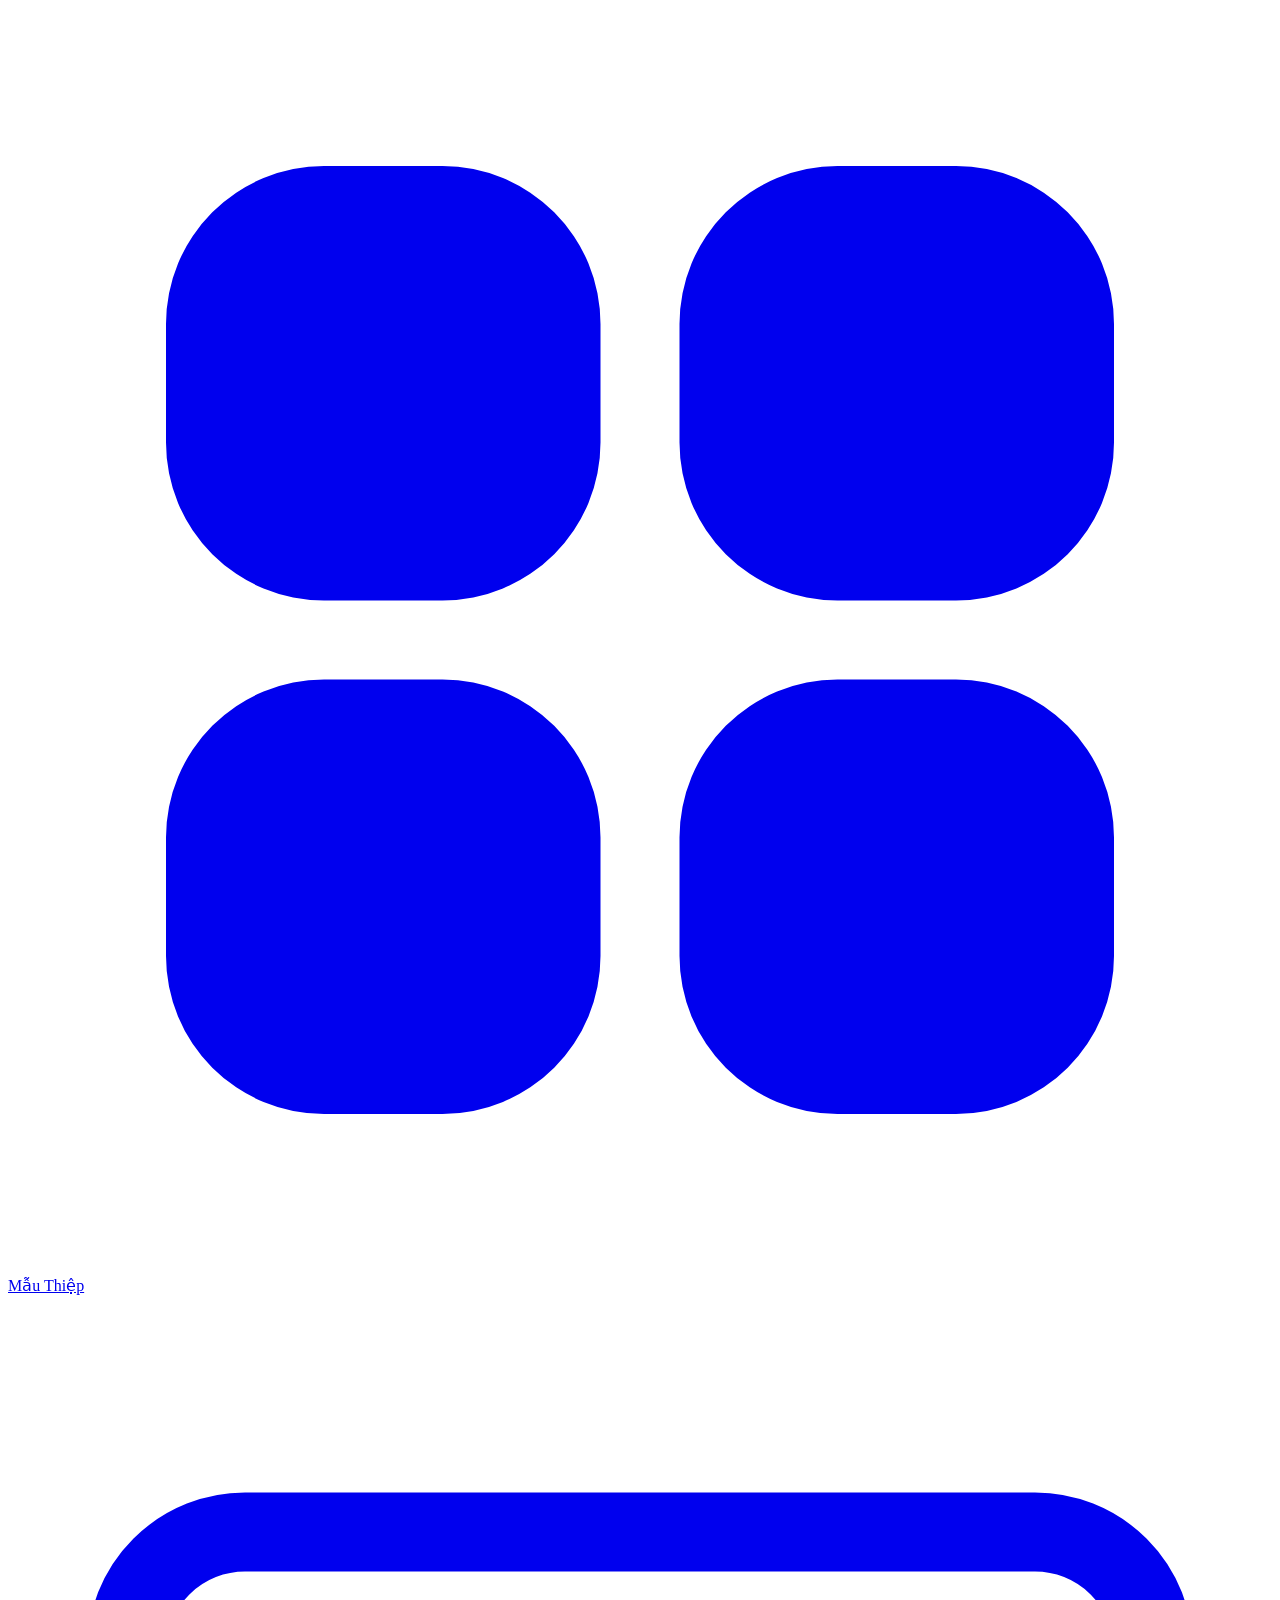
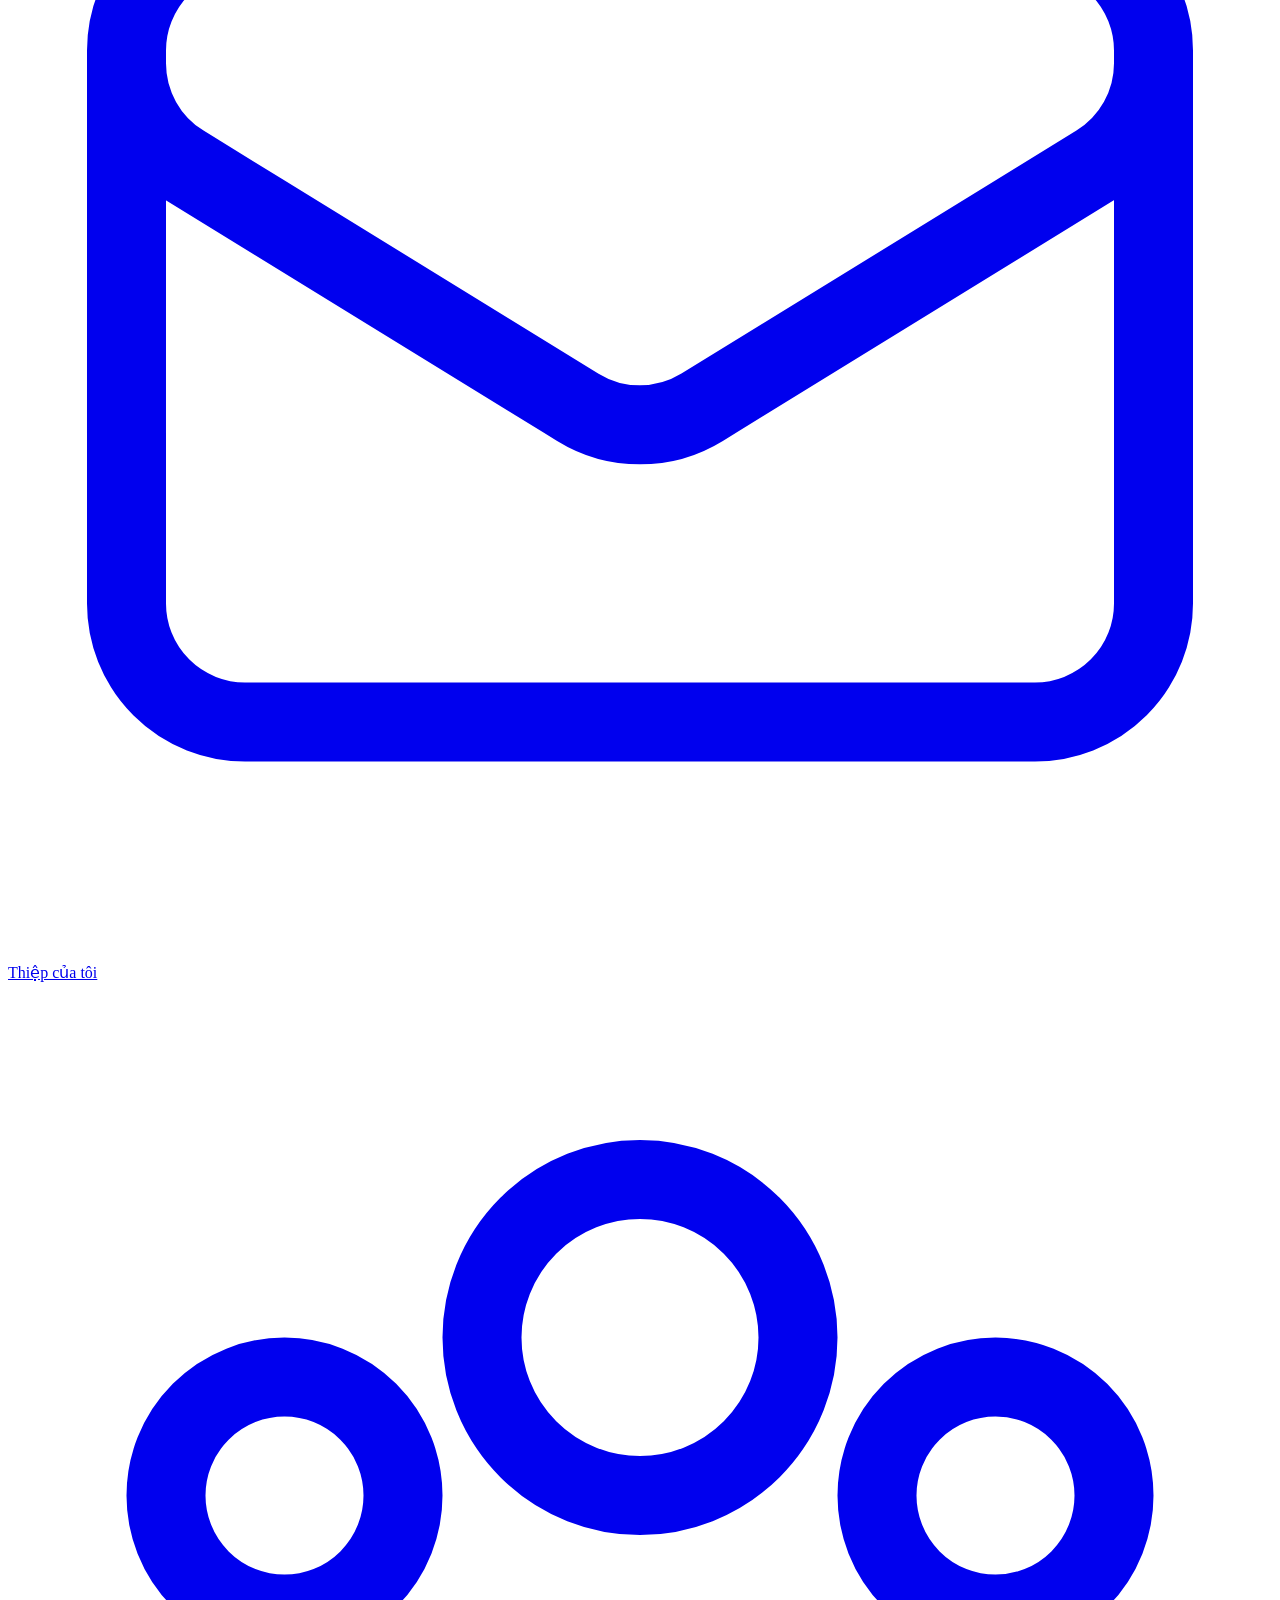
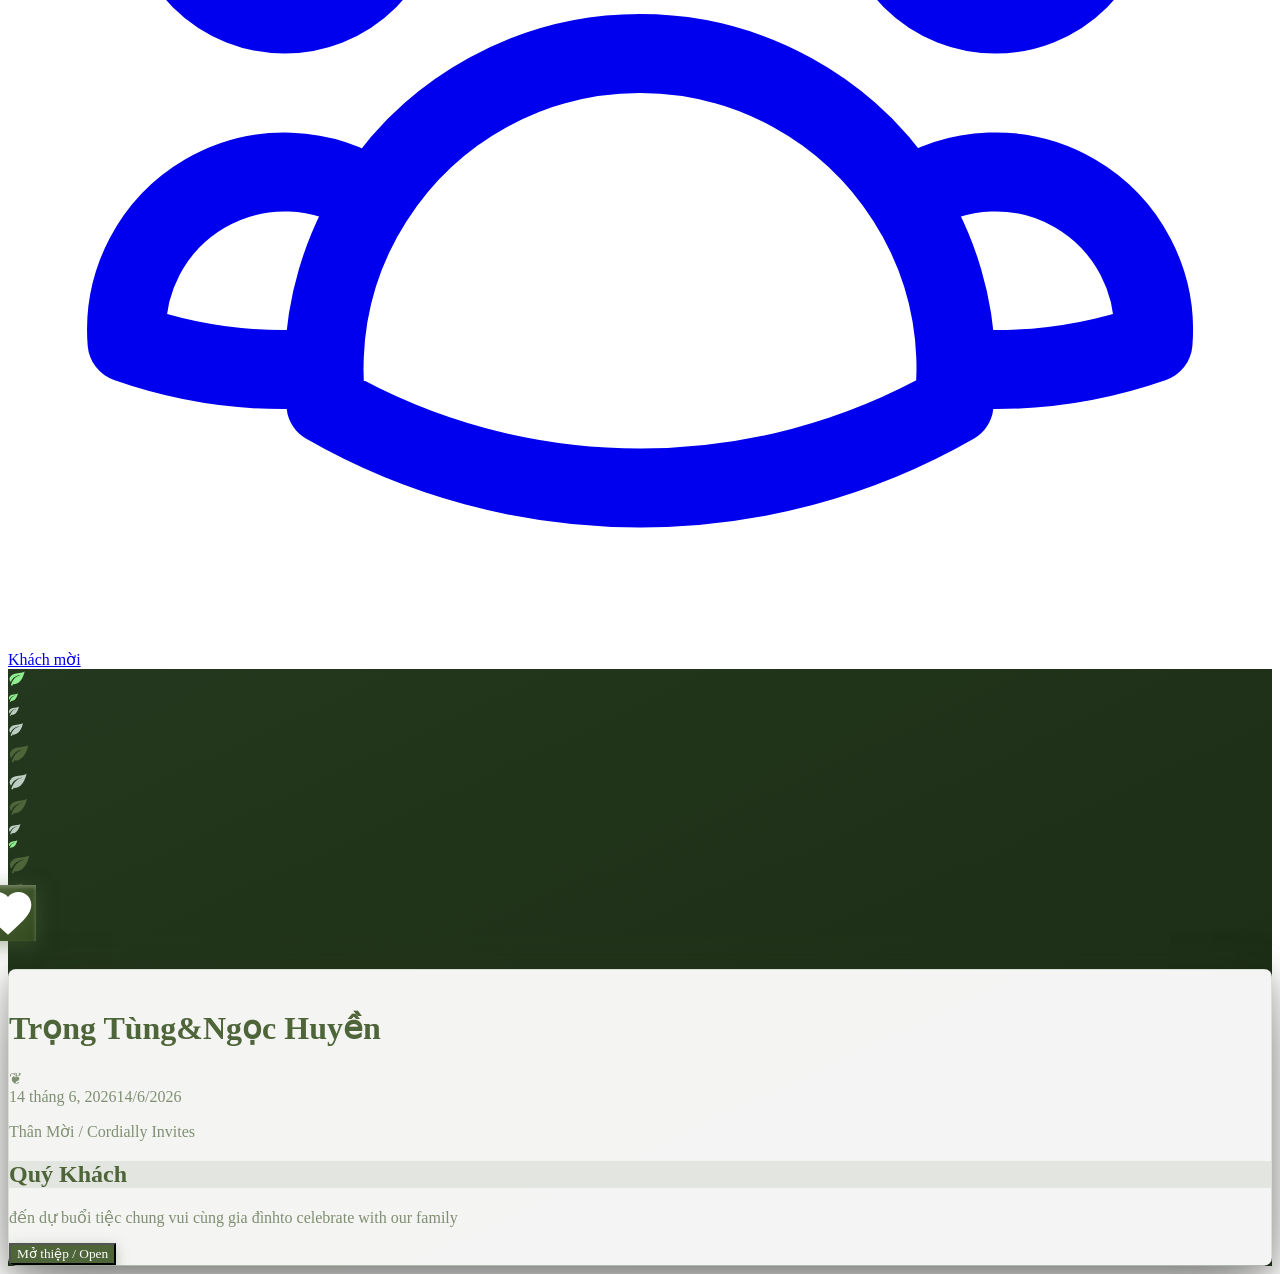
==== index.html @ 01a5a220 "fix: prefix all asset paths with /TrongTung for GitHub Pages subdirectory deployment - Replace all /" ====
<!DOCTYPE html><html lang="vi" data-theme="halloween" data-country="VN"><head><script>(function(){var _f=window.fetch;function extractInviteData(slug){try{var nx=self.__next_f||[];for(var i=0;i<nx.length;i++){var item=nx[i];if(!item||item[0]!==1||typeof item[1]!=='string')continue;var s=item[1];if(s.indexOf('"invitationId":"'+slug+'"')===-1)continue;var mk='"initialData":',mi=s.indexOf(mk);if(mi===-1)continue;var si=mi+mk.length;if(s[si]!=='{')continue;var d=0,ins=false,esc=false,j=si;while(j<s.length){var c=s[j];if(esc){esc=false;}else if(!ins&&c==='"'){ins=true;}else if(ins){if(c==='\\')esc=true;else if(c==='"')ins=false;}else{if(c==='{')d++;else if(c==='}'){d--;if(!d){return JSON.parse(s.substring(si,j+1));}}}j++;}}}catch(e){}return null;}function mock(d){return Promise.resolve(new Response(JSON.stringify(d),{status:200,headers:{'Content-Type':'application/json'}}));}window.fetch=function(url,opts){var u=typeof url==='string'?url:(url instanceof Request?url.url:String(url));if(u.indexOf('api.chungdoi.com')===-1)return _f.apply(this,arguments);if(/\/api\/invite\/[^\/]+\/comments/.test(u))return mock({comments:[],total:0});if(/\/api\/invite\/[^\/]+\/view/.test(u))return mock({success:true});if(/\/api\/invite\/[^\/]+\/ai-wishes/.test(u))return mock({wishes:[]});if(/\/api\/music-tracks\//.test(u))return mock({track:{id:'classic-001',title:'Ngày Này Người Con Gái Này',artist:'Vũ Cát Tường',duration:0,url:'/TrongTung/music/YTDown_YouTube_NGAY-NAY-NGUOI-CON-GAI-NAY-VU-CAT-TUONG-_Media_BOFD8x5X_Bo_009_128k.mp3',tags:[],status:'active'}});if(/\/api\/music-tracks/.test(u))return mock({tracks:[{id:'classic-001',title:'Ngày Này Người Con Gái Này',artist:'Vũ Cát Tường',duration:0,url:'/TrongTung/music/YTDown_YouTube_NGAY-NAY-NGUOI-CON-GAI-NAY-VU-CAT-TUONG-_Media_BOFD8x5X_Bo_009_128k.mp3',tags:[],status:'active'}],total:1});if(/\/api\/track\//.test(u))return mock({success:true});if(/\/api\/client-errors/.test(u))return mock({success:true});if(/\/api\/users\//.test(u))return mock({success:true});var m=u.match(/\/api\/invite\/([^\/]+)$/);if(m){var data=extractInviteData(m[1]);if(data)return mock({invitation:data,viewLimitExceeded:false,trialExpired:false});}return Promise.reject(new TypeError('offline-demo: blocked'));};})();</script><meta charSet="utf-8"/><meta name="viewport" content="width=device-width, initial-scale=1"/><meta name="viewport" content="width=device-width, initial-scale=1"/><link rel="stylesheet" href="/TrongTung/_next/static/css/7681f709cd4594fb.css" data-precedence="next"/><link rel="stylesheet" href="/TrongTung/_next/static/css/80f4fea76a59d415.css" data-precedence="next"/><link rel="stylesheet" href="/TrongTung/_next/static/css/08fc569d88870472.css" data-precedence="next"/><link rel="preload" as="script" fetchPriority="low" href="/TrongTung/_next/static/chunks/webpack-b4d208f8f7e0c87f.js"/><script src="/TrongTung/_next/static/chunks/4bd1b696-9ea31039cc6cab03.js" async=""></script><script src="/TrongTung/_next/static/chunks/1684-bdf9b867620b5ef4.js" async=""></script><script src="/TrongTung/_next/static/chunks/main-app-5518523dddf30468.js" async=""></script><script src="/TrongTung/_next/static/chunks/app/global-error-353c2ba5faece375.js" async=""></script><script src="/TrongTung/_next/static/chunks/9da6db1e-2262209acbb34833.js" async=""></script><script src="/TrongTung/_next/static/chunks/6874-fb4b8c7020f039e0.js" async=""></script><script src="/TrongTung/_next/static/chunks/767-9e1d9342cf47f4f7.js" async=""></script><script src="/TrongTung/_next/static/chunks/3063-cfa7c61f32909a8d.js" async=""></script><script src="/TrongTung/_next/static/chunks/8260-d865e0bdb1b55a3f.js" async=""></script><script src="/TrongTung/_next/static/chunks/6967-19c750e38ec99bad.js" async=""></script><script src="/TrongTung/_next/static/chunks/7557-d6c0e37dcd8d691d.js" async=""></script><script src="/TrongTung/_next/static/chunks/5923-038b3600511442cc.js" async=""></script><script src="/TrongTung/_next/static/chunks/9323-6f94de85169f9a50.js" async=""></script><script src="/TrongTung/_next/static/chunks/283-207f591cb8dd2e01.js" async=""></script><script src="/TrongTung/_next/static/chunks/572-0f3508f06df15e9d.js" async=""></script><script src="/TrongTung/_next/static/chunks/app/layout-4e926bd4ce58d412.js" async=""></script><script src="/TrongTung/_next/static/chunks/428ccf76-7f3364b754826150.js" async=""></script><script src="/TrongTung/_next/static/chunks/2960-ca1453829eb83c68.js" async=""></script><script src="/TrongTung/_next/static/chunks/6862-efff51af68016934.js" async=""></script><script src="/TrongTung/_next/static/chunks/1802-de10ff0c8465b035.js" async=""></script><script src="/TrongTung/_next/static/chunks/6193-f25c43409636c7a5.js" async=""></script><script src="/TrongTung/_next/static/chunks/880-2ed8ae3fb48e78c0.js" async=""></script><script src="/TrongTung/_next/static/chunks/9110-1752ec97e3ba27c6.js" async=""></script><script src="/TrongTung/_next/static/chunks/8329-839509756f66102a.js" async=""></script><script src="/TrongTung/_next/static/chunks/2697-c2b44783676923f1.js" async=""></script><script src="/TrongTung/_next/static/chunks/739-1b2efae8849a5d1b.js" async=""></script><script src="/TrongTung/_next/static/chunks/1063-ef50260fe1b41bb2.js" async=""></script><script src="/TrongTung/_next/static/chunks/8212-08488bc7071a65b1.js" async=""></script><script src="/TrongTung/_next/static/chunks/1403-8c79d03fb4c6bb31.js" async=""></script><script src="/TrongTung/_next/static/chunks/app/mau-thiep/%5BtemplateId%5D/demo/page-ef2957f9fdbf9b2f.js" async=""></script><link rel="preload" href="https://www.googletagmanager.com/gtag/js?id=AW-17759254864" as="script"/><link rel="preload" href="https://app.lemonsqueezy.com/js/lemon.js" as="script"/><meta name="next-size-adjust" content=""/><link rel="preconnect" href="https://www.googletagmanager.com"/><link rel="preconnect" href="https://www.google-analytics.com"/><link rel="preconnect" href="https://connect.facebook.net"/><link rel="dns-prefetch" href="https://bat.bing.net"/><link rel="dns-prefetch" href="https://app.lemonsqueezy.com"/><link rel="preconnect" href=""/><link rel="preload" href="/TrongTung/fonts/Pattaya-Regular.woff" as="font" type="font/woff" crossorigin="anonymous"/><link rel="preload" href="/TrongTung/fonts/UNI_Chu_truyen_thong.ttf" as="font" crossorigin="anonymous"/><link rel="preload" href="/TrongTung/fonts/HelveticaNeueLight.otf" as="font" crossorigin="anonymous"/><link rel="preload" href="/TrongTung/fonts/FzAghita.ttf" as="font" crossorigin="anonymous"/><link rel="preload" href="/TrongTung/fonts/1FTV-VIP-Signora-Regular.otf" as="font" crossorigin="anonymous"/><meta name="theme-color" content="#fb3570"/><meta name="apple-mobile-web-app-capable" content="yes"/><meta name="apple-mobile-web-app-status-bar-style" content="default"/><meta name="apple-mobile-web-app-title" content="Chung Đôi"/><meta name="format-detection" content="telephone=no"/><meta name="mobile-web-app-capable" content="yes"/><meta name="msapplication-config" content="/browserconfig.xml"/><meta name="msapplication-TileColor" content="#fb3570"/><script>
            window.dataLayer = window.dataLayer || [];
            function gtag(){dataLayer.push(arguments);}
            gtag('consent', 'default', {
              analytics_storage: 'granted',
              ad_storage: 'granted',
              ad_user_data: 'granted',
              ad_personalization: 'granted',
              wait_for_update: 500
            });
          </script><noscript><img height="1" width="1" style="display:none" src="https://www.facebook.com/tr?id=1076257396859657&amp;ev=PageView&amp;noscript=1" alt=""/></noscript><script>
              (function() {
                try {
                  var theme = localStorage.getItem('chungdoi-theme');
                  if (theme) {
                    document.documentElement.setAttribute('data-theme', theme);
                  } else if (window.matchMedia('(prefers-color-scheme: light)').matches) {
                    document.documentElement.setAttribute('data-theme', 'garden');
                  }
                } catch (e) {}
              })();
            </script><script>
              (function() {
                var done = false;
                function reveal() {
                  if (done) return;
                  var el = document.querySelector('body > div[hidden]');
                  if (el) { el.removeAttribute('hidden'); done = true; }
                }
                setTimeout(reveal, 6000);
                window.addEventListener('load', function() { setTimeout(reveal, 2000); });
              })();
            </script><link rel="stylesheet" href="/TrongTung/fonts/font-face.css"/><script type="application/ld+json">{"@context":"https://schema.org","@type":"Organization","name":"Chung Đôi","alternateName":["ChungDoi","Chung Doi","Thiep Cuoi Online ChungDoi"],"url":"https://chungdoi.com","logo":"https://chungdoi.com/icon-v2.png?v=3","description":"Tạo thiệp cưới online miễn phí, đẹp và chuyên nghiệp. Nhiều mẫu thiệp cưới hiện đại, dễ dùng, có thể chia sẻ ngay lập tức.","foundingDate":"2024","areaServed":{"@type":"Country","name":"Vietnam"},"sameAs":["https://www.facebook.com/chungdoithiepcuoi"],"contactPoint":{"@type":"ContactPoint","contactType":"customer service","availableLanguage":["Vietnamese","English","Chinese"]},"knowsAbout":["Vietnamese wedding invitations","Thiep cuoi online","Digital wedding cards","Wedding planning Vietnam"]}</script><script type="application/ld+json">{"@context":"https://schema.org","@type":"WebApplication","name":"Chung Đôi - Tạo Thiệp Cưới Online Miễn Phí","description":"Tạo thiệp cưới online miễn phí, đẹp và chuyên nghiệp. Nhiều mẫu thiệp cưới hiện đại, dễ dùng, có thể chia sẻ ngay lập tức.","url":"https://chungdoi.com","applicationCategory":"LifestyleApplication","operatingSystem":"Any","browserRequirements":"Requires JavaScript. Requires HTML5.","softwareVersion":"1.0","offers":{"@type":"Offer","price":"0","priceCurrency":"VND","description":"Free to create, premium features available"},"creator":{"@type":"Organization","name":"Chung Đôi","url":"https://chungdoi.com"},"featureList":["Tạo thiệp cưới miễn phí","Hàng trăm mẫu thiết kế đẹp","Responsive trên mọi thiết bị","Chia sẻ dễ dàng","Không cần đăng ký","Free online wedding invitations (Thiep cuoi online mien phi)","Beautiful Vietnamese wedding templates (Mau thiep cuoi dep)","QR code for gift money (Ma QR nhan tien mung)","Google Maps integration (Tich hop ban do)","RSVP and guest management (Quan ly khach moi)","Photo gallery (Album anh)","Countdown timer (Dong ho dem nguoc)","Mobile responsive design"],"screenshot":"https://chungdoi.com/icon-v2.png?v=3","inLanguage":["vi-VN","zh-TW","en"],"availableLanguage":["Vietnamese","English","Chinese"]}</script><script type="application/ld+json">{"@context":"https://schema.org","@type":"WebSite","name":"Chung Đôi","alternateName":"Chung Đôi - Tạo Thiệp Cưới Online Miễn Phí","url":"https://chungdoi.com","inLanguage":"vi-VN","publisher":{"@type":"Organization","name":"Chung Đôi","logo":{"@type":"ImageObject","url":"https://chungdoi.com/icon-v2.png?v=3"}}}</script><title>Mẫu Thiệp Ngọc Huyền Xanh - Thiệp Cưới Thanh Lịch Hiện Đại</title><meta name="description" content="Mẫu thiệp cưới Ngọc Huyền thanh lịch với tông xanh lá tươi mát, phong cách hiện đại. Xem demo thiệp cưới online miễn phí."/><meta name="author" content="Chung Đôi"/><link rel="manifest" href="/manifest.json"/><meta name="keywords" content="thiệp cưới xanh lá,mẫu thiệp thanh diệp,thiệp cưới hiện đại,mẫu thiệp thanh diệp xanh"/><meta name="creator" content="Chung Đôi"/><meta name="publisher" content="Chung Đôi"/><meta name="robots" content="noindex, nofollow"/><meta name="googlebot" content="noindex, nofollow"/><meta name="category" content="wedding"/><link rel="canonical" href="https://chungdoi.com/mau-thiep/thanh-diep-xanh"/><meta property="og:title" content="Mẫu Thiệp Ngọc Huyền Xanh - Thiệp Cưới Thanh Lịch Hiện Đại"/><meta property="og:description" content="Mẫu thiệp cưới Ngọc Huyền thanh lịch với tông xanh lá tươi mát, phong cách hiện đại. Xem demo thiệp cưới online miễn phí."/><meta property="og:url" content="https://chungdoi.com/mau-thiep/thanh-diep-xanh"/><meta property="og:site_name" content="Chung Đôi"/><meta property="og:locale" content="vi_VN"/><meta property="og:image" content="https://chungdoi.com/images/template-previews/landscape/elegant_leaf_green.webp"/><meta property="og:image:width" content="2400"/><meta property="og:image:height" content="1260"/><meta property="og:image:alt" content="Mẫu Thiệp Ngọc Huyền Xanh - Thiệp Cưới Thanh Lịch Hiện Đại"/><meta property="og:type" content="website"/><meta name="twitter:card" content="summary_large_image"/><meta name="twitter:title" content="Mẫu Thiệp Ngọc Huyền Xanh - Thiệp Cưới Thanh Lịch Hiện Đại"/><meta name="twitter:description" content="Mẫu thiệp cưới Ngọc Huyền thanh lịch với tông xanh lá tươi mát, phong cách hiện đại. Xem demo thiệp cưới online miễn phí."/><meta name="twitter:image" content="https://chungdoi.com/images/template-previews/landscape/elegant_leaf_green.webp"/><link rel="icon" href="data:image/svg+xml,<svg xmlns='http://www.w3.org/2000/svg' viewBox='0 0 24 24'><path fill='%23fb3570' d='M12,21.35L10.55,20.03C5.4,15.36 2,12.27 2,8.5C2,5.41 4.42,3 7.5,3C9.24,3 10.91,3.81 12,5.08C13.09,3.81 14.76,3 16.5,3C19.58,3 22,5.41 22,8.5C22,12.27 18.6,15.36 13.45,20.03L12,21.35Z'/></svg>" type="image/svg+xml"/><link rel="icon" href="/TrongTung/favicon.ico" type="image/x-icon" sizes="48x48"/><link rel="icon" href="/TrongTung/icon-v2.png?v=3"/><link rel="icon" href="/TrongTung/icon-512-v2.png?v=3" sizes="512x512" type="image/png"/><link rel="icon" href="/TrongTung/icon-180-v2.png?v=3" sizes="180x180" type="image/png"/><link rel="icon" href="/TrongTung/icon-48-v2.png?v=3" sizes="48x48" type="image/png"/><link rel="apple-touch-icon" href="/TrongTung/apple-touch-icon-v2.png?v=3"/><link rel="apple-touch-icon" href="/TrongTung/apple-touch-icon-v2.png?v=3" sizes="180x180" type="image/png"/><link rel="apple-touch-icon-precomposed" href="/TrongTung/apple-touch-icon-v2.png?v=3"/><script>document.querySelectorAll('body link[rel="icon"], body link[rel="apple-touch-icon"]').forEach(el => document.head.appendChild(el))</script><script src="/TrongTung/_next/static/chunks/polyfills-42372ed130431b0a.js" noModule=""></script></head><body class="__variable_0e81cb __variable_3fd7ce font-sans"><script>(function(){var g=new URLSearchParams(location.search).get("to");if(!g)return;var done=false,tries=0;var t=setInterval(function(){tries++;document.querySelectorAll("h2").forEach(function(el){if(el.textContent==="Quý Khách"){el.textContent=g;done=true;}});if(done||tries>100)clearInterval(t);},50);})();</script><div hidden=""><!--$?--><template id="B:0"></template><!--/$--></div><noscript><iframe src="https://www.googletagmanager.com/ns.html?id=GTM-MZ9J458G" height="0" width="0" style="display:none;visibility:hidden"></iframe></noscript><!--$--><!--/$--><!--$--><div></div><!--/$--><nav class="fixed bottom-0 left-0 right-0 bg-base-100/95 backdrop-blur-lg border-t border-base-300/50 pb-safe z-50 lg:hidden hidden" aria-hidden="true"><div class="flex justify-around items-center h-16 max-w-md mx-auto"><a data-bot-screenshot-id="bottom-nav-templates" class="flex flex-col items-center justify-center flex-1 h-full gap-1 transition-colors text-primary " href="/mau-thiep"><svg class="w-6 h-6" viewBox="0 0 24 24" fill="currentColor"><path fill-rule="evenodd" d="M3 6a3 3 0 013-3h2.25a3 3 0 013 3v2.25a3 3 0 01-3 3H6a3 3 0 01-3-3V6zm9.75 0a3 3 0 013-3H18a3 3 0 013 3v2.25a3 3 0 01-3 3h-2.25a3 3 0 01-3-3V6zM3 15.75a3 3 0 013-3h2.25a3 3 0 013 3V18a3 3 0 01-3 3H6a3 3 0 01-3-3v-2.25zm9.75 0a3 3 0 013-3H18a3 3 0 013 3V18a3 3 0 01-3 3h-2.25a3 3 0 01-3-3v-2.25z" clip-rule="evenodd"></path></svg><span class="text-[10px] font-semibold">Mẫu Thiệp</span></a><a data-bot-screenshot-id="bottom-nav-dashboard" class="flex flex-col items-center justify-center flex-1 h-full gap-1 transition-colors text-base-content/40 active:text-base-content/60 hidden" aria-hidden="true" tabindex="-1" href="/thiep-cua-toi"><svg class="w-6 h-6" fill="none" stroke="currentColor" viewBox="0 0 24 24" stroke-width="1.5"><path stroke-linecap="round" stroke-linejoin="round" d="M21.75 6.75v10.5a2.25 2.25 0 01-2.25 2.25h-15a2.25 2.25 0 01-2.25-2.25V6.75m19.5 0A2.25 2.25 0 0019.5 4.5h-15a2.25 2.25 0 00-2.25 2.25m19.5 0v.243a2.25 2.25 0 01-1.07 1.916l-7.5 4.615a2.25 2.25 0 01-2.36 0L3.32 8.91a2.25 2.25 0 01-1.07-1.916V6.75"></path></svg><span class="text-[10px] font-medium">Thiệp của tôi</span></a><a data-bot-screenshot-id="bottom-nav-guests" class="flex flex-col items-center justify-center flex-1 h-full gap-1 transition-colors text-base-content/40 active:text-base-content/60 hidden" aria-hidden="true" tabindex="-1" href="/khach-moi"><svg class="w-6 h-6" fill="none" stroke="currentColor" viewBox="0 0 24 24" stroke-width="1.5"><path stroke-linecap="round" stroke-linejoin="round" d="M18 18.72a9.094 9.094 0 003.741-.479 3 3 0 00-4.682-2.72m.94 3.198l.001.031c0 .225-.012.447-.037.666A11.944 11.944 0 0112 21c-2.17 0-4.207-.576-5.963-1.584A6.062 6.062 0 016 18.719m12 0a5.971 5.971 0 00-.941-3.197m0 0A5.995 5.995 0 0012 12.75a5.995 5.995 0 00-5.058 2.772m0 0a3 3 0 00-4.681 2.72 8.986 8.986 0 003.74.477m.94-3.197a5.971 5.971 0 00-.94 3.197M15 6.75a3 3 0 11-6 0 3 3 0 016 0zm6 3a2.25 2.25 0 11-4.5 0 2.25 2.25 0 014.5 0zm-13.5 0a2.25 2.25 0 11-4.5 0 2.25 2.25 0 014.5 0z"></path></svg><span class="text-[10px] font-medium">Khách mời</span></a></div></nav><div class="demo-page"><audio style="display:none"></audio><div style="background:linear-gradient(to bottom right, #23381E, #1f3219, #1a2b15)" class="jsx-353cb38c53e4a74a fixed inset-0 z-50 flex items-center justify-center overflow-hidden"><div style="z-index:1" class="jsx-353cb38c53e4a74a absolute inset-0 pointer-events-none overflow-hidden"><div style="left:12.784045760054141%;top:-30px;bottom:auto;color:#90EE90;font-size:18.19994275458157px;--sway:17.41818563081324px;animation:ambient-fall 11.963806491810828s ease-in-out 1.0536322940606624s infinite" class="jsx-353cb38c53e4a74a absolute"><svg viewBox="0 0 24 24" fill="currentColor" width="1em" height="1em"><path d="M17 8C8 10 5.9 16.17 3.82 21.34l1.89.66.95-2.3c.48.17.98.3 1.34.3C19 20 22 3 22 3c-1 2-8 2.25-13 3.25S2 11.5 2 13.5s1.75 3.75 1.75 3.75C7 8 17 8 17 8z"></path></svg></div><div style="left:45.99928216077387%;top:-30px;bottom:auto;color:#90EE90;font-size:10.871898150071502px;--sway:19.662062502466142px;animation:ambient-fall 12.562279263045639s ease-in-out 2.2777130274334922s infinite" class="jsx-353cb38c53e4a74a absolute"><svg viewBox="0 0 24 24" fill="currentColor" width="1em" height="1em"><path d="M17 8C8 10 5.9 16.17 3.82 21.34l1.89.66.95-2.3c.48.17.98.3 1.34.3C19 20 22 3 22 3c-1 2-8 2.25-13 3.25S2 11.5 2 13.5s1.75 3.75 1.75 3.75C7 8 17 8 17 8z"></path></svg></div><div style="left:59.41634049639106%;top:-30px;bottom:auto;color:#bdcdc1;font-size:11.955999100580812px;--sway:-17.626443402841687px;animation:ambient-fall 8.833168622339144s ease-in-out 0.8948115643579513s infinite" class="jsx-353cb38c53e4a74a absolute"><svg viewBox="0 0 24 24" fill="currentColor" width="1em" height="1em"><path d="M17 8C8 10 5.9 16.17 3.82 21.34l1.89.66.95-2.3c.48.17.98.3 1.34.3C19 20 22 3 22 3c-1 2-8 2.25-13 3.25S2 11.5 2 13.5s1.75 3.75 1.75 3.75C7 8 17 8 17 8z"></path></svg></div><div style="left:53.52145480224863%;top:-30px;bottom:auto;color:#bdcdc1;font-size:16.397153760306537px;--sway:20.792959090322256px;animation:ambient-fall 8.262846027035266s ease-in-out 1.2381832889514044s infinite" class="jsx-353cb38c53e4a74a absolute"><svg viewBox="0 0 24 24" fill="currentColor" width="1em" height="1em"><path d="M17 8C8 10 5.9 16.17 3.82 21.34l1.89.66.95-2.3c.48.17.98.3 1.34.3C19 20 22 3 22 3c-1 2-8 2.25-13 3.25S2 11.5 2 13.5s1.75 3.75 1.75 3.75C7 8 17 8 17 8z"></path></svg></div><div style="left:54.588959091342986%;top:-30px;bottom:auto;color:#4E6439;font-size:22.319085297640413px;--sway:7.657165336422622px;animation:ambient-fall 12.922721649054438s ease-in-out 0.6956147053278983s infinite" class="jsx-353cb38c53e4a74a absolute"><svg viewBox="0 0 24 24" fill="currentColor" width="1em" height="1em"><path d="M17 8C8 10 5.9 16.17 3.82 21.34l1.89.66.95-2.3c.48.17.98.3 1.34.3C19 20 22 3 22 3c-1 2-8 2.25-13 3.25S2 11.5 2 13.5s1.75 3.75 1.75 3.75C7 8 17 8 17 8z"></path></svg></div><div style="left:71.9720386294648%;top:-30px;bottom:auto;color:#bdcdc1;font-size:20.31525662727654px;--sway:1.982579156756401px;animation:ambient-fall 10.125967058818787s ease-in-out 1.4198304543970153s infinite" class="jsx-353cb38c53e4a74a absolute"><svg viewBox="0 0 24 24" fill="currentColor" width="1em" height="1em"><path d="M17 8C8 10 5.9 16.17 3.82 21.34l1.89.66.95-2.3c.48.17.98.3 1.34.3C19 20 22 3 22 3c-1 2-8 2.25-13 3.25S2 11.5 2 13.5s1.75 3.75 1.75 3.75C7 8 17 8 17 8z"></path></svg></div><div style="left:92.57904107682407%;top:-30px;bottom:auto;color:#4E6439;font-size:20.745598221197724px;--sway:-11.770192813128233px;animation:ambient-fall 12.315763800404966s ease-in-out 1.126302724587731s infinite" class="jsx-353cb38c53e4a74a absolute"><svg viewBox="0 0 24 24" fill="currentColor" width="1em" height="1em"><path d="M17 8C8 10 5.9 16.17 3.82 21.34l1.89.66.95-2.3c.48.17.98.3 1.34.3C19 20 22 3 22 3c-1 2-8 2.25-13 3.25S2 11.5 2 13.5s1.75 3.75 1.75 3.75C7 8 17 8 17 8z"></path></svg></div><div style="left:9.323087364900857%;top:-30px;bottom:auto;color:#bdcdc1;font-size:13.59313483396545px;--sway:18.564343247562647px;animation:ambient-fall 9.343296348350123s ease-in-out 1.7682358890306205s infinite" class="jsx-353cb38c53e4a74a absolute"><svg viewBox="0 0 24 24" fill="currentColor" width="1em" height="1em"><path d="M17 8C8 10 5.9 16.17 3.82 21.34l1.89.66.95-2.3c.48.17.98.3 1.34.3C19 20 22 3 22 3c-1 2-8 2.25-13 3.25S2 11.5 2 13.5s1.75 3.75 1.75 3.75C7 8 17 8 17 8z"></path></svg></div><div style="left:76.82601109845564%;top:-30px;bottom:auto;color:#90EE90;font-size:10.188253390137106px;--sway:7.676668516360223px;animation:ambient-fall 8.266276869224384s ease-in-out 0.19381331687327474s infinite" class="jsx-353cb38c53e4a74a absolute"><svg viewBox="0 0 24 24" fill="currentColor" width="1em" height="1em"><path d="M17 8C8 10 5.9 16.17 3.82 21.34l1.89.66.95-2.3c.48.17.98.3 1.34.3C19 20 22 3 22 3c-1 2-8 2.25-13 3.25S2 11.5 2 13.5s1.75 3.75 1.75 3.75C7 8 17 8 17 8z"></path></svg></div><div style="left:9.718540254980326%;top:-30px;bottom:auto;color:#4E6439;font-size:23.368789325933903px;--sway:10.175524391233921px;animation:ambient-fall 12.209132053656504s ease-in-out 1.8741982424398884s infinite" class="jsx-353cb38c53e4a74a absolute"><svg viewBox="0 0 24 24" fill="currentColor" width="1em" height="1em"><path d="M17 8C8 10 5.9 16.17 3.82 21.34l1.89.66.95-2.3c.48.17.98.3 1.34.3C19 20 22 3 22 3c-1 2-8 2.25-13 3.25S2 11.5 2 13.5s1.75 3.75 1.75 3.75C7 8 17 8 17 8z"></path></svg></div><div style="left:7.297888004686683%;top:-30px;bottom:auto;color:#4E6439;font-size:15.852820462547243px;--sway:-8.32163434009999px;animation:ambient-fall 8.488116828491911s ease-in-out 1.4589109004009515s infinite" class="jsx-353cb38c53e4a74a absolute"><svg viewBox="0 0 24 24" fill="currentColor" width="1em" height="1em"><path d="M17 8C8 10 5.9 16.17 3.82 21.34l1.89.66.95-2.3c.48.17.98.3 1.34.3C19 20 22 3 22 3c-1 2-8 2.25-13 3.25S2 11.5 2 13.5s1.75 3.75 1.75 3.75C7 8 17 8 17 8z"></path></svg></div><div style="left:37.61369983665645%;top:-30px;bottom:auto;color:#98FB98;font-size:10.26460325345397px;--sway:-8.268221458420157px;animation:ambient-fall 8.888402336277068s ease-in-out 2.00794281961862s infinite" class="jsx-353cb38c53e4a74a absolute"><svg viewBox="0 0 24 24" fill="currentColor" width="1em" height="1em"><path d="M17 8C8 10 5.9 16.17 3.82 21.34l1.89.66.95-2.3c.48.17.98.3 1.34.3C19 20 22 3 22 3c-1 2-8 2.25-13 3.25S2 11.5 2 13.5s1.75 3.75 1.75 3.75C7 8 17 8 17 8z"></path></svg></div></div><div style="z-index:10" class="jsx-353cb38c53e4a74a relative"><div class="jsx-353cb38c53e4a74a relative w-[310px] sm:w-[340px] md:w-[520px] lg:w-[600px]"><div style="top:50px;width:56px;height:56px;transform:translate(-50%, -50%);background:radial-gradient(circle at 30% 30%, #4E6439, rgb(48, 70, 27));--shadow-color:rgba(78, 100, 57, 0.5);box-shadow:0 4px 20px rgba(78, 100, 57, 0.5), inset 0 2px 4px rgba(255,255,255,0.3);z-index:30;animation:seal-pulse 2s ease-in-out infinite" class="jsx-353cb38c53e4a74a absolute left-1/2 rounded-full flex items-center justify-center"><svg style="fill:#ffffff" viewBox="0 0 24 24" class="jsx-353cb38c53e4a74a w-7 h-7"><path d="M12 21.35l-1.45-1.32C5.4 15.36 2 12.28 2 8.5 2 5.42 4.42 3 7.5 3c1.74 0 3.41.81 4.5 2.09C13.09 3.81 14.76 3 16.5 3 19.58 3 22 5.42 22 8.5c0 3.78-3.4 6.86-8.55 11.54L12 21.35z" class="jsx-353cb38c53e4a74a"></path></svg></div><div style="box-shadow:0 25px 60px -12px rgba(0, 0, 0, 0.45), 0 8px 24px rgba(0, 0, 0, 0.2), 0 0 40px rgba(78, 100, 57, 0.15)" class="jsx-353cb38c53e4a74a relative rounded-lg"><div style="background:rgba(255, 255, 255, 0.95);border:1px solid rgba(78, 100, 57, 0.15);clip-path:inset(0 round 8px)" class="jsx-353cb38c53e4a74a relative rounded-lg overflow-hidden"><img src="/TrongTung/images/themes/thanhdiep-green/la2.webp" alt="" aria-hidden="true" class="jsx-353cb38c53e4a74a absolute pointer-events-none w-[180px] md:w-[250px] -top-[30px] -right-[40px] md:-top-[40px] md:-right-[50px] opacity-40"/><img src="/TrongTung/images/themes/thanhdiep-green/la1.webp" alt="" aria-hidden="true" class="jsx-353cb38c53e4a74a absolute pointer-events-none w-[180px] md:w-[250px] -bottom-[30px] -left-[40px] md:-bottom-[40px] md:-left-[50px] opacity-40 rotate-180"/><div class="jsx-353cb38c53e4a74a relative z-10 text-center px-6 pt-28 pb-14 md:pt-24 md:pb-8"><h1 style="color:#4E6439;font-family:&quot;Fz Qellia&quot;, serif" class="jsx-353cb38c53e4a74a mb-2 flex flex-col items-center leading-tight text-3xl sm:text-4xl"><span style="font-family:&quot;Fz Qellia&quot;, serif" class="jsx-353cb38c53e4a74a block w-full text-center">Trọng Tùng</span><span style="font-family:&quot;Fz Qellia&quot;, serif" class="jsx-353cb38c53e4a74a block w-full text-center text-lg leading-none sm:text-xl">&amp;</span><span style="font-family:&quot;Fz Qellia&quot;, serif" class="jsx-353cb38c53e4a74a block w-full text-center">Ngọc Huyền</span></h1><div class="jsx-353cb38c53e4a74a flex items-center justify-center gap-3 mb-2"><div style="background:linear-gradient(to right, transparent, #4E6439)" class="jsx-353cb38c53e4a74a w-10 h-px"></div><span style="color:#4E6439;opacity:0.7" class="jsx-353cb38c53e4a74a text-sm">❦</span><div style="background:linear-gradient(to left, transparent, #4E6439)" class="jsx-353cb38c53e4a74a w-10 h-px"></div></div><div style="color:rgba(78, 100, 57, 0.7);font-family:&quot;Lora&quot;, &quot;Times New Roman&quot;, serif" class="jsx-353cb38c53e4a74a text-[18px] mb-5 flex flex-col items-center"><span class="flex flex-col items-center"><span>14 tháng 6, 2026</span><span class=" text-[0.85em] opacity-70">14/6/2026</span></span></div><div class="jsx-353cb38c53e4a74a mb-6"><p style="color:rgba(78, 100, 57, 0.7);font-family:&quot;Lora&quot;, &quot;Times New Roman&quot;, serif" class="jsx-353cb38c53e4a74a text-[18px] font-light mb-2"><span>Thân Mời / Cordially Invites</span></p><div style="background-color:rgba(78, 100, 57, 0.1)" class="jsx-353cb38c53e4a74a inline-block px-5 py-2.5 rounded-xl mb-2"><h2 style="color:#4E6439;font-family:&quot;Lora&quot;, &quot;Times New Roman&quot;, serif" class="jsx-353cb38c53e4a74a text-lg sm:text-xl font-semibold sm:font-medium">Quý Khách</h2></div><p style="color:rgba(78, 100, 57, 0.7);font-family:&quot;Lora&quot;, &quot;Times New Roman&quot;, serif" class="jsx-353cb38c53e4a74a text-[16px] font-light"><span class="flex flex-col items-center"><span>đến dự buổi tiệc chung vui cùng gia đình</span><span class=" text-[0.85em] opacity-70">to celebrate with our family</span></span></p></div><button style="background-color:#4E6439;color:#ffffff;box-shadow:0 4px 14px rgba(78, 100, 57, 0.35);font-family:&quot;Lora&quot;, &quot;Times New Roman&quot;, serif" class="jsx-353cb38c53e4a74a relative px-8 py-2.5 text-lg font-semibold sm:font-medium rounded-full shadow-lg disabled:cursor-not-allowed flex items-center justify-center mx-auto overflow-hidden"><span>Mở thiệp / Open</span><div style="background:linear-gradient(90deg, transparent, rgba(255,255,255,0.4), transparent);animation:shine 3s ease-in-out infinite" class="jsx-353cb38c53e4a74a absolute top-0 h-full w-8 pointer-events-none"></div></button></div></div></div></div></div></div></div><!--$?--><template id="B:1"></template><!--/$--><!--$--><div></div><!--/$--><div data-rht-toaster="" style="position:fixed;z-index:99999;top:16px;left:16px;right:16px;bottom:16px;pointer-events:none"></div><script src="/TrongTung/_next/static/chunks/webpack-b4d208f8f7e0c87f.js" async=""></script><div hidden id="S:1"></div><script>$RC=function(b,c,e){c=document.getElementById(c);c.parentNode.removeChild(c);var a=document.getElementById(b);if(a){b=a.previousSibling;if(e)b.data="$!",a.setAttribute("data-dgst",e);else{e=b.parentNode;a=b.nextSibling;var f=0;do{if(a&&8===a.nodeType){var d=a.data;if("/$"===d)if(0===f)break;else f--;else"$"!==d&&"$?"!==d&&"$!"!==d||f++}d=a.nextSibling;e.removeChild(a);a=d}while(a);for(;c.firstChild;)e.insertBefore(c.firstChild,a);b.data="$"}b._reactRetry&&b._reactRetry()}};$RC("B:1","S:1")</script><div hidden id="S:0"></div><script>$RC("B:0","S:0")</script><script>(self.__next_f=self.__next_f||[]).push([0])</script><script>self.__next_f.push([1,"1:\"$Sreact.fragment\"\n3:I[87555,[],\"\"]\n4:I[31295,[],\"\"]\n6:I[59665,[],\"OutletBoundary\"]\n9:I[74911,[],\"AsyncMetadataOutlet\"]\nb:I[59665,[],\"ViewportBoundary\"]\nd:I[59665,[],\"MetadataBoundary\"]\nf:I[98385,[\"4219\",\"static/chunks/app/global-error-353c2ba5faece375.js\"],\"default\"]\n10:\"$Sreact.suspense\"\n11:I[74911,[],\"AsyncMetadata\"]\n13:I[69243,[\"8229\",\"static/chunks/9da6db1e-2262209acbb34833.js\",\"6874\",\"static/chunks/6874-fb4b8c7020f039e0.js\",\"767\",\"static/chunks/767-9e1d9342cf47f4f7.js\",\"3063\",\"static/chunks/3063-cfa7c61f32909a8d.js\",\"8260\",\"static/chunks/8260-d865e0bdb1b55a3f.js\",\"6967\",\"static/chunks/6967-19c750e38ec99bad.js\",\"7557\",\"static/chunks/7557-d6c0e37dcd8d691d.js\",\"5923\",\"static/chunks/5923-038b3600511442cc.js\",\"9323\",\"static/chunks/9323-6f94de85169f9a50.js\",\"283\",\"static/chunks/283-207f591cb8dd2e01.js\",\"572\",\"static/chunks/572-0f3508f06df15e9d.js\",\"7177\",\"static/chunks/app/layout-4e926bd4ce58d412.js\"],\"\"]\n15:I[57696,[\"8229\",\"static/chunks/9da6db1e-2262209acbb34833.js\",\"6874\",\"static/chunks/6874-fb4b8c7020f039e0.js\",\"767\",\"static/chunks/767-9e1d9342cf47f4f7.js\",\"3063\",\"static/chunks/3063-cfa7c61f32909a8d.js\",\"8260\",\"static/chunks/8260-d865e0bdb1b55a3f.js\",\"6967\",\"static/chunks/6967-19c750e38ec99bad.js\",\"7557\",\"static/chunks/7557-d6c0e37dcd8d691d.js\",\"5923\",\"static/chunks/5923-038b3600511442cc.js\",\"9323\",\"static/chunks/9323-6f94de85169f9a50.js\",\"283\",\"static/chunks/283-207f591cb8dd2e01.js\",\"572\",\"static/chunks/572-0f3508f06df15e9d.js\",\"7177\",\"static/chunks/app/layout-4e926bd4ce58d412.js\"],\"FacebookPixel\"]\n16:I[83812,[\"8229\",\"static/chunks/9da6db1e-2262209acbb34833.js\",\"6874\",\"static/chunks/6874-fb4b8c7020f039e0.js\",\"767\",\"static/chunks/767-9e1d9342cf47f4f7.js\",\"3063\",\"static/chunks/3063-cfa7c61f32909a8d.js\",\"8260\",\"static/chunks/8260-d865e0bdb1b55a3f.js\",\"6967\",\"static/chunks/6967-19c750e38ec99bad.js\",\"7557\",\"static/chunks/7557-d6c0e37dcd8d691d.js\",\"5923\",\"static/chunks/5923-038b3600511442cc.js\",\"9323\",\"static/chunks/9323-6f94de85169f9a50.js\",\"283\",\"static/chunks/283-207f591cb8dd2e01.js\",\"572\",\"static/chunks/572-"])</script><script>self.__next_f.push([1,"0f3508f06df15e9d.js\",\"7177\",\"static/chunks/app/layout-4e926bd4ce58d412.js\"],\"BingUET\"]\n18:I[48168,[\"8229\",\"static/chunks/9da6db1e-2262209acbb34833.js\",\"6874\",\"static/chunks/6874-fb4b8c7020f039e0.js\",\"767\",\"static/chunks/767-9e1d9342cf47f4f7.js\",\"3063\",\"static/chunks/3063-cfa7c61f32909a8d.js\",\"8260\",\"static/chunks/8260-d865e0bdb1b55a3f.js\",\"6967\",\"static/chunks/6967-19c750e38ec99bad.js\",\"7557\",\"static/chunks/7557-d6c0e37dcd8d691d.js\",\"5923\",\"static/chunks/5923-038b3600511442cc.js\",\"9323\",\"static/chunks/9323-6f94de85169f9a50.js\",\"283\",\"static/chunks/283-207f591cb8dd2e01.js\",\"572\",\"static/chunks/572-0f3508f06df15e9d.js\",\"7177\",\"static/chunks/app/layout-4e926bd4ce58d412.js\"],\"FaroInit\"]\n19:I[78649,[\"8229\",\"static/chunks/9da6db1e-2262209acbb34833.js\",\"6874\",\"static/chunks/6874-fb4b8c7020f039e0.js\",\"767\",\"static/chunks/767-9e1d9342cf47f4f7.js\",\"3063\",\"static/chunks/3063-cfa7c61f32909a8d.js\",\"8260\",\"static/chunks/8260-d865e0bdb1b55a3f.js\",\"6967\",\"static/chunks/6967-19c750e38ec99bad.js\",\"7557\",\"static/chunks/7557-d6c0e37dcd8d691d.js\",\"5923\",\"static/chunks/5923-038b3600511442cc.js\",\"9323\",\"static/chunks/9323-6f94de85169f9a50.js\",\"283\",\"static/chunks/283-207f591cb8dd2e01.js\",\"572\",\"static/chunks/572-0f3508f06df15e9d.js\",\"7177\",\"static/chunks/app/layout-4e926bd4ce58d412.js\"],\"default\"]\n1a:I[90395,[\"8229\",\"static/chunks/9da6db1e-2262209acbb34833.js\",\"6874\",\"static/chunks/6874-fb4b8c7020f039e0.js\",\"767\",\"static/chunks/767-9e1d9342cf47f4f7.js\",\"3063\",\"static/chunks/3063-cfa7c61f32909a8d.js\",\"8260\",\"static/chunks/8260-d865e0bdb1b55a3f.js\",\"6967\",\"static/chunks/6967-19c750e38ec99bad.js\",\"7557\",\"static/chunks/7557-d6c0e37dcd8d691d.js\",\"5923\",\"static/chunks/5923-038b3600511442cc.js\",\"9323\",\"static/chunks/9323-6f94de85169f9a50.js\",\"283\",\"static/chunks/283-207f591cb8dd2e01.js\",\"572\",\"static/chunks/572-0f3508f06df15e9d.js\",\"7177\",\"static/chunks/app/layout-4e926bd4ce58d412.js\"],\"default\"]\n1b:I[75475,[\"8229\",\"static/chunks/9da6db1e-2262209acbb34833.js\",\"6874\",\"static/chunks/6874-fb4b8c7020f039e0.js\",\"767\",\"static/chunks/767-9e1d9342cf4"])</script><script>self.__next_f.push([1,"7f4f7.js\",\"3063\",\"static/chunks/3063-cfa7c61f32909a8d.js\",\"8260\",\"static/chunks/8260-d865e0bdb1b55a3f.js\",\"6967\",\"static/chunks/6967-19c750e38ec99bad.js\",\"7557\",\"static/chunks/7557-d6c0e37dcd8d691d.js\",\"5923\",\"static/chunks/5923-038b3600511442cc.js\",\"9323\",\"static/chunks/9323-6f94de85169f9a50.js\",\"283\",\"static/chunks/283-207f591cb8dd2e01.js\",\"572\",\"static/chunks/572-0f3508f06df15e9d.js\",\"7177\",\"static/chunks/app/layout-4e926bd4ce58d412.js\"],\"default\"]\n1c:I[4584,[\"8229\",\"static/chunks/9da6db1e-2262209acbb34833.js\",\"6874\",\"static/chunks/6874-fb4b8c7020f039e0.js\",\"767\",\"static/chunks/767-9e1d9342cf47f4f7.js\",\"3063\",\"static/chunks/3063-cfa7c61f32909a8d.js\",\"8260\",\"static/chunks/8260-d865e0bdb1b55a3f.js\",\"6967\",\"static/chunks/6967-19c750e38ec99bad.js\",\"7557\",\"static/chunks/7557-d6c0e37dcd8d691d.js\",\"5923\",\"static/chunks/5923-038b3600511442cc.js\",\"9323\",\"static/chunks/9323-6f94de85169f9a50.js\",\"283\",\"static/chunks/283-207f591cb8dd2e01.js\",\"572\",\"static/chunks/572-0f3508f06df15e9d.js\",\"7177\",\"static/chunks/app/layout-4e926bd4ce58d412.js\"],\"InternalPageviews\"]\n1e:I[78260,[\"8229\",\"static/chunks/9da6db1e-2262209acbb34833.js\",\"6874\",\"static/chunks/6874-fb4b8c7020f039e0.js\",\"767\",\"static/chunks/767-9e1d9342cf47f4f7.js\",\"3063\",\"static/chunks/3063-cfa7c61f32909a8d.js\",\"8260\",\"static/chunks/8260-d865e0bdb1b55a3f.js\",\"6967\",\"static/chunks/6967-19c750e38ec99bad.js\",\"7557\",\"static/chunks/7557-d6c0e37dcd8d691d.js\",\"5923\",\"static/chunks/5923-038b3600511442cc.js\",\"9323\",\"static/chunks/9323-6f94de85169f9a50.js\",\"283\",\"static/chunks/283-207f591cb8dd2e01.js\",\"572\",\"static/chunks/572-0f3508f06df15e9d.js\",\"7177\",\"static/chunks/app/layout-4e926bd4ce58d412.js\"],\"Toaster\"]\n1f:I[86427,[\"8229\",\"static/chunks/9da6db1e-2262209acbb34833.js\",\"2498\",\"static/chunks/428ccf76-7f3364b754826150.js\",\"6874\",\"static/chunks/6874-fb4b8c7020f039e0.js\",\"767\",\"static/chunks/767-9e1d9342cf47f4f7.js\",\"6967\",\"static/chunks/6967-19c750e38ec99bad.js\",\"2960\",\"static/chunks/2960-ca1453829eb83c68.js\",\"6862\",\"static/chunks/6862-efff51af68016934.js\",\"1802\",\"static/chunks"])</script><script>self.__next_f.push([1,"/1802-de10ff0c8465b035.js\",\"6193\",\"static/chunks/6193-f25c43409636c7a5.js\",\"880\",\"static/chunks/880-2ed8ae3fb48e78c0.js\",\"5923\",\"static/chunks/5923-038b3600511442cc.js\",\"9323\",\"static/chunks/9323-6f94de85169f9a50.js\",\"9110\",\"static/chunks/9110-1752ec97e3ba27c6.js\",\"8329\",\"static/chunks/8329-839509756f66102a.js\",\"2697\",\"static/chunks/2697-c2b44783676923f1.js\",\"739\",\"static/chunks/739-1b2efae8849a5d1b.js\",\"1063\",\"static/chunks/1063-ef50260fe1b41bb2.js\",\"8212\",\"static/chunks/8212-08488bc7071a65b1.js\",\"1403\",\"static/chunks/1403-8c79d03fb4c6bb31.js\",\"1285\",\"static/chunks/app/mau-thiep/%5BtemplateId%5D/demo/page-ef2957f9fdbf9b2f.js\"],\"default\"]\n20:I[46096,[\"8229\",\"static/chunks/9da6db1e-2262209acbb34833.js\",\"6874\",\"static/chunks/6874-fb4b8c7020f039e0.js\",\"767\",\"static/chunks/767-9e1d9342cf47f4f7.js\",\"3063\",\"static/chunks/3063-cfa7c61f32909a8d.js\",\"8260\",\"static/chunks/8260-d865e0bdb1b55a3f.js\",\"6967\",\"static/chunks/6967-19c750e38ec99bad.js\",\"7557\",\"static/chunks/7557-d6c0e37dcd8d691d.js\",\"5923\",\"static/chunks/5923-038b3600511442cc.js\",\"9323\",\"static/chunks/9323-6f94de85169f9a50.js\",\"283\",\"static/chunks/283-207f591cb8dd2e01.js\",\"572\",\"static/chunks/572-0f3508f06df15e9d.js\",\"7177\",\"static/chunks/app/layout-4e926bd4ce58d412.js\"],\"default\"]\n21:I[96248,[\"8229\",\"static/chunks/9da6db1e-2262209acbb34833.js\",\"6874\",\"static/chunks/6874-fb4b8c7020f039e0.js\",\"767\",\"static/chunks/767-9e1d9342cf47f4f7.js\",\"3063\",\"static/chunks/3063-cfa7c61f32909a8d.js\",\"8260\",\"static/chunks/8260-d865e0bdb1b55a3f.js\",\"6967\",\"static/chunks/6967-19c750e38ec99bad.js\",\"7557\",\"static/chunks/7557-d6c0e37dcd8d691d.js\",\"5923\",\"static/chunks/5923-038b3600511442cc.js\",\"9323\",\"static/chunks/9323-6f94de85169f9a50.js\",\"283\",\"static/chunks/283-207f591cb8dd2e01.js\",\"572\",\"static/chunks/572-0f3508f06df15e9d.js\",\"7177\",\"static/chunks/app/layout-4e926bd4ce58d412.js\"],\"default\"]\n22:I[23458,[\"8229\",\"static/chunks/9da6db1e-2262209acbb34833.js\",\"6874\",\"static/chunks/6874-fb4b8c7020f039e0.js\",\"767\",\"static/chunks/767-9e1d9342cf47f4f7.js\",\"3063\",\"static/chunks/3063-cfa7c61f"])</script><script>self.__next_f.push([1,"32909a8d.js\",\"8260\",\"static/chunks/8260-d865e0bdb1b55a3f.js\",\"6967\",\"static/chunks/6967-19c750e38ec99bad.js\",\"7557\",\"static/chunks/7557-d6c0e37dcd8d691d.js\",\"5923\",\"static/chunks/5923-038b3600511442cc.js\",\"9323\",\"static/chunks/9323-6f94de85169f9a50.js\",\"283\",\"static/chunks/283-207f591cb8dd2e01.js\",\"572\",\"static/chunks/572-0f3508f06df15e9d.js\",\"7177\",\"static/chunks/app/layout-4e926bd4ce58d412.js\"],\"default\"]\n23:I[40283,[\"8229\",\"static/chunks/9da6db1e-2262209acbb34833.js\",\"6874\",\"static/chunks/6874-fb4b8c7020f039e0.js\",\"767\",\"static/chunks/767-9e1d9342cf47f4f7.js\",\"3063\",\"static/chunks/3063-cfa7c61f32909a8d.js\",\"8260\",\"static/chunks/8260-d865e0bdb1b55a3f.js\",\"6967\",\"static/chunks/6967-19c750e38ec99bad.js\",\"7557\",\"static/chunks/7557-d6c0e37dcd8d691d.js\",\"5923\",\"static/chunks/5923-038b3600511442cc.js\",\"9323\",\"static/chunks/9323-6f94de85169f9a50.js\",\"283\",\"static/chunks/283-207f591cb8dd2e01.js\",\"572\",\"static/chunks/572-0f3508f06df15e9d.js\",\"7177\",\"static/chunks/app/layout-4e926bd4ce58d412.js\"],\"AuthProvider\"]\n24:I[99738,[\"8229\",\"static/chunks/9da6db1e-2262209acbb34833.js\",\"6874\",\"static/chunks/6874-fb4b8c7020f039e0.js\",\"767\",\"static/chunks/767-9e1d9342cf47f4f7.js\",\"3063\",\"static/chunks/3063-cfa7c61f32909a8d.js\",\"8260\",\"static/chunks/8260-d865e0bdb1b55a3f.js\",\"6967\",\"static/chunks/6967-19c750e38ec99bad.js\",\"7557\",\"static/chunks/7557-d6c0e37dcd8d691d.js\",\"5923\",\"static/chunks/5923-038b3600511442cc.js\",\"9323\",\"static/chunks/9323-6f94de85169f9a50.js\",\"283\",\"static/chunks/283-207f591cb8dd2e01.js\",\"572\",\"static/chunks/572-0f3508f06df15e9d.js\",\"7177\",\"static/chunks/app/layout-4e926bd4ce58d412.js\"],\"FacebookPixelInit\"]\n25:I[3086,[\"8229\",\"static/chunks/9da6db1e-2262209acbb34833.js\",\"6874\",\"static/chunks/6874-fb4b8c7020f039e0.js\",\"767\",\"static/chunks/767-9e1d9342cf47f4f7.js\",\"3063\",\"static/chunks/3063-cfa7c61f32909a8d.js\",\"8260\",\"static/chunks/8260-d865e0bdb1b55a3f.js\",\"6967\",\"static/chunks/6967-19c750e38ec99bad.js\",\"7557\",\"static/chunks/7557-d6c0e37dcd8d691d.js\",\"5923\",\"static/chunks/5923-038b3600511442cc.js\",\"9323\",\"static/ch"])</script><script>self.__next_f.push([1,"unks/9323-6f94de85169f9a50.js\",\"283\",\"static/chunks/283-207f591cb8dd2e01.js\",\"572\",\"static/chunks/572-0f3508f06df15e9d.js\",\"7177\",\"static/chunks/app/layout-4e926bd4ce58d412.js\"],\"BingUETInit\"]\n26:I[572,[\"8229\",\"static/chunks/9da6db1e-2262209acbb34833.js\",\"6874\",\"static/chunks/6874-fb4b8c7020f039e0.js\",\"767\",\"static/chunks/767-9e1d9342cf47f4f7.js\",\"3063\",\"static/chunks/3063-cfa7c61f32909a8d.js\",\"8260\",\"static/chunks/8260-d865e0bdb1b55a3f.js\",\"6967\",\"static/chunks/6967-19c750e38ec99bad.js\",\"7557\",\"static/chunks/7557-d6c0e37dcd8d691d.js\",\"5923\",\"static/chunks/5923-038b3600511442cc.js\",\"9323\",\"static/chunks/9323-6f94de85169f9a50.js\",\"283\",\"static/chunks/283-207f591cb8dd2e01.js\",\"572\",\"static/chunks/572-0f3508f06df15e9d.js\",\"7177\",\"static/chunks/app/layout-4e926bd4ce58d412.js\"],\"AuthModalProvider\"]\n27:I[44478,[\"8229\",\"static/chunks/9da6db1e-2262209acbb34833.js\",\"6874\",\"static/chunks/6874-fb4b8c7020f039e0.js\",\"767\",\"static/chunks/767-9e1d9342cf47f4f7.js\",\"3063\",\"static/chunks/3063-cfa7c61f32909a8d.js\",\"8260\",\"static/chunks/8260-d865e0bdb1b55a3f.js\",\"6967\",\"static/chunks/6967-19c750e38ec99bad.js\",\"7557\",\"static/chunks/7557-d6c0e37dcd8d691d.js\",\"5923\",\"static/chunks/5923-038b3600511442cc.js\",\"9323\",\"static/chunks/9323-6f94de85169f9a50.js\",\"283\",\"static/chunks/283-207f591cb8dd2e01.js\",\"572\",\"static/chunks/572-0f3508f06df15e9d.js\",\"7177\",\"static/chunks/app/layout-4e926bd4ce58d412.js\"],\"PhoneNumberProvider\"]\n28:I[87116,[\"8229\",\"static/chunks/9da6db1e-2262209acbb34833.js\",\"6874\",\"static/chunks/6874-fb4b8c7020f039e0.js\",\"767\",\"static/chunks/767-9e1d9342cf47f4f7.js\",\"3063\",\"static/chunks/3063-cfa7c61f32909a8d.js\",\"8260\",\"static/chunks/8260-d865e0bdb1b55a3f.js\",\"6967\",\"static/chunks/6967-19c750e38ec99bad.js\",\"7557\",\"static/chunks/7557-d6c0e37dcd8d691d.js\",\"5923\",\"static/chunks/5923-038b3600511442cc.js\",\"9323\",\"static/chunks/9323-6f94de85169f9a50.js\",\"283\",\"static/chunks/283-207f591cb8dd2e01.js\",\"572\",\"static/chunks/572-0f3508f06df15e9d.js\",\"7177\",\"static/chunks/app/layout-4e926bd4ce58d412.js\"],\"LocaleSuggestionBanner\"]\n29:I[652"])</script><script>self.__next_f.push([1,"27,[\"8229\",\"static/chunks/9da6db1e-2262209acbb34833.js\",\"6874\",\"static/chunks/6874-fb4b8c7020f039e0.js\",\"767\",\"static/chunks/767-9e1d9342cf47f4f7.js\",\"3063\",\"static/chunks/3063-cfa7c61f32909a8d.js\",\"8260\",\"static/chunks/8260-d865e0bdb1b55a3f.js\",\"6967\",\"static/chunks/6967-19c750e38ec99bad.js\",\"7557\",\"static/chunks/7557-d6c0e37dcd8d691d.js\",\"5923\",\"static/chunks/5923-038b3600511442cc.js\",\"9323\",\"static/chunks/9323-6f94de85169f9a50.js\",\"283\",\"static/chunks/283-207f591cb8dd2e01.js\",\"572\",\"static/chunks/572-0f3508f06df15e9d.js\",\"7177\",\"static/chunks/app/layout-4e926bd4ce58d412.js\"],\"ActivityLogger\"]\n2a:I[83586,[\"8229\",\"static/chunks/9da6db1e-2262209acbb34833.js\",\"6874\",\"static/chunks/6874-fb4b8c7020f039e0.js\",\"767\",\"static/chunks/767-9e1d9342cf47f4f7.js\",\"3063\",\"static/chunks/3063-cfa7c61f32909a8d.js\",\"8260\",\"static/chunks/8260-d865e0bdb1b55a3f.js\",\"6967\",\"static/chunks/6967-19c750e38ec99bad.js\",\"7557\",\"static/chunks/7557-d6c0e37dcd8d691d.js\",\"5923\",\"static/chunks/5923-038b3600511442cc.js\",\"9323\",\"static/chunks/9323-6f94de85169f9a50.js\",\"283\",\"static/chunks/283-207f591cb8dd2e01.js\",\"572\",\"static/chunks/572-0f3508f06df15e9d.js\",\"7177\",\"static/chunks/app/layout-4e926bd4ce58d412.js\"],\"default\"]\n2b:I[54114,[\"8229\",\"static/chunks/9da6db1e-2262209acbb34833.js\",\"6874\",\"static/chunks/6874-fb4b8c7020f039e0.js\",\"767\",\"static/chunks/767-9e1d9342cf47f4f7.js\",\"3063\",\"static/chunks/3063-cfa7c61f32909a8d.js\",\"8260\",\"static/chunks/8260-d865e0bdb1b55a3f.js\",\"6967\",\"static/chunks/6967-19c750e38ec99bad.js\",\"7557\",\"static/chunks/7557-d6c0e37dcd8d691d.js\",\"5923\",\"static/chunks/5923-038b3600511442cc.js\",\"9323\",\"static/chunks/9323-6f94de85169f9a50.js\",\"283\",\"static/chunks/283-207f591cb8dd2e01.js\",\"572\",\"static/chunks/572-0f3508f06df15e9d.js\",\"7177\",\"static/chunks/app/layout-4e926bd4ce58d412.js\"],\"default\"]\n2c:I[85381,[\"8229\",\"static/chunks/9da6db1e-2262209acbb34833.js\",\"6874\",\"static/chunks/6874-fb4b8c7020f039e0.js\",\"767\",\"static/chunks/767-9e1d9342cf47f4f7.js\",\"3063\",\"static/chunks/3063-cfa7c61f32909a8d.js\",\"8260\",\"static/chunks/8260-d865"])</script><script>self.__next_f.push([1,"e0bdb1b55a3f.js\",\"6967\",\"static/chunks/6967-19c750e38ec99bad.js\",\"7557\",\"static/chunks/7557-d6c0e37dcd8d691d.js\",\"5923\",\"static/chunks/5923-038b3600511442cc.js\",\"9323\",\"static/chunks/9323-6f94de85169f9a50.js\",\"283\",\"static/chunks/283-207f591cb8dd2e01.js\",\"572\",\"static/chunks/572-0f3508f06df15e9d.js\",\"7177\",\"static/chunks/app/layout-4e926bd4ce58d412.js\"],\"BottomTabBar\"]\n2d:I[90028,[\"8229\",\"static/chunks/9da6db1e-2262209acbb34833.js\",\"6874\",\"static/chunks/6874-fb4b8c7020f039e0.js\",\"767\",\"static/chunks/767-9e1d9342cf47f4f7.js\",\"3063\",\"static/chunks/3063-cfa7c61f32909a8d.js\",\"8260\",\"static/chunks/8260-d865e0bdb1b55a3f.js\",\"6967\",\"static/chunks/6967-19c750e38ec99bad.js\",\"7557\",\"static/chunks/7557-d6c0e37dcd8d691d.js\",\"5923\",\"static/chunks/5923-038b3600511442cc.js\",\"9323\",\"static/chunks/9323-6f94de85169f9a50.js\",\"283\",\"static/chunks/283-207f591cb8dd2e01.js\",\"572\",\"static/chunks/572-0f3508f06df15e9d.js\",\"7177\",\"static/chunks/app/layout-4e926bd4ce58d412.js\"],\"default\"]\n:HL[\"/TrongTung/_next/static/media/4ead58c4dcc3f285-s.p.woff2\",\"font\",{\"crossOrigin\":\"\",\"type\":\"font/woff2\"}]\n:HL[\"/TrongTung/_next/static/media/904be59b21bd51cb-s.p.woff2\",\"font\",{\"crossOrigin\":\"\",\"type\":\"font/woff2\"}]\n:HL[\"/TrongTung/_next/static/media/bf24a9759715e608-s.p.woff2\",\"font\",{\"crossOrigin\":\"\",\"type\":\"font/woff2\"}]\n:HL[\"/TrongTung/_next/static/media/eaead17c7dbfcd5d-s.p.woff2\",\"font\",{\"crossOrigin\":\"\",\"type\":\"font/woff2\"}]\n:HL[\"/TrongTung/_next/static/css/7681f709cd4594fb.css\",\"style\"]\n:HL[\"/TrongTung/_next/static/css/80f4fea76a59d415.css\",\"style\"]\n:HL[\"/TrongTung/_next/static/css/08fc569d88870472.css\",\"style\"]\n"])</script><script>self.__next_f.push([1,"0:{\"P\":null,\"b\":\"Zd-jYa449KRrgCSLPvGSm\",\"p\":\"\",\"c\":[\"\",\"mau-thiep\",\"thanh-diep-xanh\",\"demo\"],\"i\":false,\"f\":[[[\"\",{\"children\":[\"mau-thiep\",{\"children\":[[\"templateId\",\"thanh-diep-xanh\",\"d\"],{\"children\":[\"demo\",{\"children\":[\"__PAGE__\",{}]}]}]}]},\"$undefined\",\"$undefined\",true],[\"\",[\"$\",\"$1\",\"c\",{\"children\":[[[\"$\",\"link\",\"0\",{\"rel\":\"stylesheet\",\"href\":\"/TrongTung/_next/static/css/7681f709cd4594fb.css\",\"precedence\":\"next\",\"crossOrigin\":\"$undefined\",\"nonce\":\"$undefined\"}],[\"$\",\"link\",\"1\",{\"rel\":\"stylesheet\",\"href\":\"/TrongTung/_next/static/css/80f4fea76a59d415.css\",\"precedence\":\"next\",\"crossOrigin\":\"$undefined\",\"nonce\":\"$undefined\"}],[\"$\",\"link\",\"2\",{\"rel\":\"stylesheet\",\"href\":\"/TrongTung/_next/static/css/08fc569d88870472.css\",\"precedence\":\"next\",\"crossOrigin\":\"$undefined\",\"nonce\":\"$undefined\"}]],\"$L2\"]}],{\"children\":[\"mau-thiep\",[\"$\",\"$1\",\"c\",{\"children\":[null,[\"$\",\"$L3\",null,{\"parallelRouterKey\":\"children\",\"error\":\"$undefined\",\"errorStyles\":\"$undefined\",\"errorScripts\":\"$undefined\",\"template\":[\"$\",\"$L4\",null,{}],\"templateStyles\":\"$undefined\",\"templateScripts\":\"$undefined\",\"notFound\":\"$undefined\",\"forbidden\":\"$undefined\",\"unauthorized\":\"$undefined\"}]]}],{\"children\":[[\"templateId\",\"thanh-diep-xanh\",\"d\"],[\"$\",\"$1\",\"c\",{\"children\":[null,[\"$\",\"$L3\",null,{\"parallelRouterKey\":\"children\",\"error\":\"$undefined\",\"errorStyles\":\"$undefined\",\"errorScripts\":\"$undefined\",\"template\":[\"$\",\"$L4\",null,{}],\"templateStyles\":\"$undefined\",\"templateScripts\":\"$undefined\",\"notFound\":\"$undefined\",\"forbidden\":\"$undefined\",\"unauthorized\":\"$undefined\"}]]}],{\"children\":[\"demo\",[\"$\",\"$1\",\"c\",{\"children\":[null,[\"$\",\"$L3\",null,{\"parallelRouterKey\":\"children\",\"error\":\"$undefined\",\"errorStyles\":\"$undefined\",\"errorScripts\":\"$undefined\",\"template\":[\"$\",\"$L4\",null,{}],\"templateStyles\":\"$undefined\",\"templateScripts\":\"$undefined\",\"notFound\":\"$undefined\",\"forbidden\":\"$undefined\",\"unauthorized\":\"$undefined\"}]]}],{\"children\":[\"__PAGE__\",[\"$\",\"$1\",\"c\",{\"children\":[\"$L5\",null,[\"$\",\"$L6\",null,{\"children\":[\"$L7\",\"$L8\",[\"$\",\"$L9\",null,{\"promise\":\"$@a\"}]]}]]}],{},null,false]},null,false]},null,false]},null,false]},null,false],[\"$\",\"$1\",\"h\",{\"children\":[null,[\"$\",\"$1\",\"ha1AqaxBjViK9FLcp0E31v\",{\"children\":[[\"$\",\"$Lb\",null,{\"children\":\"$Lc\"}],[\"$\",\"meta\",null,{\"name\":\"next-size-adjust\",\"content\":\"\"}]]}],[\"$\",\"$Ld\",null,{\"children\":\"$Le\"}]]}],false]],\"m\":\"$undefined\",\"G\":[\"$f\",[]],\"s\":false,\"S\":false}\n"])</script><script>self.__next_f.push([1,"e:[\"$\",\"div\",null,{\"hidden\":true,\"children\":[\"$\",\"$10\",null,{\"fallback\":null,\"children\":[\"$\",\"$L11\",null,{\"promise\":\"$@12\"}]}]}]\n8:null\n14:T586,\n                window.dataLayer = window.dataLayer || [];\n                function gtag(){dataLayer.push(arguments);}\n                gtag('js', new Date());\n\n                \n                gtag('config', 'AW-17759254864');\n\n                function gtag_report_conversion(url) {\n                  var callback = function () {\n                    if (typeof(url) != 'undefined') {\n                      window.location = url;\n                    }\n                  };\n                  gtag('event', 'conversion', {\n                    'send_to': 'AW-17759254864/TYpzCInq2sYbENDyopRC',\n                    'value': 1.0,\n                    'currency': 'VND',\n                    'transaction_id': '',\n                    'event_callback': callback\n                  });\n                  return false;\n                }\n                \n\n                \n                gtag('config', 'G-L3F7LGNEH1', {\n                  page_title: document.title,\n                  page_location: window.location.href,\n                  send_page_view: true,\n                  custom_map: {\n                    'dimension1': 'user_trial_status',\n                    'dimension2': 'invitation_count',\n                    'dimension3': 'user_role',\n                    'dimension4': 'discount_code',\n                    'dimension5': 'engagement_level',\n                  }\n                });\n                \n              17:T55c,{\"@context\":\"https://schema.org\",\"@type\":\"WebApplication\",\"name\":\"Chung Đôi - Tạo Thiệp Cưới Online Miễn Phí\",\"description\":\"Tạo thiệp cưới online miễn phí, đẹp và chuyên nghiệp. Nhiều mẫu thiệp cưới hiện đại, dễ dùng, có thể chia sẻ ngay lập tức.\",\"url\":\"https://chungdoi.com\",\"applicationCategory\":\"LifestyleApplication\",\"operatingSystem\":\"Any\",\"browserRequirements\":\"Requires JavaScript. Requires HTML5.\",\"softwareVersion\":\""])</script><script>self.__next_f.push([1,"1.0\",\"offers\":{\"@type\":\"Offer\",\"price\":\"0\",\"priceCurrency\":\"VND\",\"description\":\"Free to create, premium features available\"},\"creator\":{\"@type\":\"Organization\",\"name\":\"Chung Đôi\",\"url\":\"https://chungdoi.com\"},\"featureList\":[\"Tạo thiệp cưới miễn phí\",\"Hàng trăm mẫu thiết kế đẹp\",\"Responsive trên mọi thiết bị\",\"Chia sẻ dễ dàng\",\"Không cần đăng ký\",\"Free online wedding invitations (Thiep cuoi online mien phi)\",\"Beautiful Vietnamese wedding templates (Mau thiep cuoi dep)\",\"QR code for gift money (Ma QR nhan tien mung)\",\"Google Maps integration (Tich hop ban do)\",\"RSVP and guest management (Quan ly khach moi)\",\"Photo gallery (Album anh)\",\"Countdown timer (Dong ho dem nguoc)\",\"Mobile responsive design\"],\"screenshot\":\"https://chungdoi.com/icon-v2.png?v=3\",\"inLanguage\":[\"vi-VN\",\"zh-TW\",\"en\"],\"availableLanguage\":[\"Vietnamese\",\"English\",\"Chinese\"]}"])</script><script>self.__next_f.push([1,"2:[\"$\",\"html\",null,{\"lang\":\"vi\",\"data-theme\":\"halloween\",\"data-country\":\"VN\",\"suppressHydrationWarning\":true,\"children\":[[\"$\",\"head\",null,{\"children\":[[[\"$\",\"link\",null,{\"rel\":\"preconnect\",\"href\":\"https://www.googletagmanager.com\"}],[\"$\",\"link\",null,{\"rel\":\"preconnect\",\"href\":\"https://www.google-analytics.com\"}]],[\"$\",\"link\",null,{\"rel\":\"preconnect\",\"href\":\"https://connect.facebook.net\"}],[\"$\",\"link\",null,{\"rel\":\"dns-prefetch\",\"href\":\"https://bat.bing.net\"}],false,false,false,[\"$\",\"link\",null,{\"rel\":\"dns-prefetch\",\"href\":\"https://app.lemonsqueezy.com\"}],[\"$\",\"link\",null,{\"rel\":\"preconnect\",\"href\":\"https://api.chungdoi.com\"}],[[\"$\",\"script\",null,{\"dangerouslySetInnerHTML\":{\"__html\":\"\\n            window.dataLayer = window.dataLayer || [];\\n            function gtag(){dataLayer.push(arguments);}\\n            gtag('consent', 'default', {\\n              analytics_storage: 'granted',\\n              ad_storage: 'granted',\\n              ad_user_data: 'granted',\\n              ad_personalization: 'granted',\\n              wait_for_update: 500\\n            });\\n          \"}}],[\"$\",\"$L13\",null,{\"id\":\"gtm-bootstrap\",\"strategy\":\"afterInteractive\",\"dangerouslySetInnerHTML\":{\"__html\":\"(function(w,d,s,l,i){w[l]=w[l]||[];w[l].push({'gtm.start':\\nnew Date().getTime(),event:'gtm.js'});var f=d.getElementsByTagName(s)[0],\\nj=d.createElement(s),dl=l!='dataLayer'?'\u0026l='+l:'';j.async=true;j.src=\\n'https://www.googletagmanager.com/gtm.js?id='+i+dl;f.parentNode.insertBefore(j,f);\\n})(window,document,'script','dataLayer','GTM-MZ9J458G');\"}}],[[\"$\",\"$L13\",null,{\"src\":\"https://www.googletagmanager.com/gtag/js?id=AW-17759254864\",\"strategy\":\"afterInteractive\"}],[\"$\",\"$L13\",null,{\"id\":\"google-analytics-config\",\"strategy\":\"afterInteractive\",\"dangerouslySetInnerHTML\":{\"__html\":\"$14\"}}]],false,false],[[\"$\",\"$L13\",null,{\"src\":\"https://app.lemonsqueezy.com/js/lemon.js\",\"strategy\":\"afterInteractive\"}],[\"$\",\"$L13\",null,{\"id\":\"lemonsqueezy-init\",\"strategy\":\"afterInteractive\",\"dangerouslySetInnerHTML\":{\"__html\":\"\\n            (function check(n) {\\n              if (typeof window.createLemonSqueezy === 'function') {\\n                window.createLemonSqueezy();\\n              } else if (n \u003c 50) {\\n                setTimeout(function() { check(n + 1); }, 200);\\n              }\\n            })(0);\\n          \"}}]],[\"$\",\"$L15\",null,{}],[\"$\",\"$L16\",null,{}],[\"$\",\"script\",null,{\"dangerouslySetInnerHTML\":{\"__html\":\"\\n              (function() {\\n                try {\\n                  var theme = localStorage.getItem('chungdoi-theme');\\n                  if (theme) {\\n                    document.documentElement.setAttribute('data-theme', theme);\\n                  } else if (window.matchMedia('(prefers-color-scheme: light)').matches) {\\n                    document.documentElement.setAttribute('data-theme', 'garden');\\n                  }\\n                } catch (e) {}\\n              })();\\n            \"}}],[\"$\",\"script\",null,{\"dangerouslySetInnerHTML\":{\"__html\":\"\\n              (function() {\\n                var done = false;\\n                function reveal() {\\n                  if (done) return;\\n                  var el = document.querySelector('body \u003e div[hidden]');\\n                  if (el) { el.removeAttribute('hidden'); done = true; }\\n                }\\n                setTimeout(reveal, 6000);\\n                window.addEventListener('load', function() { setTimeout(reveal, 2000); });\\n              })();\\n            \"}}],[\"$\",\"link\",null,{\"rel\":\"preload\",\"href\":\"/fonts/Pattaya-Regular.woff\",\"as\":\"font\",\"type\":\"font/woff\",\"crossOrigin\":\"anonymous\"}],[\"$\",\"link\",null,{\"rel\":\"preload\",\"href\":\"/fonts/UNI_Chu_truyen_thong.ttf\",\"as\":\"font\",\"crossOrigin\":\"anonymous\"}],[\"$\",\"link\",null,{\"rel\":\"preload\",\"href\":\"/fonts/HelveticaNeueLight.otf\",\"as\":\"font\",\"crossOrigin\":\"anonymous\"}],[\"$\",\"link\",null,{\"rel\":\"preload\",\"href\":\"/fonts/FzAghita.ttf\",\"as\":\"font\",\"crossOrigin\":\"anonymous\"}],[\"$\",\"link\",null,{\"rel\":\"preload\",\"href\":\"/fonts/1FTV-VIP-Signora-Regular.otf\",\"as\":\"font\",\"crossOrigin\":\"anonymous\"}],[\"$\",\"link\",null,{\"rel\":\"stylesheet\",\"href\":\"/fonts/font-face.css\"}],[\"$\",\"script\",null,{\"type\":\"application/ld+json\",\"dangerouslySetInnerHTML\":{\"__html\":\"{\\\"@context\\\":\\\"https://schema.org\\\",\\\"@type\\\":\\\"Organization\\\",\\\"name\\\":\\\"Chung Đôi\\\",\\\"alternateName\\\":[\\\"ChungDoi\\\",\\\"Chung Doi\\\",\\\"Thiep Cuoi Online ChungDoi\\\"],\\\"url\\\":\\\"https://chungdoi.com\\\",\\\"logo\\\":\\\"https://chungdoi.com/icon-v2.png?v=3\\\",\\\"description\\\":\\\"Tạo thiệp cưới online miễn phí, đẹp và chuyên nghiệp. Nhiều mẫu thiệp cưới hiện đại, dễ dùng, có thể chia sẻ ngay lập tức.\\\",\\\"foundingDate\\\":\\\"2024\\\",\\\"areaServed\\\":{\\\"@type\\\":\\\"Country\\\",\\\"name\\\":\\\"Vietnam\\\"},\\\"sameAs\\\":[\\\"https://www.facebook.com/chungdoithiepcuoi\\\"],\\\"contactPoint\\\":{\\\"@type\\\":\\\"ContactPoint\\\",\\\"contactType\\\":\\\"customer service\\\",\\\"availableLanguage\\\":[\\\"Vietnamese\\\",\\\"English\\\",\\\"Chinese\\\"]},\\\"knowsAbout\\\":[\\\"Vietnamese wedding invitations\\\",\\\"Thiep cuoi online\\\",\\\"Digital wedding cards\\\",\\\"Wedding planning Vietnam\\\"]}\"}}],[\"$\",\"script\",null,{\"type\":\"application/ld+json\",\"dangerouslySetInnerHTML\":{\"__html\":\"$17\"}}],[\"$\",\"script\",null,{\"type\":\"application/ld+json\",\"dangerouslySetInnerHTML\":{\"__html\":\"{\\\"@context\\\":\\\"https://schema.org\\\",\\\"@type\\\":\\\"WebSite\\\",\\\"name\\\":\\\"Chung Đôi\\\",\\\"alternateName\\\":\\\"Chung Đôi - Tạo Thiệp Cưới Online Miễn Phí\\\",\\\"url\\\":\\\"https://chungdoi.com\\\",\\\"inLanguage\\\":\\\"vi-VN\\\",\\\"publisher\\\":{\\\"@type\\\":\\\"Organization\\\",\\\"name\\\":\\\"Chung Đôi\\\",\\\"logo\\\":{\\\"@type\\\":\\\"ImageObject\\\",\\\"url\\\":\\\"https://chungdoi.com/icon-v2.png?v=3\\\"}}}\"}}],[\"$\",\"meta\",null,{\"name\":\"viewport\",\"content\":\"width=device-width, initial-scale=1\"}],[\"$\",\"meta\",null,{\"name\":\"theme-color\",\"content\":\"#fb3570\"}],[\"$\",\"meta\",null,{\"name\":\"apple-mobile-web-app-capable\",\"content\":\"yes\"}],[\"$\",\"meta\",null,{\"name\":\"apple-mobile-web-app-status-bar-style\",\"content\":\"default\"}],[\"$\",\"meta\",null,{\"name\":\"apple-mobile-web-app-title\",\"content\":\"Chung Đôi\"}],[\"$\",\"meta\",null,{\"name\":\"format-detection\",\"content\":\"telephone=no\"}],[\"$\",\"meta\",null,{\"name\":\"mobile-web-app-capable\",\"content\":\"yes\"}],[\"$\",\"meta\",null,{\"name\":\"msapplication-config\",\"content\":\"/browserconfig.xml\"}],[\"$\",\"meta\",null,{\"name\":\"msapplication-TileColor\",\"content\":\"#fb3570\"}]]}],[\"$\",\"body\",null,{\"className\":\"__variable_0e81cb __variable_3fd7ce font-sans\",\"suppressHydrationWarning\":true,\"children\":[[\"$\",\"noscript\",null,{\"children\":[\"$\",\"iframe\",null,{\"src\":\"https://www.googletagmanager.com/ns.html?id=GTM-MZ9J458G\",\"height\":\"0\",\"width\":\"0\",\"style\":{\"display\":\"none\",\"visibility\":\"hidden\"}}]}],[\"$\",\"$L18\",null,{}],[\"$\",\"$L19\",null,{}],[\"$\",\"$L1a\",null,{}],[\"$\",\"$L1b\",null,{}],[\"$\",\"$10\",null,{\"children\":[\"$\",\"$L1c\",null,{}]}],\"$L1d\",[\"$\",\"$L1e\",null,{\"position\":\"top-center\",\"containerStyle\":{\"zIndex\":99999},\"toastOptions\":{\"duration\":4000,\"style\":{\"background\":\"rgba(255, 255, 255, 0.6)\",\"backdropFilter\":\"blur(10px) saturate(180%)\",\"WebkitBackdropFilter\":\"blur(20px) saturate(180%)\",\"borderRadius\":\"16px\",\"padding\":\"14px 18px\",\"border\":\"1px solid rgba(255, 255, 255, 0.3)\",\"boxShadow\":\"0 8px 32px rgba(0, 0, 0, 0.12), 0 0 0 1px rgba(0, 0, 0, 0.05)\",\"fontSize\":\"14px\",\"fontWeight\":\"500\",\"color\":\"#1d1d1f\"},\"success\":{\"duration\":3000,\"iconTheme\":{\"primary\":\"#34c759\",\"secondary\":\"#fff\"}},\"error\":{\"duration\":5000,\"iconTheme\":{\"primary\":\"#ff3b30\",\"secondary\":\"#fff\"}}}}]]}]]}]\n"])</script><script>self.__next_f.push([1,"5:[\"$\",\"$L1f\",null,{\"slug\":\"thanh-diep-xanh\",\"invitationId\":\"vantoan-thanhdiep\",\"initialData\":{\"id\":\"266ed403-1af2-41d2-8fc0-c630e83c861c\",\"slug\":\"vantoan-thanhdiep\",\"data\":{\"date\":\"2026-06-13\",\"time\":\"18:00\",\"quote\":{\"de\":\"Glück ist kein Ziel, sondern ein Weg, den wir gemeinsam gehen.\",\"en\":\"Happiness is not a destination, but a journey we walk together.\",\"fr\":\"Le bonheur n'est pas une destination, mais un chemin que nous parcourons ensemble.\",\"ja\":\"幸せは目的地ではなく、共に歩む道のりです。\",\"ko\":\"행복은 목적지가 아니라 함께 걸어가는 여정입니다.\",\"vi\":\"Hạnh phúc không phải là điểm đến, mà là con đường chúng ta đi cùng nhau.\",\"zh-TW\":\"幸福不是終點，而是我們一起走過的旅程。\"},\"atTime\":{\"en\":\"AT\",\"vi\":\"VÀO LÚC\",\"zh-TW\":\"時間\"},\"address\":\" Metropole Wedding Center, 216 Lý Chính Thắng, Phường 9, Quận 3, Thành phố Hồ Chí Minh\",\"giftBox\":{\"en\":\"Wedding Gift\",\"vi\":\"Hộp Mừng Cưới\",\"zh-TW\":\"禮金箱\"},\"showMap\":true,\"mapTitle\":{\"en\":\"MAP\",\"vi\":\"BẢN ĐỒ\",\"zh-TW\":\"地圖\"},\"showRsvp\":true,\"countdown\":{\"en\":\"Countdown\",\"vi\":\"Cùng đếm ngược\",\"zh-TW\":\"倒計時\"},\"guestbook\":{\"en\":\"Guestbook\",\"vi\":\"Sổ lưu bút\",\"zh-TW\":\"賓客留言\"},\"tapToOpen\":{\"de\":\"Tippen zum Öffnen\",\"en\":\"Tap to open\",\"fr\":\"Appuyez pour ouvrir\",\"ja\":\"タップして開く\",\"ko\":\"탭하여 열기\",\"vi\":\"Nhấn để mở\",\"zh-TW\":\"點擊開啟\"},\"brideFirst\":false,\"brideLabel\":{\"en\":\"Bride\",\"vi\":\"Cô Dâu\",\"zh-TW\":\"新娘\"},\"bridePhoto\":\"images/trongtung/2aoboqz9etd2od8uarf4da4i4m1rjcwafgsfqqci2.jpg\",\"ceremonies\":[{\"id\":\"d588qfji\",\"date\":\"2026-06-14\",\"time\":\"09:00\",\"header\":{\"en\":\"WEDDING CEREMONY AT\\nFAMILY HOME\",\"vi\":\"LỄ THÀNH HÔN ĐƯỢC CỬ HÀNH TẠI\\nTƯ GIA\"}}],\"groomLabel\":{\"en\":\"Groom\",\"vi\":\"Chú Rể\",\"zh-TW\":\"新郎\"},\"groomPhoto\":\"images/trongtung/2aoboqz9eswni3jxmtnz9bosppdutooteqi0pc7c6.jpg\",\"mapAddress\":\"Metropole Wedding \u0026 Convention Center\",\"partyStart\":{\"en\":\"Reception\",\"vi\":\"Khai tiệc\",\"zh-TW\":\"開席\"},\"qrScanText\":{\"en\":\"Scan to send wedding gift\",\"vi\":\"Quét mã để gửi mừng cưới\"},\"rsvpButton\":{\"en\":\"CONFIRM\",\"vi\":\"XÁC NHẬN\",\"zh-TW\":\"確認出席\"},\"templateId\":\"elegant_leaf_green\",\"brideFather\":\"Nguyễn Duy Trực\",\"brideMother\":\"Nguyễn Thị Nhuần\",\"groomFather\":\"Nguyễn Trọng Tiến\",\"groomMother\":\"Lê Thị Bảy\",\"noWishesYet\":{\"en\":\"No wishes yet. Be the first!\",\"vi\":\"Chưa có lời chúc nào. Hãy là người đầu tiên!\",\"zh-TW\":\"還沒有祝福，成為第一位！\"},\"receptionAt\":{\"en\":\"The reception will take place at:\",\"vi\":\"Tiệc cưới sẽ diễn ra vào lúc:\",\"zh-TW\":\"婚宴將於以下時間舉行：\"},\"brideAddress\":\"456 Lê Lợi, Quận 3, TP. Hồ Chí Minh\",\"brideBankBin\":\"970418\",\"ceremonyDate\":\"2026-02-07\",\"ceremonyTime\":\"09:00\",\"engagementAt\":{\"de\":\"VERLOBUNGSFEIER IM\",\"en\":\"ENGAGEMENT CEREMONY AT\",\"fr\":\"CÉRÉMONIE DE FIANÇAILLES AU\",\"ja\":\"婚約式会場\",\"ko\":\"약혼식 장소\",\"vi\":\"LỄ NẠP TÀI ĐƯỢC CỬ HÀNH TẠI\",\"zh-TW\":\"訂婚典禮地點\"},\"groomAddress\":\"123 Nguyễn Huệ, Quận 1, TP. Hồ Chí Minh\",\"groomBankBin\":\"970436\",\"musicTrackId\":\"classic-001\",\"showCeremony\":true,\"showTimeline\":true,\"thankYouNote\":{\"en\":\"Your presence would be the greatest gift we could receive!\",\"vi\":\"Sự hiện diện của quý khách là niềm vinh hạnh của gia đình chúng tôi!\"},\"weddingAlbum\":{\"en\":\"Wedding Album\",\"vi\":\"Album Ảnh Cưới\",\"zh-TW\":\"婚禮相冊\"},\"weddingTitle\":\"Happy Wedding\",\"activeLocales\":[\"vi\",\"en\"],\"addToCalendar\":{\"en\":\"Add to Calendar\",\"vi\":\"Thêm vào lịch\",\"zh-TW\":\"添加到日曆\"},\"brideBankCode\":\"BIDV\",\"brideBankLogo\":\"https://api.vietqr.io/img/BIDV.png\",\"brideBankName\":\"BIDV\",\"brideFullName\":\"Nguyễn Ngọc Huyền\",\"galleryImages\":[{\"url\":\"images/trongtung/2aoboqz9eswni3jxmtnz9bosppdutooteqi0pc7c6.jpg\",\"position\":{\"x\":0.5,\"y\":0.5}},{\"url\":\"images/trongtung/2aoboqz9etd2od8uarf4da4i4m1rjcwafgsfqqci2.jpg\",\"position\":{\"x\":0.5,\"y\":0.5}},{\"url\":\"images/trongtung/2aoboqz9eteh2qbzuyfet4iii19ehvjjaljkps3k10.jpg\",\"position\":{\"x\":0.5,\"y\":0.5}},{\"url\":\"images/trongtung/2aoboqz9eteypdyoyhz5f8m9b1q7udrpbixv1p2u5.jpg\",\"position\":{\"x\":0.5,\"y\":0.5}},{\"url\":\"images/trongtung/2aoboqz9etuiih8poythainbwbgrlc6cjylzrs8o4.jpg\",\"position\":{\"x\":0.5,\"y\":0.5}},{\"url\":\"images/trongtung/2aoboqz9etuiih8poythajnqhrtgbmcue5hpao121.jpg\",\"position\":{\"x\":0.5,\"y\":0.5}},{\"url\":\"images/trongtung/2aoboqz9etvfxs2njddijycjlt9ckdn1ffp24nv23.jpg\",\"position\":{\"x\":0.5,\"y\":0.5}},{\"url\":\"images/trongtung/2aoboqz9etwcgczeltoorlqjuclmi7vzfpz02bno9.jpg\",\"position\":{\"x\":0.5,\"y\":0.5}},{\"url\":\"images/trongtung/2aoboqz9ety7wb3oc2wjbcvnj75ykxoocx7h4czw7.jpg\",\"position\":{\"x\":0.5,\"y\":0.5}},{\"url\":\"images/trongtung/2aoboqz9etyqa0j5v21bgqxlllqtzxfts9cebbn28.jpg\",\"position\":{\"x\":0.5,\"y\":0.5}}],\"groomBankCode\":\"VCB\",\"groomBankLogo\":\"https://api.vietqr.io/img/VCB.png\",\"groomBankName\":\"Vietcombank\",\"groomFullName\":\"Nguyễn Trọng Tùng\",\"showGuestbook\":true,\"wishSavedText\":{\"en\":\"Thank you! Your wish has been saved.\",\"vi\":\"Cảm ơn bạn! Lời chúc đã được lưu.\",\"zh-TW\":\"謝謝！您的祝福已儲存。\"},\"brideShortName\":\"Ngọc Huyền\",\"ceremonyHeader\":{\"en\":\"WEDDING CEREMONY AT\\nFAMILY HOME\",\"vi\":\"LỄ THÀNH HÔN ĐƯỢC CỬ HÀNH TẠI\\nTƯ GIA\"},\"groomShortName\":\"Trọng Tùng\",\"guestReception\":{\"en\":\"Guest Reception\",\"vi\":\"Đón khách\",\"zh-TW\":\"賓客迎接\"},\"headerGreeting\":\"Happy Wedding\",\"submitWishText\":{\"en\":\"SEND WISH\",\"vi\":\"GỬI LỜI CHÚC\",\"zh-TW\":\"送出祝福\"},\"submittingText\":{\"en\":\"SUBMITTING...\",\"vi\":\"ĐANG GỬI...\",\"zh-TW\":\"提交中...\"},\"timelineEvents\":[{\"id\":\"demo-tl-don-khach\",\"time\":\"17:30\",\"label\":{\"de\":\"Empfang\",\"en\":\"Welcome\",\"fr\":\"Accueil des invités\",\"ja\":\"受付\",\"ko\":\"하객 맞이\",\"vi\":\"Đón khách\",\"zh-TW\":\"賓客迎接\"}},{\"id\":\"demo-tl-khai-tiec\",\"time\":\"18:30\",\"label\":{\"de\":\"Feier\",\"en\":\"Reception\",\"fr\":\"Réception\",\"ja\":\"披露宴\",\"ko\":\"피로연\",\"vi\":\"Khai tiệc\",\"zh-TW\":\"開席\"}},{\"id\":\"demo-tl-rot-ruou-cat-banh\",\"time\":\"18:45\",\"label\":{\"de\":\"Anstoßen und Anschnitt\",\"en\":\"Toasts \u0026 Cake\",\"fr\":\"Toasts et gâteau\",\"ja\":\"乾杯とケーキカット\",\"ko\":\"건배 및 케이크 컷팅\",\"vi\":\"Rót rượu, cắt bánh\",\"zh-TW\":\"敬酒、切蛋糕\"}},{\"id\":\"demo-tl-mon-chinh\",\"time\":\"19:00\",\"label\":{\"de\":\"Hauptgang\",\"en\":\"Main Course\",\"fr\":\"Plat principal\",\"ja\":\"メイン料理\",\"ko\":\"메인 요리\",\"vi\":\"Phục vụ món chính\",\"zh-TW\":\"上主菜\"}},{\"id\":\"demo-tl-ket-thuc\",\"time\":\"21:00\",\"label\":{\"de\":\"Verabschiedung\",\"en\":\"Farewell\",\"fr\":\"Fin de la réception\",\"ja\":\"お開き\",\"ko\":\"환송\",\"vi\":\"Kết thúc tiệc\",\"zh-TW\":\"宴會結束\"}}],\"brideBirthOrder\":{\"en\":\"Bride\",\"vi\":\"Út Nữ\"},\"ceremonyAddress\":{\"en\":\"FAMILY HOME\",\"vi\":\"TƯ GIA\"},\"giftBoxThankYou\":{\"en\":\"Thank you for being part of our special day!\",\"vi\":\"Cảm ơn bạn đã đồng hành cùng chúng mình trong ngày trọng đại!\",\"zh-TW\":\"感謝您參與我們的重要日子！\"},\"groomBirthOrder\":{\"en\":\"Groom\",\"vi\":\"Trưởng Nam\"},\"partyVenueTitle\":{\"en\":\"Wedding Reception Venue\",\"vi\":\"Tiệc cưới sẽ tổ chức tại\",\"zh-TW\":\"婚宴地點\"},\"brideAccountName\":\"NGUYEN NGOC HUYEN\",\"brideParentTitle\":{\"en\":\"Mr. \u0026 Mrs.\",\"vi\":\"Ông Bà\"},\"envelopeGreeting\":{\"en\":\"Cordially Invites\",\"vi\":\"Thân Mời\",\"zh-TW\":\"誠摯邀請\"},\"groomAccountName\":\"NGUYEN TRONG TUNG\",\"groomParentTitle\":{\"en\":\"Mr. \u0026 Mrs.\",\"vi\":\"Ông Bà\"},\"announcementLine1\":\"TRÂN TRỌNG BÁO TIN\",\"announcementLine2\":\"LỄ THÀNH HÔN CỦA CON CHÚNG TÔI\",\"ceremonyInfoTitle\":{\"de\":\"ZEREMONIEINFO\",\"en\":\"CEREMONY INFO\",\"fr\":\"INFO CÉRÉMONIE\",\"ja\":\"挙式のご案内\",\"ko\":\"예식 안내\",\"vi\":\"THÔNG TIN LỄ CƯỚI\",\"zh-TW\":\"婚禮資訊\"},\"engagementAddress\":{\"de\":\"FAMILIENHEIM\",\"en\":\"FAMILY HOME\",\"fr\":\"DOMICILE FAMILIAL\",\"ja\":\"自宅\",\"ko\":\"자택\",\"vi\":\"TƯ GIA\",\"zh-TW\":\"自宅\"},\"brideAccountNumber\":\"99999999999\",\"envelopeOpenButton\":{\"en\":\"Open\",\"vi\":\"Mở thiệp\",\"zh-TW\":\"開啟喜帖\"},\"groomAccountNumber\":\"888888888\",\"guestReceptionTime\":\"17:00\",\"receptionInfoTitle\":{\"de\":\"EMPFANGSINFO\",\"en\":\"RECEPTION INFO\",\"fr\":\"INFO RÉCEPTION\",\"ja\":\"披露宴のご案内\",\"ko\":\"피로연 안내\",\"vi\":\"THÔNG TIN TIỆC CƯỚI\",\"zh-TW\":\"婚宴資訊\"},\"guestNamePlaceholder\":{\"en\":\"Enter your name*\",\"vi\":\"Nhập tên của bạn*\",\"zh-TW\":\"請輸入您的姓名*\"},\"guestWishPlaceholder\":{\"en\":\"Enter your wishes*\",\"vi\":\"Nhập lời chúc của bạn*\",\"zh-TW\":\"請輸入您的祝福*\"},\"envelopeInviteMessage\":{\"en\":\"to celebrate with our family\",\"vi\":\"đến dự buổi tiệc chung vui cùng gia đình\",\"zh-TW\":\"蒞臨參加我們的家庭慶典\"},\"customAnnouncementText\":{\"en\":\"WE JOYFULLY ANNOUNCE\\nTHE WEDDING OF OUR CHILDREN\",\"vi\":\"TRÂN TRỌNG BÁO TIN\\nLỄ THÀNH HÔN CỦA CON CHÚNG TÔI\"}}},\"demoConfig\":{\"invitationId\":\"vantoan-thanhdiep\",\"guestCode\":\"anh-chi-minh-thanh\",\"title\":\"Mẫu Thiệp Ngọc Huyền Xanh - Thiệp Cưới Thanh Lịch Hiện Đại\",\"description\":\"Mẫu thiệp cưới Ngọc Huyền thanh lịch với tông xanh lá tươi mát, phong cách hiện đại. Xem demo thiệp cưới online miễn phí.\",\"ogImage\":\"/TrongTung/images/template-previews/landscape/elegant_leaf_green.webp\",\"noIndex\":true,\"keywords\":[\"thiệp cưới xanh lá\",\"mẫu thiệp thanh diệp\",\"thiệp cưới hiện đại\",\"mẫu thiệp thanh diệp xanh\"]},\"guestName\":\"Quý Khách\",\"customGreeting\":{\"en\":\"Cordially Invites\",\"vi\":\"Thân Mời\"},\"customInviteMessage\":null}]\n"])</script><script>self.__next_f.push([1,"1d:[\"$\",\"$L20\",null,{\"formats\":\"$undefined\",\"locale\":\"vi\",\"messages\":{\"basicInfo\":\"Thông tin cơ bản\",\"groomShortName\":\"Tên ngắn chú rể\",\"brideShortName\":\"Tên ngắn cô dâu\",\"groomFullName\":\"Họ tên chú rể\",\"brideFullName\":\"Họ tên cô dâu\",\"groomBirthOrder\":\"Danh xưng chú rể\",\"brideBirthOrder\":\"Danh xưng cô dâu\",\"displayOrder\":\"Thứ tự hiển thị\",\"groomFirst\":\"Nhà trai trước\",\"brideFirst\":\"Nhà gái trước\",\"groomFirstHint\":\"Hiển thị tên chú rể và nhà trai trước trên thiệp\",\"brideFirstHint\":\"Hiển thị tên cô dâu và nhà gái trước trên thiệp\",\"quote\":\"Trích dẫn\",\"photos\":\"Ảnh đôi\",\"heroPhoto\":\"Ảnh đầu thiệp\",\"heroPhotoHint\":\"Ảnh lớn ở đầu thiệp. Bật công tắc ở trên nếu bạn muốn hiện phần này trên thiệp!\",\"heroPhotoUploadHint\":\"Nên dùng ảnh dọc hoặc ảnh cặp đôi toàn thân\",\"groomPhoto\":\"Ảnh chú rể\",\"bridePhoto\":\"Ảnh cô dâu\",\"gallery\":\"Thư viện ảnh\",\"weddingAlbum\":\"Album ảnh cưới\",\"familyInfo\":\"Thông tin gia đình\",\"groomSide\":\"Nhà trai\",\"brideSide\":\"Nhà gái\",\"parentTitle\":\"Danh xưng\",\"fatherName\":\"Ông\",\"motherName\":\"Bà\",\"groomAddress\":\"Địa chỉ nhà trai\",\"brideAddress\":\"Địa chỉ nhà gái\",\"announcement\":\"Lời mở đầu thiệp\",\"customAnnouncementText\":\"Câu mở đầu (để trống nếu không muốn hiện)\",\"ceremonySection\":\"Lễ\",\"ceremonyHeader\":\"Tiêu đề\",\"ceremonyDate\":\"Ngày lễ\",\"ceremonyTime\":\"Giờ lễ\",\"partyTypeWedding\":\"Tiệc cưới\",\"partyTypeCelebration\":\"Tiệc báo hỷ\",\"weddingDate\":\"Ngày tổ chức\",\"guestReceptionTime\":\"Đón khách\",\"partyTime\":\"Khai tiệc\",\"partyAddress\":\"Địa chỉ\",\"mapSection\":\"Bản đồ\",\"mapAddress\":\"Địa chỉ bản đồ\",\"guestbookSection\":\"Sổ lưu bút\",\"commentsSection\":\"Bình luận\",\"rsvpSection\":\"Xác nhận tham dự (RSVP)\",\"bankSection\":\"Tài khoản ngân hàng\",\"envelopeSection\":\"Phong bì\",\"envelopeGreeting\":\"Lời mời\",\"envelopeGreetingHint\":\"Áp dụng cho tất cả khách. Để thay đổi riêng từng khách, chỉnh trong phần \u003clink\u003eQuản lý khách mời\u003c/link\u003e.\",\"thankYouSection\":\"Lời cảm ơn\",\"thankYouNote\":\"Lời cảm ơn\",\"thankYouHint\":\"Phần này hiển thị lời cảm ơn ở cuối thiệp. Bật công tắc ở trên nếu bạn muốn hiện phần này trên thiệp!\",\"guestbookHint\":\"Phần này cho phép khách gửi lời nhắn. Bật công tắc ở trên nếu bạn muốn hiện phần này trên thiệp!\",\"announcementHint\":\"Phần này hiển thị lời mở đầu thiệp. Bật công tắc ở trên nếu bạn muốn hiện phần này trên thiệp!\",\"photosHint\":\"Phần này hiển thị ảnh chú rể và cô dâu trên thiệp. Bật công tắc ở trên nếu bạn muốn hiện phần này trên thiệp!\",\"gallerySectionHint\":\"Phần này hiển thị album ảnh cưới trên thiệp. Bật công tắc ở trên nếu bạn muốn hiện phần này trên thiệp!\",\"galleryLayout\":\"Kiểu hiển thị\",\"galleryLayout_grid\":\"Lưới\",\"galleryLayout_masonry\":\"Ghép ảnh\",\"galleryLayout_cards\":\"3D\",\"familyInfoHint\":\"Phần này hiển thị thông tin gia đình hai bên. Bật công tắc ở trên nếu bạn muốn hiện phần này trên thiệp!\",\"musicSection\":\"Nhạc nền\",\"selectMusic\":\"Chọn nhạc\",\"noMusicSelected\":\"Chưa chọn nhạc nền\",\"show\":\"Hiện\",\"hide\":\"Ẩn\",\"custom\":\"Tuỳ chỉnh\",\"default\":\"Mặc định\",\"groomAlt\":\"Chú rể\",\"brideAlt\":\"Cô dâu\",\"groomAddressFallback\":\"Địa chỉ nhà trai\",\"brideAddressFallback\":\"Địa chỉ nhà gái\",\"changePhoto\":\"Đổi ảnh\",\"addPhoto\":\"Thêm ảnh\",\"clickToUpload\":\"Click để tải lên\",\"calendarError\":\"Vui lòng nhập đầy đủ ngày, giờ, tên chú rể và tên cô dâu để thêm vào Calendar.\",\"imageSelectError\":\"Không thể chọn ảnh. Vui lòng thử lại.\",\"imageUploadError\":\"Không thể tải ảnh lên. Vui lòng thử lại.\",\"uploadSuccess\":\"Ảnh đã được tải lên thành công!\",\"deletePhoto\":\"Xóa ảnh\",\"addGalleryPhoto\":\"Thêm ảnh\",\"photoCount\":\"{count} ảnh\",\"cropGroomTitle\":\"Điều chỉnh ảnh Chú rể\",\"cropBrideTitle\":\"Điều chỉnh ảnh Cô dâu\",\"guestNamePlaceholder\":\"Nhập tên của bạn*\",\"guestWishPlaceholder\":\"Nhập lời chúc của bạn*\",\"birthOrderHint\":\"CON, CON EM, CON GÁI...\",\"previewGuestbookAlert\":\"Đây là chế độ xem trước.\\n\\nKhách mời sẽ gửi lời chúc tại đây khi nhận được thiệp mời.\",\"previewRsvpAlert\":\"Đây là chế độ xem trước.\\n\\nKhách mời sẽ nhấn nút này để xác nhận tham dự khi nhận được thiệp mời.\",\"manageLanguages\":\"Quản lý ngôn ngữ\",\"addLanguage\":\"Thêm ngôn ngữ\",\"primaryLanguage\":\"Chính\",\"editingLanguage\":\"Ngôn ngữ đang chỉnh sửa\",\"guestLanguages\":\"Ngôn ngữ hiển thị cho khách\",\"noMoreLanguages\":\"Đã thêm tất cả ngôn ngữ\",\"resetDefault\":\"Đặt lại mặc định\",\"resetDefaultConfirm\":\"Đặt lại nội dung mặc định cho {language}? Các trường dịch được sẽ trở về giá trị mặc định.\",\"resetDefaultDone\":\"Đã đặt lại mặc định cho {language}\",\"loading\":\"Đang tải...\",\"error\":\"Có lỗi xảy ra\",\"save\":\"Lưu\",\"cancel\":\"Hủy\",\"edit\":\"Chỉnh sửa\",\"delete\":\"Xóa\",\"confirm\":\"Xác nhận\",\"back\":\"Quay lại\",\"next\":\"Tiếp theo\",\"submit\":\"Gửi\",\"close\":\"Đóng\",\"creditUnit\":\"mẫu thiệp\",\"creditBalance\":\"Mẫu thiệp chưa sử dụng\",\"buyCredits\":\"Mua theo gói\",\"useCredit\":\"Kích hoạt\",\"selectPackage\":\"Chọn gói\",\"savingsPercent\":\"Tiết kiệm {percent}%\",\"perUnit\":\"/thiệp\",\"activateNow\":\"Sử dụng ngay\",\"youHaveCredits\":\"Bạn có {count} mẫu thiệp chưa sử dụng\",\"eventInfo\":\"Thông tin sự kiện\",\"eventTitle\":\"Tên sự kiện\",\"organizer\":\"Đơn vị tổ chức\",\"eventDescription\":\"Mô tả sự kiện\",\"eventDate\":\"Ngày sự kiện\",\"startTime\":\"Bắt đầu\",\"eventTimeAndVenue\":\"Lịch diễn\",\"subtitle\":\"Lời dẫn\",\"subtitleHint\":\"Bổ sung cho tiêu đề, dẫn lời hoặc chức danh chủ thiệp. Để trống nếu không cần.\",\"avatar\":\"Ảnh đại diện\",\"avatarPhoto\":\"Ảnh chân dung\",\"showCountdown\":\"Đếm ngược\",\"addToCalendarToggle\":\"Thêm vào lịch\",\"eventNote\":\"Ghi chú\",\"eventNoteHint\":\"VD: Dress code, thông tin liên hệ, lưu ý cho khách\",\"address\":\"Địa chỉ\",\"ownerName\":\"Đơn Vị/ Tổ chức\",\"ownerNameHint\":\"VD: THPT Ngô Gia Tự, Ban tổ chức ABC\",\"ownerPersonName\":\"Tên chủ thiệp\",\"ownerPersonNameHint\":\"VD: Nguyễn Văn A\",\"mainEvent\":\"Sự kiện chính\",\"subEvents\":\"Sự kiện phụ\",\"bankHintGeneric\":\"Nhập tài khoản ngân hàng nếu muốn hiển thị QR trên thiệp.\",\"nav\":{\"templates\":\"Mẫu Thiệp\",\"myInvitations\":\"Thiệp Của Tôi\",\"guests\":\"Khách Mời\",\"login\":\"Đăng Nhập\",\"loggedOut\":\"Đã đăng xuất!\"},\"hero\":{\"headline\":\"Tạo thiệp cưới online miễn phí trong 10 phút\",\"mobileSubtitle\":\"Thiệp cưới online giúp bạn gửi lời mời nhanh hơn, xa hơn, đến nhiều người hơn.\",\"desktopQuote\":\"Cuộc sống hối hả, nhưng tình người vẫn vẹn nguyên\",\"desktopSubtitle\":\"Mảnh ghép hiện đại của truyền thống mời cưới – Thiệp cưới online giúp bạn gửi tấm chân tình nhanh hơn, xa hơn, đến nhiều người hơn.\",\"trialInfo\":\"Tạo miễn phí · Thử 3 ngày · Đẹp mới thanh toán\",\"ctaBrowse\":\"Xem Mẫu Thiệp\",\"ctaCreate\":\"Tạo Thiệp Ngay\",\"ctaGuide\":\"Hướng Dẫn\",\"heroAlt1\":\"Mockup thiệp cưới online ChungDoi\",\"heroAlt2\":\"Mockup thiệp cưới online trên điện thoại\",\"bannerAlt\":\"Thiệp cưới online đẹp – Tạo thiệp cưới miễn phí tại ChungDoi\"},\"carousel\":{\"title1\":\"Mẫu thiệp cưới online\",\"title2\":\"đẹp nhất\",\"subtitle\":\"Khám phá những mẫu thiệp cưới được thiết kế tinh tế và hiện đại\",\"newBadge\":\"Mới\",\"ctaViewAll\":\"Xem tất cả mẫu thiệp\",\"ctaSubtext\":\"Những mẫu thiệp độc đáo đang chờ bạn\"},\"stats\":{\"heading\":\"Hơn \u003cstrong\u003e{count}\u003c/strong\u003e cặp đôi đã tạo thiệp cưới online cùng ChungĐôi\",\"registered\":\"Đăng ký\",\"created\":\"Thiệp tạo\",\"views\":\"Lượt xem\"},\"steps\":{\"heading1\":\"Tạo thiệp cưới online trong\",\"heading2\":\"10 phút\",\"subheading\":\"Giữ nét đẹp truyền thống · Tiện lợi thời hiện đại\",\"stepLabel\":\"Bước\",\"step1Title\":\"Chọn mẫu\",\"step1Desc\":\"Thiệp đẹp đậm chất Việt Nam\",\"step1Short\":\"Chọn thiệp yêu thích\",\"step2Title\":\"Điền thông tin\",\"step2Desc\":\"Thêm ảnh, tên, ngày cưới của bạn\",\"step2Short\":\"Thêm ảnh và nội dung\",\"step3Title\":\"Gửi thiệp\",\"step3Desc\":\"Chia sẻ qua Zalo, Messenger ngay lập tức\",\"step3Short\":\"Gửi qua Zalo, FB\",\"videoTitle\":\"Hướng dẫn tạo thiệp cưới trên Chung Đôi\",\"ctaStart\":\"Bắt đầu tạo thiệp\",\"ctaVideoDetail\":\"Xem video hướng dẫn chi tiết\"},\"multiLang\":{\"title1\":\"Hỗ Trợ\",\"title2\":\"Đa Ngôn Ngữ\",\"description\":\"Thiệp cưới hiển thị song song nhiều ngôn ngữ trên cùng một thiệp. Hoàn hảo cho đám cưới có khách mời quốc tế hoặc gia đình đa văn hóa.\",\"feature1\":\"Thêm ngôn ngữ chỉ với 1 click\",\"feature2\":\"Nội dung hiển thị song song\",\"feature3\":\"Có sẵn bản dịch mặc định\",\"feature4\":\"Tuỳ chỉnh bản dịch dễ dàng\",\"primaryGroom\":\"Chú Rể\",\"primaryBride\":\"Cô Dâu\",\"primaryInvite\":\"Trân trọng kính mời\",\"ctaCreate\":\"Tạo thiệp ngay\"},\"templateListing\":{\"title\":\"Mẫu thiệp mời đám cưới\",\"subtitle\":\"Tạo miễn phí · Thử 3 ngày · Đẹp mới thanh toán\",\"canSwitch\":\"Bạn có thể đổi mẫu bất cứ lúc nào khi chỉnh sửa\",\"usageCount\":\"lượt dùng\",\"newBadge\":\"Mới\",\"hotBadge\":\"Hot\",\"noTemplates\":\"Không có mẫu nào\",\"noTemplatesHint\":\"Vui lòng chọn danh mục khác\",\"ctaReady\":\"Sẵn sàng tạo thiệp?\",\"ctaSignup\":\"Đăng ký để tạo thiệp ngay · Dùng thử 3 ngày miễn phí\",\"ctaSignupBtn\":\"Đăng ký ngay\",\"guideLabel\":\"Hướng dẫn\",\"guideTitle\":\"Tạo thiệp trong 10 phút\",\"guideDesc\":\"Từng bước đơn giản, ai cũng làm được\",\"guideLink\":\"Xem hướng dẫn\",\"pricingLabel\":\"Bảng giá\",\"pricingTitle\":\"Miễn phí 3 ngày\",\"pricingDesc\":\"Chỉ thanh toán khi bạn hài lòng\",\"pricingLink\":\"Xem bảng giá\"},\"templateModal\":{\"trialInfo\":\"Tạo miễn phí · Thử 3 ngày · Đẹp mới thanh toán\",\"canSwitch\":\"Bạn có thể đổi mẫu bất cứ lúc nào khi chỉnh sửa\",\"creating\":\"Đang tạo...\",\"createBtn\":\"Tạo thiệp\",\"demoBtn\":\"Xem demo\",\"featuresTitle\":\"Tính năng\",\"featureCustomize\":\"Tùy chỉnh nội dung\",\"featurePhotos\":\"Ảnh không giới hạn\",\"featureMaps\":\"Google Maps\",\"featureMultiLang\":\"Đa ngôn ngữ\",\"featureGuest\":\"Ghi tên khách mời\",\"featureShare\":\"Chia sẻ qua link\",\"featureRsvp\":\"Xác nhận tham dự\",\"featureWishes\":\"Nhận lời chúc\"},\"templateDetail\":{\"home\":\"Trang chủ\",\"templates\":\"Mẫu thiệp\",\"creating\":\"Đang tạo...\",\"createBtn\":\"Tạo thiệp\",\"demoBtn\":\"Xem demo\",\"trialInfo\":\"Tạo miễn phí · Thử 3 ngày · Đẹp mới thanh toán\",\"highlights\":\"Điểm nổi bật\",\"intro\":\"Giới thiệu\",\"suitableFor\":\"Phù hợp cho\",\"guideLink\":\"Xem hướng dẫn tạo thiệp từng bước →\",\"features\":\"Tính năng\",\"relatedTemplates\":\"Mẫu thiệp liên quan\",\"viewAll\":\"Xem tất cả mẫu thiệp\",\"relatedPosts\":\"Bài viết liên quan\",\"notFound\":\"Mẫu thiệp không tồn tại\",\"notFoundDesc\":\"Trang này không tồn tại\",\"faqTitle\":\"Câu hỏi thường gặp\",\"lastReviewedLabel\":\"Cập nhật {date}\",\"popularNote\":\"{count}+ cặp đôi đã chọn mẫu này\",\"howToTitle\":\"Cách tạo thiệp {name} trong {count} bước\",\"templateAlt\":\"{name} - Mẫu thiệp cưới online\",\"featureCustomize\":\"Tùy chỉnh nội dung\",\"featurePhotos\":\"Ảnh không giới hạn\",\"featureMaps\":\"Google Maps\",\"featureMultiLang\":\"Đa ngôn ngữ\",\"featureGuest\":\"Ghi tên khách mời\",\"featureShare\":\"Chia sẻ qua link\",\"featureRsvp\":\"Xác nhận tham dự\",\"featureWishes\":\"Nhận lời chúc\"},\"auth\":{\"close\":\"Đóng\",\"checkEmail\":\"Kiểm tra email\",\"readyToPublish\":\"Lưu và chia sẻ thiệp\",\"addEmail\":\"Thêm email\",\"welcome\":\"Chào mừng bạn\",\"otpPrompt\":\"Nhập mã 6 số đã gửi đến email của bạn\",\"loginToSave\":\"Đăng nhập để lưu thiệp và bắt đầu mời khách\",\"enterEmail\":\"Nhập email để tiếp tục\",\"or\":\"hoặc\",\"signInWithGoogle\":\"Đăng nhập với Google\",\"signInWithApple\":\"Đăng nhập với Apple\",\"emailLabel\":\"Email\",\"sending\":\"Đang gửi...\",\"continue\":\"Tiếp tục\",\"otpHint\":\"Mã xác thực sẽ được gửi qua email\",\"benefitSaved\":\"Thiệp được lưu an toàn, không lo mất dữ liệu\",\"benefitLink\":\"Gửi lời mời riêng cho từng khách\",\"benefitTrial\":\"Theo dõi ai đã xem thiệp của bạn\",\"noPassword\":\"Không cần mật khẩu\",\"safeLogin\":\"Đăng nhập an toàn với mã OTP\",\"free\":\"Hoàn toàn miễn phí\",\"sentTo\":\"Đã gửi đến\",\"resendCooldown\":\"Gửi lại mã ({seconds}s)\",\"resend\":\"Gửi lại mã\",\"useOtherEmail\":\"Dùng email khác\",\"gettingCode\":\"Đang lấy mã...\",\"didYouMean\":\"Có phải bạn muốn dùng\",\"fixTo\":\"Sửa thành\",\"emailCorrect\":\"Email này đúng rồi\",\"errorSendEmail\":\"Không thể gửi email. Vui lòng thử lại.\",\"loginSuccess\":\"Đăng nhập thành công!\",\"errorInvalidCode\":\"Mã không hợp lệ.\",\"errorResend\":\"Không thể gửi lại mã.\",\"errorGetOtp\":\"Không thể lấy mã OTP.\",\"errorGoogle\":\"Đăng nhập Google thất bại.\",\"errorApple\":\"Đăng nhập Apple thất bại.\",\"codeSent\":\"Đã gửi mã mới!\",\"errorGoogleRetry\":\"Đăng nhập Google thất bại. Vui lòng thử lại.\",\"errorAppleRetry\":\"Đăng nhập Apple thất bại. Vui lòng thử lại.\",\"errorSendEmailFallback\":\"Không thể gửi email. Vui lòng thử lại.\",\"errorInvalidLink\":\"Link không hợp lệ hoặc đã hết hạn.\",\"errorInvalidCodeFallback\":\"Mã không hợp lệ hoặc đã hết hạn.\",\"errorGoogleFallback\":\"Đăng nhập Google thất bại.\",\"errorAppleFallback\":\"Đăng nhập Apple thất bại.\",\"errorSignupFailed\":\"Đăng ký thất bại. Vui lòng thử lại sau.\",\"errorNotLoggedIn\":\"Chưa đăng nhập. Vui lòng đăng nhập để tiếp tục.\",\"errorSessionExpired\":\"Phiên đăng nhập đã hết hạn. Vui lòng đăng nhập lại.\",\"errorLoadAccount\":\"Không thể tải thông tin tài khoản. Vui lòng thử lại.\",\"errorNoAuthToken\":\"Không có token xác thực\",\"errorNotLoggedInShort\":\"Chưa đăng nhập\",\"errorSaveReferral\":\"Không thể lưu mã giảm giá\"},\"editorForm\":{\"addCeremony\":\"Thêm lễ\",\"addPhoto\":\"Thêm ảnh\",\"upload\":\"Tải lên\",\"changePhoto\":\"Đổi ảnh\",\"addBankAccount\":\"Thêm tài khoản\",\"addQuestion\":\"Thêm câu hỏi\"},\"editor\":{\"edit\":\"Chỉnh sửa\",\"editTitle\":\"Chỉnh sửa bằng form\",\"preview\":\"Xem trước\",\"previewTitle\":\"Xem trước thiệp mời\",\"publish\":\"Xuất bản\",\"publishTitle\":\"Xuất bản thiệp để chia sẻ với khách mời\",\"share\":\"Chia sẻ\",\"shareTitle\":\"Chia sẻ thiệp\",\"addGuests\":\"Mời khách\",\"backTitle\":\"Quay lại danh sách thiệp\",\"swapTitle\":\"Đổi mẫu thiệp\",\"swapDescription\":\"Nội dung thiệp sẽ được giữ nguyên, chỉ thay đổi giao diện\",\"saveSuccess\":\"Đã lưu thành công!\",\"saveError\":\"Lỗi khi lưu. Vui lòng thử lại.\",\"saving\":\"Đang lưu\",\"saved\":\"Đã lưu\",\"retry\":\"Thử lại\",\"alreadyPublished\":\"Thiệp đã được xuất bản!\",\"freeGuests\":\"khách mời miễn phí\",\"daysRemaining\":\"ngày còn lại\",\"loyalDiscount\":\"Ưu đãi {price}\",\"payment\":\"Thanh toán\",\"paidStatus\":\"Đã thanh toán • Thiệp được lưu trữ vĩnh viễn\",\"musicSelected\":\"Đã chọn nhạc nền!\",\"musicRemoved\":\"Đã bỏ nhạc nền!\",\"activateSuccess\":\"Đã kích hoạt thiệp!\",\"activateError\":\"Không thể kích hoạt\",\"claimTitle\":\"Gắn thiệp vào tài khoản?\",\"claimBodyNoEmail\":\"Thiệp này chưa thuộc về tài khoản nào. Gắn vào tài khoản hiện tại để chỉnh sửa và xuất bản nha.\",\"claimBodyWithEmail\":\"Thiệp này chưa thuộc về tài khoản nào. Gắn vào tài khoản hiện tại ({email}) để chỉnh sửa và xuất bản nha.\",\"claimButton\":\"Gắn vào tài khoản\",\"claiming\":\"Đang gắn...\",\"claimError\":\"Không thể gắn thiệp vào tài khoản\",\"claimNetworkError\":\"Không thể gắn thiệp. Bạn thử lại sau nhé.\",\"signOutToView\":\"Đăng xuất để xem dưới dạng khách\"},\"bottomTab\":{\"myInvitations\":\"Thiệp của tôi\",\"templates\":\"Mẫu Thiệp\",\"guests\":\"Khách mời\"},\"dashboard\":{\"title\":\"Thiệp của tôi\",\"subtitle\":\"Quản lý và theo dõi các thiệp của bạn\",\"loading\":\"Đang tải thiệp của bạn...\",\"error\":\"Lỗi\",\"loginBannerTitle\":\"Đăng nhập để bảo vệ thiệp của bạn\",\"loginBannerDesc\":\"Thiệp hiện chỉ lưu trên thiết bị này. Đăng nhập để truy cập từ mọi nơi và tránh mất dữ liệu.\",\"loginBtn\":\"Đăng nhập ngay\",\"loyalTitle\":\"Khách hàng thân thiết\",\"loyalDesc\":\"Thiệp tiếp theo chỉ {price}\",\"creditTitle\":\"Bạn có {count} mẫu thiệp chưa sử dụng\",\"creditDesc\":\"Bấm \\\"Kích hoạt\\\" trên thiệp chưa thanh toán để sử dụng ngay\",\"emptyTitle\":\"Bắt đầu tạo thiệp\",\"emptyDesc\":\"Chọn một mẫu thiệp đẹp và tạo thiệp online miễn phí\",\"emptyBtn\":\"Chọn mẫu thiệp\",\"tabAll\":\"Tất cả\",\"tabPublished\":\"Xuất bản\",\"tabDraft\":\"Nháp\",\"statusActive\":\"Đang hoạt động\",\"statusPaid\":\"Đã thanh toán\",\"statusDraft\":\"Bản nháp\",\"statusLocked\":\"Đã khóa\",\"statusTrial\":\"Dùng thử\",\"trialExpired\":\"Hết hạn dùng thử\",\"viewLimitReached\":\"Đã hết {limit} khách mời\",\"hoursRemaining\":\"Còn {hours} giờ\",\"daysRemaining\":\"Còn {days} ngày\",\"guestCount\":\"{count}/{limit} khách\",\"share\":\"Chia sẻ\",\"publish\":\"Xuất bản\",\"duplicate\":\"Nhân bản\",\"deleteLabel\":\"Xóa\",\"activate\":\"Kích hoạt\",\"contactReseller\":\"Liên hệ đại lý\",\"contactResellerTooltip\":\"Gửi yêu cầu cấp mẫu thiệp cho đại lý của bạn\",\"requestSent\":\"Đã gửi yêu cầu đến đại lý của bạn. Bạn sẽ nhận được mẫu thiệp sớm.\",\"requestFailed\":\"Không thể gửi yêu cầu\",\"payment\":\"Thanh toán\",\"loyalDiscount\":\"Ưu đãi {price}\",\"createNew\":\"Tạo thiệp mới\",\"plannerBannerTitle\":\"Còn {days} ngày nữa tới ngày cưới\",\"plannerBannerDesc\":\"Xem checklist 23 việc cần làm cho ngày cưới.\",\"plannerBannerCta\":\"Mở checklist\",\"copySuccess\":\"Đã sao chép link thiệp!\",\"copyLink\":\"Sao chép link thiệp\",\"editInvitation\":\"Chỉnh sửa thiệp\",\"createdDate\":\"Ngày tạo\",\"weddingDate\":\"Ngày tổ chức\",\"duplicateTitle\":\"Nhân bản thiệp\",\"duplicateDesc\":\"Bản sao sẽ giữ nguyên nội dung, bạn chỉ cần chọn mẫu thiệp\",\"defaultTitle\":\"Thiệp\",\"titleDuplicate\":\"Tên này đã được dùng rồi\",\"cannotActivate\":\"Không thể kích hoạt\",\"cannotLoad\":\"Không thể tải danh sách thiệp\",\"cannotPublish\":\"Không thể xuất bản thiệp\",\"cannotDuplicate\":\"Không thể nhân bản thiệp\",\"cannotDelete\":\"Không thể xóa thiệp\",\"unknownError\":\"Lỗi không xác định\",\"addGuests\":\"Mời khách\",\"activatedTitle\":\"Thiệp đã được kích hoạt!\",\"activatedDesc\":\"Thiệp của bạn giờ được lưu trữ vĩnh viễn\",\"addGuestsNow\":\"Thêm khách mời ngay\"},\"shareModal\":{\"close\":\"Đóng\",\"published\":\"Thiệp đã xuất bản!\",\"freeGuests\":\"khách miễn phí\",\"freeGift\":\"Tặng {views} khách mời + {time} miễn phí\",\"shareHint\":\"Chia sẻ link để khách mời xem thiệp của bạn\",\"hidden\":\"Thiệp đang bị ẩn\",\"hiddenDesc\":\"Khách mời không thể xem thiệp của bạn\",\"remaining\":\"Còn {views} khách mời • {time}\",\"unlimited\":\"Không giới hạn\",\"hoursRemaining\":\"{hours} giờ dùng thử\",\"daysRemaining\":\"{days} ngày dùng thử\",\"copiedLink\":\"Đã sao chép link\",\"copyError\":\"Không thể sao chép. Vui lòng copy thủ công.\",\"shareLink\":\"Chia sẻ link\",\"qrCode\":\"Mã QR\",\"downloadQR\":\"Tải ảnh QR\",\"viewInvitation\":\"Xem thiệp\",\"addGuestNames\":\"Ghi tên khách mời\",\"addGuestNamesDesc\":\"Tạo link riêng theo tên khách\",\"inviteGuests\":\"Mời khách\",\"inviteGuestsDesc\":\"Ghi tên \u0026 tạo link riêng cho từng khách\",\"guestCount\":\"{count} khách\",\"downloadInvitation\":\"Tải thiệp về máy\",\"downloadDesc\":\"Lưu ảnh PNG chất lượng cao\",\"downloadError\":\"Không thể tải thiệp\",\"downloading\":\"Đang tạo ảnh...\",\"regenerating\":\"Đang tạo lại...\",\"regenerateTitle\":\"Tạo lại ảnh mới\",\"activate\":\"Kích hoạt\",\"payment\":\"Thanh toán\",\"discount99K\":\"Ưu đãi {price}\",\"permanentStorage\":\"Thiệp được lưu trữ vĩnh viễn\",\"genericLinkNote\":\"Link chung — dùng cho nhóm chat, mạng xã hội, in thiệp giấy\",\"linkCopied\":\"Đã sao chép link\",\"nextSteps\":\"Bước tiếp theo\",\"step1Title\":\"Thêm khách mời\",\"step1Desc\":\"Cá nhân hóa lời mời cho từng khách\",\"step2Title\":\"Gửi thiệp cho khách\",\"step2Desc\":\"Chia sẻ link riêng qua Zalo, tin nhắn\",\"step3Title\":\"Theo dõi\",\"step3Desc\":\"Xem ai đã mở thiệp, ai xác nhận\",\"addGuestsNow\":\"Thêm khách mời ngay\",\"freeForGuests\":\"Miễn phí cho {views} khách mời đầu tiên\"},\"contactResellerModal\":{\"title\":\"Cần đại lý cấp mẫu thiệp\",\"body\":\"Bạn chưa được đại lý cấp mẫu thiệp để kích hoạt. Bấm gửi yêu cầu để đại lý nhận được thông báo và cấp mẫu thiệp cho bạn.\",\"confirm\":\"Gửi yêu cầu đến đại lý\",\"sending\":\"Đang gửi...\",\"close\":\"Đóng\",\"requestSent\":\"Đã gửi yêu cầu đến đại lý của bạn. Bạn sẽ nhận được mẫu thiệp sớm.\",\"requestFailed\":\"Không thể gửi yêu cầu\"},\"slugEditor\":{\"genericLink\":\"Link chung (không có tên khách)\",\"customizeLink\":\"Tùy chỉnh đường link\",\"cancel\":\"Hủy\",\"save\":\"Lưu\",\"saving\":\"Đang lưu...\",\"updateError\":\"Không thể cập nhật đường link\",\"modalTitle\":\"Đổi đường link\",\"currentLinkLabel\":\"Link hiện tại\",\"newLinkLabel\":\"Link mới\",\"formatHint\":\"Chỉ dùng chữ thường, số và dấu gạch ngang\",\"notice\":\"Lưu ý: nếu bạn đã gửi link cũ cho khách mời, link đó sẽ không còn mở được sau khi đổi.\",\"successToast\":\"Đã cập nhật link mới!\",\"slugExists\":\"Đường dẫn này đã được sử dụng. Vui lòng chọn đường dẫn khác.\",\"slugInvalidFormat\":\"Đường dẫn chỉ có thể chứa chữ cái thường, số và dấu gạch ngang.\",\"generateFromNames\":\"Tạo từ tên cô dâu chú rể\"},\"guests\":{\"title\":\"Quản lý khách mời\",\"subtitle\":\"Tạo bìa thiệp với tên khách và link riêng\",\"loading\":\"Đang tải...\",\"errorTitle\":\"Ôi, có gì đó không đúng!\",\"backToDashboard\":\"Về trang quản lý\",\"noInvitations\":\"Chưa có thiệp\",\"noInvitationsDesc\":\"Bạn cần tạo thiệp trước khi có thể tạo link cá nhân hóa cho khách mời\",\"createFirst\":\"Tạo thiệp đầu tiên\",\"selectInvitation\":\"Chọn thiệp cần mời khách\",\"selectToManage\":\"Chọn thiệp để quản lý khách mời\",\"rsvpQuestions\":\"Câu hỏi thêm cho khách mời\",\"rsvpDescription\":\"Khách trả lời khi xác nhận tham dự trên thiệp\",\"searchPlaceholder\":\"Tìm khách theo tên, mã link...\",\"clearSearch\":\"Xóa tìm kiếm\",\"exportCSV\":\"Xuất danh sách (CSV)\",\"exportTitle\":\"Tải danh sách khách mời\",\"exportDesc\":\"Tải về file bảng tính (.csv) gồm tất cả khách mời của thiệp này — tên khách, mã link, phản hồi RSVP và các thông tin liên quan.\",\"exportDownload\":\"Tải xuống\",\"exportToSheets\":\"Mở trong Google Sheets\",\"exportDownloadCSV\":\"Tải file CSV\",\"exportSheetsSuccess\":\"Đã tạo Google Sheet thành công!\",\"exportSheetsError\":\"Không thể tạo Google Sheet. Vui lòng thử lại.\",\"exportSheetTitle\":\"Khách mời - {slug}\",\"exportSheetTab\":\"Khách mời\",\"unpublished\":\"Thiệp chưa xuất bản\",\"unpublishedDesc\":\"Xuất bản thiệp để chia sẻ link cá nhân cho khách.\",\"publishNow\":\"Xuất bản ngay\",\"greeting\":\"Lời mời\",\"greetingHint\":\"để trống = mặc định\",\"guestName\":\"Tên khách\",\"guestNamePlaceholder\":\"Gia đình anh Phát\",\"inviteMessage\":\"Lời nhắn\",\"cancel\":\"Hủy\",\"add\":\"Thêm\",\"addFirstGuest\":\"Thêm khách mời đầu tiên\",\"addGuest\":\"Thêm khách mời\",\"bulkAddMany\":\"Thêm nhiều khách cùng lúc\",\"bulkTitle\":\"Thêm nhiều khách cùng lúc\",\"bulkSubtitle\":\"Dán danh sách tên hoặc tải file Excel (CSV). Tối đa {limit} khách mỗi lần.\",\"bulkTabPaste\":\"Dán danh sách\",\"bulkTabCsv\":\"Tải file Excel (CSV)\",\"bulkPastePlaceholder\":\"Mỗi dòng một tên khách\\nVí dụ:\\nGia đình anh Phát\\nAnh chị Tuấn Anh\\nCô Mai và bạn\",\"bulkPasteHint\":\"Mỗi dòng là một khách. Dòng trống sẽ được bỏ qua.\",\"bulkDownloadTemplate\":\"Tải mẫu Excel (CSV)\",\"bulkUploadPick\":\"Chọn file Excel (CSV) để tải lên\",\"bulkUploadHint\":\"Chỉ cần điền tên khách. Cột tùy chọn để trống sẽ dùng mặc định của thiệp.\",\"bulkCsvName\":\"Tên khách (bắt buộc)\",\"bulkCsvGreeting\":\"Lời mời (để trống = {default})\",\"bulkCsvInviteMessage\":\"Lời nhắn (để trống = {default})\",\"bulkCsvEmpty\":\"File chưa có tên khách. Hãy thêm ít nhất một dòng vào cột Tên khách rồi tải lên lại.\",\"bulkCsvParseError\":\"Không đọc được file. Vui lòng kiểm tra lại định dạng.\",\"bulkPreviewTotal\":\"Tổng số dòng\",\"bulkPreviewWillCreate\":\"Sẽ tạo\",\"bulkPreviewDuplicate\":\"Trùng tên (bỏ qua)\",\"bulkPreviewDuplicateTag\":\"trùng\",\"bulkPreviewSample\":\"Xem trước danh sách\",\"bulkPreviewMore\":\"...và {count} khách nữa\",\"bulkOverLimit\":\"Vượt quá giới hạn {limit} khách. Vui lòng chia nhỏ danh sách.\",\"bulkSubmit\":\"Tạo {count} khách\",\"bulkAddedToast\":\"Đã tạo {count} khách\",\"bulkAddFailed\":\"Không thể tạo danh sách khách\",\"guestCreated\":\"Đã tạo được {count} khách\",\"noResults\":\"Không tìm thấy khách\",\"tryOtherKeyword\":\"Thử tìm với từ khóa khác\",\"slug\":\"Đường dẫn\",\"slugPlaceholder\":\"gia-dinh-anh-phat\",\"save\":\"Lưu\",\"edit\":\"Sửa\",\"deleteLabel\":\"Xóa\",\"more\":\"Thêm\",\"viewInvitation\":\"Xem thiệp\",\"rsvpYes\":\"Có đến\",\"rsvpYesCount\":\"{count} người\",\"rsvpNo\":\"Không\",\"rsvpMaybe\":\"Có thể\",\"autoCreated\":\"Tự động\",\"respondedAt\":\"Phản hồi: {date}\",\"lastViewed\":\"Xem lần cuối: {date}\",\"deleteConfirm\":\"Xóa khách mời?\",\"deleteWarning\":\"Hành động này không thể hoàn tác\",\"weddingInvitation\":\"Thiệp mời\",\"invitationTitle\":\"Thiệp cưới\",\"csvNo\":\"STT\",\"csvInvitationCode\":\"Mã thiệp\",\"csvGuestName\":\"Tên khách\",\"csvGuestCode\":\"Mã khách\",\"csvRsvp\":\"Phản hồi\",\"csvGuestCount\":\"Số người\",\"csvRespondedAt\":\"Ngày phản hồi\",\"csvYes\":\"Có\",\"csvNo2\":\"Không\",\"csvMaybe\":\"Có thể\",\"csvNoResponse\":\"Chưa phản hồi\",\"cannotLoadInvitations\":\"Không thể tải danh sách thiệp\",\"cannotLoadInvitation\":\"Không thể tải thông tin thiệp\",\"cannotLoadGuests\":\"Không thể tải danh sách khách mời\",\"cannotAddGuest\":\"Không thể thêm khách mời\",\"cannotUpdateGuest\":\"Không thể cập nhật khách mời\",\"cannotDeleteGuest\":\"Không thể xóa khách mời\",\"cannotSaveQuestions\":\"Không thể lưu câu hỏi\",\"cannotPublish\":\"Không thể xuất bản thiệp\",\"enterGuestName\":\"Vui lòng nhập tên khách\",\"selectInvitationFirst\":\"Vui lòng chọn thiệp\",\"unknownError\":\"Lỗi không xác định\",\"published\":\"Đã xuất bản thiệp!\",\"goToEdit\":\"Chỉnh sửa thiệp\",\"invitationLink\":\"Link thiệp:\",\"genericLinkTitle\":\"Chia sẻ link chung\",\"genericLinkDesc\":\"Dùng cho nhóm chat, mạng xã hội và in thiệp giấy\",\"cohostButton\":\"Mời người nhà cùng thêm khách\",\"personalLinkTitle\":\"Mời khách riêng\",\"personalLinkDesc\":\"Mỗi khách có link riêng với tên được cá nhân hoá\",\"qrCode\":\"Mã QR\",\"downloadQR\":\"Tải ảnh QR\",\"shareLink\":\"Chia sẻ link\",\"qrPrintHint\":\"Mã QR này dẫn đến link chung (không có tên khách). In lên thiệp giấy để khách quét xem thiệp online.\",\"viewsSummary\":\"{count} lượt xem\",\"guestsSummary\":\"{count} khách\",\"noViewsYet\":\"Thống kê \u0026 công cụ\",\"activatedSuccess\":\"Thiệp đã được kích hoạt!\",\"cannotActivate\":\"Không thể kích hoạt thiệp\",\"filterLabel\":\"Đang lọc: {label} · {shown}/{total}\",\"filterClear\":\"Bỏ lọc\",\"filterYes\":\"Có đến\",\"filterNo\":\"Không đến\",\"filterMaybe\":\"Có thể\",\"filterPending\":\"Chưa trả lời\",\"noGuestsInFilter\":\"Chưa có khách nào ở mục {label}\",\"noGuestsInFilterHint\":\"Khách sẽ xuất hiện ở đây khi họ phản hồi\",\"noPendingTitle\":\"Tất cả khách đã phản hồi!\",\"noPendingHint\":\"Quá tuyệt, không còn ai chờ trả lời\",\"showAll\":\"Xem tất cả khách\"},\"cohost\":{\"title\":\"Để người nhà cùng thêm khách mời\",\"description\":\"Gửi liên kết này cho ba mẹ, anh chị em để họ tự thêm và lấy link mời cho khách của mình.\",\"copy\":\"Sao chép\",\"copied\":\"Đã chép\",\"copyFailed\":\"Không thể sao chép, hãy thử lại\",\"share\":\"Chia sẻ liên kết\",\"shareTitle\":\"Cùng mời khách dự đám cưới\",\"regenerate\":\"Tạo lại liên kết\",\"regenerateConfirm\":\"Tạo lại liên kết? Liên kết cũ sẽ ngưng hoạt động.\",\"regenerateSuccess\":\"Đã tạo liên kết mới\",\"regenerateFailed\":\"Không thể tạo lại liên kết, hãy thử lại\",\"pageTitle\":\"Cùng mời khách\",\"pageHeader\":\"Bạn đang giúp {couple} mời khách\",\"pageHeaderFallback\":\"Bạn đang giúp gia chủ mời khách\",\"pageDescription\":\"Thêm tên khách của bạn để nhận đường dẫn thiệp riêng cho từng người, sau đó gửi cho khách qua Zalo, Messenger hoặc tin nhắn.\",\"addGuest\":\"Thêm khách mời\",\"addGuestPlaceholder\":\"Gia đình anh Phát\",\"addGuestSubmit\":\"Thêm\",\"adding\":\"Đang thêm...\",\"guestNameRequired\":\"Vui lòng nhập tên khách\",\"addFailed\":\"Không thể thêm khách, hãy thử lại\",\"noGuests\":\"Chưa có khách nào trong danh sách\",\"noGuestsHint\":\"Thêm khách đầu tiên để nhận đường dẫn riêng\",\"guestLink\":\"Đường dẫn riêng\",\"copyLink\":\"Sao chép đường dẫn\",\"linkCopied\":\"Đã chép đường dẫn\",\"edit\":\"Sửa\",\"save\":\"Lưu\",\"cancel\":\"Hủy\",\"delete\":\"Xóa\",\"deleteConfirm\":\"Xóa khách này khỏi danh sách?\",\"deleteFailed\":\"Không thể xóa khách, hãy thử lại\",\"updateFailed\":\"Không thể cập nhật khách, hãy thử lại\",\"loading\":\"Đang tải...\",\"linkInvalid\":\"Liên kết không còn hiệu lực\",\"linkInvalidHint\":\"Hãy hỏi gia chủ liên kết mới nhất.\",\"weddingDate\":\"Ngày cưới: {date}\",\"totalGuests\":\"{count} khách trong danh sách\",\"close\":\"Đóng\"},\"viewsChart\":{\"dailyViews\":\"Lượt xem theo ngày\",\"totalViews\":\"Tổng: {count} lượt xem\",\"views\":\"{count} lượt xem\",\"attending\":\"{count} tham dự\",\"notAttending\":\"{count} không tham dự\",\"maybe\":\"{count} chưa chắc\"},\"totalViews\":{\"title\":\"Tổng lượt xem\",\"direct\":\"{count} trực tiếp\",\"fromGuests\":\"{count} từ khách mời\"},\"rsvpSummary\":{\"expected\":\"Dự kiến: {count} người\"},\"invitationSelector\":{\"published\":\"Xuất bản\",\"draft\":\"Nháp\",\"publishedTooltip\":\"Đã xuất bản\",\"draftTooltip\":\"Bản nháp\",\"multiLang\":\"Đa ngôn ngữ\",\"selectInvitation\":\"Chọn thiệp cần mời khách\",\"invitationCount\":\"{count} thiệp\",\"noSlug\":\"chua-co-slug\",\"selectPlaceholder\":\"-- Chọn thiệp --\",\"edit\":\"Chỉnh sửa\",\"switchInvitation\":\"Chọn thiệp\"},\"rsvpReport\":{\"attending\":\"Có đến\",\"notAttending\":\"Không đến\",\"maybe\":\"Có thể\",\"pending\":\"Chưa trả lời\",\"summary\":\"{confirmed} khách xác nhận, tổng {total} người tham dự\"},\"rsvpEditor\":{\"description\":\"Câu hỏi thêm (khách trả lời Có/Không). Nên viết dạng câu trả lời ngắn gọn để hiển thị đẹp trong danh sách khách.\",\"placeholder\":\"VD: Tôi sẽ sử dụng xe đưa đón\",\"addQuestion\":\"Thêm câu hỏi\",\"deleteConfirm\":\"Xóa câu hỏi này? Các câu trả lời đã ghi nhận sẽ không hiển thị nữa.\"},\"rsvpModal\":{\"error\":\"Có lỗi xảy ra\",\"close\":\"Đóng\",\"thankYou\":\"Cảm ơn bạn!\",\"confirmationReceived\":\"Chúng tôi đã nhận được xác nhận của bạn.\",\"lookForwardToMeeting\":\"Rất mong được gặp bạn trong ngày trọng đại!\",\"title\":\"Xác nhận tham dự\",\"subtitle\":\"Sự hiện diện của bạn là niềm vinh hạnh cho gia đình chúng tôi. Xin xác nhận để chúng tôi chuẩn bị chu đáo nhất.\",\"yourName\":\"Tên của bạn\",\"enterYourName\":\"Nhập tên của bạn\",\"willYouAttend\":\"Bạn sẽ đến chứ?\",\"willAttend\":\"Tôi sẽ đến\",\"cannotAttend\":\"Rất tiếc, tôi không thể đến\",\"guestCount\":\"Số lượng khách (bao gồm bạn)\",\"yes\":\"Có\",\"no\":\"Không\",\"sending\":\"Đang gửi...\",\"submitConfirmation\":\"Gửi xác nhận\"},\"prePublish\":{\"close\":\"Đóng\",\"readyToPublish\":\"Sẵn sàng xuất bản!\",\"checkInfo\":\"Kiểm tra thông tin\",\"itemsCompleted\":\"{completed}/{total} mục đã hoàn thành\",\"required\":\"Bắt buộc\",\"optional\":\"Tùy chọn\",\"loginPrompt\":\"Thiệp hiện chỉ lưu trên thiết bị này. Bạn sẽ được yêu cầu đăng nhập khi xuất bản để truy cập từ mọi nơi và tránh mất dữ liệu.\",\"goBack\":\"Quay lại\",\"publish\":\"Xuất bản\",\"publishAnyway\":\"Vẫn xuất bản\",\"groomName\":\"Tên chú rể\",\"brideName\":\"Tên cô dâu\",\"weddingDate\":\"Ngày cưới\",\"weddingTime\":\"Giờ cưới\",\"weddingAddress\":\"Địa chỉ tiệc cưới\",\"map\":\"Bản đồ\",\"groomParents\":\"Thông tin gia đình chú rể\",\"brideParents\":\"Thông tin gia đình cô dâu\",\"couplePhotos\":\"Ảnh cặp đôi\",\"photoGallery\":\"Thư viện ảnh\",\"eventTitle\":\"Tên sự kiện\",\"eventDate\":\"Ngày tổ chức\",\"eventTime\":\"Giờ tổ chức\",\"address\":\"Địa chỉ\",\"organizer\":\"Chủ thiệp / Ban tổ chức\"},\"paymentModal\":{\"cannotActivate\":\"Không thể kích hoạt\",\"discountWillBeApplied\":\"Mã giảm giá sẽ được áp dụng\",\"discountValidationError\":\"Lỗi xác thực mã giảm giá\",\"connectionError\":\"Lỗi kết nối\",\"pleaseLogin\":\"Vui lòng đăng nhập để tiếp tục.\",\"cannotCreateTransaction\":\"Không thể tạo giao dịch thanh toán. Vui lòng thử lại.\",\"discountUpdateError\":\"Lỗi cập nhật mã giảm giá\",\"cancel\":\"Hủy\",\"generatePaymentCode\":\"Tạo mã thanh toán\",\"paymentSuccess\":\"Thanh toán thành công!\",\"payment\":\"Thanh toán\",\"activating\":\"Đang kích hoạt...\",\"retry\":\"Thử lại\",\"fullPackage\":\"Trọn gói thiệp\",\"hasDiscountCode\":\"Có mã giảm giá?\",\"enterDiscountCode\":\"Nhập mã giảm giá\",\"apply\":\"Áp dụng\",\"secondInvitation99K\":\"Thiệp thứ 2 trở đi chỉ {price}\",\"includes\":\"Bao gồm\",\"errorOccurred\":\"Có lỗi xảy ra\",\"savingsLoyalAndDiscount\":\"Tiết kiệm {savings}đ ({percent}%) - Thân thiết + {code}\",\"savingsWithDiscount\":\"Tiết kiệm {savings}đ ({percent}%)\",\"savingsWithDiscountCode\":\"Tiết kiệm {savings}đ ({percent}%) - {code}\",\"loyalCustomer99K\":\"Khách hàng thân thiết - Ưu đãi {price}\",\"discountApplied\":\"Giảm {percent}% - Tiết kiệm {amount} VND\",\"discountAppliedPercent\":\"Đã áp dụng giảm {percent}%\",\"hello\":\"Xin chào {name}\",\"payWithCard\":\"Thanh toán online (Visa, Mastercard)\",\"payWithCardSubtitle\":\"Visa, Mastercard, Apple Pay, Google Pay\",\"cannotCreateCardPayment\":\"Không thể tạo thanh toán qua thẻ. Vui lòng thử lại.\",\"checkoutSessionExpired\":\"Phiên thanh toán đã hết hạn. Vui lòng bấm Thanh toán để bắt đầu lại.\",\"waitingForPayment\":\"Đang chờ thanh toán\",\"confirmingPayment\":\"Đang xác nhận...\"},\"qrPayment\":{\"savings\":\"Tiết kiệm {amount}đ ({percent}%)\",\"savingsWithCode\":\"Tiết kiệm {amount}đ ({percent}%) - {code}\",\"qrCodeAlt\":\"QR Code thanh toán\",\"scanQRToPay\":\"Quét mã QR để thanh toán\",\"downloadQR\":\"Tải mã QR\",\"allVNBanks\":\"+ Tất cả ngân hàng VN\",\"transferInfo\":\"Thông tin chuyển khoản\",\"bankLabel\":\"Ngân hàng\",\"accountNumber\":\"Số tài khoản\",\"accountName\":\"Tên tài khoản\",\"amount\":\"Số tiền\",\"transferContentRequired\":\"Nội dung CK (BẮT BUỘC)\",\"transferContentHint\":\"Nhập chính xác nội dung CK để hệ thống tự động xác nhận\"},\"imageCrop\":{\"defaultTitle\":\"Điều chỉnh vị trí ảnh\",\"dragAndZoomHint\":\"Kéo để điều chỉnh vị trí và dùng thanh trượt để phóng to/thu nhỏ\",\"dragHint\":\"Kéo để điều chỉnh vị trí ảnh\",\"cropError\":\"Không thể cắt ảnh. Vui lòng thử lại.\",\"zoomLabel\":\"Phóng to:\",\"cancelBtn\":\"Huỷ\",\"processing\":\"Đang xử lý...\",\"applyBtn\":\"Áp dụng\"},\"countdown\":{\"days\":\"ngày\",\"hours\":\"giờ\",\"minutes\":\"phút\",\"seconds\":\"giây\",\"past\":\"Đã diễn ra\",\"invalid\":\"Ngày không hợp lệ\",\"error\":\"Lỗi tính toán\",\"loading\":\"Đang tính toán...\"},\"envelope\":{\"openButton\":\"Mở thiệp\"},\"welcomeCover\":{\"youAreInvited\":\"Bạn được mời tham dự\",\"viewInvitation\":\"Xem Thiệp Mời\",\"tapToOpen\":\"Nhấn vào để mở thiệp và nghe nhạc\"},\"musicPicker\":{\"title\":\"Chọn Nhạc Nền\",\"searchPlaceholder\":\"Tìm kiếm bài hát...\",\"trackCount\":\"{count} bài hát\",\"noResults\":\"Không tìm thấy bài hát nào\",\"cantFindSong\":\"Không tìm thấy bài hát yêu thích?\",\"suggestMusic\":\"Gợi ý thêm nhạc\",\"deselect\":\"Bỏ Chọn\",\"confirm\":\"Xác Nhận\",\"noMusic\":\"Không Sử Dụng Nhạc\",\"libraryTab\":\"Thư Viện\",\"addMusicTab\":\"Thêm nhạc\",\"addMusicHelp\":\"Mất khoảng 1-3 phút để xử lý. Bạn cứ tiếp tục chỉnh sửa thiệp, bài hát sẽ tự xuất hiện trong thư viện khi xong. Mỗi bài tối đa 10 phút.\",\"processingHeader\":\"Đang xử lý ({count})\",\"addedHeader\":\"Đã thêm ({count})\",\"failedHeader\":\"Không thêm được ({count})\",\"processingDownloading\":\"Đang tải nhạc từ YouTube...\",\"processingQueued\":\"Đang xử lý...\",\"failedTitle\":\"Không tải được\",\"failedHint\":\"Bạn dán lại link để thử lại nhé.\"},\"musicYoutubeSubmit\":{\"label\":\"Dán link YouTube để thêm bài hát mới vào thư viện\",\"submitBtn\":\"Thêm\",\"submitting\":\"Đang gửi...\",\"previewLoading\":\"Đang tải thông tin video...\",\"errorInvalidUrl\":\"Link YouTube không hợp lệ. Bạn kiểm tra lại nhé.\",\"errorAuthRequired\":\"Bạn cần đăng nhập để thêm nhạc nhé.\",\"errorRateLimit\":\"Bạn đã thêm khá nhiều bài rồi, nghỉ chút rồi thử lại nhé!\",\"errorGeneric\":\"Ôi, có gì đó không đúng!\",\"errorSubmit\":\"Không gửi được. Bạn thử lại nhé.\",\"errorStatus\":\"Lỗi {status}. Bạn thử lại nhé.\",\"errorPollTimeout\":\"Tải nhạc lâu quá rồi! Bạn quay lại sau hoặc thử link khác nhé.\",\"errorPrivate\":\"Video này đang ở chế độ riêng tư hoặc giới hạn độ tuổi. Bạn thử link khác nhé.\",\"errorNotFound\":\"Không tìm thấy video này. Bạn kiểm tra lại link nhé.\",\"errorTooLong\":\"Bài này dài {actual} phút, vượt giới hạn {max} phút. Bạn chọn bài ngắn hơn nhé.\",\"duplicateMessage\":\"Bài này đã có trong thư viện rồi.\",\"duplicateAction\":\"Chọn bài này\",\"closeAria\":\"Đóng\"},\"trackCard\":{\"pause\":\"Tạm dừng\",\"play\":\"Phát\",\"new\":\"Mới\",\"usageCount\":\"{count} lượt dùng\",\"download\":\"Tải xuống\"},\"musicTrimmer\":{\"reset\":\"Đặt lại\",\"dragHint\":\"Kéo để chọn đoạn nhạc bắt đầu và kết thúc\"},\"phoneModal\":{\"title\":\"Hỗ trợ tận tình 🌟\",\"subtitle\":\"Để lại số điện thoại để chúng tôi hỗ trợ bạn tốt nhất!\",\"phoneLabel\":\"Số điện thoại của bạn\",\"invalidPhone\":\"Vui lòng nhập số điện thoại hợp lệ\",\"saveError\":\"Không thể lưu số điện thoại\",\"saving\":\"Đang lưu...\",\"savePhone\":\"Lưu số điện thoại\",\"skip\":\"Để sau\"},\"onboardingTour\":{\"next\":\"Tiếp theo\",\"back\":\"Quay lại\",\"done\":\"Hoàn thành\",\"guide\":\"Hướng dẫn\"},\"deleteModal\":{\"title\":\"Xác Nhận Xóa\",\"cannotUndo\":\"Hành động này không thể hoàn tác!\",\"warning\":\"Cảnh báo:\",\"willBeDeleted\":\"Thiệp \\\"{name}\\\" sẽ bị xóa vĩnh viễn\",\"allDataLost\":\"Tất cả dữ liệu liên quan sẽ mất\",\"cannotRecover\":\"Không thể khôi phục sau khi xóa\",\"guestsWarningTitle\":\"Thiệp này đang có {count} khách mời!\",\"guestsWarningDesc\":\"Toàn bộ danh sách khách và phản hồi RSVP sẽ mất theo, không thể lấy lại.\",\"keepInvitationHintTitle\":\"Mẹo: bạn không cần xóa thiệp\",\"keepInvitationHintDesc\":\"Bạn có thể đổi mẫu thiệp hoặc chỉnh sửa thông tin ngay trong trang chỉnh sửa thay vì xóa.\",\"typeToConfirm\":\"Nhập \u003ckbd\u003eXOA\u003c/kbd\u003e để xác nhận:\",\"placeholder\":\"Nhập XOA\",\"confirmationError\":\"Vui lòng nhập chính xác \\\"{text}\\\" để xác nhận xóa\",\"cancel\":\"Hủy bỏ\",\"deletePermanently\":\"Xóa vĩnh viễn\"},\"duplicateModal\":{\"title\":\"Xác nhận nhân bản\",\"newInvitationInfo\":\"Thiệp mới sẽ được tạo với:\",\"copyNameLabel\":\"Tên:\",\"copyNameValue\":\"Bản sao - {name}\",\"dataFullyCopied\":\"Dữ liệu được sao chép hoàn toàn\",\"statusDraft\":\"Trạng thái: Bản nháp (chưa xuất bản)\",\"cancel\":\"Hủy bỏ\",\"duplicate\":\"Nhân bản thiệp\"},\"feedbackModal\":{\"title\":\"Gửi góp ý\",\"error\":\"Có lỗi xảy ra. Vui lòng thử lại!\",\"thankYou\":\"Cảm ơn bạn!\",\"successMessage\":\"Góp ý của bạn đã được gửi thành công.\",\"messageLabel\":\"Nội dung\",\"messagePlaceholder\":\"Hãy chia sẻ ý kiến của bạn...\",\"contactInfoOptional\":\"Thông tin liên hệ (không bắt buộc)\",\"nameLabel\":\"Tên của bạn\",\"namePlaceholder\":\"VD: Nguyễn Văn A\",\"emailHint\":\"Để nhận được phản hồi từ chúng mình\",\"cancel\":\"Hủy\",\"submitting\":\"Đang gửi...\",\"submit\":\"Gửi góp ý\"},\"editorPhotoUpload\":{\"cannotLoadImage\":\"Không thể tải ảnh: {reason}\",\"cannotSelectImage\":\"Không thể chọn ảnh. Vui lòng thử lại.\",\"convertingHeic\":\"Đang chuyển đổi ảnh HEIC...\",\"uploading\":\"Đang tải lên...\",\"unknownError\":\"Lỗi không xác định\",\"cannotUploadImage\":\"Không thể tải ảnh lên: {error}\\n\\nVui lòng thử lại.\",\"delete\":\"Xoá\",\"adjustAvatar\":\"Điều chỉnh ảnh đại diện\",\"adjustHeroPhoto\":\"Điều chỉnh ảnh đầu thiệp\"},\"editorGalleryUpload\":{\"galleryLabel\":\"Thư viện ảnh\",\"photoCount\":\"{count} ảnh\",\"uploading\":\"Đang tải lên...\",\"uploadSuccess\":\"Tải ảnh lên thành công!\",\"loading\":\"Đang tải...\",\"invalidCropData\":\"Dữ liệu cắt ảnh không hợp lệ. Vui lòng thử lại.\",\"cannotSaveCrop\":\"Không thể lưu vị trí cắt ảnh. Vui lòng thử lại.\",\"cropImage\":\"Cắt ảnh\",\"deleteImage\":\"Xoá ảnh\",\"delete\":\"Xoá\",\"moveBefore\":\"Chuyển trước\",\"moveAfter\":\"Chuyển sau\",\"supportedFormats\":\"Hỗ trợ: JPG, PNG, GIF, WebP, HEIC. Tối đa {maxBatch} ảnh/lần.\",\"adjustPosition\":\"Điều chỉnh vị trí ảnh\"},\"editorGuestbook\":{\"confirmDelete\":\"Bạn có chắc muốn xoá lời chúc này?\",\"cannotDelete\":\"Không thể xoá lời chúc. Vui lòng thử lại.\",\"messageCount\":\"{count} lời nhắn\",\"noMessages\":\"Chưa có lời nhắn nào\",\"noMessagesHint\":\"Khách sẽ gửi lời nhắn qua thiệp mời\",\"delete\":\"Xoá\"},\"editorMusicPreview\":{\"trackNotFound\":\"Không tìm thấy bài hát\",\"changeMusic\":\"Đổi nhạc khác\"},\"templatePreviewButton\":{\"changeTemplate\":\"Đổi mẫu\",\"changeTemplateTitle\":\"Đổi mẫu thiệp\",\"defaultName\":\"Mẫu thiệp\"},\"editorCeremonyItem\":{\"itemLabel\":\"Lễ\",\"headerLabel\":\"Tiêu đề lễ\",\"date\":\"Ngày\",\"time\":\"Giờ\",\"remove\":\"Xoá\",\"cancel\":\"Huỷ\",\"removeAria\":\"Xoá lễ\"},\"editorSubEventItem\":{\"eventIndex\":\"Sự kiện {index}\",\"title\":\"Tiêu đề\",\"titlePlaceholder\":\"VD: Tiệc mừng, Lễ khai mạc\",\"date\":\"Ngày\",\"time\":\"Giờ\",\"remove\":\"Xoá\",\"cancel\":\"Huỷ\",\"removeAria\":\"Xoá sự kiện\"},\"editorQRAccount\":{\"modalTitle\":\"Thông tin tài khoản\",\"labelLegend\":\"Tiêu đề\",\"labelPlaceholder\":\"Nhập tiêu đề\",\"labelHint\":\"Để trống nếu không muốn hiển thị tiêu đề trên thiệp\",\"bankLegend\":\"Ngân hàng\",\"bankSearchPlaceholder\":\"Tìm kiếm ngân hàng...\",\"bankNotFound\":\"Không tìm thấy ngân hàng\",\"accountNumberLegend\":\"Số tài khoản\",\"accountNumberPlaceholder\":\"Nhập số tài khoản\",\"accountNameLegend\":\"Tên chủ tài khoản\",\"accountNamePlaceholder\":\"Nhập tên chủ tài khoản\",\"accountNameHint\":\"Không bắt buộc — người chuyển tiền sẽ thấy tên qua mã QR\",\"validationError\":\"Vui lòng chọn ngân hàng và nhập số tài khoản\",\"cancel\":\"Huỷ\",\"save\":\"Lưu\"},\"editorBankSection\":{\"accountLabel\":\"Tài khoản {label}\",\"edit\":\"Sửa\",\"delete\":\"Xoá\",\"linePayPlaceholder\":\"Dán link LINE Pay Me\"},\"editorMainEvent\":{\"mapHintEmpty\":\"Nhập link Google Maps để hiện bản đồ trên thiệp\",\"mapHintBestWay\":\"\u003cstrong\u003eCách tốt nhất:\u003c/strong\u003e Mở Google Maps → Chọn địa điểm → Nhấn \\\"Chia sẻ\\\" → \\\"Sao chép liên kết\\\" → Dán vào đây\",\"watchVideoGuide\":\"Xem video hướng dẫn\",\"parsingLink\":\"Đang phân tích link...\"},\"editorParty\":{\"hiddenHint\":\"Phần này hiển thị thông tin tiệc cưới (ngày, giờ, địa điểm, bản đồ). Bật công tắc ở trên nếu bạn muốn hiện phần này trên thiệp!\",\"countdownToggle\":\"Đồng hồ đếm ngược\",\"mapHiddenHint\":\"Bản đồ giúp khách mời dễ dàng tìm đường đến địa điểm tổ chức. Bật công tắc ở trên nếu bạn muốn hiện bản đồ trên thiệp!\",\"mapAutoHint\":\"Bản đồ tự động hiển thị theo địa chỉ tiệc cưới. Chỉ nên thay đổi nếu vị trí trên bản đồ không chính xác.\",\"changeMap\":\"Thay đổi\",\"mapAddressLabel\":\"Địa chỉ bản đồ\",\"cancel\":\"Hủy\",\"mapAddressPlaceholder\":\"Nhập địa chỉ, tọa độ, hoặc dán link Google Maps / Apple Maps\",\"watchVideoGuide\":\"Xem video hướng dẫn\",\"parsingLink\":\"Đang phân tích link...\",\"mapPreviewTitle\":\"Xem trước bản đồ\"},\"editorSubEvent\":{\"emptyHint\":\"Thêm sự kiện phụ nếu có nhiều hoạt động diễn ra ở các thời điểm khác nhau.\",\"addSubEvent\":\"Thêm sự kiện phụ\",\"defaultHeader\":\"Sự kiện phụ\"},\"editorBankAccount\":{\"hiddenHint\":\"Phần này hiển thị mã QR ngân hàng để khách gửi mừng cưới. Bật công tắc ở trên nếu bạn muốn hiện phần này trên thiệp!\",\"displayMode\":\"Kiểu hiển thị\",\"giftBox\":\"Hộp quà\",\"envelope\":\"Phong bì\",\"showQRInline\":\"Hiện QR trực tiếp\",\"addAccount\":\"Thêm tài khoản\",\"defaultAccountLabel\":\"Tài khoản\",\"defaultAccountLabelN\":\"Tài khoản {n}\"},\"editorGiftMethods\":{\"addButton\":\"Thêm phương thức nhận quà\",\"quickAddButton\":\"Thêm tài khoản ngân hàng\",\"otherMethods\":\"Phương thức khác\",\"addModalTitle\":\"Chọn phương thức nhận quà\",\"addTitle\":\"Thêm {brand}\",\"editTitle\":\"Chỉnh sửa {brand}\",\"featured\":\"Phổ biến\",\"others\":\"Khác\",\"forLabel\":\"Dành cho\",\"edit\":\"Sửa\",\"delete\":\"Xóa\",\"save\":\"Lưu\",\"cancel\":\"Hủy\",\"emptyState\":\"Chưa có phương thức nào. Nhấn nút bên dưới để thêm.\"},\"editorRsvpForm\":{\"hiddenHint\":\"Cho phép khách mời xác nhận tham dự và số lượng khách. Bật công tắc ở trên nếu bạn muốn hiện phần này trên thiệp!\",\"enabledTitle\":\"Khách mời có thể xác nhận tham dự trực tiếp trên thiệp\",\"viewGuestList\":\"Xem danh sách xác nhận trong trang Quản lý khách mời\",\"additionalQuestions\":\"Câu hỏi thêm cho khách mời\",\"questionsDescription\":\"Khách trả lời khi xác nhận tham dự trên thiệp\",\"displayMode\":{\"label\":\"Kiểu hiển thị\",\"button\":\"Nút bấm\",\"inline\":\"Hiện trực tiếp\",\"buttonHint\":\"Khách bấm nút để mở form xác nhận trong cửa sổ popup\",\"inlineHint\":\"Form xác nhận hiện trực tiếp trên thiệp — khách không cần bấm nút nào\"}},\"editorCeremony\":{\"emptyHint\":\"Bạn có tổ chức lễ vu quy/lễ thành hôn tại nhà không? Nếu có, hãy bấm nút bên dưới để thêm lễ!\",\"exampleHeaders\":\"VD: Lễ vu quy, Lễ thành hôn, Tiệc thân mật\",\"newlineHint\":\"Có thể xuống dòng để tách tiêu đề lễ và địa điểm\"},\"editorTimeline\":{\"title\":\"Lịch trình ngày cưới\",\"titleField\":\"Tiêu đề\",\"hiddenHint\":\"Bật để hiển thị lịch trình các hoạt động trong ngày cưới (đón khách, lễ gia tiên, khai tiệc...) cho khách dễ theo dõi.\",\"emptyHint\":\"Chưa có hoạt động nào. Bấm \\\"Dùng gợi ý\\\" để có sẵn lịch trình mẫu, hoặc tự thêm từng hoạt động.\",\"fillSuggestions\":\"Dùng gợi ý\",\"addEvent\":\"Thêm hoạt động\",\"addEmpty\":\"Tự thêm hoạt động\",\"guestTip\":\"Khách mời sẽ yên tâm hơn khi biết: đến lúc nào, các nghi thức diễn ra khi nào, về lúc nào. Chỉ cần 5-7 hoạt động là vừa.\"},\"editorTimelineItem\":{\"itemLabel\":\"Hoạt động\",\"time\":\"Giờ\",\"label\":\"Nội dung\",\"moveUp\":\"Chuyển lên\",\"moveDown\":\"Chuyển xuống\",\"removeAria\":\"Xoá hoạt động\",\"remove\":\"Xoá\",\"cancel\":\"Huỷ\"},\"bankAccountModal\":{\"title\":\"Thông tin tài khoản ngân hàng\",\"validationError\":\"Vui lòng chọn ngân hàng và nhập số tài khoản\",\"bankLabel\":\"Ngân hàng\",\"searchPlaceholder\":\"Tìm kiếm ngân hàng...\",\"noBankFound\":\"Không tìm thấy ngân hàng\",\"accountNumberLabel\":\"Số tài khoản\",\"accountNumberPlaceholder\":\"Nhập số tài khoản\",\"accountNameLabel\":\"Tên chủ tài khoản\",\"accountNamePlaceholder\":\"Nhập tên chủ tài khoản\",\"cancel\":\"Huỷ\",\"save\":\"Lưu\"},\"googleMap\":{\"fallbackText\":\"Nhập link Google Maps ở trên để hiển thị bản đồ\"},\"reviewCard\":{\"titleWithName\":\"Cảm ơn {coupleName} đã tin dùng Chung Đôi!\",\"titleGeneric\":\"Cảm ơn bạn đã tin dùng Chung Đôi!\",\"description\":\"Một đánh giá trên Google hoặc Facebook sẽ giúp Chung Đôi rất nhiều!\",\"footerWithName\":\"Chúc {coupleName} trăm năm hạnh phúc!\",\"footerGeneric\":\"Chúc hai bạn trăm năm hạnh phúc!\"},\"templatePicker\":{\"close\":\"Đóng\",\"defaultTitle\":\"Đổi mẫu thiệp\",\"defaultDescription\":\"Nội dung thiệp sẽ được giữ nguyên\"},\"paymentModalShell\":{\"close\":\"Đóng\",\"transferredQuestion\":\"Đã chuyển khoản?\",\"paymentSupport\":\"Hỗ trợ thanh toán\"},\"benefits\":{\"unlimitedViews\":\"Khách xem không giới hạn\",\"permanentInvitation\":\"Thiệp hoạt động vĩnh viễn\",\"unlimitedGuestNames\":\"Ghi tên khách mời không giới hạn\",\"googleMaps\":\"Bản đồ chỉ đường Google Maps\",\"unlimitedPhotos\":\"Album ảnh không giới hạn\",\"giftQrCode\":\"QR Code nhận mừng cưới\",\"detailedStats\":\"Thống kê khách mời chi tiết\",\"resellerPricing\":\"Giá ưu đãi dành riêng đại lý\",\"autoActivation\":\"Kích hoạt thiệp tự động cho khách\",\"centralizedManagement\":\"Quản lý khách hàng tập trung\",\"prioritySupport\":\"Hỗ trợ ưu tiên qua Messenger\",\"includes\":\"Bao gồm\"},\"viewLimitBanner\":{\"trialExpired\":\"Đã hết hạn dùng thử\",\"viewLimitExceeded\":\"Đã vượt giới hạn 20 khách mời\",\"cannotViewPayToUnlock\":\"Khách không thể xem thiệp - Thanh toán để mở lại\",\"hoursAndGuests\":\"Còn {hours} giờ \u0026 {guests} khách mời!\",\"payForUnlimited\":\"Thanh toán để khách có thể xem không giới hạn\",\"trialHoursLeft\":\"Còn {hours} giờ dùng thử!\",\"payToAvoidInterruption\":\"Thanh toán để không bị gián đoạn\",\"guestsCanView\":\"Còn {remaining} khách mời có thể xem!\",\"guestCount\":\"{count}/{limit} khách mời\",\"guestsRemaining\":\"Còn {remaining} khách mời có thể xem\",\"deal99K\":\"Ưu đãi {price}\",\"payNow\":\"Thanh toán ngay\"},\"trialBanner\":{\"expired\":\"Đã hết hạn\",\"daysHours\":\"{days} ngày {hours} giờ\",\"hoursMinutes\":\"{hours} giờ {minutes} phút\",\"minutesOnly\":\"{minutes} phút\",\"normalMessage\":\"Bạn còn {timeRemaining} dùng thử miễn phí\",\"warningMessage\":\"Còn {timeRemaining} - Thanh toán ngay để giữ thiệp mãi mãi\",\"criticalMessageHours\":\"Chỉ còn {timeRemaining} - Đừng để thiệp biến mất!\",\"criticalMessageExpired\":\"Thời gian dùng thử đã hết - Thiệp của bạn sẽ bị ẩn!\",\"criticalSubtext\":\"Thanh toán ngay để kích hoạt lại thiệp của bạn\",\"normalSubtext\":\"Thanh toán để giữ thiệp mãi mãi và nhận thêm nhiều tính năng\",\"payNow\":\"Thanh Toán Ngay ({price}K)\",\"benefitsTitle\":\"Bao gồm trong gói {standardPrice}:\",\"freeTrial\":\"Đang dùng thử miễn phí\",\"expiringSoon\":\"Sắp hết hạn dùng thử\",\"trialExpiredMessage\":\"Thời gian dùng thử đã hết\",\"expiringToday\":\"Hết hạn trong hôm nay\",\"hiddenPayToReactivate\":\"Thiệp đã bị ẩn - Thanh toán để kích hoạt lại\",\"payment\":\"Thanh Toán ({price}K)\",\"benefitsIncluded\":\"Bao gồm trong gói {standardPrice}:\"},\"supportLink\":{\"needHelp\":\"Cần tư vấn thêm?\",\"contactSupport\":\"Liên hệ hỗ trợ\",\"sendMessenger\":\"Nhắn tin Messenger\",\"needHelpBlock\":\"Cần tư vấn thêm? Liên hệ hỗ trợ\"},\"messengerWidget\":{\"greeting\":\"Chat với chúng tôi!\"},\"tourSteps\":{\"dashboard\":{\"welcome\":\"Chào mừng!\",\"welcomeDesc\":\"Cùng khám phá các tính năng giúp bạn tạo thiệp đẹp và chia sẻ dễ dàng. Nhấn 'Tiếp theo' để bắt đầu!\",\"createTitle\":\"Tạo Thiệp Mới\",\"createDesc\":\"Nhấn vào đây để tạo thiệp mới. Bạn sẽ được chuyển đến trang chọn mẫu thiệp đẹp.\",\"listTitle\":\"Danh Sách Thiệp\",\"listDesc\":\"Đây là danh sách các thiệp của bạn. Mỗi thẻ hiển thị thông tin quan trọng như trạng thái xuất bản, thanh toán và số khách mời đã xem.\",\"statusTitle\":\"Trạng Thái Thiệp\",\"statusDesc\":\"Các nhãn này cho biết trạng thái của thiệp: 'Đã Xuất Bản' hoặc 'Bản Nháp', cùng với trạng thái thanh toán và thời gian dùng thử còn lại.\",\"editTitle\":\"Chỉnh Sửa Thiệp\",\"editDesc\":\"Nhấn 'Chỉnh Sửa' để mở trình soạn thảo thiệp với giao diện kéo-thả trực quan.\",\"trackTitle\":\"Theo Dõi Khách Mời\",\"trackDesc\":\"Số khách mời hiển thị có bao nhiêu người đã xem thiệp của bạn sau khi xuất bản.\",\"startTitle\":\"Bắt Đầu Tạo Thiệp!\",\"startDesc\":\"Bây giờ bạn đã sẵn sàng! Hãy tạo thiệp đầu tiên hoặc chỉnh sửa thiệp hiện có. Chúc bạn có trải nghiệm tuyệt vời!\"},\"emptyDashboard\":{\"welcome\":\"Chào mừng!\",\"welcomeDesc\":\"Chúng tôi giúp bạn tạo thiệp đẹp và chuyên nghiệp chỉ trong vài phút!\",\"startTitle\":\"Bắt Đầu Ngay\",\"startDesc\":\"Nhấn vào đây để chọn mẫu thiệp yêu thích và bắt đầu tạo thiệp đầu tiên của bạn!\",\"nextTitle\":\"Tiếp Theo?\",\"nextDesc\":\"Sau khi chọn mẫu, bạn sẽ sử dụng trình soạn thảo kéo-thả để tùy chỉnh thiệp theo ý muốn. Rất đơn giản!\"},\"formEditor\":{\"welcomeTitle\":\"Chào mừng! Hãy bắt đầu chỉnh sửa\",\"welcomeDesc\":\"Nhấn vào bất kỳ ô nào để chỉnh sửa thông tin. Mọi thay đổi được lưu tự động!\",\"modeToggleTitle\":\"Chuyển đổi chế độ\",\"modeToggleDesc\":\"Nhấn 'Xem trước' để xem thiệp, hoặc 'Chỉnh sửa' để tiếp tục điền thông tin.\",\"changeTemplateTitle\":\"Đổi mẫu thiệp\",\"changeTemplateDesc\":\"Nhấn vào đây để chọn mẫu thiệp khác. Nội dung đã nhập sẽ được giữ nguyên!\",\"publishTitle\":\"Chúc mừng!\",\"publishDesc\":\"Khi hoàn tất, nhấn nút này để xuất bản và chia sẻ thiệp với khách mời.\"},\"editor\":{\"welcomeTitle\":\"Trình Soạn Thảo Thiệp\",\"welcomeDesc\":\"Đây là nơi bạn tùy chỉnh thiệp của mình. Hãy cùng khám phá các tính năng!\",\"toolboxTitle\":\"Hộp Công Cụ\",\"toolboxDesc\":\"Kéo các thành phần từ đây vào thiệp: Tiêu đề, Văn bản, Hình ảnh, Âm nhạc, RSVP và nhiều hơn nữa!\",\"canvasTitle\":\"Khu Vực Thiết Kế\",\"canvasDesc\":\"Đây là bản xem trước thiệp của bạn. Nhấn vào bất kỳ thành phần nào để chỉnh sửa.\",\"settingsTitle\":\"Bảng Cài Đặt\",\"settingsDesc\":\"Khi chọn một thành phần, bảng này hiển thị các tùy chọn như màu sắc, phông chữ, kích thước, v.v.\",\"publishTitle\":\"Xuất Bản Thiệp\",\"publishDesc\":\"Khi hoàn tất, nhấn 'Xuất Bản' để chia sẻ thiệp với khách mời. Bạn có thể chỉnh sửa sau khi xuất bản!\",\"startTitle\":\"Bắt Đầu Thiết Kế!\",\"startDesc\":\"Giờ đây bạn đã biết cơ bản. Hãy thỏa sức sáng tạo và tạo thiệp đẹp nhất!\"}},\"hookCreateInvitation\":{\"createFailed\":\"Không thể tạo thiệp. Vui lòng thử lại.\",\"titlePrefix\":\"Thiệp\"},\"hookProofUpload\":{\"uploadFailed\":\"Upload thất bại\",\"genericError\":\"Có lỗi xảy ra\"},\"hookReseller\":{\"addChildFailed\":\"Không thể thêm khách hàng\",\"unlinkFailed\":\"Không thể gỡ liên kết\",\"purchaseFailed\":\"Không thể mua mẫu thiệp\",\"transferFailed\":\"Không thể cấp mẫu thiệp\"},\"hookCreditBalance\":{\"redeemFailed\":\"Không thể kích hoạt\"},\"trialConfig\":{\"trialDays\":\"{days} ngày\"},\"inviteView\":{\"loading\":\"Loading invitation...\",\"trialExpiredTitle\":\"Thiệp cưới hiện chưa sẵn sàng\",\"trialExpiredMessage\":\"Thiệp cưới này đang được cập nhật. Vui lòng liên hệ cô dâu chú rể để biết thêm thông tin.\",\"trialExpiredCta\":\"Bạn muốn tạo thiệp cưới?\",\"trialExpiredCtaLink\":\"Bắt đầu ngay\",\"notPublishedTitle\":\"Thiệp Cưới Chưa Được Xuất Bản\",\"notPublishedMessage\":\"Thiệp cưới này đang trong quá trình chỉnh sửa và chưa sẵn sàng để chia sẻ.\",\"notFoundTitle\":\"Không Tìm Thấy Thiệp Cưới\",\"notFoundMessage\":\"Thiệp cưới này có thể không tồn tại hoặc đường dẫn không chính xác.\",\"notFoundCta\":\"Về Trang Chủ\",\"errorTrialExpired\":\"Thiệp cưới đã hết thời gian dùng thử\",\"errorNotFound\":\"Không tìm thấy thiệp cưới\",\"errorLoadFailed\":\"Không thể tải thiệp cưới\",\"inAppBrowserTitle\":\"Thiệp không hiển thị được ở đây\",\"inAppBrowserMessage\":\"Trình duyệt trong ứng dụng có thể chặn một số nội dung của thiệp. Mình gợi ý bạn mở bằng Chrome hoặc Safari để xem đầy đủ nhé!\",\"openInBrowser\":\"Mở trong trình duyệt\",\"copyLink\":\"Sao chép đường dẫn\",\"linkCopied\":\"Đã sao chép!\",\"renderFailedTitle\":\"Ôi, có gì đó không đúng!\",\"renderFailedMessage\":\"Thiệp cưới chưa tải được. Bạn thử tải lại giúp mình nhé.\",\"retry\":\"Thử lại\"},\"personalizedInvite\":{\"loading\":\"Đang tải thiệp cưới của bạn...\",\"errorNotFoundTitle\":\"Không tìm thấy\",\"errorUnknownTitle\":\"Ôi, có gì đó không đúng!\",\"errorDefaultMessage\":\"Không tìm thấy thông tin khách mời. Vui lòng kiểm tra lại đường dẫn.\",\"backToHome\":\"Về trang chủ\",\"errorGuestNotFound\":\"Không tìm thấy khách mời\",\"errorLoadFailed\":\"Không thể tải thiệp cưới\",\"defaultGreeting\":\"Kính gửi\"},\"account\":{\"loading\":\"Đang tải...\",\"pageTitle\":\"Cài đặt\",\"goBack\":\"Quay lại\",\"defaultUser\":\"Người dùng\",\"statsInvitations\":\"Thiệp\",\"statsViews\":\"Lượt xem\",\"statsWishes\":\"Lời chúc\",\"labelFullName\":\"Họ và tên\",\"labelEmail\":\"Email\",\"labelPhone\":\"Số điện thoại\",\"applePrivateRelayWarning\":\"Bạn đang dùng email ẩn của Apple. Liên kết email thật để nhận thông báo và đăng nhập bằng nhiều cách. Nếu bạn đã có tài khoản, dữ liệu sẽ được gộp tự động.\",\"addEmail\":\"Thêm email\",\"linking\":\"Đang liên kết...\",\"saving\":\"Đang lưu...\",\"saveChanges\":\"Lưu thay đổi\",\"sectionPreferences\":\"Tùy chỉnh\",\"emailNotifications\":\"Thông báo email\",\"emailNotificationsDesc\":\"Thanh toán, đánh giá và tin tức\",\"showOnHomepage\":\"Hiển thị trên trang chủ\",\"showOnHomepageDesc\":\"Thiệp có thể được chọn hiển thị trên trang chủ\",\"sectionAccount\":\"Tài khoản\",\"accountType\":\"Loại tài khoản\",\"accountTypeAdmin\":\"Quản trị viên\",\"accountTypeRegular\":\"Thường\",\"security\":\"Bảo mật\",\"memberSince\":\"Thành viên từ\",\"referrer\":\"Mã giới thiệu\",\"referrerDesc\":\"Tự động áp dụng khi thanh toán\",\"unlinkReferrer\":\"Hủy liên kết\",\"unlinkReferrerConfirm\":\"Hủy liên kết mã giới thiệu? Mã này sẽ không còn tự động áp dụng khi thanh toán.\",\"unlinkReferrerSuccess\":\"Đã hủy liên kết mã giới thiệu\",\"unlinkReferrerError\":\"Không thể hủy liên kết mã giới thiệu. Vui lòng thử lại.\",\"sectionPartnership\":\"Chương trình hợp tác\",\"reseller\":\"Đại lý\",\"resellerManage\":\"Quản lý tài khoản đại lý\",\"resellerActive\":\"Đang hoạt động\",\"resellerBulkBuy\":\"Mua sỉ thiệp cưới với giá ưu đãi\",\"ctv\":\"Cộng tác viên\",\"ctvActiveDesc\":\"Quản lý giới thiệu và hoa hồng\",\"ctvInactiveDesc\":\"Giới thiệu khách hàng, nhận hoa hồng\",\"deleteAccount\":\"Xóa tài khoản\",\"deleteAccountDesc\":\"Xóa vĩnh viễn, không thể khôi phục\",\"mergeFailed\":\"Gộp tài khoản thất bại\",\"mergeSuccess\":\"Đã liên kết email thành công!\",\"genericError\":\"Có lỗi xảy ra\",\"settingsUpdated\":\"Đã cập nhật cài đặt\",\"settingsUpdateFailed\":\"Không thể cập nhật cài đặt\",\"settingsUpdateError\":\"Có lỗi xảy ra khi cập nhật cài đặt\",\"notificationSettingsUpdated\":\"Đã cập nhật cài đặt thông báo\",\"validationNameRequired\":\"Vui lòng nhập họ và tên\",\"validationNameMinLength\":\"Họ tên phải có ít nhất 2 ký tự\",\"validationPhoneInvalid\":\"Số điện thoại không hợp lệ (9-15 số)\",\"errorInvalidInfo\":\"Thông tin không hợp lệ. Vui lòng kiểm tra lại.\",\"errorSessionExpired\":\"Phiên đăng nhập đã hết hạn. Vui lòng đăng nhập lại.\",\"errorUpdateFailed\":\"Không thể cập nhật thông tin. Vui lòng thử lại.\",\"profileUpdateSuccess\":\"Cập nhật thông tin thành công!\",\"profileUpdateError\":\"Có lỗi xảy ra khi cập nhật thông tin\"},\"homeHero\":{\"tagline\":\"Miễn phí · Dễ dùng · Chia sẻ nhanh\",\"catBirthday\":\"Sinh nhật\",\"catBirthdayDesc\":\"Thiệp mời sinh nhật đẹp, ấn tượng cho mọi lứa tuổi.\",\"catYearbook\":\"Kỷ yếu\",\"catYearbookDesc\":\"Thiệp kỷ yếu lưu giữ kỷ niệm đẹp cùng bạn bè.\",\"catBabyShower\":\"Thôi nôi\",\"catBabyShowerDesc\":\"Thiệp mời thôi nôi, đầy tháng ấm áp cho bé yêu.\",\"catEvent\":\"Sự kiện\",\"catEventDesc\":\"Thiệp mời sự kiện chuyên nghiệp cho doanh nghiệp.\",\"comingSoon\":\"Sắp ra mắt\",\"whyChoose\":\"Tại sao chọn {brand}?\",\"featureBeautiful\":\"Đẹp \u0026 chuyên nghiệp\",\"featureBeautifulDesc\":\"Mẫu thiệp được thiết kế tỉ mỉ, phù hợp mọi dịp.\",\"featureFast\":\"Tạo trong 10 phút\",\"featureFastDesc\":\"Chỉ cần điền form, không cần kỹ năng thiết kế.\",\"featureShare\":\"Chia sẻ dễ dàng\",\"featureShareDesc\":\"Gửi link qua Zalo, Messenger, SMS ngay lập tức.\",\"footerTagline\":\"Thiệp mời online cho mọi dịp\"},\"homeRecent\":{\"title\":\"Cảm hứng từ những cặp đôi\",\"subtitle\":\"Cùng xem thiệp cưới được tạo bởi người dùng\",\"viewAll\":\"Xem tất cả mẫu thiệp\",\"defaultAlt\":\"Thiệp cưới\"},\"homeBlog\":{\"title\":\"Cẩm nang thiệp cưới\",\"titleAccent\":\"online\",\"subtitle\":\"Kinh nghiệm và mẹo hay cho ngày trọng đại\",\"viewAll\":\"Xem tất cả bài viết\"},\"homeReseller\":{\"title\":\"Hợp tác cùng\",\"titleAccent\":\"Chung Đôi\",\"description\":\"Tạo thiệp số lượng lớn cho khách hàng với giá ưu đãi đặc biệt dành cho đối tác.\",\"benefitDiscount\":\"Chiết khấu hấp dẫn\",\"benefitSupport\":\"Hỗ trợ tận tình\",\"benefitGrowth\":\"Cùng phát triển\",\"learnMore\":\"Tìm hiểu thêm\"},\"homeSupportChats\":{\"title\":\"Khi bạn cần,\",\"titleAccent\":\"tụi mình luôn có mặt\",\"subtitle\":\"Chung Đôi luôn online 24/7, \u003clink\u003eliên hệ ngay\u003c/link\u003e bất cứ khi nào bạn cần.\",\"statReplyTime\":\"\u003c 1 phút\",\"statReplyLabel\":\"Thời gian phản hồi\",\"statFixTime\":\"Trong ngày\",\"statFixLabel\":\"Hỗ trợ chỉnh sửa\",\"chats\":{\"gratefulAfterFix\":{\"customer\":\"Ô nhập tài khoản ngân hàng cứ kẹt, không lưu được shop ơi\",\"shop\":\"Mình báo team fix liền, xong mình báo bạn ngay nha\",\"thanks\":\"Team fix nhanh thật, cảm ơn shop nhé!\"},\"chuDaoPraise\":{\"customer\":\"Em tải mã QR về máy tính không được ạ\",\"shop\":\"Bạn gởi link thiệp cho mình, mình tải xong rồi gởi lại cho nha\",\"thanks\":\"Cảm ơn anh, mình hỗ trợ chu đáo quá!\"},\"nhietTinhPraise\":{\"customer\":\"Shop cho mình hỏi cách tạo link mời riêng cho từng khách được không ạ\",\"shop\":\"Bạn vào mục Khách mời, thêm tên là hệ thống tự tạo link riêng cho mỗi người nha\",\"thanks\":\"Shop nhiệt tình quá, mình sẽ giới thiệu ứng dụng cho mọi người\"},\"elevenOutOfTen\":{\"customer\":\"Thanh toán 1 lần rồi thiệp có hết hạn không shop?\",\"shop\":\"Dạ không, thanh toán 199k là dùng vĩnh viễn, không hết hạn bao giờ nhé\",\"thanks\":\"Có 11 điểm em quyết cho shop 10. Shop nhiệt tình thật!\"},\"templatesLove\":{\"customer\":\"Mình muốn xem thêm mẫu mới, có gợi ý gì không shop?\",\"shop\":\"Bạn ghé chungdoi.com/mau-thiep xem đủ 24 mẫu, tuần nào cũng có mẫu mới ạ\",\"thanks\":\"Mẫu thiệp xịn quá shop ơi\"},\"featureLove\":{\"customer\":\"Shop có kế hoạch cho sửa chữ trên bìa thiệp không ạ?\",\"shop\":\"Team vừa release tính năng đó trong update mới rồi, bạn thử xem nhé\",\"thanks\":\"Kkk shop cập nhật tính năng này tuyệt vời luôn ạ\"},\"goodNightThanks\":{\"customer\":\"Còn chỗ này em chưa biết chỉnh sao, shop hỗ trợ em với ạ\",\"shop\":\"Bạn bấm icon bút cạnh ô đó là chỉnh được nha ^^\",\"thanks\":\"Hay quá, cảm ơn shop, good night ạ\"},\"simpleThanks\":{\"customer\":\"Link thiệp gởi Zalo mà không hiện ảnh bìa shop ơi\",\"shop\":\"Do Zalo bị cache bạn nha, chờ 1-2 tiếng rồi gởi lại là bình thường\",\"thanks\":\"Tks shop 😊\"},\"repeatedThanks\":{\"customer\":\"Em chuyển khoản rồi mà thiệp chưa kích hoạt, em lo quá\",\"shop\":\"Mình check thấy giao dịch rồi, thiệp của bạn vừa kích hoạt xong luôn nha\",\"thanks\":\"Cảm ơn shop!!!\"}}},\"pricing\":{\"startFree\":\"Bắt đầu miễn phí\",\"downloadImage\":\"Tải thiệp dạng ảnh\",\"qrPayment\":\"Chuyển khoản qua QR, kích hoạt tự động\",\"autoDiscount\":\"Tự động áp dụng khi tài khoản của bạn đã có thiệp thanh toán trước đó.\",\"threeSteps\":\"Mua thiệp cưới online theo 3 bước\",\"freeVsPaid\":\"So sánh gói miễn phí và gói trả phí\",\"colFeature\":\"Tính năng\",\"colFree\":\"Miễn phí\",\"colPaid\":\"Trả phí\",\"featureAllTemplates\":\"Tất cả mẫu thiệp\",\"featureUnlimitedEdit\":\"Chỉnh sửa không giới hạn\",\"featureMediaContent\":\"Nhạc nền, ảnh, video\",\"featureGoogleMaps\":\"Bản đồ Google Maps\",\"featureQrCode\":\"QR Code nhận mừng cưới\",\"featureUsageDuration\":\"Thời gian sử dụng\",\"featureGuestCount\":\"Số khách mời\",\"featureDownloadImage\":\"Tải thiệp dạng ảnh\",\"usageFree\":\"3 ngày\",\"usagePaid\":\"Vĩnh viễn\",\"guestFree\":\"{count} người\",\"guestPaid\":\"Không giới hạn\",\"faqTitle\":\"Câu hỏi thường gặp\",\"ctaFallbackTitle\":\"Bắt đầu tạo thiệp cưới ngay\",\"ctaFallbackDesc\":\"Miễn phí tạo và chỉnh sửa. Chỉ thanh toán khi bạn thực sự hài lòng.\",\"ctaChooseTemplate\":\"Chọn mẫu thiệp yêu thích\",\"ctaViewGuide\":\"Xem hướng dẫn tạo thiệp\",\"benefitUnlimitedGuests\":\"Khách xem không giới hạn\",\"benefitForever\":\"Thiệp hoạt động vĩnh viễn\",\"benefitGuestNames\":\"Ghi tên khách mời không giới hạn\",\"benefitGoogleMaps\":\"Bản đồ chỉ đường Google Maps\",\"benefitUnlimitedPhotos\":\"Album ảnh không giới hạn\",\"benefitQrCode\":\"QR Code nhận mừng cưới\",\"benefitGuestStats\":\"Thống kê khách mời chi tiết\",\"heroTitle\":\"Bảng giá đơn giản, không phí ẩn\",\"heroDesc\":\"Tạo thiệp miễn phí, dùng thử 3 ngày. Chỉ thanh toán khi bạn thực sự hài lòng.\",\"pricingLabel\":\"Thanh toán một lần, sở hữu vĩnh viễn\",\"pricingDesc\":\"Không phí duy trì hàng tháng.\",\"returningTitle\":\"Thiệp thứ 2 trở đi\",\"returningDesc\":\"Nhiều cặp đôi cần thiệp riêng cho từng nhóm khách: nhà trai, nhà gái, bạn bè, đồng nghiệp. Thiệp thứ 2 trở đi giảm 50%.\",\"step1Title\":\"Tạo thiệp miễn phí\",\"step1Desc\":\"Chọn mẫu, điền thông tin, tùy chỉnh theo ý thích. Hoàn toàn miễn phí, không cần đăng ký.\",\"step2Title\":\"Dùng thử 3 ngày\",\"step2Desc\":\"Chia sẻ thiệp cho khách mời xem thử. Đầy đủ tính năng, mời tối đa 20 người.\",\"step3Title\":\"Thanh toán khi hài lòng\",\"step3Desc\":\"Chỉ thanh toán khi bạn thực sự thích. Thiệp hoạt động vĩnh viễn sau khi thanh toán.\",\"faq1Q\":\"Dùng thử miễn phí là gì?\",\"faq1A\":\"Khi bạn tạo và xuất bản thiệp, bạn sẽ được **dùng thử miễn phí 3 ngày** với đầy đủ tính năng. Trong thời gian này, bạn có thể chia sẻ thiệp cho khách mời xem thử.\\n\\nSau 3 ngày, nếu bạn hài lòng, chỉ cần thanh toán một lần duy nhất để giữ thiệp mãi mãi. Nếu không thích, bạn không mất gì cả!\",\"faq2Q\":\"Thiệp của mình sẽ online được bao lâu?\",\"faq2A\":\"**Vĩnh viễn!** Sau khi thanh toán, thiệp của bạn sẽ hoạt động mãi mãi. Không có phí duy trì hàng tháng hay hàng năm. Bạn thanh toán một lần và sở hữu thiệp trọn đời.\\n\\nThiệp sẽ trở thành kỷ niệm kỹ thuật số đẹp mà bạn có thể xem lại bất cứ lúc nào.\",\"faq3Q\":\"{price}đ bao gồm những gì?\",\"faq3A\":\"Với {price}đ, bạn sẽ nhận được trọn bộ tính năng:\\n\\n- Mời không giới hạn người\\n- Thiệp hoạt động vĩnh viễn\\n- Ghi tên người nhận trên thiệp\\n- Tải thiệp dạng ảnh\\n- Bản đồ chỉ đường Google Maps\\n- Album ảnh không giới hạn\\n- QR Code nhận mừng cưới\\n- Thống kê khách mời chi tiết\",\"faq4Q\":\"Có phải trả thêm phí hàng tháng không?\",\"faq4A\":\"**Không!** Bạn chỉ cần thanh toán một lần duy nhất. Không có phí ẩn, không có phí duy trì, không có phí gia hạn. Thiệp của bạn sẽ hoạt động vĩnh viễn mà không phải trả thêm bất kỳ chi phí nào.\",\"faq5Q\":\"Tại sao cần tạo nhiều thiệp cưới?\",\"faq5A\":\"Nhiều cặp đôi cần thiệp riêng cho từng nhóm khách mời khác nhau:\\n\\n- **Nhà trai \u0026 nhà gái:** Mỗi bên có thông tin tiệc, địa điểm và thời gian khác nhau.\\n- **Bạn bè \u0026 đồng nghiệp:** Thiệp phong cách trẻ trung, khác với thiệp gửi cho họ hàng.\\n- **Khách xa \u0026 khách gần:** Thiệp cho khách ở xa có thể thêm thông tin đặt phòng, di chuyển.\\n\\nThiệp thứ 2 trở đi chỉ **{returningPrice}đ** (giảm 50%), giúp bạn tiết kiệm khi cần nhiều thiệp.\",\"faq6Q\":\"Thanh toán rồi còn chỉnh sửa được không?\",\"faq6A\":\"**Được!** Sau khi thanh toán, bạn vẫn chỉnh sửa thoải mái:\\n\\n- Sửa thông tin cặp đôi, gia đình, ngày giờ, địa điểm\\n- Thay ảnh, thêm nhạc, cập nhật bản đồ\\n- Đổi sang mẫu thiệp khác (nội dung được giữ nguyên)\\n\\nMọi thay đổi cập nhật ngay trên link đã gửi, không cần gửi lại link mới cho khách mời.\",\"faq7Q\":\"Làm sao tạo thiệp thứ 2 nhanh nhất?\",\"faq7A\":\"Dùng tính năng **Nhân bản** trong trang quản lý. Nhân bản sẽ tạo thiệp mới với toàn bộ nội dung từ thiệp cũ (tên, ảnh, nhạc, bản đồ...), bạn chỉ cần sửa những thông tin khác biệt.\\n\\nRất tiện khi cần thiệp riêng cho nhà trai, nhà gái — chỉ cần đổi địa điểm và thời gian tiệc.\",\"faq8Q\":\"Thanh toán bằng cách nào?\",\"faq8A\":\"ChungDoi hỗ trợ thanh toán qua **chuyển khoản ngân hàng**. Khi bạn nhấn thanh toán, hệ thống sẽ tạo mã QR chuyển khoản. Bạn quét mã bằng app ngân hàng và thiệp được kích hoạt tự động trong vài giây.\\n\\nBạn có thể quét mã QR hoặc chuyển khoản thủ công bằng số tài khoản hiển thị trên màn hình. Hỗ trợ tất cả ngân hàng tại Việt Nam.\",\"faq9Q\":\"Chính sách hoàn tiền như thế nào?\",\"faq9A\":\"Vì bạn được **dùng thử miễn phí 3 ngày** với đầy đủ tính năng và chỉ trả phí khi đã hài lòng, nên sau khi thiệp được kích hoạt sẽ không hoàn tiền vì đổi ý (đây là sản phẩm số, giao ngay lập tức).\\n\\nChung Đôi vẫn hoàn tiền cho các trường hợp rõ ràng như **thu trùng, giao dịch không do bạn thực hiện, hoặc sự cố không thể khắc phục trong 7 ngày**. Gửi email tới **hello@chungdoi.com** kèm mã giao dịch trong vòng 30 ngày kể từ ngày thanh toán, Chung Đôi sẽ phản hồi trong 3 ngày làm việc.\",\"schemaName\":\"Thiệp cưới online - Chung Đôi\"},\"login\":{\"redirecting\":\"Đang chuyển hướng...\"},\"signup\":{\"redirecting\":\"Đang chuyển hướng...\"},\"homeTools\":{\"title1\":\"Công cụ thiệp cưới\",\"title2\":\"miễn phí\",\"subtitle\":\"Hỗ trợ chuẩn bị đám cưới\",\"tool1Title\":\"Soạn tin nhắn mời cưới\",\"tool1Desc\":\"AI soạn tin chuẩn vai vế Việt Nam\",\"tool2Title\":\"Giảm dung lượng ảnh\",\"tool2Desc\":\"Nén ảnh online miễn phí\",\"tool3Title\":\"Nhạc đám cưới\",\"tool3Desc\":\"Tuyển tập bài hát hay nhất\",\"tool4Title\":\"Lời chúc đám cưới\",\"tool4Desc\":\"33k lời chúc thật, sao chép một chạm\",\"tool5Title\":\"Giảm dung lượng video\",\"tool5Desc\":\"Nén video cưới ngay trên máy\",\"tool6Title\":\"Xóa nền ảnh\",\"tool6Desc\":\"Tách nền ảnh tự động ngay trên máy\",\"tool7Title\":\"Đổi ngày âm dương\",\"tool7Desc\":\"Tra ngày âm, xem ngày tốt cưới hỏi\",\"tool13Title\":\"Dự trù chi phí cưới\",\"tool13Desc\":\"10 hạng mục với giá trung bình Việt Nam\",\"tool14Title\":\"Kế hoạch cưới 12 tháng\",\"tool14Desc\":\"23 việc cốt lõi, chia 6 giai đoạn theo ngày cưới\",\"seeAllTools\":\"Xem tất cả công cụ đám cưới\"},\"homeFaq\":{\"title\":\"Câu hỏi thường gặp về thiệp cưới online\"},\"homeFooter\":{\"brandDescription\":\"Tạo thiệp cưới online miễn phí, đẹp và chuyên nghiệp trong 10 phút.\",\"columnProduct\":\"Sản phẩm\",\"columnTools\":\"Công cụ\",\"columnResources\":\"Tài nguyên\",\"columnCompany\":\"Hợp tác\",\"linkTemplates\":\"Mẫu thiệp cưới\",\"linkPricing\":\"Bảng giá\",\"linkCreateGuide\":\"Hướng dẫn tạo thiệp\",\"linkToolHub\":\"Tất cả công cụ\",\"linkToolPlanner\":\"Kế hoạch cưới 12 tháng\",\"linkToolMessages\":\"Soạn tin nhắn mời cưới\",\"linkToolWishes\":\"Lời chúc đám cưới\",\"linkToolMusic\":\"Nhạc đám cưới\",\"linkToolImage\":\"Nén ảnh online\",\"linkToolVideo\":\"Nén video online\",\"linkToolBgRemover\":\"Xóa nền ảnh\",\"linkToolLunar\":\"Đổi ngày âm dương\",\"linkToolHopTuoi\":\"Xem ngày cưới hợp tuổi\",\"linkToolTienMung\":\"Tiền mừng cưới\",\"linkToolCountdown\":\"Đếm ngược ngày cưới\",\"linkToolSoBan\":\"Tính số bàn tiệc\",\"linkToolBudget\":\"Dự trù chi phí cưới\",\"linkToolCohost\":\"Cùng mời khách\",\"linkBlog\":\"Cẩm nang cưới\",\"linkReviews\":\"Đánh giá khách hàng\",\"linkPaymentHelp\":\"Hỗ trợ thanh toán\",\"linkPrivacy\":\"Chính sách bảo mật\",\"linkTerms\":\"Điều khoản sử dụng\",\"linkRefund\":\"Chính sách hoàn tiền\",\"linkPartner\":\"Studio \u0026 Wedding Planner\",\"linkReseller\":\"Đại lý\",\"linkCtv\":\"Cộng tác viên\",\"copyright\":\"© {year} Chung Đôi - Thiệp Cưới Online\",\"language\":\"Ngôn ngữ\"},\"avatarMenu\":{\"admin\":\"Quản Trị\",\"reseller\":\"Đại Lý\",\"partner\":\"Cộng tác viên\",\"account\":\"Tài khoản\",\"blog\":\"Blog\",\"language\":\"Ngôn ngữ\",\"logout\":\"Đăng xuất\",\"loggedOut\":\"Đã đăng xuất!\",\"logoutOthers\":\"Đăng xuất các thiết bị khác\",\"logoutOthersConfirm\":\"Đăng xuất tài khoản này khỏi tất cả thiết bị khác? Thiết bị hiện tại vẫn được giữ đăng nhập.\",\"logoutOthersDone\":\"Đã đăng xuất khỏi các thiết bị khác.\",\"logoutOthersFailed\":\"Không thể đăng xuất các thiết bị khác. Vui lòng thử lại.\"},\"resellerLanding\":{\"badge\":\"Chương trình đại lý\",\"heroTitle1\":\"Tạo thiệp cưới cho khách hàng\",\"heroTitle2\":\"với giá ưu đãi đại lý\",\"heroDesc\":\"Dành cho studio, wedding planner và doanh nghiệp cưới hỏi. Mua gói thiệp sỉ, tự tạo thiệp hoặc tạo tài khoản cho khách.\",\"videoTitle\":\"Hướng dẫn đại lý Chung Đôi\",\"benefitsTitle\":\"Lợi ích khi trở thành đại lý\",\"benefitsSubtitle\":\"Hợp tác lâu dài, giá tốt hơn, hỗ trợ tận tình\",\"benefit1Title\":\"Giá sỉ ưu đãi\",\"benefit1Desc\":\"Mua gói thiệp với giá đại lý, tiết kiệm đáng kể so với mua lẻ. Liên hệ để nhận báo giá.\",\"benefit2Title\":\"Gói thiệp không hết hạn\",\"benefit2Desc\":\"Mua bao nhiêu dùng bấy nhiêu, không áp lực thời gian. Gói thiệp nằm trong tài khoản mãi mãi.\",\"benefit3Title\":\"Thiệp hoạt động vĩnh viễn\",\"benefit3Desc\":\"Mỗi thiệp tạo cho khách sẽ hoạt động vĩnh viễn, không giới hạn lượt xem hay khách mời.\",\"benefit4Title\":\"Nhiều gói linh hoạt\",\"benefit4Desc\":\"Từ gói nhỏ để trải nghiệm đến gói lớn cho đại lý chuyên nghiệp. Mua thêm bất cứ lúc nào.\",\"processTitle\":\"Quy trình hợp tác\",\"step\":\"Bước {n}\",\"step1Title\":\"Kích hoạt đại lý\",\"step1Desc\":\"Bấm nút đăng ký trên trang này, đăng nhập và kích hoạt tài khoản đại lý ngay lập tức.\",\"step2Title\":\"Mua gói thiệp\",\"step2Desc\":\"Chọn gói phù hợp và thanh toán. Số thiệp sẽ được cộng vào tài khoản của bạn.\",\"step3Title\":\"Tạo thiệp cho khách\",\"step3Desc\":\"Tạo tài khoản cho khách hoặc trực tiếp vào tạo thiệp giúp khách.\",\"featuresTitle\":\"Tính năng dành cho đại lý\",\"feature1Title\":\"Trang quản lý riêng\",\"feature1Desc\":\"Bảng điều khiển hiển thị số thiệp còn lại, danh sách khách hàng, và thiệp đã tạo.\",\"feature2Title\":\"Tạo tài khoản cho khách\",\"feature2Desc\":\"Tạo tài khoản nhanh cho khách bằng email. Khách nhận link đăng nhập tự động.\",\"feature3Title\":\"Quản lý tài khoản khách\",\"feature3Desc\":\"Truy cập tài khoản khách để hỗ trợ chỉnh sửa thiệp. Khách vẫn tự quản lý được.\",\"feature4Title\":\"Hỗ trợ ưu tiên\",\"feature4Desc\":\"Đại lý được hỗ trợ ưu tiên qua Messenger khi cần trợ giúp.\",\"faqTitle\":\"Câu hỏi thường gặp\",\"faq1Q\":\"Thiệp đã thanh toán có thời hạn không?\",\"faq1A\":\"Thiệp đã kích hoạt sẽ hoạt động **vĩnh viễn**, không giới hạn lượt xem, không giới hạn khách mời.\",\"faq2Q\":\"Tôi có thể tạo thiệp thay cho khách không?\",\"faq2A\":\"Có. Bạn có hai cách:\\n- **Tạo tài khoản cho khách** rồi gửi thông tin đăng nhập để khách tự tạo thiệp.\\n- **Trực tiếp vào tài khoản khách** để tạo và chỉnh sửa thiệp giúp khách.\",\"faq3Q\":\"Khách hàng có tự quản lý thiệp được không?\",\"faq3A\":\"Được. Sau khi bạn tạo tài khoản, khách có thể tự đăng nhập để xem và chỉnh sửa thiệp của mình bất cứ lúc nào.\",\"faq4Q\":\"Gói thiệp có hạn sử dụng không?\",\"faq4A\":\"Không. Gói thiệp mua rồi sẽ nằm trong tài khoản đại lý, dùng khi nào cũng được, không hết hạn.\",\"faq5Q\":\"Làm sao để bắt đầu?\",\"faq5A\":\"Bấm nút **\\\"Đăng ký đại lý ngay\\\"** trên trang này. Nếu chưa có tài khoản, bạn sẽ được hướng dẫn đăng nhập trước. Sau khi đăng nhập, tài khoản đại lý sẽ được kích hoạt ngay lập tức.\",\"faq6Q\":\"Tôi có thể mua thêm thiệp không?\",\"faq6A\":\"Có. Bạn có thể mua thêm gói thiệp bất cứ lúc nào trực tiếp từ trang quản lý đại lý.\",\"ctaTitle\":\"Bắt đầu hợp tác ngay\",\"ctaDesc\":\"Kích hoạt tài khoản đại lý chỉ trong vài giây.\",\"gotoDashboard\":\"Vào trang quản lý đại lý\",\"activateBtn\":\"Kích hoạt tài khoản đại lý\",\"signupBtn\":\"Đăng ký đại lý ngay\",\"activateError\":\"Không thể kích hoạt đại lý\",\"activateSuccess\":\"Kích hoạt đại lý thành công!\"},\"ctvLanding\":{\"badge\":\"Chương trình cộng tác viên\",\"heroTitle1\":\"Chia sẻ thiệp cưới,\",\"heroTitle2\":\"nhận hoa hồng cảm ơn\",\"heroDesc\":\"Giới thiệu Chung Đôi cho bạn bè sắp cưới — họ được giảm 20%, bạn nhận hoa hồng 20-30%. Chương trình cộng tác viên (affiliate) hoàn toàn miễn phí.\",\"whoTitle\":\"Ai nên tham gia?\",\"whoSubtitle\":\"Bất kỳ ai yêu thích Chung Đôi và muốn giúp các cặp đôi khác\",\"audience1Title\":\"Cặp đôi đã dùng Chung Đôi\",\"audience1Desc\":\"Yêu thích sản phẩm và muốn chia sẻ cho bạn bè sắp cưới — vừa giúp bạn được giảm giá, vừa nhận hoa hồng cảm ơn\",\"audience2Title\":\"Người hay được hỏi về cưới hỏi\",\"audience2Desc\":\"Bạn bè thường nhờ tư vấn về đám cưới? Chia sẻ link giới thiệu mỗi khi ai đó hỏi về thiệp cưới\",\"audience3Title\":\"KOL / Influencer\",\"audience3Desc\":\"Review và chia sẻ trải nghiệm tạo thiệp cưới online, nhận hoa hồng từ mỗi đơn hàng qua link của bạn\",\"audience4Title\":\"Content Creator\",\"audience4Desc\":\"Tạo nội dung về cưới hỏi trên TikTok, Instagram, YouTube — gắn link giới thiệu trong bio\",\"howTitle\":\"Cách thức hoạt động\",\"step1Title\":\"Đăng ký miễn phí\",\"step1Desc\":\"Chỉ cần 1 bước, nhận mã giới thiệu riêng ngay lập tức.\",\"step2Title\":\"Chia sẻ cho bạn bè\",\"step2Desc\":\"Gửi link giới thiệu khi bạn bè hỏi về thiệp cưới — họ được giảm 20% ngay.\",\"step3Title\":\"Bạn bè tạo thiệp\",\"step3Desc\":\"Bạn bè dùng mã của bạn để mua thiệp với giá ưu đãi.\",\"step4Title\":\"Nhận hoa hồng cảm ơn\",\"step4Desc\":\"Mỗi khi bạn bè thanh toán, bạn nhận 20-30% hoa hồng vào tài khoản ngân hàng.\",\"tiersTitle\":\"Hoa hồng theo cấp bậc\",\"tiersSubtitle\":\"Càng giới thiệu nhiều, hoa hồng càng tăng\",\"tierBronze\":\"Đồng\",\"tierSilver\":\"Bạc\",\"tierGold\":\"Vàng\",\"tierReferrals1\":\"0-2 giới thiệu\",\"tierReferrals2\":\"3-4 giới thiệu\",\"tierReferrals3\":\"5+ giới thiệu\",\"perInvitation\":\"Mỗi thiệp (200k):\",\"exampleTitle\":\"Ví dụ thu nhập:\",\"exampleDesc\":\"Nếu bạn giới thiệu được 10 khách hàng mua 1 thiệp (200k) mỗi tháng, bạn sẽ nhận {amount} hoa hồng (cấp Vàng - 30%).\",\"faqTitle\":\"Câu hỏi thường gặp\",\"faq1Q\":\"Tôi có cần trả phí gì không?\",\"faq1A\":\"Hoàn toàn miễn phí! Không có phí đăng ký, phí duy trì, hay bất kỳ chi phí nào. Bạn chỉ cần chia sẻ link giới thiệu và nhận hoa hồng khi bạn bè mua thiệp.\",\"faq2Q\":\"Mã giới thiệu của tôi trông như thế nào?\",\"faq2A\":\"Khi đăng ký, hệ thống sẽ tự động tạo mã giới thiệu từ tên của bạn (ví dụ: ngochan, minhphat). Bạn có thể đổi mã bất cứ lúc nào trong trang quản lý.\",\"faq3Q\":\"Bạn bè tôi được lợi gì?\",\"faq3A\":\"Bạn bè dùng mã giới thiệu của bạn sẽ được giảm 20% khi tạo thiệp cưới. Bạn giúp họ tiết kiệm, đồng thời nhận hoa hồng cảm ơn từ Chung Đôi!\",\"faq4Q\":\"Khi nào tôi nhận được hoa hồng?\",\"faq4A\":\"Hoa hồng được tính ngay khi bạn bè thanh toán thành công. Thanh toán định kỳ hàng tháng vào tài khoản ngân hàng bạn đã đăng ký.\",\"faq5Q\":\"Bạn bè mua thiệp thứ hai thì sao?\",\"faq5A\":\"Từ thiệp thứ hai trở đi, bạn bè đã được giảm 50% (chỉ còn 99k). Mã giới thiệu vẫn áp dụng thêm 20% trên giá này — bạn bè chỉ trả khoảng 79k, và bạn vẫn nhận hoa hồng 20-30% (ví dụ: 16-24k/thiệp).\",\"faq6Q\":\"Tôi là studio/wedding planner, có chương trình nào phù hợp hơn không?\",\"faq6A\":\"Nếu bạn muốn mua sỉ và tự tạo thiệp cho khách, hãy tham gia chương trình Đại lý với giá ưu đãi hơn. Chương trình CTV phù hợp cho việc giới thiệu và nhận hoa hồng.\",\"ctaTitle\":\"Sẵn sàng bắt đầu?\",\"ctaDesc\":\"Giúp bạn bè sắp cưới tiết kiệm, đồng thời nhận hoa hồng cảm ơn từ Chung Đôi\",\"ctaDisclaimer\":\"Hoàn toàn miễn phí - Không ràng buộc - Hủy bất cứ lúc nào\",\"gotoDashboard\":\"Vào trang quản lý\",\"signupBtn\":\"Đăng ký cộng tác viên\",\"signupBtnLong\":\"Đăng ký cộng tác viên ngay\"},\"blogPage\":{\"subtitle\":\"Kinh nghiệm và xu hướng thiệp cưới mới nhất\",\"readingTime\":\"{minutes} phút đọc\",\"readingTimeDefault\":\"5 phút đọc\",\"noPosts\":\"Không có bài viết nào.\",\"viewAll\":\"Xem tất cả bài viết\",\"postCount\":\"{from} - {to} / {total} bài viết\",\"toolsTitle\":\"Công cụ hữu ích\",\"tool1Title\":\"Soạn tin nhắn mời cưới\",\"tool1Desc\":\"AI giúp soạn tin mời cưới chuẩn vai vế Việt Nam\",\"tool2Title\":\"Nhạc đám cưới\",\"tool2Desc\":\"Tuyển tập bài hát hay nhất cho thiệp cưới online\",\"tool3Title\":\"Hướng dẫn tạo thiệp\",\"tool3Desc\":\"Tạo thiệp cưới online miễn phí trong 5 phút\",\"ctaTitle\":\"Sẵn sàng tạo thiệp cưới của riêng bạn?\",\"ctaDesc\":\"Khám phá hơn 50+ mẫu thiệp đẹp, dễ dàng tùy chỉnh và chia sẻ ngay lập tức\",\"ctaBtn\":\"Xem mẫu thiệp\",\"toc\":\"Mục lục\",\"viewTemplates\":\"Xem bộ sưu tập mẫu thiệp cưới\",\"backToList\":\"Quay lại danh sách bài viết\"},\"testimonials\":{\"headingPrefix\":\"Phản hồi từ\",\"headingHighlight\":\"dâu rể\",\"subtitle\":\"Thật tuyệt khi có thể chăm sóc cho các bạn\"},\"invitationRenderer\":{\"invitationOf\":\"Thiệp của {groomName} \u0026 {brideName}\",\"brideFallback\":\"Cô dâu\",\"defaultTitle\":\"Thiệp mời\",\"notReady\":\"Thiệp hiện chưa sẵn sàng. Vui lòng liên hệ chủ thiệp để biết thêm thông tin.\",\"wantToCreate\":\"Bạn muốn tạo thiệp?\",\"startNow\":\"Bắt đầu ngay\"},\"musicPlayer\":{\"tapToPlay\":\"Chạm để phát nhạc\",\"playMusic\":\"Phát nhạc\",\"pauseMusic\":\"Tạm dừng nhạc\"},\"wishModal\":{\"title\":\"Lời chúc gợi ý cho bạn\",\"loading\":\"Đang tạo lời chúc...\",\"error\":\"Có lỗi xảy ra khi tạo lời chúc AI. Vui lòng thử lại!\",\"errorGenerate\":\"Không thể tạo lời chúc\",\"retry\":\"Thử lại\",\"selectHint\":\"Chọn một lời chúc bạn thích hoặc tạo lại để xem thêm gợi ý\",\"regenerateAI\":\"↻ Tạo thêm\",\"generateAI\":\"✨ Tạo thêm\",\"close\":\"Đóng\",\"suggestionTitle\":\"Gợi ý lời chúc\",\"aiWishButton\":\"Tạo lời chúc bằng AI\",\"openGiftBox\":\"Mở hộp mừng cưới\",\"tapToOpen\":\"Nhấn để mở\",\"saveQR\":\"Lưu QR\"}},\"now\":\"$undefined\",\"timeZone\":\"Asia/Ho_Chi_Minh\",\"children\":[\"$\",\"$L21\",null,{\"children\":[[\"$\",\"$L22\",null,{}],[\"$\",\"$L23\",null,{\"children\":[[\"$\",\"$L24\",null,{}],[\"$\",\"$L25\",null,{}],[\"$\",\"$L26\",null,{\"children\":[\"$\",\"$L27\",null,{\"children\":[[\"$\",\"$L28\",null,{}],[\"$\",\"$L29\",null,{}],[\"$\",\"$L2a\",null,{}],[\"$\",\"$10\",null,{\"children\":[\"$\",\"$L2b\",null,{}]}],[\"$\",\"$L2c\",null,{}],[\"$\",\"$L3\",null,{\"parallelRouterKey\":\"children\",\"error\":\"$undefined\",\"errorStyles\":\"$undefined\",\"errorScripts\":\"$undefined\",\"template\":[\"$\",\"$L4\",null,{}],\"templateStyles\":\"$undefined\",\"templateScripts\":\"$undefined\",\"notFound\":[[[\"$\",\"title\",null,{\"children\":\"404: This page could not be found.\"}],[\"$\",\"div\",null,{\"style\":{\"fontFamily\":\"system-ui,\\\"Segoe UI\\\",Roboto,Helvetica,Arial,sans-serif,\\\"Apple Color Emoji\\\",\\\"Segoe UI Emoji\\\"\",\"height\":\"100vh\",\"textAlign\":\"center\",\"display\":\"flex\",\"flexDirection\":\"column\",\"alignItems\":\"center\",\"justifyContent\":\"center\"},\"children\":[\"$\",\"div\",null,{\"children\":[[\"$\",\"style\",null,{\"dangerouslySetInnerHTML\":{\"__html\":\"body{color:#000;background:#fff;margin:0}.next-error-h1{border-right:1px solid rgba(0,0,0,.3)}@media (prefers-color-scheme:dark){body{color:#fff;background:#000}.next-error-h1{border-right:1px solid rgba(255,255,255,.3)}}\"}}],[\"$\",\"h1\",null,{\"className\":\"next-error-h1\",\"style\":{\"display\":\"inline-block\",\"margin\":\"0 20px 0 0\",\"padding\":\"0 23px 0 0\",\"fontSize\":24,\"fontWeight\":500,\"verticalAlign\":\"top\",\"lineHeight\":\"49px\"},\"children\":404}],[\"$\",\"div\",null,{\"style\":{\"display\":\"inline-block\"},\"children\":[\"$\",\"h2\",null,{\"style\":{\"fontSize\":14,\"fontWeight\":400,\"lineHeight\":\"49px\",\"margin\":0},\"children\":\"This page could not be found.\"}]}]]}]}]],[]],\"forbidden\":\"$undefined\",\"unauthorized\":\"$undefined\"}],[\"$\",\"$10\",null,{\"children\":[\"$\",\"$L2d\",null,{}]}]]}]}]]}]]}]}]\n"])</script><script>self.__next_f.push([1,"c:[[\"$\",\"meta\",\"0\",{\"charSet\":\"utf-8\"}],[\"$\",\"meta\",\"1\",{\"name\":\"viewport\",\"content\":\"width=device-width, initial-scale=1\"}]]\n7:null\n"])</script><script>self.__next_f.push([1,"a:{\"metadata\":[[\"$\",\"title\",\"0\",{\"children\":\"Mẫu Thiệp Ngọc Huyền Xanh - Thiệp Cưới Thanh Lịch Hiện Đại\"}],[\"$\",\"meta\",\"1\",{\"name\":\"description\",\"content\":\"Mẫu thiệp cưới Ngọc Huyền thanh lịch với tông xanh lá tươi mát, phong cách hiện đại. Xem demo thiệp cưới online miễn phí.\"}],[\"$\",\"meta\",\"2\",{\"name\":\"author\",\"content\":\"Chung Đôi\"}],[\"$\",\"link\",\"3\",{\"rel\":\"manifest\",\"href\":\"/manifest.json\",\"crossOrigin\":\"$undefined\"}],[\"$\",\"meta\",\"4\",{\"name\":\"keywords\",\"content\":\"thiệp cưới xanh lá,mẫu thiệp thanh diệp,thiệp cưới hiện đại,mẫu thiệp thanh diệp xanh\"}],[\"$\",\"meta\",\"5\",{\"name\":\"creator\",\"content\":\"Chung Đôi\"}],[\"$\",\"meta\",\"6\",{\"name\":\"publisher\",\"content\":\"Chung Đôi\"}],[\"$\",\"meta\",\"7\",{\"name\":\"robots\",\"content\":\"noindex, nofollow\"}],[\"$\",\"meta\",\"8\",{\"name\":\"googlebot\",\"content\":\"noindex, nofollow\"}],[\"$\",\"meta\",\"9\",{\"name\":\"category\",\"content\":\"wedding\"}],[\"$\",\"link\",\"10\",{\"rel\":\"canonical\",\"href\":\"https://chungdoi.com/mau-thiep/thanh-diep-xanh\"}],[\"$\",\"meta\",\"11\",{\"property\":\"og:title\",\"content\":\"Mẫu Thiệp Ngọc Huyền Xanh - Thiệp Cưới Thanh Lịch Hiện Đại\"}],[\"$\",\"meta\",\"12\",{\"property\":\"og:description\",\"content\":\"Mẫu thiệp cưới Ngọc Huyền thanh lịch với tông xanh lá tươi mát, phong cách hiện đại. Xem demo thiệp cưới online miễn phí.\"}],[\"$\",\"meta\",\"13\",{\"property\":\"og:url\",\"content\":\"https://chungdoi.com/mau-thiep/thanh-diep-xanh\"}],[\"$\",\"meta\",\"14\",{\"property\":\"og:site_name\",\"content\":\"Chung Đôi\"}],[\"$\",\"meta\",\"15\",{\"property\":\"og:locale\",\"content\":\"vi_VN\"}],[\"$\",\"meta\",\"16\",{\"property\":\"og:image\",\"content\":\"https://chungdoi.com/images/template-previews/landscape/elegant_leaf_green.webp\"}],[\"$\",\"meta\",\"17\",{\"property\":\"og:image:width\",\"content\":\"2400\"}],[\"$\",\"meta\",\"18\",{\"property\":\"og:image:height\",\"content\":\"1260\"}],[\"$\",\"meta\",\"19\",{\"property\":\"og:image:alt\",\"content\":\"Mẫu Thiệp Ngọc Huyền Xanh - Thiệp Cưới Thanh Lịch Hiện Đại\"}],[\"$\",\"meta\",\"20\",{\"property\":\"og:type\",\"content\":\"website\"}],[\"$\",\"meta\",\"21\",{\"name\":\"twitter:card\",\"content\":\"summary_large_image\"}],[\"$\",\"meta\",\"22\",{\"name\":\"twitter:title\",\"content\":\"Mẫu Thiệp Ngọc Huyền Xanh - Thiệp Cưới Thanh Lịch Hiện Đại\"}],[\"$\",\"meta\",\"23\",{\"name\":\"twitter:description\",\"content\":\"Mẫu thiệp cưới Ngọc Huyền thanh lịch với tông xanh lá tươi mát, phong cách hiện đại. Xem demo thiệp cưới online miễn phí.\"}],[\"$\",\"meta\",\"24\",{\"name\":\"twitter:image\",\"content\":\"https://chungdoi.com/images/template-previews/landscape/elegant_leaf_green.webp\"}],[\"$\",\"link\",\"25\",{\"rel\":\"icon\",\"href\":\"/favicon.ico\",\"type\":\"image/x-icon\",\"sizes\":\"48x48\"}],[\"$\",\"link\",\"26\",{\"rel\":\"icon\",\"href\":\"/icon-v2.png?v=3\"}],[\"$\",\"link\",\"27\",{\"rel\":\"icon\",\"href\":\"/icon-512-v2.png?v=3\",\"sizes\":\"512x512\",\"type\":\"image/png\"}],[\"$\",\"link\",\"28\",{\"rel\":\"icon\",\"href\":\"/icon-180-v2.png?v=3\",\"sizes\":\"180x180\",\"type\":\"image/png\"}],[\"$\",\"link\",\"29\",{\"rel\":\"icon\",\"href\":\"/icon-48-v2.png?v=3\",\"sizes\":\"48x48\",\"type\":\"image/png\"}],[\"$\",\"link\",\"30\",{\"rel\":\"apple-touch-icon\",\"href\":\"/apple-touch-icon-v2.png?v=3\"}],[\"$\",\"link\",\"31\",{\"rel\":\"apple-touch-icon\",\"href\":\"/apple-touch-icon-v2.png?v=3\",\"sizes\":\"180x180\",\"type\":\"image/png\"}],[\"$\",\"link\",\"32\",{\"rel\":\"apple-touch-icon-precomposed\",\"href\":\"/apple-touch-icon-v2.png?v=3\"}]],\"error\":null,\"digest\":\"$undefined\"}\n"])</script><script>self.__next_f.push([1,"12:{\"metadata\":\"$a:metadata\",\"error\":null,\"digest\":\"$undefined\"}\n"])</script></body></html>
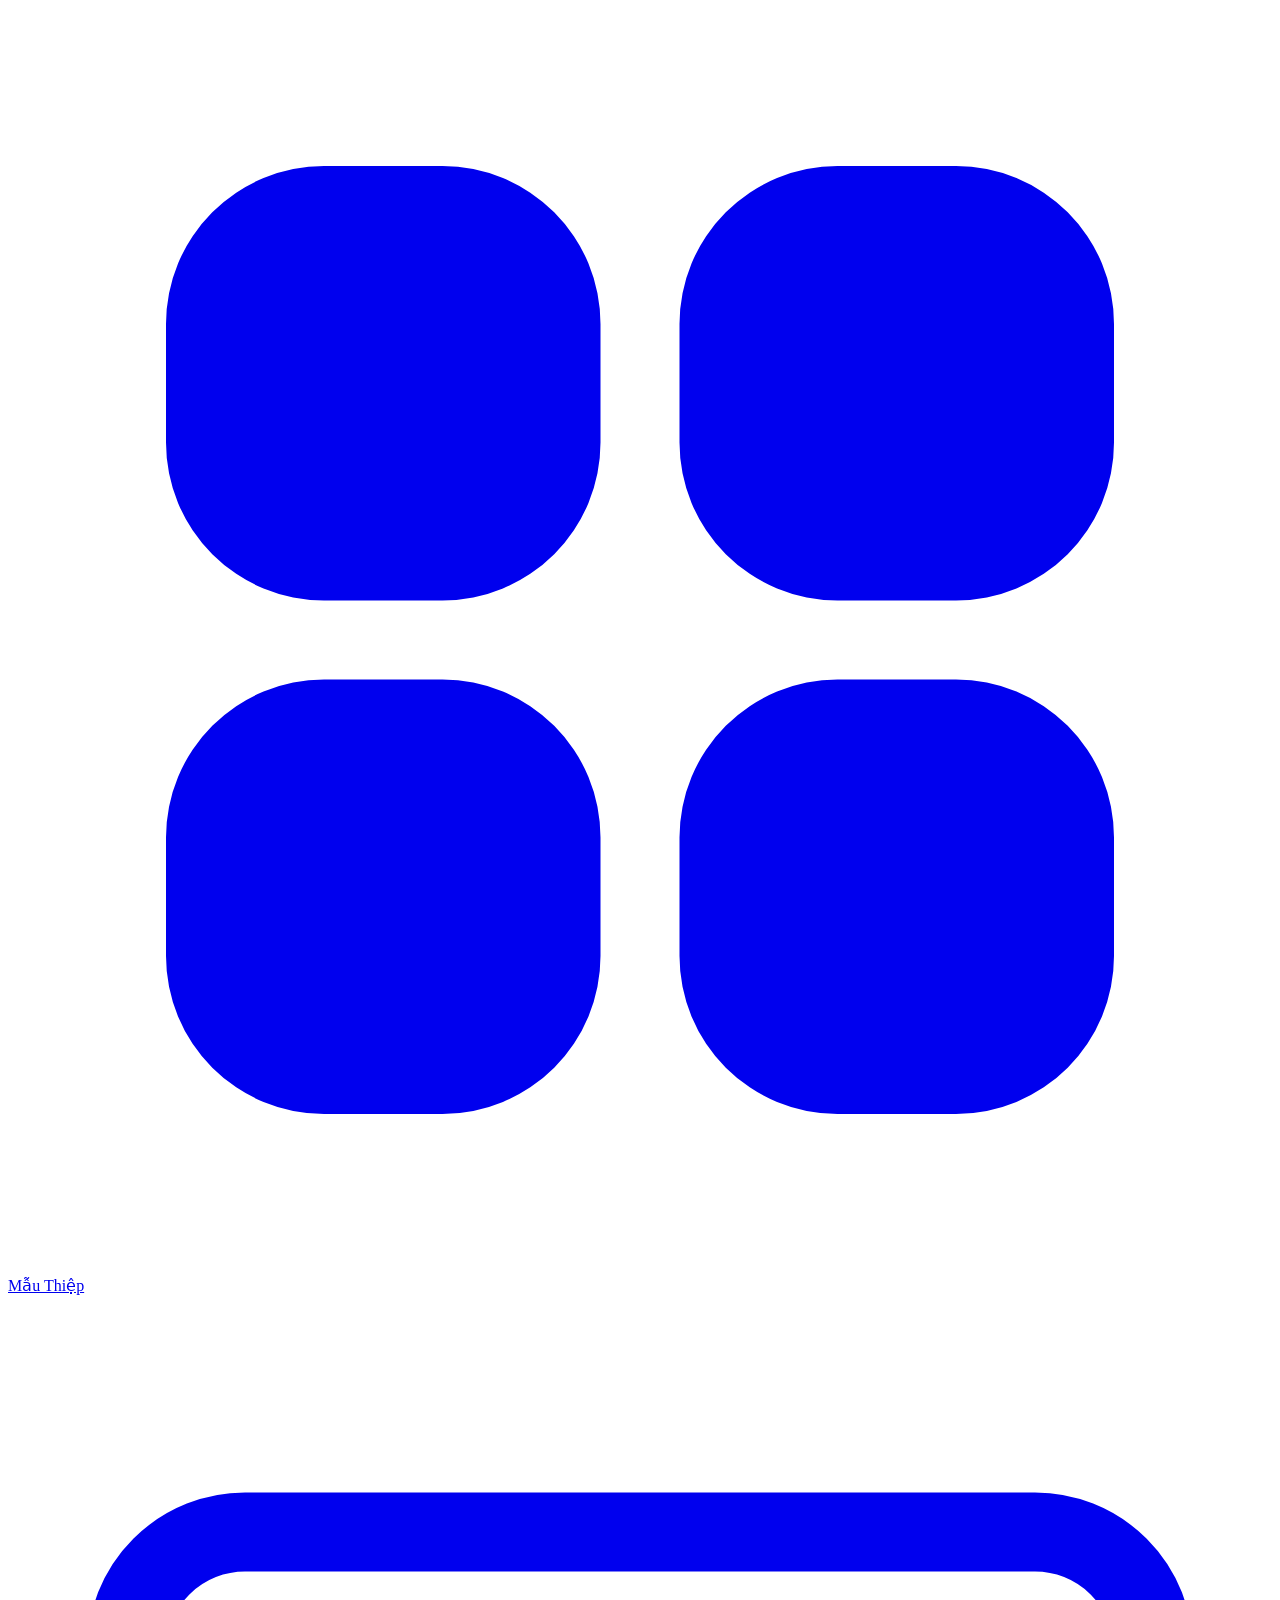
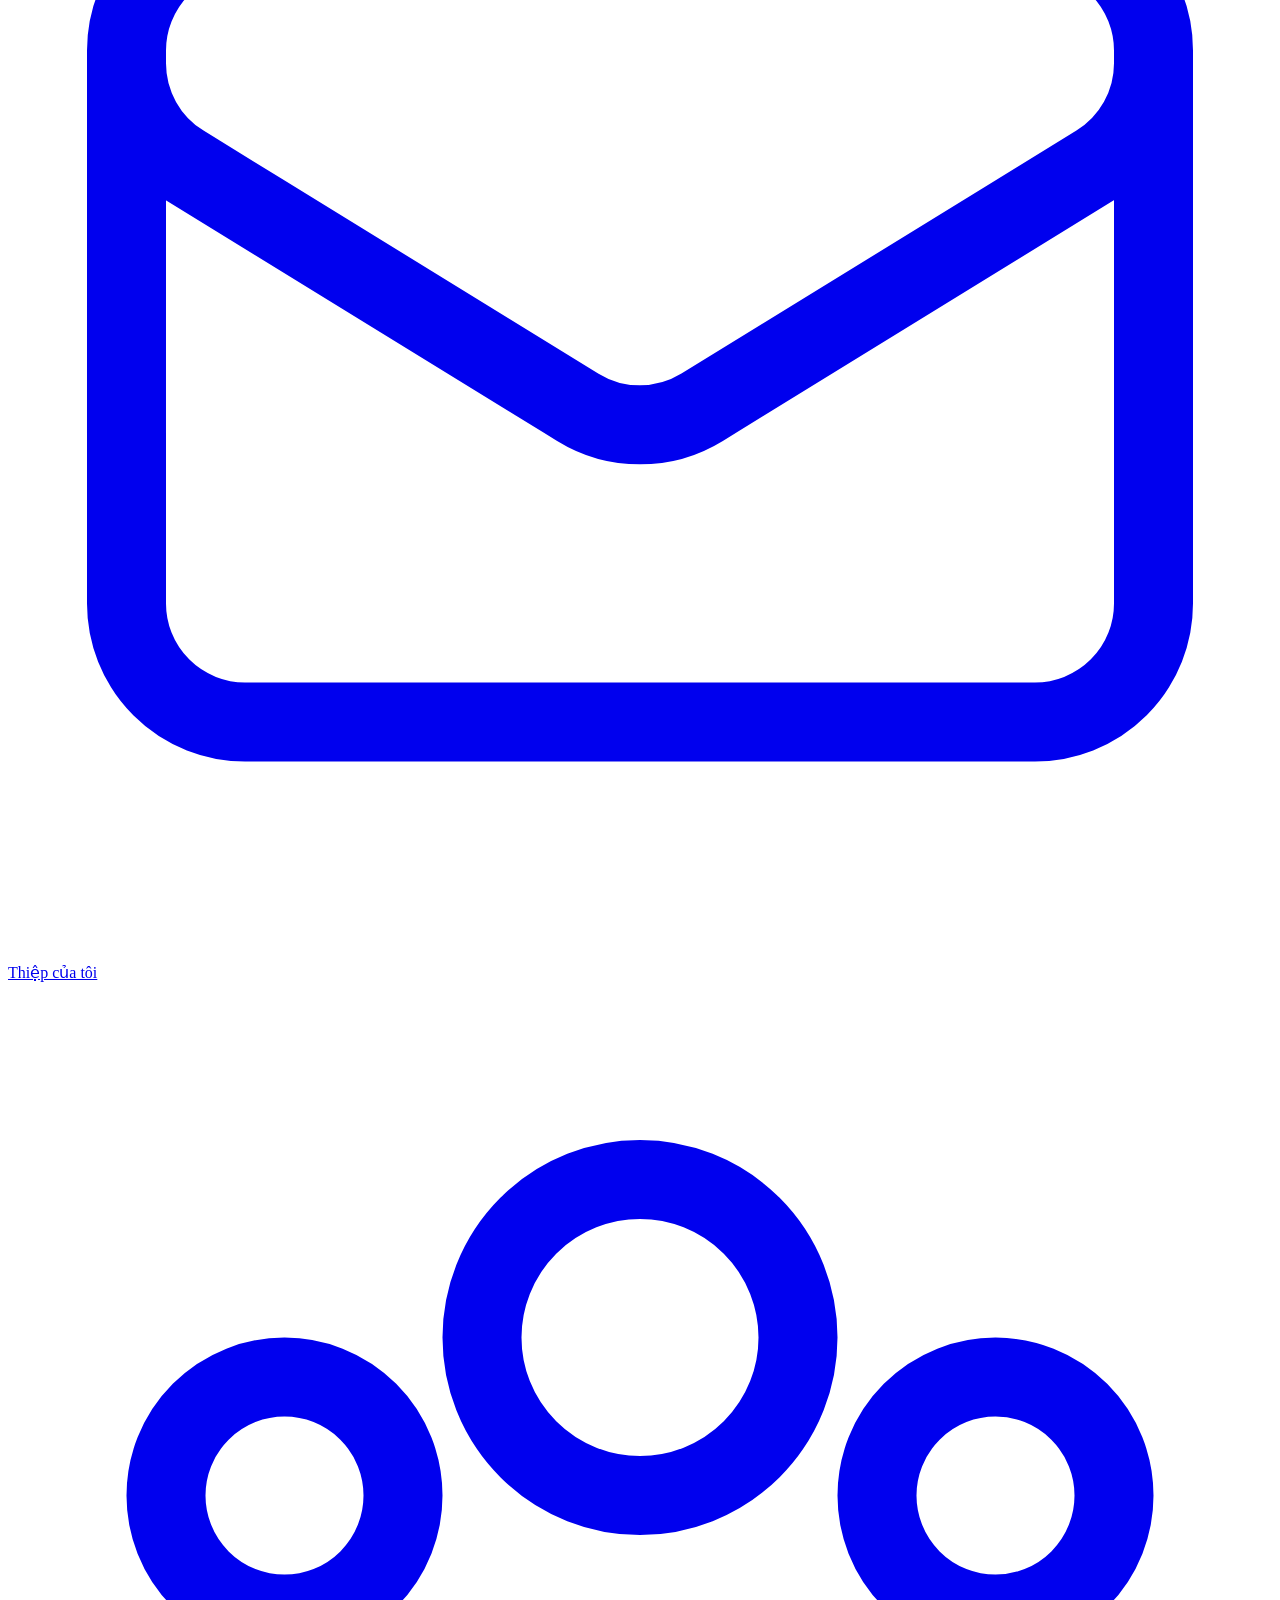
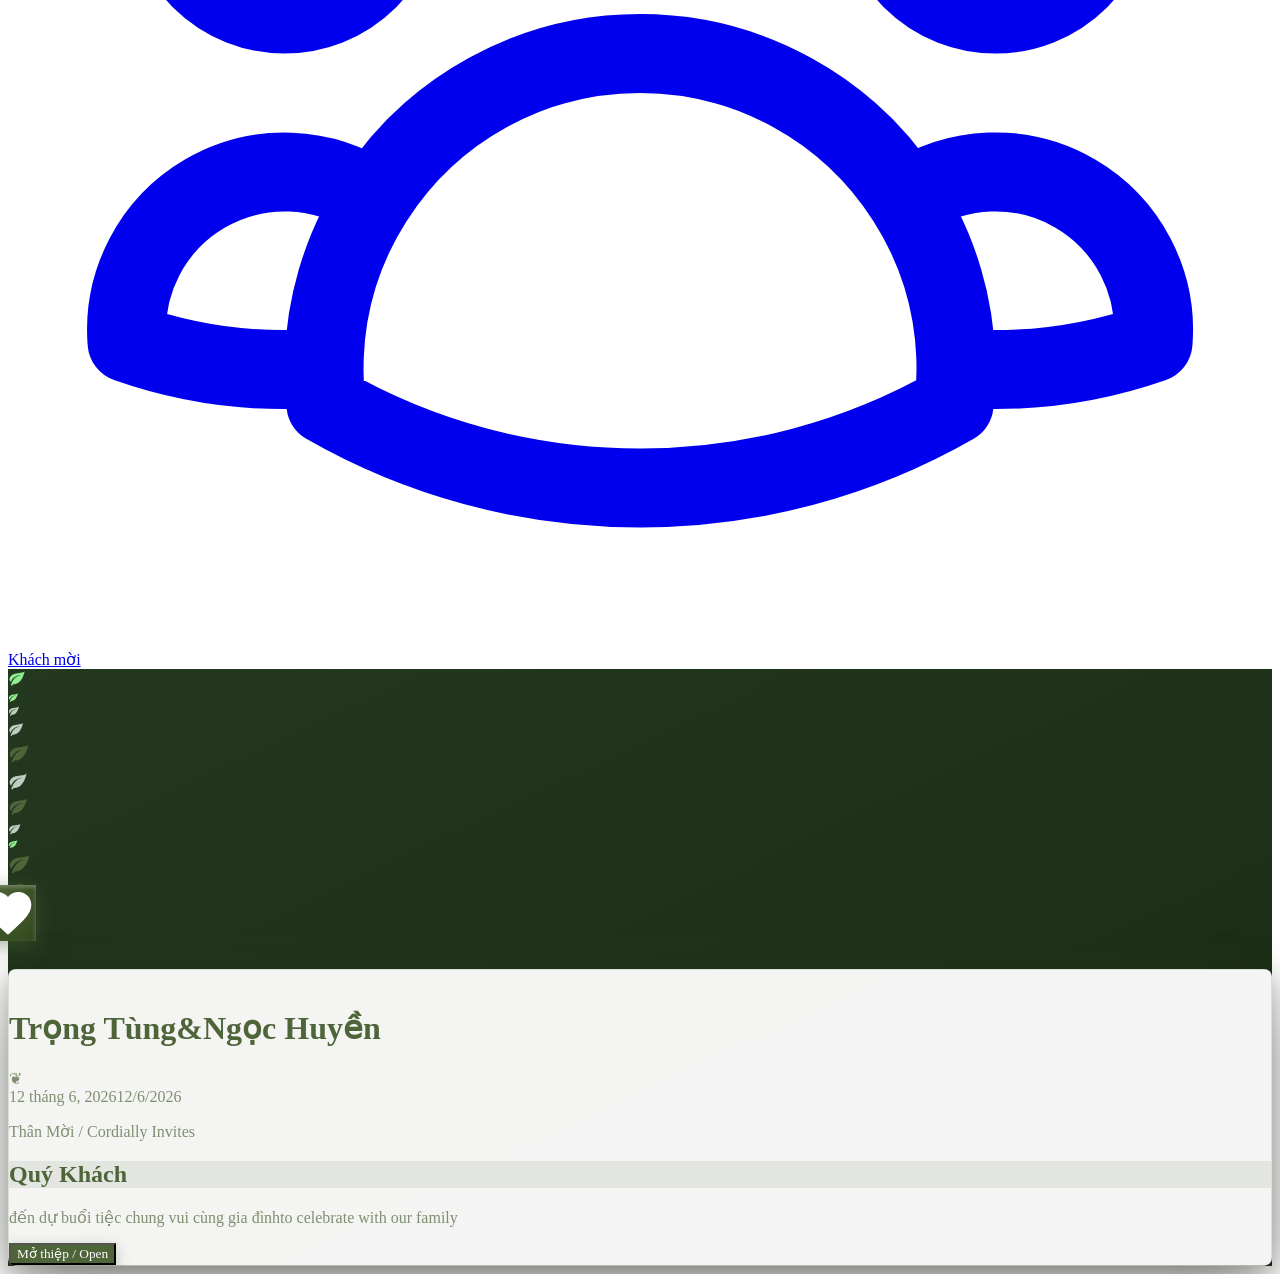
==== commit f87330ad: "update ne" ====
--- a/index.html
+++ b/index.html
@@ -31,4 +31,4 @@
                 setTimeout(reveal, 6000);
                 window.addEventListener('load', function() { setTimeout(reveal, 2000); });
               })();
-            </script><link rel="stylesheet" href="/TrongTung/fonts/font-face.css"/><script type="application/ld+json">{"@context":"https://schema.org","@type":"Organization","name":"Chung Đôi","alternateName":["ChungDoi","Chung Doi","Thiep Cuoi Online ChungDoi"],"url":"https://chungdoi.com","logo":"https://chungdoi.com/icon-v2.png?v=3","description":"Tạo thiệp cưới online miễn phí, đẹp và chuyên nghiệp. Nhiều mẫu thiệp cưới hiện đại, dễ dùng, có thể chia sẻ ngay lập tức.","foundingDate":"2024","areaServed":{"@type":"Country","name":"Vietnam"},"sameAs":["https://www.facebook.com/chungdoithiepcuoi"],"contactPoint":{"@type":"ContactPoint","contactType":"customer service","availableLanguage":["Vietnamese","English","Chinese"]},"knowsAbout":["Vietnamese wedding invitations","Thiep cuoi online","Digital wedding cards","Wedding planning Vietnam"]}</script><script type="application/ld+json">{"@context":"https://schema.org","@type":"WebApplication","name":"Chung Đôi - Tạo Thiệp Cưới Online Miễn Phí","description":"Tạo thiệp cưới online miễn phí, đẹp và chuyên nghiệp. Nhiều mẫu thiệp cưới hiện đại, dễ dùng, có thể chia sẻ ngay lập tức.","url":"https://chungdoi.com","applicationCategory":"LifestyleApplication","operatingSystem":"Any","browserRequirements":"Requires JavaScript. Requires HTML5.","softwareVersion":"1.0","offers":{"@type":"Offer","price":"0","priceCurrency":"VND","description":"Free to create, premium features available"},"creator":{"@type":"Organization","name":"Chung Đôi","url":"https://chungdoi.com"},"featureList":["Tạo thiệp cưới miễn phí","Hàng trăm mẫu thiết kế đẹp","Responsive trên mọi thiết bị","Chia sẻ dễ dàng","Không cần đăng ký","Free online wedding invitations (Thiep cuoi online mien phi)","Beautiful Vietnamese wedding templates (Mau thiep cuoi dep)","QR code for gift money (Ma QR nhan tien mung)","Google Maps integration (Tich hop ban do)","RSVP and guest management (Quan ly khach moi)","Photo gallery (Album anh)","Countdown timer (Dong ho dem nguoc)","Mobile responsive design"],"screenshot":"https://chungdoi.com/icon-v2.png?v=3","inLanguage":["vi-VN","zh-TW","en"],"availableLanguage":["Vietnamese","English","Chinese"]}</script><script type="application/ld+json">{"@context":"https://schema.org","@type":"WebSite","name":"Chung Đôi","alternateName":"Chung Đôi - Tạo Thiệp Cưới Online Miễn Phí","url":"https://chungdoi.com","inLanguage":"vi-VN","publisher":{"@type":"Organization","name":"Chung Đôi","logo":{"@type":"ImageObject","url":"https://chungdoi.com/icon-v2.png?v=3"}}}</script><title>Mẫu Thiệp Ngọc Huyền Xanh - Thiệp Cưới Thanh Lịch Hiện Đại</title><meta name="description" content="Mẫu thiệp cưới Ngọc Huyền thanh lịch với tông xanh lá tươi mát, phong cách hiện đại. Xem demo thiệp cưới online miễn phí."/><meta name="author" content="Chung Đôi"/><link rel="manifest" href="/manifest.json"/><meta name="keywords" content="thiệp cưới xanh lá,mẫu thiệp thanh diệp,thiệp cưới hiện đại,mẫu thiệp thanh diệp xanh"/><meta name="creator" content="Chung Đôi"/><meta name="publisher" content="Chung Đôi"/><meta name="robots" content="noindex, nofollow"/><meta name="googlebot" content="noindex, nofollow"/><meta name="category" content="wedding"/><link rel="canonical" href="https://chungdoi.com/mau-thiep/thanh-diep-xanh"/><meta property="og:title" content="Mẫu Thiệp Ngọc Huyền Xanh - Thiệp Cưới Thanh Lịch Hiện Đại"/><meta property="og:description" content="Mẫu thiệp cưới Ngọc Huyền thanh lịch với tông xanh lá tươi mát, phong cách hiện đại. Xem demo thiệp cưới online miễn phí."/><meta property="og:url" content="https://chungdoi.com/mau-thiep/thanh-diep-xanh"/><meta property="og:site_name" content="Chung Đôi"/><meta property="og:locale" content="vi_VN"/><meta property="og:image" content="https://chungdoi.com/images/template-previews/landscape/elegant_leaf_green.webp"/><meta property="og:image:width" content="2400"/><meta property="og:image:height" content="1260"/><meta property="og:image:alt" content="Mẫu Thiệp Ngọc Huyền Xanh - Thiệp Cưới Thanh Lịch Hiện Đại"/><meta property="og:type" content="website"/><meta name="twitter:card" content="summary_large_image"/><meta name="twitter:title" content="Mẫu Thiệp Ngọc Huyền Xanh - Thiệp Cưới Thanh Lịch Hiện Đại"/><meta name="twitter:description" content="Mẫu thiệp cưới Ngọc Huyền thanh lịch với tông xanh lá tươi mát, phong cách hiện đại. Xem demo thiệp cưới online miễn phí."/><meta name="twitter:image" content="https://chungdoi.com/images/template-previews/landscape/elegant_leaf_green.webp"/><link rel="icon" href="data:image/svg+xml,<svg xmlns='http://www.w3.org/2000/svg' viewBox='0 0 24 24'><path fill='%23fb3570' d='M12,21.35L10.55,20.03C5.4,15.36 2,12.27 2,8.5C2,5.41 4.42,3 7.5,3C9.24,3 10.91,3.81 12,5.08C13.09,3.81 14.76,3 16.5,3C19.58,3 22,5.41 22,8.5C22,12.27 18.6,15.36 13.45,20.03L12,21.35Z'/></svg>" type="image/svg+xml"/><link rel="icon" href="/TrongTung/favicon.ico" type="image/x-icon" sizes="48x48"/><link rel="icon" href="/TrongTung/icon-v2.png?v=3"/><link rel="icon" href="/TrongTung/icon-512-v2.png?v=3" sizes="512x512" type="image/png"/><link rel="icon" href="/TrongTung/icon-180-v2.png?v=3" sizes="180x180" type="image/png"/><link rel="icon" href="/TrongTung/icon-48-v2.png?v=3" sizes="48x48" type="image/png"/><link rel="apple-touch-icon" href="/TrongTung/apple-touch-icon-v2.png?v=3"/><link rel="apple-touch-icon" href="/TrongTung/apple-touch-icon-v2.png?v=3" sizes="180x180" type="image/png"/><link rel="apple-touch-icon-precomposed" href="/TrongTung/apple-touch-icon-v2.png?v=3"/><script>document.querySelectorAll('body link[rel="icon"], body link[rel="apple-touch-icon"]').forEach(el => document.head.appendChild(el))</script><script src="/TrongTung/_next/static/chunks/polyfills-42372ed130431b0a.js" noModule=""></script></head><body class="__variable_0e81cb __variable_3fd7ce font-sans"><script>(function(){var g=new URLSearchParams(location.search).get("to");if(!g)return;var done=false,tries=0;var t=setInterval(function(){tries++;document.querySelectorAll("h2").forEach(function(el){if(el.textContent==="Quý Khách"){el.textContent=g;done=true;}});if(done||tries>100)clearInterval(t);},50);})();</script><div hidden=""><!--$?--><template id="B:0"></template><!--/$--></div><noscript><iframe src="https://www.googletagmanager.com/ns.html?id=GTM-MZ9J458G" height="0" width="0" style="display:none;visibility:hidden"></iframe></noscript><!--$--><!--/$--><!--$--><div></div><!--/$--><nav class="fixed bottom-0 left-0 right-0 bg-base-100/95 backdrop-blur-lg border-t border-base-300/50 pb-safe z-50 lg:hidden hidden" aria-hidden="true"><div class="flex justify-around items-center h-16 max-w-md mx-auto"><a data-bot-screenshot-id="bottom-nav-templates" class="flex flex-col items-center justify-center flex-1 h-full gap-1 transition-colors text-primary " href="/mau-thiep"><svg class="w-6 h-6" viewBox="0 0 24 24" fill="currentColor"><path fill-rule="evenodd" d="M3 6a3 3 0 013-3h2.25a3 3 0 013 3v2.25a3 3 0 01-3 3H6a3 3 0 01-3-3V6zm9.75 0a3 3 0 013-3H18a3 3 0 013 3v2.25a3 3 0 01-3 3h-2.25a3 3 0 01-3-3V6zM3 15.75a3 3 0 013-3h2.25a3 3 0 013 3V18a3 3 0 01-3 3H6a3 3 0 01-3-3v-2.25zm9.75 0a3 3 0 013-3H18a3 3 0 013 3V18a3 3 0 01-3 3h-2.25a3 3 0 01-3-3v-2.25z" clip-rule="evenodd"></path></svg><span class="text-[10px] font-semibold">Mẫu Thiệp</span></a><a data-bot-screenshot-id="bottom-nav-dashboard" class="flex flex-col items-center justify-center flex-1 h-full gap-1 transition-colors text-base-content/40 active:text-base-content/60 hidden" aria-hidden="true" tabindex="-1" href="/thiep-cua-toi"><svg class="w-6 h-6" fill="none" stroke="currentColor" viewBox="0 0 24 24" stroke-width="1.5"><path stroke-linecap="round" stroke-linejoin="round" d="M21.75 6.75v10.5a2.25 2.25 0 01-2.25 2.25h-15a2.25 2.25 0 01-2.25-2.25V6.75m19.5 0A2.25 2.25 0 0019.5 4.5h-15a2.25 2.25 0 00-2.25 2.25m19.5 0v.243a2.25 2.25 0 01-1.07 1.916l-7.5 4.615a2.25 2.25 0 01-2.36 0L3.32 8.91a2.25 2.25 0 01-1.07-1.916V6.75"></path></svg><span class="text-[10px] font-medium">Thiệp của tôi</span></a><a data-bot-screenshot-id="bottom-nav-guests" class="flex flex-col items-center justify-center flex-1 h-full gap-1 transition-colors text-base-content/40 active:text-base-content/60 hidden" aria-hidden="true" tabindex="-1" href="/khach-moi"><svg class="w-6 h-6" fill="none" stroke="currentColor" viewBox="0 0 24 24" stroke-width="1.5"><path stroke-linecap="round" stroke-linejoin="round" d="M18 18.72a9.094 9.094 0 003.741-.479 3 3 0 00-4.682-2.72m.94 3.198l.001.031c0 .225-.012.447-.037.666A11.944 11.944 0 0112 21c-2.17 0-4.207-.576-5.963-1.584A6.062 6.062 0 016 18.719m12 0a5.971 5.971 0 00-.941-3.197m0 0A5.995 5.995 0 0012 12.75a5.995 5.995 0 00-5.058 2.772m0 0a3 3 0 00-4.681 2.72 8.986 8.986 0 003.74.477m.94-3.197a5.971 5.971 0 00-.94 3.197M15 6.75a3 3 0 11-6 0 3 3 0 016 0zm6 3a2.25 2.25 0 11-4.5 0 2.25 2.25 0 014.5 0zm-13.5 0a2.25 2.25 0 11-4.5 0 2.25 2.25 0 014.5 0z"></path></svg><span class="text-[10px] font-medium">Khách mời</span></a></div></nav><div class="demo-page"><audio style="display:none"></audio><div style="background:linear-gradient(to bottom right, #23381E, #1f3219, #1a2b15)" class="jsx-353cb38c53e4a74a fixed inset-0 z-50 flex items-center justify-center overflow-hidden"><div style="z-index:1" class="jsx-353cb38c53e4a74a absolute inset-0 pointer-events-none overflow-hidden"><div style="left:12.784045760054141%;top:-30px;bottom:auto;color:#90EE90;font-size:18.19994275458157px;--sway:17.41818563081324px;animation:ambient-fall 11.963806491810828s ease-in-out 1.0536322940606624s infinite" class="jsx-353cb38c53e4a74a absolute"><svg viewBox="0 0 24 24" fill="currentColor" width="1em" height="1em"><path d="M17 8C8 10 5.9 16.17 3.82 21.34l1.89.66.95-2.3c.48.17.98.3 1.34.3C19 20 22 3 22 3c-1 2-8 2.25-13 3.25S2 11.5 2 13.5s1.75 3.75 1.75 3.75C7 8 17 8 17 8z"></path></svg></div><div style="left:45.99928216077387%;top:-30px;bottom:auto;color:#90EE90;font-size:10.871898150071502px;--sway:19.662062502466142px;animation:ambient-fall 12.562279263045639s ease-in-out 2.2777130274334922s infinite" class="jsx-353cb38c53e4a74a absolute"><svg viewBox="0 0 24 24" fill="currentColor" width="1em" height="1em"><path d="M17 8C8 10 5.9 16.17 3.82 21.34l1.89.66.95-2.3c.48.17.98.3 1.34.3C19 20 22 3 22 3c-1 2-8 2.25-13 3.25S2 11.5 2 13.5s1.75 3.75 1.75 3.75C7 8 17 8 17 8z"></path></svg></div><div style="left:59.41634049639106%;top:-30px;bottom:auto;color:#bdcdc1;font-size:11.955999100580812px;--sway:-17.626443402841687px;animation:ambient-fall 8.833168622339144s ease-in-out 0.8948115643579513s infinite" class="jsx-353cb38c53e4a74a absolute"><svg viewBox="0 0 24 24" fill="currentColor" width="1em" height="1em"><path d="M17 8C8 10 5.9 16.17 3.82 21.34l1.89.66.95-2.3c.48.17.98.3 1.34.3C19 20 22 3 22 3c-1 2-8 2.25-13 3.25S2 11.5 2 13.5s1.75 3.75 1.75 3.75C7 8 17 8 17 8z"></path></svg></div><div style="left:53.52145480224863%;top:-30px;bottom:auto;color:#bdcdc1;font-size:16.397153760306537px;--sway:20.792959090322256px;animation:ambient-fall 8.262846027035266s ease-in-out 1.2381832889514044s infinite" class="jsx-353cb38c53e4a74a absolute"><svg viewBox="0 0 24 24" fill="currentColor" width="1em" height="1em"><path d="M17 8C8 10 5.9 16.17 3.82 21.34l1.89.66.95-2.3c.48.17.98.3 1.34.3C19 20 22 3 22 3c-1 2-8 2.25-13 3.25S2 11.5 2 13.5s1.75 3.75 1.75 3.75C7 8 17 8 17 8z"></path></svg></div><div style="left:54.588959091342986%;top:-30px;bottom:auto;color:#4E6439;font-size:22.319085297640413px;--sway:7.657165336422622px;animation:ambient-fall 12.922721649054438s ease-in-out 0.6956147053278983s infinite" class="jsx-353cb38c53e4a74a absolute"><svg viewBox="0 0 24 24" fill="currentColor" width="1em" height="1em"><path d="M17 8C8 10 5.9 16.17 3.82 21.34l1.89.66.95-2.3c.48.17.98.3 1.34.3C19 20 22 3 22 3c-1 2-8 2.25-13 3.25S2 11.5 2 13.5s1.75 3.75 1.75 3.75C7 8 17 8 17 8z"></path></svg></div><div style="left:71.9720386294648%;top:-30px;bottom:auto;color:#bdcdc1;font-size:20.31525662727654px;--sway:1.982579156756401px;animation:ambient-fall 10.125967058818787s ease-in-out 1.4198304543970153s infinite" class="jsx-353cb38c53e4a74a absolute"><svg viewBox="0 0 24 24" fill="currentColor" width="1em" height="1em"><path d="M17 8C8 10 5.9 16.17 3.82 21.34l1.89.66.95-2.3c.48.17.98.3 1.34.3C19 20 22 3 22 3c-1 2-8 2.25-13 3.25S2 11.5 2 13.5s1.75 3.75 1.75 3.75C7 8 17 8 17 8z"></path></svg></div><div style="left:92.57904107682407%;top:-30px;bottom:auto;color:#4E6439;font-size:20.745598221197724px;--sway:-11.770192813128233px;animation:ambient-fall 12.315763800404966s ease-in-out 1.126302724587731s infinite" class="jsx-353cb38c53e4a74a absolute"><svg viewBox="0 0 24 24" fill="currentColor" width="1em" height="1em"><path d="M17 8C8 10 5.9 16.17 3.82 21.34l1.89.66.95-2.3c.48.17.98.3 1.34.3C19 20 22 3 22 3c-1 2-8 2.25-13 3.25S2 11.5 2 13.5s1.75 3.75 1.75 3.75C7 8 17 8 17 8z"></path></svg></div><div style="left:9.323087364900857%;top:-30px;bottom:auto;color:#bdcdc1;font-size:13.59313483396545px;--sway:18.564343247562647px;animation:ambient-fall 9.343296348350123s ease-in-out 1.7682358890306205s infinite" class="jsx-353cb38c53e4a74a absolute"><svg viewBox="0 0 24 24" fill="currentColor" width="1em" height="1em"><path d="M17 8C8 10 5.9 16.17 3.82 21.34l1.89.66.95-2.3c.48.17.98.3 1.34.3C19 20 22 3 22 3c-1 2-8 2.25-13 3.25S2 11.5 2 13.5s1.75 3.75 1.75 3.75C7 8 17 8 17 8z"></path></svg></div><div style="left:76.82601109845564%;top:-30px;bottom:auto;color:#90EE90;font-size:10.188253390137106px;--sway:7.676668516360223px;animation:ambient-fall 8.266276869224384s ease-in-out 0.19381331687327474s infinite" class="jsx-353cb38c53e4a74a absolute"><svg viewBox="0 0 24 24" fill="currentColor" width="1em" height="1em"><path d="M17 8C8 10 5.9 16.17 3.82 21.34l1.89.66.95-2.3c.48.17.98.3 1.34.3C19 20 22 3 22 3c-1 2-8 2.25-13 3.25S2 11.5 2 13.5s1.75 3.75 1.75 3.75C7 8 17 8 17 8z"></path></svg></div><div style="left:9.718540254980326%;top:-30px;bottom:auto;color:#4E6439;font-size:23.368789325933903px;--sway:10.175524391233921px;animation:ambient-fall 12.209132053656504s ease-in-out 1.8741982424398884s infinite" class="jsx-353cb38c53e4a74a absolute"><svg viewBox="0 0 24 24" fill="currentColor" width="1em" height="1em"><path d="M17 8C8 10 5.9 16.17 3.82 21.34l1.89.66.95-2.3c.48.17.98.3 1.34.3C19 20 22 3 22 3c-1 2-8 2.25-13 3.25S2 11.5 2 13.5s1.75 3.75 1.75 3.75C7 8 17 8 17 8z"></path></svg></div><div style="left:7.297888004686683%;top:-30px;bottom:auto;color:#4E6439;font-size:15.852820462547243px;--sway:-8.32163434009999px;animation:ambient-fall 8.488116828491911s ease-in-out 1.4589109004009515s infinite" class="jsx-353cb38c53e4a74a absolute"><svg viewBox="0 0 24 24" fill="currentColor" width="1em" height="1em"><path d="M17 8C8 10 5.9 16.17 3.82 21.34l1.89.66.95-2.3c.48.17.98.3 1.34.3C19 20 22 3 22 3c-1 2-8 2.25-13 3.25S2 11.5 2 13.5s1.75 3.75 1.75 3.75C7 8 17 8 17 8z"></path></svg></div><div style="left:37.61369983665645%;top:-30px;bottom:auto;color:#98FB98;font-size:10.26460325345397px;--sway:-8.268221458420157px;animation:ambient-fall 8.888402336277068s ease-in-out 2.00794281961862s infinite" class="jsx-353cb38c53e4a74a absolute"><svg viewBox="0 0 24 24" fill="currentColor" width="1em" height="1em"><path d="M17 8C8 10 5.9 16.17 3.82 21.34l1.89.66.95-2.3c.48.17.98.3 1.34.3C19 20 22 3 22 3c-1 2-8 2.25-13 3.25S2 11.5 2 13.5s1.75 3.75 1.75 3.75C7 8 17 8 17 8z"></path></svg></div></div><div style="z-index:10" class="jsx-353cb38c53e4a74a relative"><div class="jsx-353cb38c53e4a74a relative w-[310px] sm:w-[340px] md:w-[520px] lg:w-[600px]"><div style="top:50px;width:56px;height:56px;transform:translate(-50%, -50%);background:radial-gradient(circle at 30% 30%, #4E6439, rgb(48, 70, 27));--shadow-color:rgba(78, 100, 57, 0.5);box-shadow:0 4px 20px rgba(78, 100, 57, 0.5), inset 0 2px 4px rgba(255,255,255,0.3);z-index:30;animation:seal-pulse 2s ease-in-out infinite" class="jsx-353cb38c53e4a74a absolute left-1/2 rounded-full flex items-center justify-center"><svg style="fill:#ffffff" viewBox="0 0 24 24" class="jsx-353cb38c53e4a74a w-7 h-7"><path d="M12 21.35l-1.45-1.32C5.4 15.36 2 12.28 2 8.5 2 5.42 4.42 3 7.5 3c1.74 0 3.41.81 4.5 2.09C13.09 3.81 14.76 3 16.5 3 19.58 3 22 5.42 22 8.5c0 3.78-3.4 6.86-8.55 11.54L12 21.35z" class="jsx-353cb38c53e4a74a"></path></svg></div><div style="box-shadow:0 25px 60px -12px rgba(0, 0, 0, 0.45), 0 8px 24px rgba(0, 0, 0, 0.2), 0 0 40px rgba(78, 100, 57, 0.15)" class="jsx-353cb38c53e4a74a relative rounded-lg"><div style="background:rgba(255, 255, 255, 0.95);border:1px solid rgba(78, 100, 57, 0.15);clip-path:inset(0 round 8px)" class="jsx-353cb38c53e4a74a relative rounded-lg overflow-hidden"><img src="/TrongTung/images/themes/thanhdiep-green/la2.webp" alt="" aria-hidden="true" class="jsx-353cb38c53e4a74a absolute pointer-events-none w-[180px] md:w-[250px] -top-[30px] -right-[40px] md:-top-[40px] md:-right-[50px] opacity-40"/><img src="/TrongTung/images/themes/thanhdiep-green/la1.webp" alt="" aria-hidden="true" class="jsx-353cb38c53e4a74a absolute pointer-events-none w-[180px] md:w-[250px] -bottom-[30px] -left-[40px] md:-bottom-[40px] md:-left-[50px] opacity-40 rotate-180"/><div class="jsx-353cb38c53e4a74a relative z-10 text-center px-6 pt-28 pb-14 md:pt-24 md:pb-8"><h1 style="color:#4E6439;font-family:&quot;Fz Qellia&quot;, serif" class="jsx-353cb38c53e4a74a mb-2 flex flex-col items-center leading-tight text-3xl sm:text-4xl"><span style="font-family:&quot;Fz Qellia&quot;, serif" class="jsx-353cb38c53e4a74a block w-full text-center">Trọng Tùng</span><span style="font-family:&quot;Fz Qellia&quot;, serif" class="jsx-353cb38c53e4a74a block w-full text-center text-lg leading-none sm:text-xl">&amp;</span><span style="font-family:&quot;Fz Qellia&quot;, serif" class="jsx-353cb38c53e4a74a block w-full text-center">Ngọc Huyền</span></h1><div class="jsx-353cb38c53e4a74a flex items-center justify-center gap-3 mb-2"><div style="background:linear-gradient(to right, transparent, #4E6439)" class="jsx-353cb38c53e4a74a w-10 h-px"></div><span style="color:#4E6439;opacity:0.7" class="jsx-353cb38c53e4a74a text-sm">❦</span><div style="background:linear-gradient(to left, transparent, #4E6439)" class="jsx-353cb38c53e4a74a w-10 h-px"></div></div><div style="color:rgba(78, 100, 57, 0.7);font-family:&quot;Lora&quot;, &quot;Times New Roman&quot;, serif" class="jsx-353cb38c53e4a74a text-[18px] mb-5 flex flex-col items-center"><span class="flex flex-col items-center"><span>14 tháng 6, 2026</span><span class=" text-[0.85em] opacity-70">14/6/2026</span></span></div><div class="jsx-353cb38c53e4a74a mb-6"><p style="color:rgba(78, 100, 57, 0.7);font-family:&quot;Lora&quot;, &quot;Times New Roman&quot;, serif" class="jsx-353cb38c53e4a74a text-[18px] font-light mb-2"><span>Thân Mời / Cordially Invites</span></p><div style="background-color:rgba(78, 100, 57, 0.1)" class="jsx-353cb38c53e4a74a inline-block px-5 py-2.5 rounded-xl mb-2"><h2 style="color:#4E6439;font-family:&quot;Lora&quot;, &quot;Times New Roman&quot;, serif" class="jsx-353cb38c53e4a74a text-lg sm:text-xl font-semibold sm:font-medium">Quý Khách</h2></div><p style="color:rgba(78, 100, 57, 0.7);font-family:&quot;Lora&quot;, &quot;Times New Roman&quot;, serif" class="jsx-353cb38c53e4a74a text-[16px] font-light"><span class="flex flex-col items-center"><span>đến dự buổi tiệc chung vui cùng gia đình</span><span class=" text-[0.85em] opacity-70">to celebrate with our family</span></span></p></div><button style="background-color:#4E6439;color:#ffffff;box-shadow:0 4px 14px rgba(78, 100, 57, 0.35);font-family:&quot;Lora&quot;, &quot;Times New Roman&quot;, serif" class="jsx-353cb38c53e4a74a relative px-8 py-2.5 text-lg font-semibold sm:font-medium rounded-full shadow-lg disabled:cursor-not-allowed flex items-center justify-center mx-auto overflow-hidden"><span>Mở thiệp / Open</span><div style="background:linear-gradient(90deg, transparent, rgba(255,255,255,0.4), transparent);animation:shine 3s ease-in-out infinite" class="jsx-353cb38c53e4a74a absolute top-0 h-full w-8 pointer-events-none"></div></button></div></div></div></div></div></div></div><!--$?--><template id="B:1"></template><!--/$--><!--$--><div></div><!--/$--><div data-rht-toaster="" style="position:fixed;z-index:99999;top:16px;left:16px;right:16px;bottom:16px;pointer-events:none"></div><script src="/TrongTung/_next/static/chunks/webpack-b4d208f8f7e0c87f.js" async=""></script><div hidden id="S:1"></div><script>$RC=function(b,c,e){c=document.getElementById(c);c.parentNode.removeChild(c);var a=document.getElementById(b);if(a){b=a.previousSibling;if(e)b.data="$!",a.setAttribute("data-dgst",e);else{e=b.parentNode;a=b.nextSibling;var f=0;do{if(a&&8===a.nodeType){var d=a.data;if("/$"===d)if(0===f)break;else f--;else"$"!==d&&"$?"!==d&&"$!"!==d||f++}d=a.nextSibling;e.removeChild(a);a=d}while(a);for(;c.firstChild;)e.insertBefore(c.firstChild,a);b.data="$"}b._reactRetry&&b._reactRetry()}};$RC("B:1","S:1")</script><div hidden id="S:0"></div><script>$RC("B:0","S:0")</script><script>(self.__next_f=self.__next_f||[]).push([0])</script><script>self.__next_f.push([1,"1:\"$Sreact.fragment\"\n3:I[87555,[],\"\"]\n4:I[31295,[],\"\"]\n6:I[59665,[],\"OutletBoundary\"]\n9:I[74911,[],\"AsyncMetadataOutlet\"]\nb:I[59665,[],\"ViewportBoundary\"]\nd:I[59665,[],\"MetadataBoundary\"]\nf:I[98385,[\"4219\",\"static/chunks/app/global-error-353c2ba5faece375.js\"],\"default\"]\n10:\"$Sreact.suspense\"\n11:I[74911,[],\"AsyncMetadata\"]\n13:I[69243,[\"8229\",\"static/chunks/9da6db1e-2262209acbb34833.js\",\"6874\",\"static/chunks/6874-fb4b8c7020f039e0.js\",\"767\",\"static/chunks/767-9e1d9342cf47f4f7.js\",\"3063\",\"static/chunks/3063-cfa7c61f32909a8d.js\",\"8260\",\"static/chunks/8260-d865e0bdb1b55a3f.js\",\"6967\",\"static/chunks/6967-19c750e38ec99bad.js\",\"7557\",\"static/chunks/7557-d6c0e37dcd8d691d.js\",\"5923\",\"static/chunks/5923-038b3600511442cc.js\",\"9323\",\"static/chunks/9323-6f94de85169f9a50.js\",\"283\",\"static/chunks/283-207f591cb8dd2e01.js\",\"572\",\"static/chunks/572-0f3508f06df15e9d.js\",\"7177\",\"static/chunks/app/layout-4e926bd4ce58d412.js\"],\"\"]\n15:I[57696,[\"8229\",\"static/chunks/9da6db1e-2262209acbb34833.js\",\"6874\",\"static/chunks/6874-fb4b8c7020f039e0.js\",\"767\",\"static/chunks/767-9e1d9342cf47f4f7.js\",\"3063\",\"static/chunks/3063-cfa7c61f32909a8d.js\",\"8260\",\"static/chunks/8260-d865e0bdb1b55a3f.js\",\"6967\",\"static/chunks/6967-19c750e38ec99bad.js\",\"7557\",\"static/chunks/7557-d6c0e37dcd8d691d.js\",\"5923\",\"static/chunks/5923-038b3600511442cc.js\",\"9323\",\"static/chunks/9323-6f94de85169f9a50.js\",\"283\",\"static/chunks/283-207f591cb8dd2e01.js\",\"572\",\"static/chunks/572-0f3508f06df15e9d.js\",\"7177\",\"static/chunks/app/layout-4e926bd4ce58d412.js\"],\"FacebookPixel\"]\n16:I[83812,[\"8229\",\"static/chunks/9da6db1e-2262209acbb34833.js\",\"6874\",\"static/chunks/6874-fb4b8c7020f039e0.js\",\"767\",\"static/chunks/767-9e1d9342cf47f4f7.js\",\"3063\",\"static/chunks/3063-cfa7c61f32909a8d.js\",\"8260\",\"static/chunks/8260-d865e0bdb1b55a3f.js\",\"6967\",\"static/chunks/6967-19c750e38ec99bad.js\",\"7557\",\"static/chunks/7557-d6c0e37dcd8d691d.js\",\"5923\",\"static/chunks/5923-038b3600511442cc.js\",\"9323\",\"static/chunks/9323-6f94de85169f9a50.js\",\"283\",\"static/chunks/283-207f591cb8dd2e01.js\",\"572\",\"static/chunks/572-"])</script><script>self.__next_f.push([1,"0f3508f06df15e9d.js\",\"7177\",\"static/chunks/app/layout-4e926bd4ce58d412.js\"],\"BingUET\"]\n18:I[48168,[\"8229\",\"static/chunks/9da6db1e-2262209acbb34833.js\",\"6874\",\"static/chunks/6874-fb4b8c7020f039e0.js\",\"767\",\"static/chunks/767-9e1d9342cf47f4f7.js\",\"3063\",\"static/chunks/3063-cfa7c61f32909a8d.js\",\"8260\",\"static/chunks/8260-d865e0bdb1b55a3f.js\",\"6967\",\"static/chunks/6967-19c750e38ec99bad.js\",\"7557\",\"static/chunks/7557-d6c0e37dcd8d691d.js\",\"5923\",\"static/chunks/5923-038b3600511442cc.js\",\"9323\",\"static/chunks/9323-6f94de85169f9a50.js\",\"283\",\"static/chunks/283-207f591cb8dd2e01.js\",\"572\",\"static/chunks/572-0f3508f06df15e9d.js\",\"7177\",\"static/chunks/app/layout-4e926bd4ce58d412.js\"],\"FaroInit\"]\n19:I[78649,[\"8229\",\"static/chunks/9da6db1e-2262209acbb34833.js\",\"6874\",\"static/chunks/6874-fb4b8c7020f039e0.js\",\"767\",\"static/chunks/767-9e1d9342cf47f4f7.js\",\"3063\",\"static/chunks/3063-cfa7c61f32909a8d.js\",\"8260\",\"static/chunks/8260-d865e0bdb1b55a3f.js\",\"6967\",\"static/chunks/6967-19c750e38ec99bad.js\",\"7557\",\"static/chunks/7557-d6c0e37dcd8d691d.js\",\"5923\",\"static/chunks/5923-038b3600511442cc.js\",\"9323\",\"static/chunks/9323-6f94de85169f9a50.js\",\"283\",\"static/chunks/283-207f591cb8dd2e01.js\",\"572\",\"static/chunks/572-0f3508f06df15e9d.js\",\"7177\",\"static/chunks/app/layout-4e926bd4ce58d412.js\"],\"default\"]\n1a:I[90395,[\"8229\",\"static/chunks/9da6db1e-2262209acbb34833.js\",\"6874\",\"static/chunks/6874-fb4b8c7020f039e0.js\",\"767\",\"static/chunks/767-9e1d9342cf47f4f7.js\",\"3063\",\"static/chunks/3063-cfa7c61f32909a8d.js\",\"8260\",\"static/chunks/8260-d865e0bdb1b55a3f.js\",\"6967\",\"static/chunks/6967-19c750e38ec99bad.js\",\"7557\",\"static/chunks/7557-d6c0e37dcd8d691d.js\",\"5923\",\"static/chunks/5923-038b3600511442cc.js\",\"9323\",\"static/chunks/9323-6f94de85169f9a50.js\",\"283\",\"static/chunks/283-207f591cb8dd2e01.js\",\"572\",\"static/chunks/572-0f3508f06df15e9d.js\",\"7177\",\"static/chunks/app/layout-4e926bd4ce58d412.js\"],\"default\"]\n1b:I[75475,[\"8229\",\"static/chunks/9da6db1e-2262209acbb34833.js\",\"6874\",\"static/chunks/6874-fb4b8c7020f039e0.js\",\"767\",\"static/chunks/767-9e1d9342cf4"])</script><script>self.__next_f.push([1,"7f4f7.js\",\"3063\",\"static/chunks/3063-cfa7c61f32909a8d.js\",\"8260\",\"static/chunks/8260-d865e0bdb1b55a3f.js\",\"6967\",\"static/chunks/6967-19c750e38ec99bad.js\",\"7557\",\"static/chunks/7557-d6c0e37dcd8d691d.js\",\"5923\",\"static/chunks/5923-038b3600511442cc.js\",\"9323\",\"static/chunks/9323-6f94de85169f9a50.js\",\"283\",\"static/chunks/283-207f591cb8dd2e01.js\",\"572\",\"static/chunks/572-0f3508f06df15e9d.js\",\"7177\",\"static/chunks/app/layout-4e926bd4ce58d412.js\"],\"default\"]\n1c:I[4584,[\"8229\",\"static/chunks/9da6db1e-2262209acbb34833.js\",\"6874\",\"static/chunks/6874-fb4b8c7020f039e0.js\",\"767\",\"static/chunks/767-9e1d9342cf47f4f7.js\",\"3063\",\"static/chunks/3063-cfa7c61f32909a8d.js\",\"8260\",\"static/chunks/8260-d865e0bdb1b55a3f.js\",\"6967\",\"static/chunks/6967-19c750e38ec99bad.js\",\"7557\",\"static/chunks/7557-d6c0e37dcd8d691d.js\",\"5923\",\"static/chunks/5923-038b3600511442cc.js\",\"9323\",\"static/chunks/9323-6f94de85169f9a50.js\",\"283\",\"static/chunks/283-207f591cb8dd2e01.js\",\"572\",\"static/chunks/572-0f3508f06df15e9d.js\",\"7177\",\"static/chunks/app/layout-4e926bd4ce58d412.js\"],\"InternalPageviews\"]\n1e:I[78260,[\"8229\",\"static/chunks/9da6db1e-2262209acbb34833.js\",\"6874\",\"static/chunks/6874-fb4b8c7020f039e0.js\",\"767\",\"static/chunks/767-9e1d9342cf47f4f7.js\",\"3063\",\"static/chunks/3063-cfa7c61f32909a8d.js\",\"8260\",\"static/chunks/8260-d865e0bdb1b55a3f.js\",\"6967\",\"static/chunks/6967-19c750e38ec99bad.js\",\"7557\",\"static/chunks/7557-d6c0e37dcd8d691d.js\",\"5923\",\"static/chunks/5923-038b3600511442cc.js\",\"9323\",\"static/chunks/9323-6f94de85169f9a50.js\",\"283\",\"static/chunks/283-207f591cb8dd2e01.js\",\"572\",\"static/chunks/572-0f3508f06df15e9d.js\",\"7177\",\"static/chunks/app/layout-4e926bd4ce58d412.js\"],\"Toaster\"]\n1f:I[86427,[\"8229\",\"static/chunks/9da6db1e-2262209acbb34833.js\",\"2498\",\"static/chunks/428ccf76-7f3364b754826150.js\",\"6874\",\"static/chunks/6874-fb4b8c7020f039e0.js\",\"767\",\"static/chunks/767-9e1d9342cf47f4f7.js\",\"6967\",\"static/chunks/6967-19c750e38ec99bad.js\",\"2960\",\"static/chunks/2960-ca1453829eb83c68.js\",\"6862\",\"static/chunks/6862-efff51af68016934.js\",\"1802\",\"static/chunks"])</script><script>self.__next_f.push([1,"/1802-de10ff0c8465b035.js\",\"6193\",\"static/chunks/6193-f25c43409636c7a5.js\",\"880\",\"static/chunks/880-2ed8ae3fb48e78c0.js\",\"5923\",\"static/chunks/5923-038b3600511442cc.js\",\"9323\",\"static/chunks/9323-6f94de85169f9a50.js\",\"9110\",\"static/chunks/9110-1752ec97e3ba27c6.js\",\"8329\",\"static/chunks/8329-839509756f66102a.js\",\"2697\",\"static/chunks/2697-c2b44783676923f1.js\",\"739\",\"static/chunks/739-1b2efae8849a5d1b.js\",\"1063\",\"static/chunks/1063-ef50260fe1b41bb2.js\",\"8212\",\"static/chunks/8212-08488bc7071a65b1.js\",\"1403\",\"static/chunks/1403-8c79d03fb4c6bb31.js\",\"1285\",\"static/chunks/app/mau-thiep/%5BtemplateId%5D/demo/page-ef2957f9fdbf9b2f.js\"],\"default\"]\n20:I[46096,[\"8229\",\"static/chunks/9da6db1e-2262209acbb34833.js\",\"6874\",\"static/chunks/6874-fb4b8c7020f039e0.js\",\"767\",\"static/chunks/767-9e1d9342cf47f4f7.js\",\"3063\",\"static/chunks/3063-cfa7c61f32909a8d.js\",\"8260\",\"static/chunks/8260-d865e0bdb1b55a3f.js\",\"6967\",\"static/chunks/6967-19c750e38ec99bad.js\",\"7557\",\"static/chunks/7557-d6c0e37dcd8d691d.js\",\"5923\",\"static/chunks/5923-038b3600511442cc.js\",\"9323\",\"static/chunks/9323-6f94de85169f9a50.js\",\"283\",\"static/chunks/283-207f591cb8dd2e01.js\",\"572\",\"static/chunks/572-0f3508f06df15e9d.js\",\"7177\",\"static/chunks/app/layout-4e926bd4ce58d412.js\"],\"default\"]\n21:I[96248,[\"8229\",\"static/chunks/9da6db1e-2262209acbb34833.js\",\"6874\",\"static/chunks/6874-fb4b8c7020f039e0.js\",\"767\",\"static/chunks/767-9e1d9342cf47f4f7.js\",\"3063\",\"static/chunks/3063-cfa7c61f32909a8d.js\",\"8260\",\"static/chunks/8260-d865e0bdb1b55a3f.js\",\"6967\",\"static/chunks/6967-19c750e38ec99bad.js\",\"7557\",\"static/chunks/7557-d6c0e37dcd8d691d.js\",\"5923\",\"static/chunks/5923-038b3600511442cc.js\",\"9323\",\"static/chunks/9323-6f94de85169f9a50.js\",\"283\",\"static/chunks/283-207f591cb8dd2e01.js\",\"572\",\"static/chunks/572-0f3508f06df15e9d.js\",\"7177\",\"static/chunks/app/layout-4e926bd4ce58d412.js\"],\"default\"]\n22:I[23458,[\"8229\",\"static/chunks/9da6db1e-2262209acbb34833.js\",\"6874\",\"static/chunks/6874-fb4b8c7020f039e0.js\",\"767\",\"static/chunks/767-9e1d9342cf47f4f7.js\",\"3063\",\"static/chunks/3063-cfa7c61f"])</script><script>self.__next_f.push([1,"32909a8d.js\",\"8260\",\"static/chunks/8260-d865e0bdb1b55a3f.js\",\"6967\",\"static/chunks/6967-19c750e38ec99bad.js\",\"7557\",\"static/chunks/7557-d6c0e37dcd8d691d.js\",\"5923\",\"static/chunks/5923-038b3600511442cc.js\",\"9323\",\"static/chunks/9323-6f94de85169f9a50.js\",\"283\",\"static/chunks/283-207f591cb8dd2e01.js\",\"572\",\"static/chunks/572-0f3508f06df15e9d.js\",\"7177\",\"static/chunks/app/layout-4e926bd4ce58d412.js\"],\"default\"]\n23:I[40283,[\"8229\",\"static/chunks/9da6db1e-2262209acbb34833.js\",\"6874\",\"static/chunks/6874-fb4b8c7020f039e0.js\",\"767\",\"static/chunks/767-9e1d9342cf47f4f7.js\",\"3063\",\"static/chunks/3063-cfa7c61f32909a8d.js\",\"8260\",\"static/chunks/8260-d865e0bdb1b55a3f.js\",\"6967\",\"static/chunks/6967-19c750e38ec99bad.js\",\"7557\",\"static/chunks/7557-d6c0e37dcd8d691d.js\",\"5923\",\"static/chunks/5923-038b3600511442cc.js\",\"9323\",\"static/chunks/9323-6f94de85169f9a50.js\",\"283\",\"static/chunks/283-207f591cb8dd2e01.js\",\"572\",\"static/chunks/572-0f3508f06df15e9d.js\",\"7177\",\"static/chunks/app/layout-4e926bd4ce58d412.js\"],\"AuthProvider\"]\n24:I[99738,[\"8229\",\"static/chunks/9da6db1e-2262209acbb34833.js\",\"6874\",\"static/chunks/6874-fb4b8c7020f039e0.js\",\"767\",\"static/chunks/767-9e1d9342cf47f4f7.js\",\"3063\",\"static/chunks/3063-cfa7c61f32909a8d.js\",\"8260\",\"static/chunks/8260-d865e0bdb1b55a3f.js\",\"6967\",\"static/chunks/6967-19c750e38ec99bad.js\",\"7557\",\"static/chunks/7557-d6c0e37dcd8d691d.js\",\"5923\",\"static/chunks/5923-038b3600511442cc.js\",\"9323\",\"static/chunks/9323-6f94de85169f9a50.js\",\"283\",\"static/chunks/283-207f591cb8dd2e01.js\",\"572\",\"static/chunks/572-0f3508f06df15e9d.js\",\"7177\",\"static/chunks/app/layout-4e926bd4ce58d412.js\"],\"FacebookPixelInit\"]\n25:I[3086,[\"8229\",\"static/chunks/9da6db1e-2262209acbb34833.js\",\"6874\",\"static/chunks/6874-fb4b8c7020f039e0.js\",\"767\",\"static/chunks/767-9e1d9342cf47f4f7.js\",\"3063\",\"static/chunks/3063-cfa7c61f32909a8d.js\",\"8260\",\"static/chunks/8260-d865e0bdb1b55a3f.js\",\"6967\",\"static/chunks/6967-19c750e38ec99bad.js\",\"7557\",\"static/chunks/7557-d6c0e37dcd8d691d.js\",\"5923\",\"static/chunks/5923-038b3600511442cc.js\",\"9323\",\"static/ch"])</script><script>self.__next_f.push([1,"unks/9323-6f94de85169f9a50.js\",\"283\",\"static/chunks/283-207f591cb8dd2e01.js\",\"572\",\"static/chunks/572-0f3508f06df15e9d.js\",\"7177\",\"static/chunks/app/layout-4e926bd4ce58d412.js\"],\"BingUETInit\"]\n26:I[572,[\"8229\",\"static/chunks/9da6db1e-2262209acbb34833.js\",\"6874\",\"static/chunks/6874-fb4b8c7020f039e0.js\",\"767\",\"static/chunks/767-9e1d9342cf47f4f7.js\",\"3063\",\"static/chunks/3063-cfa7c61f32909a8d.js\",\"8260\",\"static/chunks/8260-d865e0bdb1b55a3f.js\",\"6967\",\"static/chunks/6967-19c750e38ec99bad.js\",\"7557\",\"static/chunks/7557-d6c0e37dcd8d691d.js\",\"5923\",\"static/chunks/5923-038b3600511442cc.js\",\"9323\",\"static/chunks/9323-6f94de85169f9a50.js\",\"283\",\"static/chunks/283-207f591cb8dd2e01.js\",\"572\",\"static/chunks/572-0f3508f06df15e9d.js\",\"7177\",\"static/chunks/app/layout-4e926bd4ce58d412.js\"],\"AuthModalProvider\"]\n27:I[44478,[\"8229\",\"static/chunks/9da6db1e-2262209acbb34833.js\",\"6874\",\"static/chunks/6874-fb4b8c7020f039e0.js\",\"767\",\"static/chunks/767-9e1d9342cf47f4f7.js\",\"3063\",\"static/chunks/3063-cfa7c61f32909a8d.js\",\"8260\",\"static/chunks/8260-d865e0bdb1b55a3f.js\",\"6967\",\"static/chunks/6967-19c750e38ec99bad.js\",\"7557\",\"static/chunks/7557-d6c0e37dcd8d691d.js\",\"5923\",\"static/chunks/5923-038b3600511442cc.js\",\"9323\",\"static/chunks/9323-6f94de85169f9a50.js\",\"283\",\"static/chunks/283-207f591cb8dd2e01.js\",\"572\",\"static/chunks/572-0f3508f06df15e9d.js\",\"7177\",\"static/chunks/app/layout-4e926bd4ce58d412.js\"],\"PhoneNumberProvider\"]\n28:I[87116,[\"8229\",\"static/chunks/9da6db1e-2262209acbb34833.js\",\"6874\",\"static/chunks/6874-fb4b8c7020f039e0.js\",\"767\",\"static/chunks/767-9e1d9342cf47f4f7.js\",\"3063\",\"static/chunks/3063-cfa7c61f32909a8d.js\",\"8260\",\"static/chunks/8260-d865e0bdb1b55a3f.js\",\"6967\",\"static/chunks/6967-19c750e38ec99bad.js\",\"7557\",\"static/chunks/7557-d6c0e37dcd8d691d.js\",\"5923\",\"static/chunks/5923-038b3600511442cc.js\",\"9323\",\"static/chunks/9323-6f94de85169f9a50.js\",\"283\",\"static/chunks/283-207f591cb8dd2e01.js\",\"572\",\"static/chunks/572-0f3508f06df15e9d.js\",\"7177\",\"static/chunks/app/layout-4e926bd4ce58d412.js\"],\"LocaleSuggestionBanner\"]\n29:I[652"])</script><script>self.__next_f.push([1,"27,[\"8229\",\"static/chunks/9da6db1e-2262209acbb34833.js\",\"6874\",\"static/chunks/6874-fb4b8c7020f039e0.js\",\"767\",\"static/chunks/767-9e1d9342cf47f4f7.js\",\"3063\",\"static/chunks/3063-cfa7c61f32909a8d.js\",\"8260\",\"static/chunks/8260-d865e0bdb1b55a3f.js\",\"6967\",\"static/chunks/6967-19c750e38ec99bad.js\",\"7557\",\"static/chunks/7557-d6c0e37dcd8d691d.js\",\"5923\",\"static/chunks/5923-038b3600511442cc.js\",\"9323\",\"static/chunks/9323-6f94de85169f9a50.js\",\"283\",\"static/chunks/283-207f591cb8dd2e01.js\",\"572\",\"static/chunks/572-0f3508f06df15e9d.js\",\"7177\",\"static/chunks/app/layout-4e926bd4ce58d412.js\"],\"ActivityLogger\"]\n2a:I[83586,[\"8229\",\"static/chunks/9da6db1e-2262209acbb34833.js\",\"6874\",\"static/chunks/6874-fb4b8c7020f039e0.js\",\"767\",\"static/chunks/767-9e1d9342cf47f4f7.js\",\"3063\",\"static/chunks/3063-cfa7c61f32909a8d.js\",\"8260\",\"static/chunks/8260-d865e0bdb1b55a3f.js\",\"6967\",\"static/chunks/6967-19c750e38ec99bad.js\",\"7557\",\"static/chunks/7557-d6c0e37dcd8d691d.js\",\"5923\",\"static/chunks/5923-038b3600511442cc.js\",\"9323\",\"static/chunks/9323-6f94de85169f9a50.js\",\"283\",\"static/chunks/283-207f591cb8dd2e01.js\",\"572\",\"static/chunks/572-0f3508f06df15e9d.js\",\"7177\",\"static/chunks/app/layout-4e926bd4ce58d412.js\"],\"default\"]\n2b:I[54114,[\"8229\",\"static/chunks/9da6db1e-2262209acbb34833.js\",\"6874\",\"static/chunks/6874-fb4b8c7020f039e0.js\",\"767\",\"static/chunks/767-9e1d9342cf47f4f7.js\",\"3063\",\"static/chunks/3063-cfa7c61f32909a8d.js\",\"8260\",\"static/chunks/8260-d865e0bdb1b55a3f.js\",\"6967\",\"static/chunks/6967-19c750e38ec99bad.js\",\"7557\",\"static/chunks/7557-d6c0e37dcd8d691d.js\",\"5923\",\"static/chunks/5923-038b3600511442cc.js\",\"9323\",\"static/chunks/9323-6f94de85169f9a50.js\",\"283\",\"static/chunks/283-207f591cb8dd2e01.js\",\"572\",\"static/chunks/572-0f3508f06df15e9d.js\",\"7177\",\"static/chunks/app/layout-4e926bd4ce58d412.js\"],\"default\"]\n2c:I[85381,[\"8229\",\"static/chunks/9da6db1e-2262209acbb34833.js\",\"6874\",\"static/chunks/6874-fb4b8c7020f039e0.js\",\"767\",\"static/chunks/767-9e1d9342cf47f4f7.js\",\"3063\",\"static/chunks/3063-cfa7c61f32909a8d.js\",\"8260\",\"static/chunks/8260-d865"])</script><script>self.__next_f.push([1,"e0bdb1b55a3f.js\",\"6967\",\"static/chunks/6967-19c750e38ec99bad.js\",\"7557\",\"static/chunks/7557-d6c0e37dcd8d691d.js\",\"5923\",\"static/chunks/5923-038b3600511442cc.js\",\"9323\",\"static/chunks/9323-6f94de85169f9a50.js\",\"283\",\"static/chunks/283-207f591cb8dd2e01.js\",\"572\",\"static/chunks/572-0f3508f06df15e9d.js\",\"7177\",\"static/chunks/app/layout-4e926bd4ce58d412.js\"],\"BottomTabBar\"]\n2d:I[90028,[\"8229\",\"static/chunks/9da6db1e-2262209acbb34833.js\",\"6874\",\"static/chunks/6874-fb4b8c7020f039e0.js\",\"767\",\"static/chunks/767-9e1d9342cf47f4f7.js\",\"3063\",\"static/chunks/3063-cfa7c61f32909a8d.js\",\"8260\",\"static/chunks/8260-d865e0bdb1b55a3f.js\",\"6967\",\"static/chunks/6967-19c750e38ec99bad.js\",\"7557\",\"static/chunks/7557-d6c0e37dcd8d691d.js\",\"5923\",\"static/chunks/5923-038b3600511442cc.js\",\"9323\",\"static/chunks/9323-6f94de85169f9a50.js\",\"283\",\"static/chunks/283-207f591cb8dd2e01.js\",\"572\",\"static/chunks/572-0f3508f06df15e9d.js\",\"7177\",\"static/chunks/app/layout-4e926bd4ce58d412.js\"],\"default\"]\n:HL[\"/TrongTung/_next/static/media/4ead58c4dcc3f285-s.p.woff2\",\"font\",{\"crossOrigin\":\"\",\"type\":\"font/woff2\"}]\n:HL[\"/TrongTung/_next/static/media/904be59b21bd51cb-s.p.woff2\",\"font\",{\"crossOrigin\":\"\",\"type\":\"font/woff2\"}]\n:HL[\"/TrongTung/_next/static/media/bf24a9759715e608-s.p.woff2\",\"font\",{\"crossOrigin\":\"\",\"type\":\"font/woff2\"}]\n:HL[\"/TrongTung/_next/static/media/eaead17c7dbfcd5d-s.p.woff2\",\"font\",{\"crossOrigin\":\"\",\"type\":\"font/woff2\"}]\n:HL[\"/TrongTung/_next/static/css/7681f709cd4594fb.css\",\"style\"]\n:HL[\"/TrongTung/_next/static/css/80f4fea76a59d415.css\",\"style\"]\n:HL[\"/TrongTung/_next/static/css/08fc569d88870472.css\",\"style\"]\n"])</script><script>self.__next_f.push([1,"0:{\"P\":null,\"b\":\"Zd-jYa449KRrgCSLPvGSm\",\"p\":\"\",\"c\":[\"\",\"mau-thiep\",\"thanh-diep-xanh\",\"demo\"],\"i\":false,\"f\":[[[\"\",{\"children\":[\"mau-thiep\",{\"children\":[[\"templateId\",\"thanh-diep-xanh\",\"d\"],{\"children\":[\"demo\",{\"children\":[\"__PAGE__\",{}]}]}]}]},\"$undefined\",\"$undefined\",true],[\"\",[\"$\",\"$1\",\"c\",{\"children\":[[[\"$\",\"link\",\"0\",{\"rel\":\"stylesheet\",\"href\":\"/TrongTung/_next/static/css/7681f709cd4594fb.css\",\"precedence\":\"next\",\"crossOrigin\":\"$undefined\",\"nonce\":\"$undefined\"}],[\"$\",\"link\",\"1\",{\"rel\":\"stylesheet\",\"href\":\"/TrongTung/_next/static/css/80f4fea76a59d415.css\",\"precedence\":\"next\",\"crossOrigin\":\"$undefined\",\"nonce\":\"$undefined\"}],[\"$\",\"link\",\"2\",{\"rel\":\"stylesheet\",\"href\":\"/TrongTung/_next/static/css/08fc569d88870472.css\",\"precedence\":\"next\",\"crossOrigin\":\"$undefined\",\"nonce\":\"$undefined\"}]],\"$L2\"]}],{\"children\":[\"mau-thiep\",[\"$\",\"$1\",\"c\",{\"children\":[null,[\"$\",\"$L3\",null,{\"parallelRouterKey\":\"children\",\"error\":\"$undefined\",\"errorStyles\":\"$undefined\",\"errorScripts\":\"$undefined\",\"template\":[\"$\",\"$L4\",null,{}],\"templateStyles\":\"$undefined\",\"templateScripts\":\"$undefined\",\"notFound\":\"$undefined\",\"forbidden\":\"$undefined\",\"unauthorized\":\"$undefined\"}]]}],{\"children\":[[\"templateId\",\"thanh-diep-xanh\",\"d\"],[\"$\",\"$1\",\"c\",{\"children\":[null,[\"$\",\"$L3\",null,{\"parallelRouterKey\":\"children\",\"error\":\"$undefined\",\"errorStyles\":\"$undefined\",\"errorScripts\":\"$undefined\",\"template\":[\"$\",\"$L4\",null,{}],\"templateStyles\":\"$undefined\",\"templateScripts\":\"$undefined\",\"notFound\":\"$undefined\",\"forbidden\":\"$undefined\",\"unauthorized\":\"$undefined\"}]]}],{\"children\":[\"demo\",[\"$\",\"$1\",\"c\",{\"children\":[null,[\"$\",\"$L3\",null,{\"parallelRouterKey\":\"children\",\"error\":\"$undefined\",\"errorStyles\":\"$undefined\",\"errorScripts\":\"$undefined\",\"template\":[\"$\",\"$L4\",null,{}],\"templateStyles\":\"$undefined\",\"templateScripts\":\"$undefined\",\"notFound\":\"$undefined\",\"forbidden\":\"$undefined\",\"unauthorized\":\"$undefined\"}]]}],{\"children\":[\"__PAGE__\",[\"$\",\"$1\",\"c\",{\"children\":[\"$L5\",null,[\"$\",\"$L6\",null,{\"children\":[\"$L7\",\"$L8\",[\"$\",\"$L9\",null,{\"promise\":\"$@a\"}]]}]]}],{},null,false]},null,false]},null,false]},null,false]},null,false],[\"$\",\"$1\",\"h\",{\"children\":[null,[\"$\",\"$1\",\"ha1AqaxBjViK9FLcp0E31v\",{\"children\":[[\"$\",\"$Lb\",null,{\"children\":\"$Lc\"}],[\"$\",\"meta\",null,{\"name\":\"next-size-adjust\",\"content\":\"\"}]]}],[\"$\",\"$Ld\",null,{\"children\":\"$Le\"}]]}],false]],\"m\":\"$undefined\",\"G\":[\"$f\",[]],\"s\":false,\"S\":false}\n"])</script><script>self.__next_f.push([1,"e:[\"$\",\"div\",null,{\"hidden\":true,\"children\":[\"$\",\"$10\",null,{\"fallback\":null,\"children\":[\"$\",\"$L11\",null,{\"promise\":\"$@12\"}]}]}]\n8:null\n14:T586,\n                window.dataLayer = window.dataLayer || [];\n                function gtag(){dataLayer.push(arguments);}\n                gtag('js', new Date());\n\n                \n                gtag('config', 'AW-17759254864');\n\n                function gtag_report_conversion(url) {\n                  var callback = function () {\n                    if (typeof(url) != 'undefined') {\n                      window.location = url;\n                    }\n                  };\n                  gtag('event', 'conversion', {\n                    'send_to': 'AW-17759254864/TYpzCInq2sYbENDyopRC',\n                    'value': 1.0,\n                    'currency': 'VND',\n                    'transaction_id': '',\n                    'event_callback': callback\n                  });\n                  return false;\n                }\n                \n\n                \n                gtag('config', 'G-L3F7LGNEH1', {\n                  page_title: document.title,\n                  page_location: window.location.href,\n                  send_page_view: true,\n                  custom_map: {\n                    'dimension1': 'user_trial_status',\n                    'dimension2': 'invitation_count',\n                    'dimension3': 'user_role',\n                    'dimension4': 'discount_code',\n                    'dimension5': 'engagement_level',\n                  }\n                });\n                \n              17:T55c,{\"@context\":\"https://schema.org\",\"@type\":\"WebApplication\",\"name\":\"Chung Đôi - Tạo Thiệp Cưới Online Miễn Phí\",\"description\":\"Tạo thiệp cưới online miễn phí, đẹp và chuyên nghiệp. Nhiều mẫu thiệp cưới hiện đại, dễ dùng, có thể chia sẻ ngay lập tức.\",\"url\":\"https://chungdoi.com\",\"applicationCategory\":\"LifestyleApplication\",\"operatingSystem\":\"Any\",\"browserRequirements\":\"Requires JavaScript. Requires HTML5.\",\"softwareVersion\":\""])</script><script>self.__next_f.push([1,"1.0\",\"offers\":{\"@type\":\"Offer\",\"price\":\"0\",\"priceCurrency\":\"VND\",\"description\":\"Free to create, premium features available\"},\"creator\":{\"@type\":\"Organization\",\"name\":\"Chung Đôi\",\"url\":\"https://chungdoi.com\"},\"featureList\":[\"Tạo thiệp cưới miễn phí\",\"Hàng trăm mẫu thiết kế đẹp\",\"Responsive trên mọi thiết bị\",\"Chia sẻ dễ dàng\",\"Không cần đăng ký\",\"Free online wedding invitations (Thiep cuoi online mien phi)\",\"Beautiful Vietnamese wedding templates (Mau thiep cuoi dep)\",\"QR code for gift money (Ma QR nhan tien mung)\",\"Google Maps integration (Tich hop ban do)\",\"RSVP and guest management (Quan ly khach moi)\",\"Photo gallery (Album anh)\",\"Countdown timer (Dong ho dem nguoc)\",\"Mobile responsive design\"],\"screenshot\":\"https://chungdoi.com/icon-v2.png?v=3\",\"inLanguage\":[\"vi-VN\",\"zh-TW\",\"en\"],\"availableLanguage\":[\"Vietnamese\",\"English\",\"Chinese\"]}"])</script><script>self.__next_f.push([1,"2:[\"$\",\"html\",null,{\"lang\":\"vi\",\"data-theme\":\"halloween\",\"data-country\":\"VN\",\"suppressHydrationWarning\":true,\"children\":[[\"$\",\"head\",null,{\"children\":[[[\"$\",\"link\",null,{\"rel\":\"preconnect\",\"href\":\"https://www.googletagmanager.com\"}],[\"$\",\"link\",null,{\"rel\":\"preconnect\",\"href\":\"https://www.google-analytics.com\"}]],[\"$\",\"link\",null,{\"rel\":\"preconnect\",\"href\":\"https://connect.facebook.net\"}],[\"$\",\"link\",null,{\"rel\":\"dns-prefetch\",\"href\":\"https://bat.bing.net\"}],false,false,false,[\"$\",\"link\",null,{\"rel\":\"dns-prefetch\",\"href\":\"https://app.lemonsqueezy.com\"}],[\"$\",\"link\",null,{\"rel\":\"preconnect\",\"href\":\"https://api.chungdoi.com\"}],[[\"$\",\"script\",null,{\"dangerouslySetInnerHTML\":{\"__html\":\"\\n            window.dataLayer = window.dataLayer || [];\\n            function gtag(){dataLayer.push(arguments);}\\n            gtag('consent', 'default', {\\n              analytics_storage: 'granted',\\n              ad_storage: 'granted',\\n              ad_user_data: 'granted',\\n              ad_personalization: 'granted',\\n              wait_for_update: 500\\n            });\\n          \"}}],[\"$\",\"$L13\",null,{\"id\":\"gtm-bootstrap\",\"strategy\":\"afterInteractive\",\"dangerouslySetInnerHTML\":{\"__html\":\"(function(w,d,s,l,i){w[l]=w[l]||[];w[l].push({'gtm.start':\\nnew Date().getTime(),event:'gtm.js'});var f=d.getElementsByTagName(s)[0],\\nj=d.createElement(s),dl=l!='dataLayer'?'\u0026l='+l:'';j.async=true;j.src=\\n'https://www.googletagmanager.com/gtm.js?id='+i+dl;f.parentNode.insertBefore(j,f);\\n})(window,document,'script','dataLayer','GTM-MZ9J458G');\"}}],[[\"$\",\"$L13\",null,{\"src\":\"https://www.googletagmanager.com/gtag/js?id=AW-17759254864\",\"strategy\":\"afterInteractive\"}],[\"$\",\"$L13\",null,{\"id\":\"google-analytics-config\",\"strategy\":\"afterInteractive\",\"dangerouslySetInnerHTML\":{\"__html\":\"$14\"}}]],false,false],[[\"$\",\"$L13\",null,{\"src\":\"https://app.lemonsqueezy.com/js/lemon.js\",\"strategy\":\"afterInteractive\"}],[\"$\",\"$L13\",null,{\"id\":\"lemonsqueezy-init\",\"strategy\":\"afterInteractive\",\"dangerouslySetInnerHTML\":{\"__html\":\"\\n            (function check(n) {\\n              if (typeof window.createLemonSqueezy === 'function') {\\n                window.createLemonSqueezy();\\n              } else if (n \u003c 50) {\\n                setTimeout(function() { check(n + 1); }, 200);\\n              }\\n            })(0);\\n          \"}}]],[\"$\",\"$L15\",null,{}],[\"$\",\"$L16\",null,{}],[\"$\",\"script\",null,{\"dangerouslySetInnerHTML\":{\"__html\":\"\\n              (function() {\\n                try {\\n                  var theme = localStorage.getItem('chungdoi-theme');\\n                  if (theme) {\\n                    document.documentElement.setAttribute('data-theme', theme);\\n                  } else if (window.matchMedia('(prefers-color-scheme: light)').matches) {\\n                    document.documentElement.setAttribute('data-theme', 'garden');\\n                  }\\n                } catch (e) {}\\n              })();\\n            \"}}],[\"$\",\"script\",null,{\"dangerouslySetInnerHTML\":{\"__html\":\"\\n              (function() {\\n                var done = false;\\n                function reveal() {\\n                  if (done) return;\\n                  var el = document.querySelector('body \u003e div[hidden]');\\n                  if (el) { el.removeAttribute('hidden'); done = true; }\\n                }\\n                setTimeout(reveal, 6000);\\n                window.addEventListener('load', function() { setTimeout(reveal, 2000); });\\n              })();\\n            \"}}],[\"$\",\"link\",null,{\"rel\":\"preload\",\"href\":\"/fonts/Pattaya-Regular.woff\",\"as\":\"font\",\"type\":\"font/woff\",\"crossOrigin\":\"anonymous\"}],[\"$\",\"link\",null,{\"rel\":\"preload\",\"href\":\"/fonts/UNI_Chu_truyen_thong.ttf\",\"as\":\"font\",\"crossOrigin\":\"anonymous\"}],[\"$\",\"link\",null,{\"rel\":\"preload\",\"href\":\"/fonts/HelveticaNeueLight.otf\",\"as\":\"font\",\"crossOrigin\":\"anonymous\"}],[\"$\",\"link\",null,{\"rel\":\"preload\",\"href\":\"/fonts/FzAghita.ttf\",\"as\":\"font\",\"crossOrigin\":\"anonymous\"}],[\"$\",\"link\",null,{\"rel\":\"preload\",\"href\":\"/fonts/1FTV-VIP-Signora-Regular.otf\",\"as\":\"font\",\"crossOrigin\":\"anonymous\"}],[\"$\",\"link\",null,{\"rel\":\"stylesheet\",\"href\":\"/fonts/font-face.css\"}],[\"$\",\"script\",null,{\"type\":\"application/ld+json\",\"dangerouslySetInnerHTML\":{\"__html\":\"{\\\"@context\\\":\\\"https://schema.org\\\",\\\"@type\\\":\\\"Organization\\\",\\\"name\\\":\\\"Chung Đôi\\\",\\\"alternateName\\\":[\\\"ChungDoi\\\",\\\"Chung Doi\\\",\\\"Thiep Cuoi Online ChungDoi\\\"],\\\"url\\\":\\\"https://chungdoi.com\\\",\\\"logo\\\":\\\"https://chungdoi.com/icon-v2.png?v=3\\\",\\\"description\\\":\\\"Tạo thiệp cưới online miễn phí, đẹp và chuyên nghiệp. Nhiều mẫu thiệp cưới hiện đại, dễ dùng, có thể chia sẻ ngay lập tức.\\\",\\\"foundingDate\\\":\\\"2024\\\",\\\"areaServed\\\":{\\\"@type\\\":\\\"Country\\\",\\\"name\\\":\\\"Vietnam\\\"},\\\"sameAs\\\":[\\\"https://www.facebook.com/chungdoithiepcuoi\\\"],\\\"contactPoint\\\":{\\\"@type\\\":\\\"ContactPoint\\\",\\\"contactType\\\":\\\"customer service\\\",\\\"availableLanguage\\\":[\\\"Vietnamese\\\",\\\"English\\\",\\\"Chinese\\\"]},\\\"knowsAbout\\\":[\\\"Vietnamese wedding invitations\\\",\\\"Thiep cuoi online\\\",\\\"Digital wedding cards\\\",\\\"Wedding planning Vietnam\\\"]}\"}}],[\"$\",\"script\",null,{\"type\":\"application/ld+json\",\"dangerouslySetInnerHTML\":{\"__html\":\"$17\"}}],[\"$\",\"script\",null,{\"type\":\"application/ld+json\",\"dangerouslySetInnerHTML\":{\"__html\":\"{\\\"@context\\\":\\\"https://schema.org\\\",\\\"@type\\\":\\\"WebSite\\\",\\\"name\\\":\\\"Chung Đôi\\\",\\\"alternateName\\\":\\\"Chung Đôi - Tạo Thiệp Cưới Online Miễn Phí\\\",\\\"url\\\":\\\"https://chungdoi.com\\\",\\\"inLanguage\\\":\\\"vi-VN\\\",\\\"publisher\\\":{\\\"@type\\\":\\\"Organization\\\",\\\"name\\\":\\\"Chung Đôi\\\",\\\"logo\\\":{\\\"@type\\\":\\\"ImageObject\\\",\\\"url\\\":\\\"https://chungdoi.com/icon-v2.png?v=3\\\"}}}\"}}],[\"$\",\"meta\",null,{\"name\":\"viewport\",\"content\":\"width=device-width, initial-scale=1\"}],[\"$\",\"meta\",null,{\"name\":\"theme-color\",\"content\":\"#fb3570\"}],[\"$\",\"meta\",null,{\"name\":\"apple-mobile-web-app-capable\",\"content\":\"yes\"}],[\"$\",\"meta\",null,{\"name\":\"apple-mobile-web-app-status-bar-style\",\"content\":\"default\"}],[\"$\",\"meta\",null,{\"name\":\"apple-mobile-web-app-title\",\"content\":\"Chung Đôi\"}],[\"$\",\"meta\",null,{\"name\":\"format-detection\",\"content\":\"telephone=no\"}],[\"$\",\"meta\",null,{\"name\":\"mobile-web-app-capable\",\"content\":\"yes\"}],[\"$\",\"meta\",null,{\"name\":\"msapplication-config\",\"content\":\"/browserconfig.xml\"}],[\"$\",\"meta\",null,{\"name\":\"msapplication-TileColor\",\"content\":\"#fb3570\"}]]}],[\"$\",\"body\",null,{\"className\":\"__variable_0e81cb __variable_3fd7ce font-sans\",\"suppressHydrationWarning\":true,\"children\":[[\"$\",\"noscript\",null,{\"children\":[\"$\",\"iframe\",null,{\"src\":\"https://www.googletagmanager.com/ns.html?id=GTM-MZ9J458G\",\"height\":\"0\",\"width\":\"0\",\"style\":{\"display\":\"none\",\"visibility\":\"hidden\"}}]}],[\"$\",\"$L18\",null,{}],[\"$\",\"$L19\",null,{}],[\"$\",\"$L1a\",null,{}],[\"$\",\"$L1b\",null,{}],[\"$\",\"$10\",null,{\"children\":[\"$\",\"$L1c\",null,{}]}],\"$L1d\",[\"$\",\"$L1e\",null,{\"position\":\"top-center\",\"containerStyle\":{\"zIndex\":99999},\"toastOptions\":{\"duration\":4000,\"style\":{\"background\":\"rgba(255, 255, 255, 0.6)\",\"backdropFilter\":\"blur(10px) saturate(180%)\",\"WebkitBackdropFilter\":\"blur(20px) saturate(180%)\",\"borderRadius\":\"16px\",\"padding\":\"14px 18px\",\"border\":\"1px solid rgba(255, 255, 255, 0.3)\",\"boxShadow\":\"0 8px 32px rgba(0, 0, 0, 0.12), 0 0 0 1px rgba(0, 0, 0, 0.05)\",\"fontSize\":\"14px\",\"fontWeight\":\"500\",\"color\":\"#1d1d1f\"},\"success\":{\"duration\":3000,\"iconTheme\":{\"primary\":\"#34c759\",\"secondary\":\"#fff\"}},\"error\":{\"duration\":5000,\"iconTheme\":{\"primary\":\"#ff3b30\",\"secondary\":\"#fff\"}}}}]]}]]}]\n"])</script><script>self.__next_f.push([1,"5:[\"$\",\"$L1f\",null,{\"slug\":\"thanh-diep-xanh\",\"invitationId\":\"vantoan-thanhdiep\",\"initialData\":{\"id\":\"266ed403-1af2-41d2-8fc0-c630e83c861c\",\"slug\":\"vantoan-thanhdiep\",\"data\":{\"date\":\"2026-06-13\",\"time\":\"18:00\",\"quote\":{\"de\":\"Glück ist kein Ziel, sondern ein Weg, den wir gemeinsam gehen.\",\"en\":\"Happiness is not a destination, but a journey we walk together.\",\"fr\":\"Le bonheur n'est pas une destination, mais un chemin que nous parcourons ensemble.\",\"ja\":\"幸せは目的地ではなく、共に歩む道のりです。\",\"ko\":\"행복은 목적지가 아니라 함께 걸어가는 여정입니다.\",\"vi\":\"Hạnh phúc không phải là điểm đến, mà là con đường chúng ta đi cùng nhau.\",\"zh-TW\":\"幸福不是終點，而是我們一起走過的旅程。\"},\"atTime\":{\"en\":\"AT\",\"vi\":\"VÀO LÚC\",\"zh-TW\":\"時間\"},\"address\":\" Metropole Wedding Center, 216 Lý Chính Thắng, Phường 9, Quận 3, Thành phố Hồ Chí Minh\",\"giftBox\":{\"en\":\"Wedding Gift\",\"vi\":\"Hộp Mừng Cưới\",\"zh-TW\":\"禮金箱\"},\"showMap\":true,\"mapTitle\":{\"en\":\"MAP\",\"vi\":\"BẢN ĐỒ\",\"zh-TW\":\"地圖\"},\"showRsvp\":true,\"countdown\":{\"en\":\"Countdown\",\"vi\":\"Cùng đếm ngược\",\"zh-TW\":\"倒計時\"},\"guestbook\":{\"en\":\"Guestbook\",\"vi\":\"Sổ lưu bút\",\"zh-TW\":\"賓客留言\"},\"tapToOpen\":{\"de\":\"Tippen zum Öffnen\",\"en\":\"Tap to open\",\"fr\":\"Appuyez pour ouvrir\",\"ja\":\"タップして開く\",\"ko\":\"탭하여 열기\",\"vi\":\"Nhấn để mở\",\"zh-TW\":\"點擊開啟\"},\"brideFirst\":false,\"brideLabel\":{\"en\":\"Bride\",\"vi\":\"Cô Dâu\",\"zh-TW\":\"新娘\"},\"bridePhoto\":\"images/trongtung/2aoboqz9etd2od8uarf4da4i4m1rjcwafgsfqqci2.jpg\",\"ceremonies\":[{\"id\":\"d588qfji\",\"date\":\"2026-06-14\",\"time\":\"09:00\",\"header\":{\"en\":\"WEDDING CEREMONY AT\\nFAMILY HOME\",\"vi\":\"LỄ THÀNH HÔN ĐƯỢC CỬ HÀNH TẠI\\nTƯ GIA\"}}],\"groomLabel\":{\"en\":\"Groom\",\"vi\":\"Chú Rể\",\"zh-TW\":\"新郎\"},\"groomPhoto\":\"images/trongtung/2aoboqz9eswni3jxmtnz9bosppdutooteqi0pc7c6.jpg\",\"mapAddress\":\"Metropole Wedding \u0026 Convention Center\",\"partyStart\":{\"en\":\"Reception\",\"vi\":\"Khai tiệc\",\"zh-TW\":\"開席\"},\"qrScanText\":{\"en\":\"Scan to send wedding gift\",\"vi\":\"Quét mã để gửi mừng cưới\"},\"rsvpButton\":{\"en\":\"CONFIRM\",\"vi\":\"XÁC NHẬN\",\"zh-TW\":\"確認出席\"},\"templateId\":\"elegant_leaf_green\",\"brideFather\":\"Nguyễn Duy Trực\",\"brideMother\":\"Nguyễn Thị Nhuần\",\"groomFather\":\"Nguyễn Trọng Tiến\",\"groomMother\":\"Lê Thị Bảy\",\"noWishesYet\":{\"en\":\"No wishes yet. Be the first!\",\"vi\":\"Chưa có lời chúc nào. Hãy là người đầu tiên!\",\"zh-TW\":\"還沒有祝福，成為第一位！\"},\"receptionAt\":{\"en\":\"The reception will take place at:\",\"vi\":\"Tiệc cưới sẽ diễn ra vào lúc:\",\"zh-TW\":\"婚宴將於以下時間舉行：\"},\"brideAddress\":\"456 Lê Lợi, Quận 3, TP. Hồ Chí Minh\",\"brideBankBin\":\"970418\",\"ceremonyDate\":\"2026-02-07\",\"ceremonyTime\":\"09:00\",\"engagementAt\":{\"de\":\"VERLOBUNGSFEIER IM\",\"en\":\"ENGAGEMENT CEREMONY AT\",\"fr\":\"CÉRÉMONIE DE FIANÇAILLES AU\",\"ja\":\"婚約式会場\",\"ko\":\"약혼식 장소\",\"vi\":\"LỄ NẠP TÀI ĐƯỢC CỬ HÀNH TẠI\",\"zh-TW\":\"訂婚典禮地點\"},\"groomAddress\":\"123 Nguyễn Huệ, Quận 1, TP. Hồ Chí Minh\",\"groomBankBin\":\"970436\",\"musicTrackId\":\"classic-001\",\"showCeremony\":true,\"showTimeline\":true,\"thankYouNote\":{\"en\":\"Your presence would be the greatest gift we could receive!\",\"vi\":\"Sự hiện diện của quý khách là niềm vinh hạnh của gia đình chúng tôi!\"},\"weddingAlbum\":{\"en\":\"Wedding Album\",\"vi\":\"Album Ảnh Cưới\",\"zh-TW\":\"婚禮相冊\"},\"weddingTitle\":\"Happy Wedding\",\"activeLocales\":[\"vi\",\"en\"],\"addToCalendar\":{\"en\":\"Add to Calendar\",\"vi\":\"Thêm vào lịch\",\"zh-TW\":\"添加到日曆\"},\"brideBankCode\":\"BIDV\",\"brideBankLogo\":\"https://api.vietqr.io/img/BIDV.png\",\"brideBankName\":\"BIDV\",\"brideFullName\":\"Nguyễn Ngọc Huyền\",\"galleryImages\":[{\"url\":\"images/trongtung/2aoboqz9eswni3jxmtnz9bosppdutooteqi0pc7c6.jpg\",\"position\":{\"x\":0.5,\"y\":0.5}},{\"url\":\"images/trongtung/2aoboqz9etd2od8uarf4da4i4m1rjcwafgsfqqci2.jpg\",\"position\":{\"x\":0.5,\"y\":0.5}},{\"url\":\"images/trongtung/2aoboqz9eteh2qbzuyfet4iii19ehvjjaljkps3k10.jpg\",\"position\":{\"x\":0.5,\"y\":0.5}},{\"url\":\"images/trongtung/2aoboqz9eteypdyoyhz5f8m9b1q7udrpbixv1p2u5.jpg\",\"position\":{\"x\":0.5,\"y\":0.5}},{\"url\":\"images/trongtung/2aoboqz9etuiih8poythainbwbgrlc6cjylzrs8o4.jpg\",\"position\":{\"x\":0.5,\"y\":0.5}},{\"url\":\"images/trongtung/2aoboqz9etuiih8poythajnqhrtgbmcue5hpao121.jpg\",\"position\":{\"x\":0.5,\"y\":0.5}},{\"url\":\"images/trongtung/2aoboqz9etvfxs2njddijycjlt9ckdn1ffp24nv23.jpg\",\"position\":{\"x\":0.5,\"y\":0.5}},{\"url\":\"images/trongtung/2aoboqz9etwcgczeltoorlqjuclmi7vzfpz02bno9.jpg\",\"position\":{\"x\":0.5,\"y\":0.5}},{\"url\":\"images/trongtung/2aoboqz9ety7wb3oc2wjbcvnj75ykxoocx7h4czw7.jpg\",\"position\":{\"x\":0.5,\"y\":0.5}},{\"url\":\"images/trongtung/2aoboqz9etyqa0j5v21bgqxlllqtzxfts9cebbn28.jpg\",\"position\":{\"x\":0.5,\"y\":0.5}}],\"groomBankCode\":\"VCB\",\"groomBankLogo\":\"https://api.vietqr.io/img/VCB.png\",\"groomBankName\":\"Vietcombank\",\"groomFullName\":\"Nguyễn Trọng Tùng\",\"showGuestbook\":true,\"wishSavedText\":{\"en\":\"Thank you! Your wish has been saved.\",\"vi\":\"Cảm ơn bạn! Lời chúc đã được lưu.\",\"zh-TW\":\"謝謝！您的祝福已儲存。\"},\"brideShortName\":\"Ngọc Huyền\",\"ceremonyHeader\":{\"en\":\"WEDDING CEREMONY AT\\nFAMILY HOME\",\"vi\":\"LỄ THÀNH HÔN ĐƯỢC CỬ HÀNH TẠI\\nTƯ GIA\"},\"groomShortName\":\"Trọng Tùng\",\"guestReception\":{\"en\":\"Guest Reception\",\"vi\":\"Đón khách\",\"zh-TW\":\"賓客迎接\"},\"headerGreeting\":\"Happy Wedding\",\"submitWishText\":{\"en\":\"SEND WISH\",\"vi\":\"GỬI LỜI CHÚC\",\"zh-TW\":\"送出祝福\"},\"submittingText\":{\"en\":\"SUBMITTING...\",\"vi\":\"ĐANG GỬI...\",\"zh-TW\":\"提交中...\"},\"timelineEvents\":[{\"id\":\"demo-tl-don-khach\",\"time\":\"17:30\",\"label\":{\"de\":\"Empfang\",\"en\":\"Welcome\",\"fr\":\"Accueil des invités\",\"ja\":\"受付\",\"ko\":\"하객 맞이\",\"vi\":\"Đón khách\",\"zh-TW\":\"賓客迎接\"}},{\"id\":\"demo-tl-khai-tiec\",\"time\":\"18:30\",\"label\":{\"de\":\"Feier\",\"en\":\"Reception\",\"fr\":\"Réception\",\"ja\":\"披露宴\",\"ko\":\"피로연\",\"vi\":\"Khai tiệc\",\"zh-TW\":\"開席\"}},{\"id\":\"demo-tl-rot-ruou-cat-banh\",\"time\":\"18:45\",\"label\":{\"de\":\"Anstoßen und Anschnitt\",\"en\":\"Toasts \u0026 Cake\",\"fr\":\"Toasts et gâteau\",\"ja\":\"乾杯とケーキカット\",\"ko\":\"건배 및 케이크 컷팅\",\"vi\":\"Rót rượu, cắt bánh\",\"zh-TW\":\"敬酒、切蛋糕\"}},{\"id\":\"demo-tl-mon-chinh\",\"time\":\"19:00\",\"label\":{\"de\":\"Hauptgang\",\"en\":\"Main Course\",\"fr\":\"Plat principal\",\"ja\":\"メイン料理\",\"ko\":\"메인 요리\",\"vi\":\"Phục vụ món chính\",\"zh-TW\":\"上主菜\"}},{\"id\":\"demo-tl-ket-thuc\",\"time\":\"21:00\",\"label\":{\"de\":\"Verabschiedung\",\"en\":\"Farewell\",\"fr\":\"Fin de la réception\",\"ja\":\"お開き\",\"ko\":\"환송\",\"vi\":\"Kết thúc tiệc\",\"zh-TW\":\"宴會結束\"}}],\"brideBirthOrder\":{\"en\":\"Bride\",\"vi\":\"Út Nữ\"},\"ceremonyAddress\":{\"en\":\"FAMILY HOME\",\"vi\":\"TƯ GIA\"},\"giftBoxThankYou\":{\"en\":\"Thank you for being part of our special day!\",\"vi\":\"Cảm ơn bạn đã đồng hành cùng chúng mình trong ngày trọng đại!\",\"zh-TW\":\"感謝您參與我們的重要日子！\"},\"groomBirthOrder\":{\"en\":\"Groom\",\"vi\":\"Trưởng Nam\"},\"partyVenueTitle\":{\"en\":\"Wedding Reception Venue\",\"vi\":\"Tiệc cưới sẽ tổ chức tại\",\"zh-TW\":\"婚宴地點\"},\"brideAccountName\":\"NGUYEN NGOC HUYEN\",\"brideParentTitle\":{\"en\":\"Mr. \u0026 Mrs.\",\"vi\":\"Ông Bà\"},\"envelopeGreeting\":{\"en\":\"Cordially Invites\",\"vi\":\"Thân Mời\",\"zh-TW\":\"誠摯邀請\"},\"groomAccountName\":\"NGUYEN TRONG TUNG\",\"groomParentTitle\":{\"en\":\"Mr. \u0026 Mrs.\",\"vi\":\"Ông Bà\"},\"announcementLine1\":\"TRÂN TRỌNG BÁO TIN\",\"announcementLine2\":\"LỄ THÀNH HÔN CỦA CON CHÚNG TÔI\",\"ceremonyInfoTitle\":{\"de\":\"ZEREMONIEINFO\",\"en\":\"CEREMONY INFO\",\"fr\":\"INFO CÉRÉMONIE\",\"ja\":\"挙式のご案内\",\"ko\":\"예식 안내\",\"vi\":\"THÔNG TIN LỄ CƯỚI\",\"zh-TW\":\"婚禮資訊\"},\"engagementAddress\":{\"de\":\"FAMILIENHEIM\",\"en\":\"FAMILY HOME\",\"fr\":\"DOMICILE FAMILIAL\",\"ja\":\"自宅\",\"ko\":\"자택\",\"vi\":\"TƯ GIA\",\"zh-TW\":\"自宅\"},\"brideAccountNumber\":\"99999999999\",\"envelopeOpenButton\":{\"en\":\"Open\",\"vi\":\"Mở thiệp\",\"zh-TW\":\"開啟喜帖\"},\"groomAccountNumber\":\"888888888\",\"guestReceptionTime\":\"17:00\",\"receptionInfoTitle\":{\"de\":\"EMPFANGSINFO\",\"en\":\"RECEPTION INFO\",\"fr\":\"INFO RÉCEPTION\",\"ja\":\"披露宴のご案内\",\"ko\":\"피로연 안내\",\"vi\":\"THÔNG TIN TIỆC CƯỚI\",\"zh-TW\":\"婚宴資訊\"},\"guestNamePlaceholder\":{\"en\":\"Enter your name*\",\"vi\":\"Nhập tên của bạn*\",\"zh-TW\":\"請輸入您的姓名*\"},\"guestWishPlaceholder\":{\"en\":\"Enter your wishes*\",\"vi\":\"Nhập lời chúc của bạn*\",\"zh-TW\":\"請輸入您的祝福*\"},\"envelopeInviteMessage\":{\"en\":\"to celebrate with our family\",\"vi\":\"đến dự buổi tiệc chung vui cùng gia đình\",\"zh-TW\":\"蒞臨參加我們的家庭慶典\"},\"customAnnouncementText\":{\"en\":\"WE JOYFULLY ANNOUNCE\\nTHE WEDDING OF OUR CHILDREN\",\"vi\":\"TRÂN TRỌNG BÁO TIN\\nLỄ THÀNH HÔN CỦA CON CHÚNG TÔI\"}}},\"demoConfig\":{\"invitationId\":\"vantoan-thanhdiep\",\"guestCode\":\"anh-chi-minh-thanh\",\"title\":\"Mẫu Thiệp Ngọc Huyền Xanh - Thiệp Cưới Thanh Lịch Hiện Đại\",\"description\":\"Mẫu thiệp cưới Ngọc Huyền thanh lịch với tông xanh lá tươi mát, phong cách hiện đại. Xem demo thiệp cưới online miễn phí.\",\"ogImage\":\"/TrongTung/images/template-previews/landscape/elegant_leaf_green.webp\",\"noIndex\":true,\"keywords\":[\"thiệp cưới xanh lá\",\"mẫu thiệp thanh diệp\",\"thiệp cưới hiện đại\",\"mẫu thiệp thanh diệp xanh\"]},\"guestName\":\"Quý Khách\",\"customGreeting\":{\"en\":\"Cordially Invites\",\"vi\":\"Thân Mời\"},\"customInviteMessage\":null}]\n"])</script><script>self.__next_f.push([1,"1d:[\"$\",\"$L20\",null,{\"formats\":\"$undefined\",\"locale\":\"vi\",\"messages\":{\"basicInfo\":\"Thông tin cơ bản\",\"groomShortName\":\"Tên ngắn chú rể\",\"brideShortName\":\"Tên ngắn cô dâu\",\"groomFullName\":\"Họ tên chú rể\",\"brideFullName\":\"Họ tên cô dâu\",\"groomBirthOrder\":\"Danh xưng chú rể\",\"brideBirthOrder\":\"Danh xưng cô dâu\",\"displayOrder\":\"Thứ tự hiển thị\",\"groomFirst\":\"Nhà trai trước\",\"brideFirst\":\"Nhà gái trước\",\"groomFirstHint\":\"Hiển thị tên chú rể và nhà trai trước trên thiệp\",\"brideFirstHint\":\"Hiển thị tên cô dâu và nhà gái trước trên thiệp\",\"quote\":\"Trích dẫn\",\"photos\":\"Ảnh đôi\",\"heroPhoto\":\"Ảnh đầu thiệp\",\"heroPhotoHint\":\"Ảnh lớn ở đầu thiệp. Bật công tắc ở trên nếu bạn muốn hiện phần này trên thiệp!\",\"heroPhotoUploadHint\":\"Nên dùng ảnh dọc hoặc ảnh cặp đôi toàn thân\",\"groomPhoto\":\"Ảnh chú rể\",\"bridePhoto\":\"Ảnh cô dâu\",\"gallery\":\"Thư viện ảnh\",\"weddingAlbum\":\"Album ảnh cưới\",\"familyInfo\":\"Thông tin gia đình\",\"groomSide\":\"Nhà trai\",\"brideSide\":\"Nhà gái\",\"parentTitle\":\"Danh xưng\",\"fatherName\":\"Ông\",\"motherName\":\"Bà\",\"groomAddress\":\"Địa chỉ nhà trai\",\"brideAddress\":\"Địa chỉ nhà gái\",\"announcement\":\"Lời mở đầu thiệp\",\"customAnnouncementText\":\"Câu mở đầu (để trống nếu không muốn hiện)\",\"ceremonySection\":\"Lễ\",\"ceremonyHeader\":\"Tiêu đề\",\"ceremonyDate\":\"Ngày lễ\",\"ceremonyTime\":\"Giờ lễ\",\"partyTypeWedding\":\"Tiệc cưới\",\"partyTypeCelebration\":\"Tiệc báo hỷ\",\"weddingDate\":\"Ngày tổ chức\",\"guestReceptionTime\":\"Đón khách\",\"partyTime\":\"Khai tiệc\",\"partyAddress\":\"Địa chỉ\",\"mapSection\":\"Bản đồ\",\"mapAddress\":\"Địa chỉ bản đồ\",\"guestbookSection\":\"Sổ lưu bút\",\"commentsSection\":\"Bình luận\",\"rsvpSection\":\"Xác nhận tham dự (RSVP)\",\"bankSection\":\"Tài khoản ngân hàng\",\"envelopeSection\":\"Phong bì\",\"envelopeGreeting\":\"Lời mời\",\"envelopeGreetingHint\":\"Áp dụng cho tất cả khách. Để thay đổi riêng từng khách, chỉnh trong phần \u003clink\u003eQuản lý khách mời\u003c/link\u003e.\",\"thankYouSection\":\"Lời cảm ơn\",\"thankYouNote\":\"Lời cảm ơn\",\"thankYouHint\":\"Phần này hiển thị lời cảm ơn ở cuối thiệp. Bật công tắc ở trên nếu bạn muốn hiện phần này trên thiệp!\",\"guestbookHint\":\"Phần này cho phép khách gửi lời nhắn. Bật công tắc ở trên nếu bạn muốn hiện phần này trên thiệp!\",\"announcementHint\":\"Phần này hiển thị lời mở đầu thiệp. Bật công tắc ở trên nếu bạn muốn hiện phần này trên thiệp!\",\"photosHint\":\"Phần này hiển thị ảnh chú rể và cô dâu trên thiệp. Bật công tắc ở trên nếu bạn muốn hiện phần này trên thiệp!\",\"gallerySectionHint\":\"Phần này hiển thị album ảnh cưới trên thiệp. Bật công tắc ở trên nếu bạn muốn hiện phần này trên thiệp!\",\"galleryLayout\":\"Kiểu hiển thị\",\"galleryLayout_grid\":\"Lưới\",\"galleryLayout_masonry\":\"Ghép ảnh\",\"galleryLayout_cards\":\"3D\",\"familyInfoHint\":\"Phần này hiển thị thông tin gia đình hai bên. Bật công tắc ở trên nếu bạn muốn hiện phần này trên thiệp!\",\"musicSection\":\"Nhạc nền\",\"selectMusic\":\"Chọn nhạc\",\"noMusicSelected\":\"Chưa chọn nhạc nền\",\"show\":\"Hiện\",\"hide\":\"Ẩn\",\"custom\":\"Tuỳ chỉnh\",\"default\":\"Mặc định\",\"groomAlt\":\"Chú rể\",\"brideAlt\":\"Cô dâu\",\"groomAddressFallback\":\"Địa chỉ nhà trai\",\"brideAddressFallback\":\"Địa chỉ nhà gái\",\"changePhoto\":\"Đổi ảnh\",\"addPhoto\":\"Thêm ảnh\",\"clickToUpload\":\"Click để tải lên\",\"calendarError\":\"Vui lòng nhập đầy đủ ngày, giờ, tên chú rể và tên cô dâu để thêm vào Calendar.\",\"imageSelectError\":\"Không thể chọn ảnh. Vui lòng thử lại.\",\"imageUploadError\":\"Không thể tải ảnh lên. Vui lòng thử lại.\",\"uploadSuccess\":\"Ảnh đã được tải lên thành công!\",\"deletePhoto\":\"Xóa ảnh\",\"addGalleryPhoto\":\"Thêm ảnh\",\"photoCount\":\"{count} ảnh\",\"cropGroomTitle\":\"Điều chỉnh ảnh Chú rể\",\"cropBrideTitle\":\"Điều chỉnh ảnh Cô dâu\",\"guestNamePlaceholder\":\"Nhập tên của bạn*\",\"guestWishPlaceholder\":\"Nhập lời chúc của bạn*\",\"birthOrderHint\":\"CON, CON EM, CON GÁI...\",\"previewGuestbookAlert\":\"Đây là chế độ xem trước.\\n\\nKhách mời sẽ gửi lời chúc tại đây khi nhận được thiệp mời.\",\"previewRsvpAlert\":\"Đây là chế độ xem trước.\\n\\nKhách mời sẽ nhấn nút này để xác nhận tham dự khi nhận được thiệp mời.\",\"manageLanguages\":\"Quản lý ngôn ngữ\",\"addLanguage\":\"Thêm ngôn ngữ\",\"primaryLanguage\":\"Chính\",\"editingLanguage\":\"Ngôn ngữ đang chỉnh sửa\",\"guestLanguages\":\"Ngôn ngữ hiển thị cho khách\",\"noMoreLanguages\":\"Đã thêm tất cả ngôn ngữ\",\"resetDefault\":\"Đặt lại mặc định\",\"resetDefaultConfirm\":\"Đặt lại nội dung mặc định cho {language}? Các trường dịch được sẽ trở về giá trị mặc định.\",\"resetDefaultDone\":\"Đã đặt lại mặc định cho {language}\",\"loading\":\"Đang tải...\",\"error\":\"Có lỗi xảy ra\",\"save\":\"Lưu\",\"cancel\":\"Hủy\",\"edit\":\"Chỉnh sửa\",\"delete\":\"Xóa\",\"confirm\":\"Xác nhận\",\"back\":\"Quay lại\",\"next\":\"Tiếp theo\",\"submit\":\"Gửi\",\"close\":\"Đóng\",\"creditUnit\":\"mẫu thiệp\",\"creditBalance\":\"Mẫu thiệp chưa sử dụng\",\"buyCredits\":\"Mua theo gói\",\"useCredit\":\"Kích hoạt\",\"selectPackage\":\"Chọn gói\",\"savingsPercent\":\"Tiết kiệm {percent}%\",\"perUnit\":\"/thiệp\",\"activateNow\":\"Sử dụng ngay\",\"youHaveCredits\":\"Bạn có {count} mẫu thiệp chưa sử dụng\",\"eventInfo\":\"Thông tin sự kiện\",\"eventTitle\":\"Tên sự kiện\",\"organizer\":\"Đơn vị tổ chức\",\"eventDescription\":\"Mô tả sự kiện\",\"eventDate\":\"Ngày sự kiện\",\"startTime\":\"Bắt đầu\",\"eventTimeAndVenue\":\"Lịch diễn\",\"subtitle\":\"Lời dẫn\",\"subtitleHint\":\"Bổ sung cho tiêu đề, dẫn lời hoặc chức danh chủ thiệp. Để trống nếu không cần.\",\"avatar\":\"Ảnh đại diện\",\"avatarPhoto\":\"Ảnh chân dung\",\"showCountdown\":\"Đếm ngược\",\"addToCalendarToggle\":\"Thêm vào lịch\",\"eventNote\":\"Ghi chú\",\"eventNoteHint\":\"VD: Dress code, thông tin liên hệ, lưu ý cho khách\",\"address\":\"Địa chỉ\",\"ownerName\":\"Đơn Vị/ Tổ chức\",\"ownerNameHint\":\"VD: THPT Ngô Gia Tự, Ban tổ chức ABC\",\"ownerPersonName\":\"Tên chủ thiệp\",\"ownerPersonNameHint\":\"VD: Nguyễn Văn A\",\"mainEvent\":\"Sự kiện chính\",\"subEvents\":\"Sự kiện phụ\",\"bankHintGeneric\":\"Nhập tài khoản ngân hàng nếu muốn hiển thị QR trên thiệp.\",\"nav\":{\"templates\":\"Mẫu Thiệp\",\"myInvitations\":\"Thiệp Của Tôi\",\"guests\":\"Khách Mời\",\"login\":\"Đăng Nhập\",\"loggedOut\":\"Đã đăng xuất!\"},\"hero\":{\"headline\":\"Tạo thiệp cưới online miễn phí trong 10 phút\",\"mobileSubtitle\":\"Thiệp cưới online giúp bạn gửi lời mời nhanh hơn, xa hơn, đến nhiều người hơn.\",\"desktopQuote\":\"Cuộc sống hối hả, nhưng tình người vẫn vẹn nguyên\",\"desktopSubtitle\":\"Mảnh ghép hiện đại của truyền thống mời cưới – Thiệp cưới online giúp bạn gửi tấm chân tình nhanh hơn, xa hơn, đến nhiều người hơn.\",\"trialInfo\":\"Tạo miễn phí · Thử 3 ngày · Đẹp mới thanh toán\",\"ctaBrowse\":\"Xem Mẫu Thiệp\",\"ctaCreate\":\"Tạo Thiệp Ngay\",\"ctaGuide\":\"Hướng Dẫn\",\"heroAlt1\":\"Mockup thiệp cưới online ChungDoi\",\"heroAlt2\":\"Mockup thiệp cưới online trên điện thoại\",\"bannerAlt\":\"Thiệp cưới online đẹp – Tạo thiệp cưới miễn phí tại ChungDoi\"},\"carousel\":{\"title1\":\"Mẫu thiệp cưới online\",\"title2\":\"đẹp nhất\",\"subtitle\":\"Khám phá những mẫu thiệp cưới được thiết kế tinh tế và hiện đại\",\"newBadge\":\"Mới\",\"ctaViewAll\":\"Xem tất cả mẫu thiệp\",\"ctaSubtext\":\"Những mẫu thiệp độc đáo đang chờ bạn\"},\"stats\":{\"heading\":\"Hơn \u003cstrong\u003e{count}\u003c/strong\u003e cặp đôi đã tạo thiệp cưới online cùng ChungĐôi\",\"registered\":\"Đăng ký\",\"created\":\"Thiệp tạo\",\"views\":\"Lượt xem\"},\"steps\":{\"heading1\":\"Tạo thiệp cưới online trong\",\"heading2\":\"10 phút\",\"subheading\":\"Giữ nét đẹp truyền thống · Tiện lợi thời hiện đại\",\"stepLabel\":\"Bước\",\"step1Title\":\"Chọn mẫu\",\"step1Desc\":\"Thiệp đẹp đậm chất Việt Nam\",\"step1Short\":\"Chọn thiệp yêu thích\",\"step2Title\":\"Điền thông tin\",\"step2Desc\":\"Thêm ảnh, tên, ngày cưới của bạn\",\"step2Short\":\"Thêm ảnh và nội dung\",\"step3Title\":\"Gửi thiệp\",\"step3Desc\":\"Chia sẻ qua Zalo, Messenger ngay lập tức\",\"step3Short\":\"Gửi qua Zalo, FB\",\"videoTitle\":\"Hướng dẫn tạo thiệp cưới trên Chung Đôi\",\"ctaStart\":\"Bắt đầu tạo thiệp\",\"ctaVideoDetail\":\"Xem video hướng dẫn chi tiết\"},\"multiLang\":{\"title1\":\"Hỗ Trợ\",\"title2\":\"Đa Ngôn Ngữ\",\"description\":\"Thiệp cưới hiển thị song song nhiều ngôn ngữ trên cùng một thiệp. Hoàn hảo cho đám cưới có khách mời quốc tế hoặc gia đình đa văn hóa.\",\"feature1\":\"Thêm ngôn ngữ chỉ với 1 click\",\"feature2\":\"Nội dung hiển thị song song\",\"feature3\":\"Có sẵn bản dịch mặc định\",\"feature4\":\"Tuỳ chỉnh bản dịch dễ dàng\",\"primaryGroom\":\"Chú Rể\",\"primaryBride\":\"Cô Dâu\",\"primaryInvite\":\"Trân trọng kính mời\",\"ctaCreate\":\"Tạo thiệp ngay\"},\"templateListing\":{\"title\":\"Mẫu thiệp mời đám cưới\",\"subtitle\":\"Tạo miễn phí · Thử 3 ngày · Đẹp mới thanh toán\",\"canSwitch\":\"Bạn có thể đổi mẫu bất cứ lúc nào khi chỉnh sửa\",\"usageCount\":\"lượt dùng\",\"newBadge\":\"Mới\",\"hotBadge\":\"Hot\",\"noTemplates\":\"Không có mẫu nào\",\"noTemplatesHint\":\"Vui lòng chọn danh mục khác\",\"ctaReady\":\"Sẵn sàng tạo thiệp?\",\"ctaSignup\":\"Đăng ký để tạo thiệp ngay · Dùng thử 3 ngày miễn phí\",\"ctaSignupBtn\":\"Đăng ký ngay\",\"guideLabel\":\"Hướng dẫn\",\"guideTitle\":\"Tạo thiệp trong 10 phút\",\"guideDesc\":\"Từng bước đơn giản, ai cũng làm được\",\"guideLink\":\"Xem hướng dẫn\",\"pricingLabel\":\"Bảng giá\",\"pricingTitle\":\"Miễn phí 3 ngày\",\"pricingDesc\":\"Chỉ thanh toán khi bạn hài lòng\",\"pricingLink\":\"Xem bảng giá\"},\"templateModal\":{\"trialInfo\":\"Tạo miễn phí · Thử 3 ngày · Đẹp mới thanh toán\",\"canSwitch\":\"Bạn có thể đổi mẫu bất cứ lúc nào khi chỉnh sửa\",\"creating\":\"Đang tạo...\",\"createBtn\":\"Tạo thiệp\",\"demoBtn\":\"Xem demo\",\"featuresTitle\":\"Tính năng\",\"featureCustomize\":\"Tùy chỉnh nội dung\",\"featurePhotos\":\"Ảnh không giới hạn\",\"featureMaps\":\"Google Maps\",\"featureMultiLang\":\"Đa ngôn ngữ\",\"featureGuest\":\"Ghi tên khách mời\",\"featureShare\":\"Chia sẻ qua link\",\"featureRsvp\":\"Xác nhận tham dự\",\"featureWishes\":\"Nhận lời chúc\"},\"templateDetail\":{\"home\":\"Trang chủ\",\"templates\":\"Mẫu thiệp\",\"creating\":\"Đang tạo...\",\"createBtn\":\"Tạo thiệp\",\"demoBtn\":\"Xem demo\",\"trialInfo\":\"Tạo miễn phí · Thử 3 ngày · Đẹp mới thanh toán\",\"highlights\":\"Điểm nổi bật\",\"intro\":\"Giới thiệu\",\"suitableFor\":\"Phù hợp cho\",\"guideLink\":\"Xem hướng dẫn tạo thiệp từng bước →\",\"features\":\"Tính năng\",\"relatedTemplates\":\"Mẫu thiệp liên quan\",\"viewAll\":\"Xem tất cả mẫu thiệp\",\"relatedPosts\":\"Bài viết liên quan\",\"notFound\":\"Mẫu thiệp không tồn tại\",\"notFoundDesc\":\"Trang này không tồn tại\",\"faqTitle\":\"Câu hỏi thường gặp\",\"lastReviewedLabel\":\"Cập nhật {date}\",\"popularNote\":\"{count}+ cặp đôi đã chọn mẫu này\",\"howToTitle\":\"Cách tạo thiệp {name} trong {count} bước\",\"templateAlt\":\"{name} - Mẫu thiệp cưới online\",\"featureCustomize\":\"Tùy chỉnh nội dung\",\"featurePhotos\":\"Ảnh không giới hạn\",\"featureMaps\":\"Google Maps\",\"featureMultiLang\":\"Đa ngôn ngữ\",\"featureGuest\":\"Ghi tên khách mời\",\"featureShare\":\"Chia sẻ qua link\",\"featureRsvp\":\"Xác nhận tham dự\",\"featureWishes\":\"Nhận lời chúc\"},\"auth\":{\"close\":\"Đóng\",\"checkEmail\":\"Kiểm tra email\",\"readyToPublish\":\"Lưu và chia sẻ thiệp\",\"addEmail\":\"Thêm email\",\"welcome\":\"Chào mừng bạn\",\"otpPrompt\":\"Nhập mã 6 số đã gửi đến email của bạn\",\"loginToSave\":\"Đăng nhập để lưu thiệp và bắt đầu mời khách\",\"enterEmail\":\"Nhập email để tiếp tục\",\"or\":\"hoặc\",\"signInWithGoogle\":\"Đăng nhập với Google\",\"signInWithApple\":\"Đăng nhập với Apple\",\"emailLabel\":\"Email\",\"sending\":\"Đang gửi...\",\"continue\":\"Tiếp tục\",\"otpHint\":\"Mã xác thực sẽ được gửi qua email\",\"benefitSaved\":\"Thiệp được lưu an toàn, không lo mất dữ liệu\",\"benefitLink\":\"Gửi lời mời riêng cho từng khách\",\"benefitTrial\":\"Theo dõi ai đã xem thiệp của bạn\",\"noPassword\":\"Không cần mật khẩu\",\"safeLogin\":\"Đăng nhập an toàn với mã OTP\",\"free\":\"Hoàn toàn miễn phí\",\"sentTo\":\"Đã gửi đến\",\"resendCooldown\":\"Gửi lại mã ({seconds}s)\",\"resend\":\"Gửi lại mã\",\"useOtherEmail\":\"Dùng email khác\",\"gettingCode\":\"Đang lấy mã...\",\"didYouMean\":\"Có phải bạn muốn dùng\",\"fixTo\":\"Sửa thành\",\"emailCorrect\":\"Email này đúng rồi\",\"errorSendEmail\":\"Không thể gửi email. Vui lòng thử lại.\",\"loginSuccess\":\"Đăng nhập thành công!\",\"errorInvalidCode\":\"Mã không hợp lệ.\",\"errorResend\":\"Không thể gửi lại mã.\",\"errorGetOtp\":\"Không thể lấy mã OTP.\",\"errorGoogle\":\"Đăng nhập Google thất bại.\",\"errorApple\":\"Đăng nhập Apple thất bại.\",\"codeSent\":\"Đã gửi mã mới!\",\"errorGoogleRetry\":\"Đăng nhập Google thất bại. Vui lòng thử lại.\",\"errorAppleRetry\":\"Đăng nhập Apple thất bại. Vui lòng thử lại.\",\"errorSendEmailFallback\":\"Không thể gửi email. Vui lòng thử lại.\",\"errorInvalidLink\":\"Link không hợp lệ hoặc đã hết hạn.\",\"errorInvalidCodeFallback\":\"Mã không hợp lệ hoặc đã hết hạn.\",\"errorGoogleFallback\":\"Đăng nhập Google thất bại.\",\"errorAppleFallback\":\"Đăng nhập Apple thất bại.\",\"errorSignupFailed\":\"Đăng ký thất bại. Vui lòng thử lại sau.\",\"errorNotLoggedIn\":\"Chưa đăng nhập. Vui lòng đăng nhập để tiếp tục.\",\"errorSessionExpired\":\"Phiên đăng nhập đã hết hạn. Vui lòng đăng nhập lại.\",\"errorLoadAccount\":\"Không thể tải thông tin tài khoản. Vui lòng thử lại.\",\"errorNoAuthToken\":\"Không có token xác thực\",\"errorNotLoggedInShort\":\"Chưa đăng nhập\",\"errorSaveReferral\":\"Không thể lưu mã giảm giá\"},\"editorForm\":{\"addCeremony\":\"Thêm lễ\",\"addPhoto\":\"Thêm ảnh\",\"upload\":\"Tải lên\",\"changePhoto\":\"Đổi ảnh\",\"addBankAccount\":\"Thêm tài khoản\",\"addQuestion\":\"Thêm câu hỏi\"},\"editor\":{\"edit\":\"Chỉnh sửa\",\"editTitle\":\"Chỉnh sửa bằng form\",\"preview\":\"Xem trước\",\"previewTitle\":\"Xem trước thiệp mời\",\"publish\":\"Xuất bản\",\"publishTitle\":\"Xuất bản thiệp để chia sẻ với khách mời\",\"share\":\"Chia sẻ\",\"shareTitle\":\"Chia sẻ thiệp\",\"addGuests\":\"Mời khách\",\"backTitle\":\"Quay lại danh sách thiệp\",\"swapTitle\":\"Đổi mẫu thiệp\",\"swapDescription\":\"Nội dung thiệp sẽ được giữ nguyên, chỉ thay đổi giao diện\",\"saveSuccess\":\"Đã lưu thành công!\",\"saveError\":\"Lỗi khi lưu. Vui lòng thử lại.\",\"saving\":\"Đang lưu\",\"saved\":\"Đã lưu\",\"retry\":\"Thử lại\",\"alreadyPublished\":\"Thiệp đã được xuất bản!\",\"freeGuests\":\"khách mời miễn phí\",\"daysRemaining\":\"ngày còn lại\",\"loyalDiscount\":\"Ưu đãi {price}\",\"payment\":\"Thanh toán\",\"paidStatus\":\"Đã thanh toán • Thiệp được lưu trữ vĩnh viễn\",\"musicSelected\":\"Đã chọn nhạc nền!\",\"musicRemoved\":\"Đã bỏ nhạc nền!\",\"activateSuccess\":\"Đã kích hoạt thiệp!\",\"activateError\":\"Không thể kích hoạt\",\"claimTitle\":\"Gắn thiệp vào tài khoản?\",\"claimBodyNoEmail\":\"Thiệp này chưa thuộc về tài khoản nào. Gắn vào tài khoản hiện tại để chỉnh sửa và xuất bản nha.\",\"claimBodyWithEmail\":\"Thiệp này chưa thuộc về tài khoản nào. Gắn vào tài khoản hiện tại ({email}) để chỉnh sửa và xuất bản nha.\",\"claimButton\":\"Gắn vào tài khoản\",\"claiming\":\"Đang gắn...\",\"claimError\":\"Không thể gắn thiệp vào tài khoản\",\"claimNetworkError\":\"Không thể gắn thiệp. Bạn thử lại sau nhé.\",\"signOutToView\":\"Đăng xuất để xem dưới dạng khách\"},\"bottomTab\":{\"myInvitations\":\"Thiệp của tôi\",\"templates\":\"Mẫu Thiệp\",\"guests\":\"Khách mời\"},\"dashboard\":{\"title\":\"Thiệp của tôi\",\"subtitle\":\"Quản lý và theo dõi các thiệp của bạn\",\"loading\":\"Đang tải thiệp của bạn...\",\"error\":\"Lỗi\",\"loginBannerTitle\":\"Đăng nhập để bảo vệ thiệp của bạn\",\"loginBannerDesc\":\"Thiệp hiện chỉ lưu trên thiết bị này. Đăng nhập để truy cập từ mọi nơi và tránh mất dữ liệu.\",\"loginBtn\":\"Đăng nhập ngay\",\"loyalTitle\":\"Khách hàng thân thiết\",\"loyalDesc\":\"Thiệp tiếp theo chỉ {price}\",\"creditTitle\":\"Bạn có {count} mẫu thiệp chưa sử dụng\",\"creditDesc\":\"Bấm \\\"Kích hoạt\\\" trên thiệp chưa thanh toán để sử dụng ngay\",\"emptyTitle\":\"Bắt đầu tạo thiệp\",\"emptyDesc\":\"Chọn một mẫu thiệp đẹp và tạo thiệp online miễn phí\",\"emptyBtn\":\"Chọn mẫu thiệp\",\"tabAll\":\"Tất cả\",\"tabPublished\":\"Xuất bản\",\"tabDraft\":\"Nháp\",\"statusActive\":\"Đang hoạt động\",\"statusPaid\":\"Đã thanh toán\",\"statusDraft\":\"Bản nháp\",\"statusLocked\":\"Đã khóa\",\"statusTrial\":\"Dùng thử\",\"trialExpired\":\"Hết hạn dùng thử\",\"viewLimitReached\":\"Đã hết {limit} khách mời\",\"hoursRemaining\":\"Còn {hours} giờ\",\"daysRemaining\":\"Còn {days} ngày\",\"guestCount\":\"{count}/{limit} khách\",\"share\":\"Chia sẻ\",\"publish\":\"Xuất bản\",\"duplicate\":\"Nhân bản\",\"deleteLabel\":\"Xóa\",\"activate\":\"Kích hoạt\",\"contactReseller\":\"Liên hệ đại lý\",\"contactResellerTooltip\":\"Gửi yêu cầu cấp mẫu thiệp cho đại lý của bạn\",\"requestSent\":\"Đã gửi yêu cầu đến đại lý của bạn. Bạn sẽ nhận được mẫu thiệp sớm.\",\"requestFailed\":\"Không thể gửi yêu cầu\",\"payment\":\"Thanh toán\",\"loyalDiscount\":\"Ưu đãi {price}\",\"createNew\":\"Tạo thiệp mới\",\"plannerBannerTitle\":\"Còn {days} ngày nữa tới ngày cưới\",\"plannerBannerDesc\":\"Xem checklist 23 việc cần làm cho ngày cưới.\",\"plannerBannerCta\":\"Mở checklist\",\"copySuccess\":\"Đã sao chép link thiệp!\",\"copyLink\":\"Sao chép link thiệp\",\"editInvitation\":\"Chỉnh sửa thiệp\",\"createdDate\":\"Ngày tạo\",\"weddingDate\":\"Ngày tổ chức\",\"duplicateTitle\":\"Nhân bản thiệp\",\"duplicateDesc\":\"Bản sao sẽ giữ nguyên nội dung, bạn chỉ cần chọn mẫu thiệp\",\"defaultTitle\":\"Thiệp\",\"titleDuplicate\":\"Tên này đã được dùng rồi\",\"cannotActivate\":\"Không thể kích hoạt\",\"cannotLoad\":\"Không thể tải danh sách thiệp\",\"cannotPublish\":\"Không thể xuất bản thiệp\",\"cannotDuplicate\":\"Không thể nhân bản thiệp\",\"cannotDelete\":\"Không thể xóa thiệp\",\"unknownError\":\"Lỗi không xác định\",\"addGuests\":\"Mời khách\",\"activatedTitle\":\"Thiệp đã được kích hoạt!\",\"activatedDesc\":\"Thiệp của bạn giờ được lưu trữ vĩnh viễn\",\"addGuestsNow\":\"Thêm khách mời ngay\"},\"shareModal\":{\"close\":\"Đóng\",\"published\":\"Thiệp đã xuất bản!\",\"freeGuests\":\"khách miễn phí\",\"freeGift\":\"Tặng {views} khách mời + {time} miễn phí\",\"shareHint\":\"Chia sẻ link để khách mời xem thiệp của bạn\",\"hidden\":\"Thiệp đang bị ẩn\",\"hiddenDesc\":\"Khách mời không thể xem thiệp của bạn\",\"remaining\":\"Còn {views} khách mời • {time}\",\"unlimited\":\"Không giới hạn\",\"hoursRemaining\":\"{hours} giờ dùng thử\",\"daysRemaining\":\"{days} ngày dùng thử\",\"copiedLink\":\"Đã sao chép link\",\"copyError\":\"Không thể sao chép. Vui lòng copy thủ công.\",\"shareLink\":\"Chia sẻ link\",\"qrCode\":\"Mã QR\",\"downloadQR\":\"Tải ảnh QR\",\"viewInvitation\":\"Xem thiệp\",\"addGuestNames\":\"Ghi tên khách mời\",\"addGuestNamesDesc\":\"Tạo link riêng theo tên khách\",\"inviteGuests\":\"Mời khách\",\"inviteGuestsDesc\":\"Ghi tên \u0026 tạo link riêng cho từng khách\",\"guestCount\":\"{count} khách\",\"downloadInvitation\":\"Tải thiệp về máy\",\"downloadDesc\":\"Lưu ảnh PNG chất lượng cao\",\"downloadError\":\"Không thể tải thiệp\",\"downloading\":\"Đang tạo ảnh...\",\"regenerating\":\"Đang tạo lại...\",\"regenerateTitle\":\"Tạo lại ảnh mới\",\"activate\":\"Kích hoạt\",\"payment\":\"Thanh toán\",\"discount99K\":\"Ưu đãi {price}\",\"permanentStorage\":\"Thiệp được lưu trữ vĩnh viễn\",\"genericLinkNote\":\"Link chung — dùng cho nhóm chat, mạng xã hội, in thiệp giấy\",\"linkCopied\":\"Đã sao chép link\",\"nextSteps\":\"Bước tiếp theo\",\"step1Title\":\"Thêm khách mời\",\"step1Desc\":\"Cá nhân hóa lời mời cho từng khách\",\"step2Title\":\"Gửi thiệp cho khách\",\"step2Desc\":\"Chia sẻ link riêng qua Zalo, tin nhắn\",\"step3Title\":\"Theo dõi\",\"step3Desc\":\"Xem ai đã mở thiệp, ai xác nhận\",\"addGuestsNow\":\"Thêm khách mời ngay\",\"freeForGuests\":\"Miễn phí cho {views} khách mời đầu tiên\"},\"contactResellerModal\":{\"title\":\"Cần đại lý cấp mẫu thiệp\",\"body\":\"Bạn chưa được đại lý cấp mẫu thiệp để kích hoạt. Bấm gửi yêu cầu để đại lý nhận được thông báo và cấp mẫu thiệp cho bạn.\",\"confirm\":\"Gửi yêu cầu đến đại lý\",\"sending\":\"Đang gửi...\",\"close\":\"Đóng\",\"requestSent\":\"Đã gửi yêu cầu đến đại lý của bạn. Bạn sẽ nhận được mẫu thiệp sớm.\",\"requestFailed\":\"Không thể gửi yêu cầu\"},\"slugEditor\":{\"genericLink\":\"Link chung (không có tên khách)\",\"customizeLink\":\"Tùy chỉnh đường link\",\"cancel\":\"Hủy\",\"save\":\"Lưu\",\"saving\":\"Đang lưu...\",\"updateError\":\"Không thể cập nhật đường link\",\"modalTitle\":\"Đổi đường link\",\"currentLinkLabel\":\"Link hiện tại\",\"newLinkLabel\":\"Link mới\",\"formatHint\":\"Chỉ dùng chữ thường, số và dấu gạch ngang\",\"notice\":\"Lưu ý: nếu bạn đã gửi link cũ cho khách mời, link đó sẽ không còn mở được sau khi đổi.\",\"successToast\":\"Đã cập nhật link mới!\",\"slugExists\":\"Đường dẫn này đã được sử dụng. Vui lòng chọn đường dẫn khác.\",\"slugInvalidFormat\":\"Đường dẫn chỉ có thể chứa chữ cái thường, số và dấu gạch ngang.\",\"generateFromNames\":\"Tạo từ tên cô dâu chú rể\"},\"guests\":{\"title\":\"Quản lý khách mời\",\"subtitle\":\"Tạo bìa thiệp với tên khách và link riêng\",\"loading\":\"Đang tải...\",\"errorTitle\":\"Ôi, có gì đó không đúng!\",\"backToDashboard\":\"Về trang quản lý\",\"noInvitations\":\"Chưa có thiệp\",\"noInvitationsDesc\":\"Bạn cần tạo thiệp trước khi có thể tạo link cá nhân hóa cho khách mời\",\"createFirst\":\"Tạo thiệp đầu tiên\",\"selectInvitation\":\"Chọn thiệp cần mời khách\",\"selectToManage\":\"Chọn thiệp để quản lý khách mời\",\"rsvpQuestions\":\"Câu hỏi thêm cho khách mời\",\"rsvpDescription\":\"Khách trả lời khi xác nhận tham dự trên thiệp\",\"searchPlaceholder\":\"Tìm khách theo tên, mã link...\",\"clearSearch\":\"Xóa tìm kiếm\",\"exportCSV\":\"Xuất danh sách (CSV)\",\"exportTitle\":\"Tải danh sách khách mời\",\"exportDesc\":\"Tải về file bảng tính (.csv) gồm tất cả khách mời của thiệp này — tên khách, mã link, phản hồi RSVP và các thông tin liên quan.\",\"exportDownload\":\"Tải xuống\",\"exportToSheets\":\"Mở trong Google Sheets\",\"exportDownloadCSV\":\"Tải file CSV\",\"exportSheetsSuccess\":\"Đã tạo Google Sheet thành công!\",\"exportSheetsError\":\"Không thể tạo Google Sheet. Vui lòng thử lại.\",\"exportSheetTitle\":\"Khách mời - {slug}\",\"exportSheetTab\":\"Khách mời\",\"unpublished\":\"Thiệp chưa xuất bản\",\"unpublishedDesc\":\"Xuất bản thiệp để chia sẻ link cá nhân cho khách.\",\"publishNow\":\"Xuất bản ngay\",\"greeting\":\"Lời mời\",\"greetingHint\":\"để trống = mặc định\",\"guestName\":\"Tên khách\",\"guestNamePlaceholder\":\"Gia đình anh Phát\",\"inviteMessage\":\"Lời nhắn\",\"cancel\":\"Hủy\",\"add\":\"Thêm\",\"addFirstGuest\":\"Thêm khách mời đầu tiên\",\"addGuest\":\"Thêm khách mời\",\"bulkAddMany\":\"Thêm nhiều khách cùng lúc\",\"bulkTitle\":\"Thêm nhiều khách cùng lúc\",\"bulkSubtitle\":\"Dán danh sách tên hoặc tải file Excel (CSV). Tối đa {limit} khách mỗi lần.\",\"bulkTabPaste\":\"Dán danh sách\",\"bulkTabCsv\":\"Tải file Excel (CSV)\",\"bulkPastePlaceholder\":\"Mỗi dòng một tên khách\\nVí dụ:\\nGia đình anh Phát\\nAnh chị Tuấn Anh\\nCô Mai và bạn\",\"bulkPasteHint\":\"Mỗi dòng là một khách. Dòng trống sẽ được bỏ qua.\",\"bulkDownloadTemplate\":\"Tải mẫu Excel (CSV)\",\"bulkUploadPick\":\"Chọn file Excel (CSV) để tải lên\",\"bulkUploadHint\":\"Chỉ cần điền tên khách. Cột tùy chọn để trống sẽ dùng mặc định của thiệp.\",\"bulkCsvName\":\"Tên khách (bắt buộc)\",\"bulkCsvGreeting\":\"Lời mời (để trống = {default})\",\"bulkCsvInviteMessage\":\"Lời nhắn (để trống = {default})\",\"bulkCsvEmpty\":\"File chưa có tên khách. Hãy thêm ít nhất một dòng vào cột Tên khách rồi tải lên lại.\",\"bulkCsvParseError\":\"Không đọc được file. Vui lòng kiểm tra lại định dạng.\",\"bulkPreviewTotal\":\"Tổng số dòng\",\"bulkPreviewWillCreate\":\"Sẽ tạo\",\"bulkPreviewDuplicate\":\"Trùng tên (bỏ qua)\",\"bulkPreviewDuplicateTag\":\"trùng\",\"bulkPreviewSample\":\"Xem trước danh sách\",\"bulkPreviewMore\":\"...và {count} khách nữa\",\"bulkOverLimit\":\"Vượt quá giới hạn {limit} khách. Vui lòng chia nhỏ danh sách.\",\"bulkSubmit\":\"Tạo {count} khách\",\"bulkAddedToast\":\"Đã tạo {count} khách\",\"bulkAddFailed\":\"Không thể tạo danh sách khách\",\"guestCreated\":\"Đã tạo được {count} khách\",\"noResults\":\"Không tìm thấy khách\",\"tryOtherKeyword\":\"Thử tìm với từ khóa khác\",\"slug\":\"Đường dẫn\",\"slugPlaceholder\":\"gia-dinh-anh-phat\",\"save\":\"Lưu\",\"edit\":\"Sửa\",\"deleteLabel\":\"Xóa\",\"more\":\"Thêm\",\"viewInvitation\":\"Xem thiệp\",\"rsvpYes\":\"Có đến\",\"rsvpYesCount\":\"{count} người\",\"rsvpNo\":\"Không\",\"rsvpMaybe\":\"Có thể\",\"autoCreated\":\"Tự động\",\"respondedAt\":\"Phản hồi: {date}\",\"lastViewed\":\"Xem lần cuối: {date}\",\"deleteConfirm\":\"Xóa khách mời?\",\"deleteWarning\":\"Hành động này không thể hoàn tác\",\"weddingInvitation\":\"Thiệp mời\",\"invitationTitle\":\"Thiệp cưới\",\"csvNo\":\"STT\",\"csvInvitationCode\":\"Mã thiệp\",\"csvGuestName\":\"Tên khách\",\"csvGuestCode\":\"Mã khách\",\"csvRsvp\":\"Phản hồi\",\"csvGuestCount\":\"Số người\",\"csvRespondedAt\":\"Ngày phản hồi\",\"csvYes\":\"Có\",\"csvNo2\":\"Không\",\"csvMaybe\":\"Có thể\",\"csvNoResponse\":\"Chưa phản hồi\",\"cannotLoadInvitations\":\"Không thể tải danh sách thiệp\",\"cannotLoadInvitation\":\"Không thể tải thông tin thiệp\",\"cannotLoadGuests\":\"Không thể tải danh sách khách mời\",\"cannotAddGuest\":\"Không thể thêm khách mời\",\"cannotUpdateGuest\":\"Không thể cập nhật khách mời\",\"cannotDeleteGuest\":\"Không thể xóa khách mời\",\"cannotSaveQuestions\":\"Không thể lưu câu hỏi\",\"cannotPublish\":\"Không thể xuất bản thiệp\",\"enterGuestName\":\"Vui lòng nhập tên khách\",\"selectInvitationFirst\":\"Vui lòng chọn thiệp\",\"unknownError\":\"Lỗi không xác định\",\"published\":\"Đã xuất bản thiệp!\",\"goToEdit\":\"Chỉnh sửa thiệp\",\"invitationLink\":\"Link thiệp:\",\"genericLinkTitle\":\"Chia sẻ link chung\",\"genericLinkDesc\":\"Dùng cho nhóm chat, mạng xã hội và in thiệp giấy\",\"cohostButton\":\"Mời người nhà cùng thêm khách\",\"personalLinkTitle\":\"Mời khách riêng\",\"personalLinkDesc\":\"Mỗi khách có link riêng với tên được cá nhân hoá\",\"qrCode\":\"Mã QR\",\"downloadQR\":\"Tải ảnh QR\",\"shareLink\":\"Chia sẻ link\",\"qrPrintHint\":\"Mã QR này dẫn đến link chung (không có tên khách). In lên thiệp giấy để khách quét xem thiệp online.\",\"viewsSummary\":\"{count} lượt xem\",\"guestsSummary\":\"{count} khách\",\"noViewsYet\":\"Thống kê \u0026 công cụ\",\"activatedSuccess\":\"Thiệp đã được kích hoạt!\",\"cannotActivate\":\"Không thể kích hoạt thiệp\",\"filterLabel\":\"Đang lọc: {label} · {shown}/{total}\",\"filterClear\":\"Bỏ lọc\",\"filterYes\":\"Có đến\",\"filterNo\":\"Không đến\",\"filterMaybe\":\"Có thể\",\"filterPending\":\"Chưa trả lời\",\"noGuestsInFilter\":\"Chưa có khách nào ở mục {label}\",\"noGuestsInFilterHint\":\"Khách sẽ xuất hiện ở đây khi họ phản hồi\",\"noPendingTitle\":\"Tất cả khách đã phản hồi!\",\"noPendingHint\":\"Quá tuyệt, không còn ai chờ trả lời\",\"showAll\":\"Xem tất cả khách\"},\"cohost\":{\"title\":\"Để người nhà cùng thêm khách mời\",\"description\":\"Gửi liên kết này cho ba mẹ, anh chị em để họ tự thêm và lấy link mời cho khách của mình.\",\"copy\":\"Sao chép\",\"copied\":\"Đã chép\",\"copyFailed\":\"Không thể sao chép, hãy thử lại\",\"share\":\"Chia sẻ liên kết\",\"shareTitle\":\"Cùng mời khách dự đám cưới\",\"regenerate\":\"Tạo lại liên kết\",\"regenerateConfirm\":\"Tạo lại liên kết? Liên kết cũ sẽ ngưng hoạt động.\",\"regenerateSuccess\":\"Đã tạo liên kết mới\",\"regenerateFailed\":\"Không thể tạo lại liên kết, hãy thử lại\",\"pageTitle\":\"Cùng mời khách\",\"pageHeader\":\"Bạn đang giúp {couple} mời khách\",\"pageHeaderFallback\":\"Bạn đang giúp gia chủ mời khách\",\"pageDescription\":\"Thêm tên khách của bạn để nhận đường dẫn thiệp riêng cho từng người, sau đó gửi cho khách qua Zalo, Messenger hoặc tin nhắn.\",\"addGuest\":\"Thêm khách mời\",\"addGuestPlaceholder\":\"Gia đình anh Phát\",\"addGuestSubmit\":\"Thêm\",\"adding\":\"Đang thêm...\",\"guestNameRequired\":\"Vui lòng nhập tên khách\",\"addFailed\":\"Không thể thêm khách, hãy thử lại\",\"noGuests\":\"Chưa có khách nào trong danh sách\",\"noGuestsHint\":\"Thêm khách đầu tiên để nhận đường dẫn riêng\",\"guestLink\":\"Đường dẫn riêng\",\"copyLink\":\"Sao chép đường dẫn\",\"linkCopied\":\"Đã chép đường dẫn\",\"edit\":\"Sửa\",\"save\":\"Lưu\",\"cancel\":\"Hủy\",\"delete\":\"Xóa\",\"deleteConfirm\":\"Xóa khách này khỏi danh sách?\",\"deleteFailed\":\"Không thể xóa khách, hãy thử lại\",\"updateFailed\":\"Không thể cập nhật khách, hãy thử lại\",\"loading\":\"Đang tải...\",\"linkInvalid\":\"Liên kết không còn hiệu lực\",\"linkInvalidHint\":\"Hãy hỏi gia chủ liên kết mới nhất.\",\"weddingDate\":\"Ngày cưới: {date}\",\"totalGuests\":\"{count} khách trong danh sách\",\"close\":\"Đóng\"},\"viewsChart\":{\"dailyViews\":\"Lượt xem theo ngày\",\"totalViews\":\"Tổng: {count} lượt xem\",\"views\":\"{count} lượt xem\",\"attending\":\"{count} tham dự\",\"notAttending\":\"{count} không tham dự\",\"maybe\":\"{count} chưa chắc\"},\"totalViews\":{\"title\":\"Tổng lượt xem\",\"direct\":\"{count} trực tiếp\",\"fromGuests\":\"{count} từ khách mời\"},\"rsvpSummary\":{\"expected\":\"Dự kiến: {count} người\"},\"invitationSelector\":{\"published\":\"Xuất bản\",\"draft\":\"Nháp\",\"publishedTooltip\":\"Đã xuất bản\",\"draftTooltip\":\"Bản nháp\",\"multiLang\":\"Đa ngôn ngữ\",\"selectInvitation\":\"Chọn thiệp cần mời khách\",\"invitationCount\":\"{count} thiệp\",\"noSlug\":\"chua-co-slug\",\"selectPlaceholder\":\"-- Chọn thiệp --\",\"edit\":\"Chỉnh sửa\",\"switchInvitation\":\"Chọn thiệp\"},\"rsvpReport\":{\"attending\":\"Có đến\",\"notAttending\":\"Không đến\",\"maybe\":\"Có thể\",\"pending\":\"Chưa trả lời\",\"summary\":\"{confirmed} khách xác nhận, tổng {total} người tham dự\"},\"rsvpEditor\":{\"description\":\"Câu hỏi thêm (khách trả lời Có/Không). Nên viết dạng câu trả lời ngắn gọn để hiển thị đẹp trong danh sách khách.\",\"placeholder\":\"VD: Tôi sẽ sử dụng xe đưa đón\",\"addQuestion\":\"Thêm câu hỏi\",\"deleteConfirm\":\"Xóa câu hỏi này? Các câu trả lời đã ghi nhận sẽ không hiển thị nữa.\"},\"rsvpModal\":{\"error\":\"Có lỗi xảy ra\",\"close\":\"Đóng\",\"thankYou\":\"Cảm ơn bạn!\",\"confirmationReceived\":\"Chúng tôi đã nhận được xác nhận của bạn.\",\"lookForwardToMeeting\":\"Rất mong được gặp bạn trong ngày trọng đại!\",\"title\":\"Xác nhận tham dự\",\"subtitle\":\"Sự hiện diện của bạn là niềm vinh hạnh cho gia đình chúng tôi. Xin xác nhận để chúng tôi chuẩn bị chu đáo nhất.\",\"yourName\":\"Tên của bạn\",\"enterYourName\":\"Nhập tên của bạn\",\"willYouAttend\":\"Bạn sẽ đến chứ?\",\"willAttend\":\"Tôi sẽ đến\",\"cannotAttend\":\"Rất tiếc, tôi không thể đến\",\"guestCount\":\"Số lượng khách (bao gồm bạn)\",\"yes\":\"Có\",\"no\":\"Không\",\"sending\":\"Đang gửi...\",\"submitConfirmation\":\"Gửi xác nhận\"},\"prePublish\":{\"close\":\"Đóng\",\"readyToPublish\":\"Sẵn sàng xuất bản!\",\"checkInfo\":\"Kiểm tra thông tin\",\"itemsCompleted\":\"{completed}/{total} mục đã hoàn thành\",\"required\":\"Bắt buộc\",\"optional\":\"Tùy chọn\",\"loginPrompt\":\"Thiệp hiện chỉ lưu trên thiết bị này. Bạn sẽ được yêu cầu đăng nhập khi xuất bản để truy cập từ mọi nơi và tránh mất dữ liệu.\",\"goBack\":\"Quay lại\",\"publish\":\"Xuất bản\",\"publishAnyway\":\"Vẫn xuất bản\",\"groomName\":\"Tên chú rể\",\"brideName\":\"Tên cô dâu\",\"weddingDate\":\"Ngày cưới\",\"weddingTime\":\"Giờ cưới\",\"weddingAddress\":\"Địa chỉ tiệc cưới\",\"map\":\"Bản đồ\",\"groomParents\":\"Thông tin gia đình chú rể\",\"brideParents\":\"Thông tin gia đình cô dâu\",\"couplePhotos\":\"Ảnh cặp đôi\",\"photoGallery\":\"Thư viện ảnh\",\"eventTitle\":\"Tên sự kiện\",\"eventDate\":\"Ngày tổ chức\",\"eventTime\":\"Giờ tổ chức\",\"address\":\"Địa chỉ\",\"organizer\":\"Chủ thiệp / Ban tổ chức\"},\"paymentModal\":{\"cannotActivate\":\"Không thể kích hoạt\",\"discountWillBeApplied\":\"Mã giảm giá sẽ được áp dụng\",\"discountValidationError\":\"Lỗi xác thực mã giảm giá\",\"connectionError\":\"Lỗi kết nối\",\"pleaseLogin\":\"Vui lòng đăng nhập để tiếp tục.\",\"cannotCreateTransaction\":\"Không thể tạo giao dịch thanh toán. Vui lòng thử lại.\",\"discountUpdateError\":\"Lỗi cập nhật mã giảm giá\",\"cancel\":\"Hủy\",\"generatePaymentCode\":\"Tạo mã thanh toán\",\"paymentSuccess\":\"Thanh toán thành công!\",\"payment\":\"Thanh toán\",\"activating\":\"Đang kích hoạt...\",\"retry\":\"Thử lại\",\"fullPackage\":\"Trọn gói thiệp\",\"hasDiscountCode\":\"Có mã giảm giá?\",\"enterDiscountCode\":\"Nhập mã giảm giá\",\"apply\":\"Áp dụng\",\"secondInvitation99K\":\"Thiệp thứ 2 trở đi chỉ {price}\",\"includes\":\"Bao gồm\",\"errorOccurred\":\"Có lỗi xảy ra\",\"savingsLoyalAndDiscount\":\"Tiết kiệm {savings}đ ({percent}%) - Thân thiết + {code}\",\"savingsWithDiscount\":\"Tiết kiệm {savings}đ ({percent}%)\",\"savingsWithDiscountCode\":\"Tiết kiệm {savings}đ ({percent}%) - {code}\",\"loyalCustomer99K\":\"Khách hàng thân thiết - Ưu đãi {price}\",\"discountApplied\":\"Giảm {percent}% - Tiết kiệm {amount} VND\",\"discountAppliedPercent\":\"Đã áp dụng giảm {percent}%\",\"hello\":\"Xin chào {name}\",\"payWithCard\":\"Thanh toán online (Visa, Mastercard)\",\"payWithCardSubtitle\":\"Visa, Mastercard, Apple Pay, Google Pay\",\"cannotCreateCardPayment\":\"Không thể tạo thanh toán qua thẻ. Vui lòng thử lại.\",\"checkoutSessionExpired\":\"Phiên thanh toán đã hết hạn. Vui lòng bấm Thanh toán để bắt đầu lại.\",\"waitingForPayment\":\"Đang chờ thanh toán\",\"confirmingPayment\":\"Đang xác nhận...\"},\"qrPayment\":{\"savings\":\"Tiết kiệm {amount}đ ({percent}%)\",\"savingsWithCode\":\"Tiết kiệm {amount}đ ({percent}%) - {code}\",\"qrCodeAlt\":\"QR Code thanh toán\",\"scanQRToPay\":\"Quét mã QR để thanh toán\",\"downloadQR\":\"Tải mã QR\",\"allVNBanks\":\"+ Tất cả ngân hàng VN\",\"transferInfo\":\"Thông tin chuyển khoản\",\"bankLabel\":\"Ngân hàng\",\"accountNumber\":\"Số tài khoản\",\"accountName\":\"Tên tài khoản\",\"amount\":\"Số tiền\",\"transferContentRequired\":\"Nội dung CK (BẮT BUỘC)\",\"transferContentHint\":\"Nhập chính xác nội dung CK để hệ thống tự động xác nhận\"},\"imageCrop\":{\"defaultTitle\":\"Điều chỉnh vị trí ảnh\",\"dragAndZoomHint\":\"Kéo để điều chỉnh vị trí và dùng thanh trượt để phóng to/thu nhỏ\",\"dragHint\":\"Kéo để điều chỉnh vị trí ảnh\",\"cropError\":\"Không thể cắt ảnh. Vui lòng thử lại.\",\"zoomLabel\":\"Phóng to:\",\"cancelBtn\":\"Huỷ\",\"processing\":\"Đang xử lý...\",\"applyBtn\":\"Áp dụng\"},\"countdown\":{\"days\":\"ngày\",\"hours\":\"giờ\",\"minutes\":\"phút\",\"seconds\":\"giây\",\"past\":\"Đã diễn ra\",\"invalid\":\"Ngày không hợp lệ\",\"error\":\"Lỗi tính toán\",\"loading\":\"Đang tính toán...\"},\"envelope\":{\"openButton\":\"Mở thiệp\"},\"welcomeCover\":{\"youAreInvited\":\"Bạn được mời tham dự\",\"viewInvitation\":\"Xem Thiệp Mời\",\"tapToOpen\":\"Nhấn vào để mở thiệp và nghe nhạc\"},\"musicPicker\":{\"title\":\"Chọn Nhạc Nền\",\"searchPlaceholder\":\"Tìm kiếm bài hát...\",\"trackCount\":\"{count} bài hát\",\"noResults\":\"Không tìm thấy bài hát nào\",\"cantFindSong\":\"Không tìm thấy bài hát yêu thích?\",\"suggestMusic\":\"Gợi ý thêm nhạc\",\"deselect\":\"Bỏ Chọn\",\"confirm\":\"Xác Nhận\",\"noMusic\":\"Không Sử Dụng Nhạc\",\"libraryTab\":\"Thư Viện\",\"addMusicTab\":\"Thêm nhạc\",\"addMusicHelp\":\"Mất khoảng 1-3 phút để xử lý. Bạn cứ tiếp tục chỉnh sửa thiệp, bài hát sẽ tự xuất hiện trong thư viện khi xong. Mỗi bài tối đa 10 phút.\",\"processingHeader\":\"Đang xử lý ({count})\",\"addedHeader\":\"Đã thêm ({count})\",\"failedHeader\":\"Không thêm được ({count})\",\"processingDownloading\":\"Đang tải nhạc từ YouTube...\",\"processingQueued\":\"Đang xử lý...\",\"failedTitle\":\"Không tải được\",\"failedHint\":\"Bạn dán lại link để thử lại nhé.\"},\"musicYoutubeSubmit\":{\"label\":\"Dán link YouTube để thêm bài hát mới vào thư viện\",\"submitBtn\":\"Thêm\",\"submitting\":\"Đang gửi...\",\"previewLoading\":\"Đang tải thông tin video...\",\"errorInvalidUrl\":\"Link YouTube không hợp lệ. Bạn kiểm tra lại nhé.\",\"errorAuthRequired\":\"Bạn cần đăng nhập để thêm nhạc nhé.\",\"errorRateLimit\":\"Bạn đã thêm khá nhiều bài rồi, nghỉ chút rồi thử lại nhé!\",\"errorGeneric\":\"Ôi, có gì đó không đúng!\",\"errorSubmit\":\"Không gửi được. Bạn thử lại nhé.\",\"errorStatus\":\"Lỗi {status}. Bạn thử lại nhé.\",\"errorPollTimeout\":\"Tải nhạc lâu quá rồi! Bạn quay lại sau hoặc thử link khác nhé.\",\"errorPrivate\":\"Video này đang ở chế độ riêng tư hoặc giới hạn độ tuổi. Bạn thử link khác nhé.\",\"errorNotFound\":\"Không tìm thấy video này. Bạn kiểm tra lại link nhé.\",\"errorTooLong\":\"Bài này dài {actual} phút, vượt giới hạn {max} phút. Bạn chọn bài ngắn hơn nhé.\",\"duplicateMessage\":\"Bài này đã có trong thư viện rồi.\",\"duplicateAction\":\"Chọn bài này\",\"closeAria\":\"Đóng\"},\"trackCard\":{\"pause\":\"Tạm dừng\",\"play\":\"Phát\",\"new\":\"Mới\",\"usageCount\":\"{count} lượt dùng\",\"download\":\"Tải xuống\"},\"musicTrimmer\":{\"reset\":\"Đặt lại\",\"dragHint\":\"Kéo để chọn đoạn nhạc bắt đầu và kết thúc\"},\"phoneModal\":{\"title\":\"Hỗ trợ tận tình 🌟\",\"subtitle\":\"Để lại số điện thoại để chúng tôi hỗ trợ bạn tốt nhất!\",\"phoneLabel\":\"Số điện thoại của bạn\",\"invalidPhone\":\"Vui lòng nhập số điện thoại hợp lệ\",\"saveError\":\"Không thể lưu số điện thoại\",\"saving\":\"Đang lưu...\",\"savePhone\":\"Lưu số điện thoại\",\"skip\":\"Để sau\"},\"onboardingTour\":{\"next\":\"Tiếp theo\",\"back\":\"Quay lại\",\"done\":\"Hoàn thành\",\"guide\":\"Hướng dẫn\"},\"deleteModal\":{\"title\":\"Xác Nhận Xóa\",\"cannotUndo\":\"Hành động này không thể hoàn tác!\",\"warning\":\"Cảnh báo:\",\"willBeDeleted\":\"Thiệp \\\"{name}\\\" sẽ bị xóa vĩnh viễn\",\"allDataLost\":\"Tất cả dữ liệu liên quan sẽ mất\",\"cannotRecover\":\"Không thể khôi phục sau khi xóa\",\"guestsWarningTitle\":\"Thiệp này đang có {count} khách mời!\",\"guestsWarningDesc\":\"Toàn bộ danh sách khách và phản hồi RSVP sẽ mất theo, không thể lấy lại.\",\"keepInvitationHintTitle\":\"Mẹo: bạn không cần xóa thiệp\",\"keepInvitationHintDesc\":\"Bạn có thể đổi mẫu thiệp hoặc chỉnh sửa thông tin ngay trong trang chỉnh sửa thay vì xóa.\",\"typeToConfirm\":\"Nhập \u003ckbd\u003eXOA\u003c/kbd\u003e để xác nhận:\",\"placeholder\":\"Nhập XOA\",\"confirmationError\":\"Vui lòng nhập chính xác \\\"{text}\\\" để xác nhận xóa\",\"cancel\":\"Hủy bỏ\",\"deletePermanently\":\"Xóa vĩnh viễn\"},\"duplicateModal\":{\"title\":\"Xác nhận nhân bản\",\"newInvitationInfo\":\"Thiệp mới sẽ được tạo với:\",\"copyNameLabel\":\"Tên:\",\"copyNameValue\":\"Bản sao - {name}\",\"dataFullyCopied\":\"Dữ liệu được sao chép hoàn toàn\",\"statusDraft\":\"Trạng thái: Bản nháp (chưa xuất bản)\",\"cancel\":\"Hủy bỏ\",\"duplicate\":\"Nhân bản thiệp\"},\"feedbackModal\":{\"title\":\"Gửi góp ý\",\"error\":\"Có lỗi xảy ra. Vui lòng thử lại!\",\"thankYou\":\"Cảm ơn bạn!\",\"successMessage\":\"Góp ý của bạn đã được gửi thành công.\",\"messageLabel\":\"Nội dung\",\"messagePlaceholder\":\"Hãy chia sẻ ý kiến của bạn...\",\"contactInfoOptional\":\"Thông tin liên hệ (không bắt buộc)\",\"nameLabel\":\"Tên của bạn\",\"namePlaceholder\":\"VD: Nguyễn Văn A\",\"emailHint\":\"Để nhận được phản hồi từ chúng mình\",\"cancel\":\"Hủy\",\"submitting\":\"Đang gửi...\",\"submit\":\"Gửi góp ý\"},\"editorPhotoUpload\":{\"cannotLoadImage\":\"Không thể tải ảnh: {reason}\",\"cannotSelectImage\":\"Không thể chọn ảnh. Vui lòng thử lại.\",\"convertingHeic\":\"Đang chuyển đổi ảnh HEIC...\",\"uploading\":\"Đang tải lên...\",\"unknownError\":\"Lỗi không xác định\",\"cannotUploadImage\":\"Không thể tải ảnh lên: {error}\\n\\nVui lòng thử lại.\",\"delete\":\"Xoá\",\"adjustAvatar\":\"Điều chỉnh ảnh đại diện\",\"adjustHeroPhoto\":\"Điều chỉnh ảnh đầu thiệp\"},\"editorGalleryUpload\":{\"galleryLabel\":\"Thư viện ảnh\",\"photoCount\":\"{count} ảnh\",\"uploading\":\"Đang tải lên...\",\"uploadSuccess\":\"Tải ảnh lên thành công!\",\"loading\":\"Đang tải...\",\"invalidCropData\":\"Dữ liệu cắt ảnh không hợp lệ. Vui lòng thử lại.\",\"cannotSaveCrop\":\"Không thể lưu vị trí cắt ảnh. Vui lòng thử lại.\",\"cropImage\":\"Cắt ảnh\",\"deleteImage\":\"Xoá ảnh\",\"delete\":\"Xoá\",\"moveBefore\":\"Chuyển trước\",\"moveAfter\":\"Chuyển sau\",\"supportedFormats\":\"Hỗ trợ: JPG, PNG, GIF, WebP, HEIC. Tối đa {maxBatch} ảnh/lần.\",\"adjustPosition\":\"Điều chỉnh vị trí ảnh\"},\"editorGuestbook\":{\"confirmDelete\":\"Bạn có chắc muốn xoá lời chúc này?\",\"cannotDelete\":\"Không thể xoá lời chúc. Vui lòng thử lại.\",\"messageCount\":\"{count} lời nhắn\",\"noMessages\":\"Chưa có lời nhắn nào\",\"noMessagesHint\":\"Khách sẽ gửi lời nhắn qua thiệp mời\",\"delete\":\"Xoá\"},\"editorMusicPreview\":{\"trackNotFound\":\"Không tìm thấy bài hát\",\"changeMusic\":\"Đổi nhạc khác\"},\"templatePreviewButton\":{\"changeTemplate\":\"Đổi mẫu\",\"changeTemplateTitle\":\"Đổi mẫu thiệp\",\"defaultName\":\"Mẫu thiệp\"},\"editorCeremonyItem\":{\"itemLabel\":\"Lễ\",\"headerLabel\":\"Tiêu đề lễ\",\"date\":\"Ngày\",\"time\":\"Giờ\",\"remove\":\"Xoá\",\"cancel\":\"Huỷ\",\"removeAria\":\"Xoá lễ\"},\"editorSubEventItem\":{\"eventIndex\":\"Sự kiện {index}\",\"title\":\"Tiêu đề\",\"titlePlaceholder\":\"VD: Tiệc mừng, Lễ khai mạc\",\"date\":\"Ngày\",\"time\":\"Giờ\",\"remove\":\"Xoá\",\"cancel\":\"Huỷ\",\"removeAria\":\"Xoá sự kiện\"},\"editorQRAccount\":{\"modalTitle\":\"Thông tin tài khoản\",\"labelLegend\":\"Tiêu đề\",\"labelPlaceholder\":\"Nhập tiêu đề\",\"labelHint\":\"Để trống nếu không muốn hiển thị tiêu đề trên thiệp\",\"bankLegend\":\"Ngân hàng\",\"bankSearchPlaceholder\":\"Tìm kiếm ngân hàng...\",\"bankNotFound\":\"Không tìm thấy ngân hàng\",\"accountNumberLegend\":\"Số tài khoản\",\"accountNumberPlaceholder\":\"Nhập số tài khoản\",\"accountNameLegend\":\"Tên chủ tài khoản\",\"accountNamePlaceholder\":\"Nhập tên chủ tài khoản\",\"accountNameHint\":\"Không bắt buộc — người chuyển tiền sẽ thấy tên qua mã QR\",\"validationError\":\"Vui lòng chọn ngân hàng và nhập số tài khoản\",\"cancel\":\"Huỷ\",\"save\":\"Lưu\"},\"editorBankSection\":{\"accountLabel\":\"Tài khoản {label}\",\"edit\":\"Sửa\",\"delete\":\"Xoá\",\"linePayPlaceholder\":\"Dán link LINE Pay Me\"},\"editorMainEvent\":{\"mapHintEmpty\":\"Nhập link Google Maps để hiện bản đồ trên thiệp\",\"mapHintBestWay\":\"\u003cstrong\u003eCách tốt nhất:\u003c/strong\u003e Mở Google Maps → Chọn địa điểm → Nhấn \\\"Chia sẻ\\\" → \\\"Sao chép liên kết\\\" → Dán vào đây\",\"watchVideoGuide\":\"Xem video hướng dẫn\",\"parsingLink\":\"Đang phân tích link...\"},\"editorParty\":{\"hiddenHint\":\"Phần này hiển thị thông tin tiệc cưới (ngày, giờ, địa điểm, bản đồ). Bật công tắc ở trên nếu bạn muốn hiện phần này trên thiệp!\",\"countdownToggle\":\"Đồng hồ đếm ngược\",\"mapHiddenHint\":\"Bản đồ giúp khách mời dễ dàng tìm đường đến địa điểm tổ chức. Bật công tắc ở trên nếu bạn muốn hiện bản đồ trên thiệp!\",\"mapAutoHint\":\"Bản đồ tự động hiển thị theo địa chỉ tiệc cưới. Chỉ nên thay đổi nếu vị trí trên bản đồ không chính xác.\",\"changeMap\":\"Thay đổi\",\"mapAddressLabel\":\"Địa chỉ bản đồ\",\"cancel\":\"Hủy\",\"mapAddressPlaceholder\":\"Nhập địa chỉ, tọa độ, hoặc dán link Google Maps / Apple Maps\",\"watchVideoGuide\":\"Xem video hướng dẫn\",\"parsingLink\":\"Đang phân tích link...\",\"mapPreviewTitle\":\"Xem trước bản đồ\"},\"editorSubEvent\":{\"emptyHint\":\"Thêm sự kiện phụ nếu có nhiều hoạt động diễn ra ở các thời điểm khác nhau.\",\"addSubEvent\":\"Thêm sự kiện phụ\",\"defaultHeader\":\"Sự kiện phụ\"},\"editorBankAccount\":{\"hiddenHint\":\"Phần này hiển thị mã QR ngân hàng để khách gửi mừng cưới. Bật công tắc ở trên nếu bạn muốn hiện phần này trên thiệp!\",\"displayMode\":\"Kiểu hiển thị\",\"giftBox\":\"Hộp quà\",\"envelope\":\"Phong bì\",\"showQRInline\":\"Hiện QR trực tiếp\",\"addAccount\":\"Thêm tài khoản\",\"defaultAccountLabel\":\"Tài khoản\",\"defaultAccountLabelN\":\"Tài khoản {n}\"},\"editorGiftMethods\":{\"addButton\":\"Thêm phương thức nhận quà\",\"quickAddButton\":\"Thêm tài khoản ngân hàng\",\"otherMethods\":\"Phương thức khác\",\"addModalTitle\":\"Chọn phương thức nhận quà\",\"addTitle\":\"Thêm {brand}\",\"editTitle\":\"Chỉnh sửa {brand}\",\"featured\":\"Phổ biến\",\"others\":\"Khác\",\"forLabel\":\"Dành cho\",\"edit\":\"Sửa\",\"delete\":\"Xóa\",\"save\":\"Lưu\",\"cancel\":\"Hủy\",\"emptyState\":\"Chưa có phương thức nào. Nhấn nút bên dưới để thêm.\"},\"editorRsvpForm\":{\"hiddenHint\":\"Cho phép khách mời xác nhận tham dự và số lượng khách. Bật công tắc ở trên nếu bạn muốn hiện phần này trên thiệp!\",\"enabledTitle\":\"Khách mời có thể xác nhận tham dự trực tiếp trên thiệp\",\"viewGuestList\":\"Xem danh sách xác nhận trong trang Quản lý khách mời\",\"additionalQuestions\":\"Câu hỏi thêm cho khách mời\",\"questionsDescription\":\"Khách trả lời khi xác nhận tham dự trên thiệp\",\"displayMode\":{\"label\":\"Kiểu hiển thị\",\"button\":\"Nút bấm\",\"inline\":\"Hiện trực tiếp\",\"buttonHint\":\"Khách bấm nút để mở form xác nhận trong cửa sổ popup\",\"inlineHint\":\"Form xác nhận hiện trực tiếp trên thiệp — khách không cần bấm nút nào\"}},\"editorCeremony\":{\"emptyHint\":\"Bạn có tổ chức lễ vu quy/lễ thành hôn tại nhà không? Nếu có, hãy bấm nút bên dưới để thêm lễ!\",\"exampleHeaders\":\"VD: Lễ vu quy, Lễ thành hôn, Tiệc thân mật\",\"newlineHint\":\"Có thể xuống dòng để tách tiêu đề lễ và địa điểm\"},\"editorTimeline\":{\"title\":\"Lịch trình ngày cưới\",\"titleField\":\"Tiêu đề\",\"hiddenHint\":\"Bật để hiển thị lịch trình các hoạt động trong ngày cưới (đón khách, lễ gia tiên, khai tiệc...) cho khách dễ theo dõi.\",\"emptyHint\":\"Chưa có hoạt động nào. Bấm \\\"Dùng gợi ý\\\" để có sẵn lịch trình mẫu, hoặc tự thêm từng hoạt động.\",\"fillSuggestions\":\"Dùng gợi ý\",\"addEvent\":\"Thêm hoạt động\",\"addEmpty\":\"Tự thêm hoạt động\",\"guestTip\":\"Khách mời sẽ yên tâm hơn khi biết: đến lúc nào, các nghi thức diễn ra khi nào, về lúc nào. Chỉ cần 5-7 hoạt động là vừa.\"},\"editorTimelineItem\":{\"itemLabel\":\"Hoạt động\",\"time\":\"Giờ\",\"label\":\"Nội dung\",\"moveUp\":\"Chuyển lên\",\"moveDown\":\"Chuyển xuống\",\"removeAria\":\"Xoá hoạt động\",\"remove\":\"Xoá\",\"cancel\":\"Huỷ\"},\"bankAccountModal\":{\"title\":\"Thông tin tài khoản ngân hàng\",\"validationError\":\"Vui lòng chọn ngân hàng và nhập số tài khoản\",\"bankLabel\":\"Ngân hàng\",\"searchPlaceholder\":\"Tìm kiếm ngân hàng...\",\"noBankFound\":\"Không tìm thấy ngân hàng\",\"accountNumberLabel\":\"Số tài khoản\",\"accountNumberPlaceholder\":\"Nhập số tài khoản\",\"accountNameLabel\":\"Tên chủ tài khoản\",\"accountNamePlaceholder\":\"Nhập tên chủ tài khoản\",\"cancel\":\"Huỷ\",\"save\":\"Lưu\"},\"googleMap\":{\"fallbackText\":\"Nhập link Google Maps ở trên để hiển thị bản đồ\"},\"reviewCard\":{\"titleWithName\":\"Cảm ơn {coupleName} đã tin dùng Chung Đôi!\",\"titleGeneric\":\"Cảm ơn bạn đã tin dùng Chung Đôi!\",\"description\":\"Một đánh giá trên Google hoặc Facebook sẽ giúp Chung Đôi rất nhiều!\",\"footerWithName\":\"Chúc {coupleName} trăm năm hạnh phúc!\",\"footerGeneric\":\"Chúc hai bạn trăm năm hạnh phúc!\"},\"templatePicker\":{\"close\":\"Đóng\",\"defaultTitle\":\"Đổi mẫu thiệp\",\"defaultDescription\":\"Nội dung thiệp sẽ được giữ nguyên\"},\"paymentModalShell\":{\"close\":\"Đóng\",\"transferredQuestion\":\"Đã chuyển khoản?\",\"paymentSupport\":\"Hỗ trợ thanh toán\"},\"benefits\":{\"unlimitedViews\":\"Khách xem không giới hạn\",\"permanentInvitation\":\"Thiệp hoạt động vĩnh viễn\",\"unlimitedGuestNames\":\"Ghi tên khách mời không giới hạn\",\"googleMaps\":\"Bản đồ chỉ đường Google Maps\",\"unlimitedPhotos\":\"Album ảnh không giới hạn\",\"giftQrCode\":\"QR Code nhận mừng cưới\",\"detailedStats\":\"Thống kê khách mời chi tiết\",\"resellerPricing\":\"Giá ưu đãi dành riêng đại lý\",\"autoActivation\":\"Kích hoạt thiệp tự động cho khách\",\"centralizedManagement\":\"Quản lý khách hàng tập trung\",\"prioritySupport\":\"Hỗ trợ ưu tiên qua Messenger\",\"includes\":\"Bao gồm\"},\"viewLimitBanner\":{\"trialExpired\":\"Đã hết hạn dùng thử\",\"viewLimitExceeded\":\"Đã vượt giới hạn 20 khách mời\",\"cannotViewPayToUnlock\":\"Khách không thể xem thiệp - Thanh toán để mở lại\",\"hoursAndGuests\":\"Còn {hours} giờ \u0026 {guests} khách mời!\",\"payForUnlimited\":\"Thanh toán để khách có thể xem không giới hạn\",\"trialHoursLeft\":\"Còn {hours} giờ dùng thử!\",\"payToAvoidInterruption\":\"Thanh toán để không bị gián đoạn\",\"guestsCanView\":\"Còn {remaining} khách mời có thể xem!\",\"guestCount\":\"{count}/{limit} khách mời\",\"guestsRemaining\":\"Còn {remaining} khách mời có thể xem\",\"deal99K\":\"Ưu đãi {price}\",\"payNow\":\"Thanh toán ngay\"},\"trialBanner\":{\"expired\":\"Đã hết hạn\",\"daysHours\":\"{days} ngày {hours} giờ\",\"hoursMinutes\":\"{hours} giờ {minutes} phút\",\"minutesOnly\":\"{minutes} phút\",\"normalMessage\":\"Bạn còn {timeRemaining} dùng thử miễn phí\",\"warningMessage\":\"Còn {timeRemaining} - Thanh toán ngay để giữ thiệp mãi mãi\",\"criticalMessageHours\":\"Chỉ còn {timeRemaining} - Đừng để thiệp biến mất!\",\"criticalMessageExpired\":\"Thời gian dùng thử đã hết - Thiệp của bạn sẽ bị ẩn!\",\"criticalSubtext\":\"Thanh toán ngay để kích hoạt lại thiệp của bạn\",\"normalSubtext\":\"Thanh toán để giữ thiệp mãi mãi và nhận thêm nhiều tính năng\",\"payNow\":\"Thanh Toán Ngay ({price}K)\",\"benefitsTitle\":\"Bao gồm trong gói {standardPrice}:\",\"freeTrial\":\"Đang dùng thử miễn phí\",\"expiringSoon\":\"Sắp hết hạn dùng thử\",\"trialExpiredMessage\":\"Thời gian dùng thử đã hết\",\"expiringToday\":\"Hết hạn trong hôm nay\",\"hiddenPayToReactivate\":\"Thiệp đã bị ẩn - Thanh toán để kích hoạt lại\",\"payment\":\"Thanh Toán ({price}K)\",\"benefitsIncluded\":\"Bao gồm trong gói {standardPrice}:\"},\"supportLink\":{\"needHelp\":\"Cần tư vấn thêm?\",\"contactSupport\":\"Liên hệ hỗ trợ\",\"sendMessenger\":\"Nhắn tin Messenger\",\"needHelpBlock\":\"Cần tư vấn thêm? Liên hệ hỗ trợ\"},\"messengerWidget\":{\"greeting\":\"Chat với chúng tôi!\"},\"tourSteps\":{\"dashboard\":{\"welcome\":\"Chào mừng!\",\"welcomeDesc\":\"Cùng khám phá các tính năng giúp bạn tạo thiệp đẹp và chia sẻ dễ dàng. Nhấn 'Tiếp theo' để bắt đầu!\",\"createTitle\":\"Tạo Thiệp Mới\",\"createDesc\":\"Nhấn vào đây để tạo thiệp mới. Bạn sẽ được chuyển đến trang chọn mẫu thiệp đẹp.\",\"listTitle\":\"Danh Sách Thiệp\",\"listDesc\":\"Đây là danh sách các thiệp của bạn. Mỗi thẻ hiển thị thông tin quan trọng như trạng thái xuất bản, thanh toán và số khách mời đã xem.\",\"statusTitle\":\"Trạng Thái Thiệp\",\"statusDesc\":\"Các nhãn này cho biết trạng thái của thiệp: 'Đã Xuất Bản' hoặc 'Bản Nháp', cùng với trạng thái thanh toán và thời gian dùng thử còn lại.\",\"editTitle\":\"Chỉnh Sửa Thiệp\",\"editDesc\":\"Nhấn 'Chỉnh Sửa' để mở trình soạn thảo thiệp với giao diện kéo-thả trực quan.\",\"trackTitle\":\"Theo Dõi Khách Mời\",\"trackDesc\":\"Số khách mời hiển thị có bao nhiêu người đã xem thiệp của bạn sau khi xuất bản.\",\"startTitle\":\"Bắt Đầu Tạo Thiệp!\",\"startDesc\":\"Bây giờ bạn đã sẵn sàng! Hãy tạo thiệp đầu tiên hoặc chỉnh sửa thiệp hiện có. Chúc bạn có trải nghiệm tuyệt vời!\"},\"emptyDashboard\":{\"welcome\":\"Chào mừng!\",\"welcomeDesc\":\"Chúng tôi giúp bạn tạo thiệp đẹp và chuyên nghiệp chỉ trong vài phút!\",\"startTitle\":\"Bắt Đầu Ngay\",\"startDesc\":\"Nhấn vào đây để chọn mẫu thiệp yêu thích và bắt đầu tạo thiệp đầu tiên của bạn!\",\"nextTitle\":\"Tiếp Theo?\",\"nextDesc\":\"Sau khi chọn mẫu, bạn sẽ sử dụng trình soạn thảo kéo-thả để tùy chỉnh thiệp theo ý muốn. Rất đơn giản!\"},\"formEditor\":{\"welcomeTitle\":\"Chào mừng! Hãy bắt đầu chỉnh sửa\",\"welcomeDesc\":\"Nhấn vào bất kỳ ô nào để chỉnh sửa thông tin. Mọi thay đổi được lưu tự động!\",\"modeToggleTitle\":\"Chuyển đổi chế độ\",\"modeToggleDesc\":\"Nhấn 'Xem trước' để xem thiệp, hoặc 'Chỉnh sửa' để tiếp tục điền thông tin.\",\"changeTemplateTitle\":\"Đổi mẫu thiệp\",\"changeTemplateDesc\":\"Nhấn vào đây để chọn mẫu thiệp khác. Nội dung đã nhập sẽ được giữ nguyên!\",\"publishTitle\":\"Chúc mừng!\",\"publishDesc\":\"Khi hoàn tất, nhấn nút này để xuất bản và chia sẻ thiệp với khách mời.\"},\"editor\":{\"welcomeTitle\":\"Trình Soạn Thảo Thiệp\",\"welcomeDesc\":\"Đây là nơi bạn tùy chỉnh thiệp của mình. Hãy cùng khám phá các tính năng!\",\"toolboxTitle\":\"Hộp Công Cụ\",\"toolboxDesc\":\"Kéo các thành phần từ đây vào thiệp: Tiêu đề, Văn bản, Hình ảnh, Âm nhạc, RSVP và nhiều hơn nữa!\",\"canvasTitle\":\"Khu Vực Thiết Kế\",\"canvasDesc\":\"Đây là bản xem trước thiệp của bạn. Nhấn vào bất kỳ thành phần nào để chỉnh sửa.\",\"settingsTitle\":\"Bảng Cài Đặt\",\"settingsDesc\":\"Khi chọn một thành phần, bảng này hiển thị các tùy chọn như màu sắc, phông chữ, kích thước, v.v.\",\"publishTitle\":\"Xuất Bản Thiệp\",\"publishDesc\":\"Khi hoàn tất, nhấn 'Xuất Bản' để chia sẻ thiệp với khách mời. Bạn có thể chỉnh sửa sau khi xuất bản!\",\"startTitle\":\"Bắt Đầu Thiết Kế!\",\"startDesc\":\"Giờ đây bạn đã biết cơ bản. Hãy thỏa sức sáng tạo và tạo thiệp đẹp nhất!\"}},\"hookCreateInvitation\":{\"createFailed\":\"Không thể tạo thiệp. Vui lòng thử lại.\",\"titlePrefix\":\"Thiệp\"},\"hookProofUpload\":{\"uploadFailed\":\"Upload thất bại\",\"genericError\":\"Có lỗi xảy ra\"},\"hookReseller\":{\"addChildFailed\":\"Không thể thêm khách hàng\",\"unlinkFailed\":\"Không thể gỡ liên kết\",\"purchaseFailed\":\"Không thể mua mẫu thiệp\",\"transferFailed\":\"Không thể cấp mẫu thiệp\"},\"hookCreditBalance\":{\"redeemFailed\":\"Không thể kích hoạt\"},\"trialConfig\":{\"trialDays\":\"{days} ngày\"},\"inviteView\":{\"loading\":\"Loading invitation...\",\"trialExpiredTitle\":\"Thiệp cưới hiện chưa sẵn sàng\",\"trialExpiredMessage\":\"Thiệp cưới này đang được cập nhật. Vui lòng liên hệ cô dâu chú rể để biết thêm thông tin.\",\"trialExpiredCta\":\"Bạn muốn tạo thiệp cưới?\",\"trialExpiredCtaLink\":\"Bắt đầu ngay\",\"notPublishedTitle\":\"Thiệp Cưới Chưa Được Xuất Bản\",\"notPublishedMessage\":\"Thiệp cưới này đang trong quá trình chỉnh sửa và chưa sẵn sàng để chia sẻ.\",\"notFoundTitle\":\"Không Tìm Thấy Thiệp Cưới\",\"notFoundMessage\":\"Thiệp cưới này có thể không tồn tại hoặc đường dẫn không chính xác.\",\"notFoundCta\":\"Về Trang Chủ\",\"errorTrialExpired\":\"Thiệp cưới đã hết thời gian dùng thử\",\"errorNotFound\":\"Không tìm thấy thiệp cưới\",\"errorLoadFailed\":\"Không thể tải thiệp cưới\",\"inAppBrowserTitle\":\"Thiệp không hiển thị được ở đây\",\"inAppBrowserMessage\":\"Trình duyệt trong ứng dụng có thể chặn một số nội dung của thiệp. Mình gợi ý bạn mở bằng Chrome hoặc Safari để xem đầy đủ nhé!\",\"openInBrowser\":\"Mở trong trình duyệt\",\"copyLink\":\"Sao chép đường dẫn\",\"linkCopied\":\"Đã sao chép!\",\"renderFailedTitle\":\"Ôi, có gì đó không đúng!\",\"renderFailedMessage\":\"Thiệp cưới chưa tải được. Bạn thử tải lại giúp mình nhé.\",\"retry\":\"Thử lại\"},\"personalizedInvite\":{\"loading\":\"Đang tải thiệp cưới của bạn...\",\"errorNotFoundTitle\":\"Không tìm thấy\",\"errorUnknownTitle\":\"Ôi, có gì đó không đúng!\",\"errorDefaultMessage\":\"Không tìm thấy thông tin khách mời. Vui lòng kiểm tra lại đường dẫn.\",\"backToHome\":\"Về trang chủ\",\"errorGuestNotFound\":\"Không tìm thấy khách mời\",\"errorLoadFailed\":\"Không thể tải thiệp cưới\",\"defaultGreeting\":\"Kính gửi\"},\"account\":{\"loading\":\"Đang tải...\",\"pageTitle\":\"Cài đặt\",\"goBack\":\"Quay lại\",\"defaultUser\":\"Người dùng\",\"statsInvitations\":\"Thiệp\",\"statsViews\":\"Lượt xem\",\"statsWishes\":\"Lời chúc\",\"labelFullName\":\"Họ và tên\",\"labelEmail\":\"Email\",\"labelPhone\":\"Số điện thoại\",\"applePrivateRelayWarning\":\"Bạn đang dùng email ẩn của Apple. Liên kết email thật để nhận thông báo và đăng nhập bằng nhiều cách. Nếu bạn đã có tài khoản, dữ liệu sẽ được gộp tự động.\",\"addEmail\":\"Thêm email\",\"linking\":\"Đang liên kết...\",\"saving\":\"Đang lưu...\",\"saveChanges\":\"Lưu thay đổi\",\"sectionPreferences\":\"Tùy chỉnh\",\"emailNotifications\":\"Thông báo email\",\"emailNotificationsDesc\":\"Thanh toán, đánh giá và tin tức\",\"showOnHomepage\":\"Hiển thị trên trang chủ\",\"showOnHomepageDesc\":\"Thiệp có thể được chọn hiển thị trên trang chủ\",\"sectionAccount\":\"Tài khoản\",\"accountType\":\"Loại tài khoản\",\"accountTypeAdmin\":\"Quản trị viên\",\"accountTypeRegular\":\"Thường\",\"security\":\"Bảo mật\",\"memberSince\":\"Thành viên từ\",\"referrer\":\"Mã giới thiệu\",\"referrerDesc\":\"Tự động áp dụng khi thanh toán\",\"unlinkReferrer\":\"Hủy liên kết\",\"unlinkReferrerConfirm\":\"Hủy liên kết mã giới thiệu? Mã này sẽ không còn tự động áp dụng khi thanh toán.\",\"unlinkReferrerSuccess\":\"Đã hủy liên kết mã giới thiệu\",\"unlinkReferrerError\":\"Không thể hủy liên kết mã giới thiệu. Vui lòng thử lại.\",\"sectionPartnership\":\"Chương trình hợp tác\",\"reseller\":\"Đại lý\",\"resellerManage\":\"Quản lý tài khoản đại lý\",\"resellerActive\":\"Đang hoạt động\",\"resellerBulkBuy\":\"Mua sỉ thiệp cưới với giá ưu đãi\",\"ctv\":\"Cộng tác viên\",\"ctvActiveDesc\":\"Quản lý giới thiệu và hoa hồng\",\"ctvInactiveDesc\":\"Giới thiệu khách hàng, nhận hoa hồng\",\"deleteAccount\":\"Xóa tài khoản\",\"deleteAccountDesc\":\"Xóa vĩnh viễn, không thể khôi phục\",\"mergeFailed\":\"Gộp tài khoản thất bại\",\"mergeSuccess\":\"Đã liên kết email thành công!\",\"genericError\":\"Có lỗi xảy ra\",\"settingsUpdated\":\"Đã cập nhật cài đặt\",\"settingsUpdateFailed\":\"Không thể cập nhật cài đặt\",\"settingsUpdateError\":\"Có lỗi xảy ra khi cập nhật cài đặt\",\"notificationSettingsUpdated\":\"Đã cập nhật cài đặt thông báo\",\"validationNameRequired\":\"Vui lòng nhập họ và tên\",\"validationNameMinLength\":\"Họ tên phải có ít nhất 2 ký tự\",\"validationPhoneInvalid\":\"Số điện thoại không hợp lệ (9-15 số)\",\"errorInvalidInfo\":\"Thông tin không hợp lệ. Vui lòng kiểm tra lại.\",\"errorSessionExpired\":\"Phiên đăng nhập đã hết hạn. Vui lòng đăng nhập lại.\",\"errorUpdateFailed\":\"Không thể cập nhật thông tin. Vui lòng thử lại.\",\"profileUpdateSuccess\":\"Cập nhật thông tin thành công!\",\"profileUpdateError\":\"Có lỗi xảy ra khi cập nhật thông tin\"},\"homeHero\":{\"tagline\":\"Miễn phí · Dễ dùng · Chia sẻ nhanh\",\"catBirthday\":\"Sinh nhật\",\"catBirthdayDesc\":\"Thiệp mời sinh nhật đẹp, ấn tượng cho mọi lứa tuổi.\",\"catYearbook\":\"Kỷ yếu\",\"catYearbookDesc\":\"Thiệp kỷ yếu lưu giữ kỷ niệm đẹp cùng bạn bè.\",\"catBabyShower\":\"Thôi nôi\",\"catBabyShowerDesc\":\"Thiệp mời thôi nôi, đầy tháng ấm áp cho bé yêu.\",\"catEvent\":\"Sự kiện\",\"catEventDesc\":\"Thiệp mời sự kiện chuyên nghiệp cho doanh nghiệp.\",\"comingSoon\":\"Sắp ra mắt\",\"whyChoose\":\"Tại sao chọn {brand}?\",\"featureBeautiful\":\"Đẹp \u0026 chuyên nghiệp\",\"featureBeautifulDesc\":\"Mẫu thiệp được thiết kế tỉ mỉ, phù hợp mọi dịp.\",\"featureFast\":\"Tạo trong 10 phút\",\"featureFastDesc\":\"Chỉ cần điền form, không cần kỹ năng thiết kế.\",\"featureShare\":\"Chia sẻ dễ dàng\",\"featureShareDesc\":\"Gửi link qua Zalo, Messenger, SMS ngay lập tức.\",\"footerTagline\":\"Thiệp mời online cho mọi dịp\"},\"homeRecent\":{\"title\":\"Cảm hứng từ những cặp đôi\",\"subtitle\":\"Cùng xem thiệp cưới được tạo bởi người dùng\",\"viewAll\":\"Xem tất cả mẫu thiệp\",\"defaultAlt\":\"Thiệp cưới\"},\"homeBlog\":{\"title\":\"Cẩm nang thiệp cưới\",\"titleAccent\":\"online\",\"subtitle\":\"Kinh nghiệm và mẹo hay cho ngày trọng đại\",\"viewAll\":\"Xem tất cả bài viết\"},\"homeReseller\":{\"title\":\"Hợp tác cùng\",\"titleAccent\":\"Chung Đôi\",\"description\":\"Tạo thiệp số lượng lớn cho khách hàng với giá ưu đãi đặc biệt dành cho đối tác.\",\"benefitDiscount\":\"Chiết khấu hấp dẫn\",\"benefitSupport\":\"Hỗ trợ tận tình\",\"benefitGrowth\":\"Cùng phát triển\",\"learnMore\":\"Tìm hiểu thêm\"},\"homeSupportChats\":{\"title\":\"Khi bạn cần,\",\"titleAccent\":\"tụi mình luôn có mặt\",\"subtitle\":\"Chung Đôi luôn online 24/7, \u003clink\u003eliên hệ ngay\u003c/link\u003e bất cứ khi nào bạn cần.\",\"statReplyTime\":\"\u003c 1 phút\",\"statReplyLabel\":\"Thời gian phản hồi\",\"statFixTime\":\"Trong ngày\",\"statFixLabel\":\"Hỗ trợ chỉnh sửa\",\"chats\":{\"gratefulAfterFix\":{\"customer\":\"Ô nhập tài khoản ngân hàng cứ kẹt, không lưu được shop ơi\",\"shop\":\"Mình báo team fix liền, xong mình báo bạn ngay nha\",\"thanks\":\"Team fix nhanh thật, cảm ơn shop nhé!\"},\"chuDaoPraise\":{\"customer\":\"Em tải mã QR về máy tính không được ạ\",\"shop\":\"Bạn gởi link thiệp cho mình, mình tải xong rồi gởi lại cho nha\",\"thanks\":\"Cảm ơn anh, mình hỗ trợ chu đáo quá!\"},\"nhietTinhPraise\":{\"customer\":\"Shop cho mình hỏi cách tạo link mời riêng cho từng khách được không ạ\",\"shop\":\"Bạn vào mục Khách mời, thêm tên là hệ thống tự tạo link riêng cho mỗi người nha\",\"thanks\":\"Shop nhiệt tình quá, mình sẽ giới thiệu ứng dụng cho mọi người\"},\"elevenOutOfTen\":{\"customer\":\"Thanh toán 1 lần rồi thiệp có hết hạn không shop?\",\"shop\":\"Dạ không, thanh toán 199k là dùng vĩnh viễn, không hết hạn bao giờ nhé\",\"thanks\":\"Có 11 điểm em quyết cho shop 10. Shop nhiệt tình thật!\"},\"templatesLove\":{\"customer\":\"Mình muốn xem thêm mẫu mới, có gợi ý gì không shop?\",\"shop\":\"Bạn ghé chungdoi.com/mau-thiep xem đủ 24 mẫu, tuần nào cũng có mẫu mới ạ\",\"thanks\":\"Mẫu thiệp xịn quá shop ơi\"},\"featureLove\":{\"customer\":\"Shop có kế hoạch cho sửa chữ trên bìa thiệp không ạ?\",\"shop\":\"Team vừa release tính năng đó trong update mới rồi, bạn thử xem nhé\",\"thanks\":\"Kkk shop cập nhật tính năng này tuyệt vời luôn ạ\"},\"goodNightThanks\":{\"customer\":\"Còn chỗ này em chưa biết chỉnh sao, shop hỗ trợ em với ạ\",\"shop\":\"Bạn bấm icon bút cạnh ô đó là chỉnh được nha ^^\",\"thanks\":\"Hay quá, cảm ơn shop, good night ạ\"},\"simpleThanks\":{\"customer\":\"Link thiệp gởi Zalo mà không hiện ảnh bìa shop ơi\",\"shop\":\"Do Zalo bị cache bạn nha, chờ 1-2 tiếng rồi gởi lại là bình thường\",\"thanks\":\"Tks shop 😊\"},\"repeatedThanks\":{\"customer\":\"Em chuyển khoản rồi mà thiệp chưa kích hoạt, em lo quá\",\"shop\":\"Mình check thấy giao dịch rồi, thiệp của bạn vừa kích hoạt xong luôn nha\",\"thanks\":\"Cảm ơn shop!!!\"}}},\"pricing\":{\"startFree\":\"Bắt đầu miễn phí\",\"downloadImage\":\"Tải thiệp dạng ảnh\",\"qrPayment\":\"Chuyển khoản qua QR, kích hoạt tự động\",\"autoDiscount\":\"Tự động áp dụng khi tài khoản của bạn đã có thiệp thanh toán trước đó.\",\"threeSteps\":\"Mua thiệp cưới online theo 3 bước\",\"freeVsPaid\":\"So sánh gói miễn phí và gói trả phí\",\"colFeature\":\"Tính năng\",\"colFree\":\"Miễn phí\",\"colPaid\":\"Trả phí\",\"featureAllTemplates\":\"Tất cả mẫu thiệp\",\"featureUnlimitedEdit\":\"Chỉnh sửa không giới hạn\",\"featureMediaContent\":\"Nhạc nền, ảnh, video\",\"featureGoogleMaps\":\"Bản đồ Google Maps\",\"featureQrCode\":\"QR Code nhận mừng cưới\",\"featureUsageDuration\":\"Thời gian sử dụng\",\"featureGuestCount\":\"Số khách mời\",\"featureDownloadImage\":\"Tải thiệp dạng ảnh\",\"usageFree\":\"3 ngày\",\"usagePaid\":\"Vĩnh viễn\",\"guestFree\":\"{count} người\",\"guestPaid\":\"Không giới hạn\",\"faqTitle\":\"Câu hỏi thường gặp\",\"ctaFallbackTitle\":\"Bắt đầu tạo thiệp cưới ngay\",\"ctaFallbackDesc\":\"Miễn phí tạo và chỉnh sửa. Chỉ thanh toán khi bạn thực sự hài lòng.\",\"ctaChooseTemplate\":\"Chọn mẫu thiệp yêu thích\",\"ctaViewGuide\":\"Xem hướng dẫn tạo thiệp\",\"benefitUnlimitedGuests\":\"Khách xem không giới hạn\",\"benefitForever\":\"Thiệp hoạt động vĩnh viễn\",\"benefitGuestNames\":\"Ghi tên khách mời không giới hạn\",\"benefitGoogleMaps\":\"Bản đồ chỉ đường Google Maps\",\"benefitUnlimitedPhotos\":\"Album ảnh không giới hạn\",\"benefitQrCode\":\"QR Code nhận mừng cưới\",\"benefitGuestStats\":\"Thống kê khách mời chi tiết\",\"heroTitle\":\"Bảng giá đơn giản, không phí ẩn\",\"heroDesc\":\"Tạo thiệp miễn phí, dùng thử 3 ngày. Chỉ thanh toán khi bạn thực sự hài lòng.\",\"pricingLabel\":\"Thanh toán một lần, sở hữu vĩnh viễn\",\"pricingDesc\":\"Không phí duy trì hàng tháng.\",\"returningTitle\":\"Thiệp thứ 2 trở đi\",\"returningDesc\":\"Nhiều cặp đôi cần thiệp riêng cho từng nhóm khách: nhà trai, nhà gái, bạn bè, đồng nghiệp. Thiệp thứ 2 trở đi giảm 50%.\",\"step1Title\":\"Tạo thiệp miễn phí\",\"step1Desc\":\"Chọn mẫu, điền thông tin, tùy chỉnh theo ý thích. Hoàn toàn miễn phí, không cần đăng ký.\",\"step2Title\":\"Dùng thử 3 ngày\",\"step2Desc\":\"Chia sẻ thiệp cho khách mời xem thử. Đầy đủ tính năng, mời tối đa 20 người.\",\"step3Title\":\"Thanh toán khi hài lòng\",\"step3Desc\":\"Chỉ thanh toán khi bạn thực sự thích. Thiệp hoạt động vĩnh viễn sau khi thanh toán.\",\"faq1Q\":\"Dùng thử miễn phí là gì?\",\"faq1A\":\"Khi bạn tạo và xuất bản thiệp, bạn sẽ được **dùng thử miễn phí 3 ngày** với đầy đủ tính năng. Trong thời gian này, bạn có thể chia sẻ thiệp cho khách mời xem thử.\\n\\nSau 3 ngày, nếu bạn hài lòng, chỉ cần thanh toán một lần duy nhất để giữ thiệp mãi mãi. Nếu không thích, bạn không mất gì cả!\",\"faq2Q\":\"Thiệp của mình sẽ online được bao lâu?\",\"faq2A\":\"**Vĩnh viễn!** Sau khi thanh toán, thiệp của bạn sẽ hoạt động mãi mãi. Không có phí duy trì hàng tháng hay hàng năm. Bạn thanh toán một lần và sở hữu thiệp trọn đời.\\n\\nThiệp sẽ trở thành kỷ niệm kỹ thuật số đẹp mà bạn có thể xem lại bất cứ lúc nào.\",\"faq3Q\":\"{price}đ bao gồm những gì?\",\"faq3A\":\"Với {price}đ, bạn sẽ nhận được trọn bộ tính năng:\\n\\n- Mời không giới hạn người\\n- Thiệp hoạt động vĩnh viễn\\n- Ghi tên người nhận trên thiệp\\n- Tải thiệp dạng ảnh\\n- Bản đồ chỉ đường Google Maps\\n- Album ảnh không giới hạn\\n- QR Code nhận mừng cưới\\n- Thống kê khách mời chi tiết\",\"faq4Q\":\"Có phải trả thêm phí hàng tháng không?\",\"faq4A\":\"**Không!** Bạn chỉ cần thanh toán một lần duy nhất. Không có phí ẩn, không có phí duy trì, không có phí gia hạn. Thiệp của bạn sẽ hoạt động vĩnh viễn mà không phải trả thêm bất kỳ chi phí nào.\",\"faq5Q\":\"Tại sao cần tạo nhiều thiệp cưới?\",\"faq5A\":\"Nhiều cặp đôi cần thiệp riêng cho từng nhóm khách mời khác nhau:\\n\\n- **Nhà trai \u0026 nhà gái:** Mỗi bên có thông tin tiệc, địa điểm và thời gian khác nhau.\\n- **Bạn bè \u0026 đồng nghiệp:** Thiệp phong cách trẻ trung, khác với thiệp gửi cho họ hàng.\\n- **Khách xa \u0026 khách gần:** Thiệp cho khách ở xa có thể thêm thông tin đặt phòng, di chuyển.\\n\\nThiệp thứ 2 trở đi chỉ **{returningPrice}đ** (giảm 50%), giúp bạn tiết kiệm khi cần nhiều thiệp.\",\"faq6Q\":\"Thanh toán rồi còn chỉnh sửa được không?\",\"faq6A\":\"**Được!** Sau khi thanh toán, bạn vẫn chỉnh sửa thoải mái:\\n\\n- Sửa thông tin cặp đôi, gia đình, ngày giờ, địa điểm\\n- Thay ảnh, thêm nhạc, cập nhật bản đồ\\n- Đổi sang mẫu thiệp khác (nội dung được giữ nguyên)\\n\\nMọi thay đổi cập nhật ngay trên link đã gửi, không cần gửi lại link mới cho khách mời.\",\"faq7Q\":\"Làm sao tạo thiệp thứ 2 nhanh nhất?\",\"faq7A\":\"Dùng tính năng **Nhân bản** trong trang quản lý. Nhân bản sẽ tạo thiệp mới với toàn bộ nội dung từ thiệp cũ (tên, ảnh, nhạc, bản đồ...), bạn chỉ cần sửa những thông tin khác biệt.\\n\\nRất tiện khi cần thiệp riêng cho nhà trai, nhà gái — chỉ cần đổi địa điểm và thời gian tiệc.\",\"faq8Q\":\"Thanh toán bằng cách nào?\",\"faq8A\":\"ChungDoi hỗ trợ thanh toán qua **chuyển khoản ngân hàng**. Khi bạn nhấn thanh toán, hệ thống sẽ tạo mã QR chuyển khoản. Bạn quét mã bằng app ngân hàng và thiệp được kích hoạt tự động trong vài giây.\\n\\nBạn có thể quét mã QR hoặc chuyển khoản thủ công bằng số tài khoản hiển thị trên màn hình. Hỗ trợ tất cả ngân hàng tại Việt Nam.\",\"faq9Q\":\"Chính sách hoàn tiền như thế nào?\",\"faq9A\":\"Vì bạn được **dùng thử miễn phí 3 ngày** với đầy đủ tính năng và chỉ trả phí khi đã hài lòng, nên sau khi thiệp được kích hoạt sẽ không hoàn tiền vì đổi ý (đây là sản phẩm số, giao ngay lập tức).\\n\\nChung Đôi vẫn hoàn tiền cho các trường hợp rõ ràng như **thu trùng, giao dịch không do bạn thực hiện, hoặc sự cố không thể khắc phục trong 7 ngày**. Gửi email tới **hello@chungdoi.com** kèm mã giao dịch trong vòng 30 ngày kể từ ngày thanh toán, Chung Đôi sẽ phản hồi trong 3 ngày làm việc.\",\"schemaName\":\"Thiệp cưới online - Chung Đôi\"},\"login\":{\"redirecting\":\"Đang chuyển hướng...\"},\"signup\":{\"redirecting\":\"Đang chuyển hướng...\"},\"homeTools\":{\"title1\":\"Công cụ thiệp cưới\",\"title2\":\"miễn phí\",\"subtitle\":\"Hỗ trợ chuẩn bị đám cưới\",\"tool1Title\":\"Soạn tin nhắn mời cưới\",\"tool1Desc\":\"AI soạn tin chuẩn vai vế Việt Nam\",\"tool2Title\":\"Giảm dung lượng ảnh\",\"tool2Desc\":\"Nén ảnh online miễn phí\",\"tool3Title\":\"Nhạc đám cưới\",\"tool3Desc\":\"Tuyển tập bài hát hay nhất\",\"tool4Title\":\"Lời chúc đám cưới\",\"tool4Desc\":\"33k lời chúc thật, sao chép một chạm\",\"tool5Title\":\"Giảm dung lượng video\",\"tool5Desc\":\"Nén video cưới ngay trên máy\",\"tool6Title\":\"Xóa nền ảnh\",\"tool6Desc\":\"Tách nền ảnh tự động ngay trên máy\",\"tool7Title\":\"Đổi ngày âm dương\",\"tool7Desc\":\"Tra ngày âm, xem ngày tốt cưới hỏi\",\"tool13Title\":\"Dự trù chi phí cưới\",\"tool13Desc\":\"10 hạng mục với giá trung bình Việt Nam\",\"tool14Title\":\"Kế hoạch cưới 12 tháng\",\"tool14Desc\":\"23 việc cốt lõi, chia 6 giai đoạn theo ngày cưới\",\"seeAllTools\":\"Xem tất cả công cụ đám cưới\"},\"homeFaq\":{\"title\":\"Câu hỏi thường gặp về thiệp cưới online\"},\"homeFooter\":{\"brandDescription\":\"Tạo thiệp cưới online miễn phí, đẹp và chuyên nghiệp trong 10 phút.\",\"columnProduct\":\"Sản phẩm\",\"columnTools\":\"Công cụ\",\"columnResources\":\"Tài nguyên\",\"columnCompany\":\"Hợp tác\",\"linkTemplates\":\"Mẫu thiệp cưới\",\"linkPricing\":\"Bảng giá\",\"linkCreateGuide\":\"Hướng dẫn tạo thiệp\",\"linkToolHub\":\"Tất cả công cụ\",\"linkToolPlanner\":\"Kế hoạch cưới 12 tháng\",\"linkToolMessages\":\"Soạn tin nhắn mời cưới\",\"linkToolWishes\":\"Lời chúc đám cưới\",\"linkToolMusic\":\"Nhạc đám cưới\",\"linkToolImage\":\"Nén ảnh online\",\"linkToolVideo\":\"Nén video online\",\"linkToolBgRemover\":\"Xóa nền ảnh\",\"linkToolLunar\":\"Đổi ngày âm dương\",\"linkToolHopTuoi\":\"Xem ngày cưới hợp tuổi\",\"linkToolTienMung\":\"Tiền mừng cưới\",\"linkToolCountdown\":\"Đếm ngược ngày cưới\",\"linkToolSoBan\":\"Tính số bàn tiệc\",\"linkToolBudget\":\"Dự trù chi phí cưới\",\"linkToolCohost\":\"Cùng mời khách\",\"linkBlog\":\"Cẩm nang cưới\",\"linkReviews\":\"Đánh giá khách hàng\",\"linkPaymentHelp\":\"Hỗ trợ thanh toán\",\"linkPrivacy\":\"Chính sách bảo mật\",\"linkTerms\":\"Điều khoản sử dụng\",\"linkRefund\":\"Chính sách hoàn tiền\",\"linkPartner\":\"Studio \u0026 Wedding Planner\",\"linkReseller\":\"Đại lý\",\"linkCtv\":\"Cộng tác viên\",\"copyright\":\"© {year} Chung Đôi - Thiệp Cưới Online\",\"language\":\"Ngôn ngữ\"},\"avatarMenu\":{\"admin\":\"Quản Trị\",\"reseller\":\"Đại Lý\",\"partner\":\"Cộng tác viên\",\"account\":\"Tài khoản\",\"blog\":\"Blog\",\"language\":\"Ngôn ngữ\",\"logout\":\"Đăng xuất\",\"loggedOut\":\"Đã đăng xuất!\",\"logoutOthers\":\"Đăng xuất các thiết bị khác\",\"logoutOthersConfirm\":\"Đăng xuất tài khoản này khỏi tất cả thiết bị khác? Thiết bị hiện tại vẫn được giữ đăng nhập.\",\"logoutOthersDone\":\"Đã đăng xuất khỏi các thiết bị khác.\",\"logoutOthersFailed\":\"Không thể đăng xuất các thiết bị khác. Vui lòng thử lại.\"},\"resellerLanding\":{\"badge\":\"Chương trình đại lý\",\"heroTitle1\":\"Tạo thiệp cưới cho khách hàng\",\"heroTitle2\":\"với giá ưu đãi đại lý\",\"heroDesc\":\"Dành cho studio, wedding planner và doanh nghiệp cưới hỏi. Mua gói thiệp sỉ, tự tạo thiệp hoặc tạo tài khoản cho khách.\",\"videoTitle\":\"Hướng dẫn đại lý Chung Đôi\",\"benefitsTitle\":\"Lợi ích khi trở thành đại lý\",\"benefitsSubtitle\":\"Hợp tác lâu dài, giá tốt hơn, hỗ trợ tận tình\",\"benefit1Title\":\"Giá sỉ ưu đãi\",\"benefit1Desc\":\"Mua gói thiệp với giá đại lý, tiết kiệm đáng kể so với mua lẻ. Liên hệ để nhận báo giá.\",\"benefit2Title\":\"Gói thiệp không hết hạn\",\"benefit2Desc\":\"Mua bao nhiêu dùng bấy nhiêu, không áp lực thời gian. Gói thiệp nằm trong tài khoản mãi mãi.\",\"benefit3Title\":\"Thiệp hoạt động vĩnh viễn\",\"benefit3Desc\":\"Mỗi thiệp tạo cho khách sẽ hoạt động vĩnh viễn, không giới hạn lượt xem hay khách mời.\",\"benefit4Title\":\"Nhiều gói linh hoạt\",\"benefit4Desc\":\"Từ gói nhỏ để trải nghiệm đến gói lớn cho đại lý chuyên nghiệp. Mua thêm bất cứ lúc nào.\",\"processTitle\":\"Quy trình hợp tác\",\"step\":\"Bước {n}\",\"step1Title\":\"Kích hoạt đại lý\",\"step1Desc\":\"Bấm nút đăng ký trên trang này, đăng nhập và kích hoạt tài khoản đại lý ngay lập tức.\",\"step2Title\":\"Mua gói thiệp\",\"step2Desc\":\"Chọn gói phù hợp và thanh toán. Số thiệp sẽ được cộng vào tài khoản của bạn.\",\"step3Title\":\"Tạo thiệp cho khách\",\"step3Desc\":\"Tạo tài khoản cho khách hoặc trực tiếp vào tạo thiệp giúp khách.\",\"featuresTitle\":\"Tính năng dành cho đại lý\",\"feature1Title\":\"Trang quản lý riêng\",\"feature1Desc\":\"Bảng điều khiển hiển thị số thiệp còn lại, danh sách khách hàng, và thiệp đã tạo.\",\"feature2Title\":\"Tạo tài khoản cho khách\",\"feature2Desc\":\"Tạo tài khoản nhanh cho khách bằng email. Khách nhận link đăng nhập tự động.\",\"feature3Title\":\"Quản lý tài khoản khách\",\"feature3Desc\":\"Truy cập tài khoản khách để hỗ trợ chỉnh sửa thiệp. Khách vẫn tự quản lý được.\",\"feature4Title\":\"Hỗ trợ ưu tiên\",\"feature4Desc\":\"Đại lý được hỗ trợ ưu tiên qua Messenger khi cần trợ giúp.\",\"faqTitle\":\"Câu hỏi thường gặp\",\"faq1Q\":\"Thiệp đã thanh toán có thời hạn không?\",\"faq1A\":\"Thiệp đã kích hoạt sẽ hoạt động **vĩnh viễn**, không giới hạn lượt xem, không giới hạn khách mời.\",\"faq2Q\":\"Tôi có thể tạo thiệp thay cho khách không?\",\"faq2A\":\"Có. Bạn có hai cách:\\n- **Tạo tài khoản cho khách** rồi gửi thông tin đăng nhập để khách tự tạo thiệp.\\n- **Trực tiếp vào tài khoản khách** để tạo và chỉnh sửa thiệp giúp khách.\",\"faq3Q\":\"Khách hàng có tự quản lý thiệp được không?\",\"faq3A\":\"Được. Sau khi bạn tạo tài khoản, khách có thể tự đăng nhập để xem và chỉnh sửa thiệp của mình bất cứ lúc nào.\",\"faq4Q\":\"Gói thiệp có hạn sử dụng không?\",\"faq4A\":\"Không. Gói thiệp mua rồi sẽ nằm trong tài khoản đại lý, dùng khi nào cũng được, không hết hạn.\",\"faq5Q\":\"Làm sao để bắt đầu?\",\"faq5A\":\"Bấm nút **\\\"Đăng ký đại lý ngay\\\"** trên trang này. Nếu chưa có tài khoản, bạn sẽ được hướng dẫn đăng nhập trước. Sau khi đăng nhập, tài khoản đại lý sẽ được kích hoạt ngay lập tức.\",\"faq6Q\":\"Tôi có thể mua thêm thiệp không?\",\"faq6A\":\"Có. Bạn có thể mua thêm gói thiệp bất cứ lúc nào trực tiếp từ trang quản lý đại lý.\",\"ctaTitle\":\"Bắt đầu hợp tác ngay\",\"ctaDesc\":\"Kích hoạt tài khoản đại lý chỉ trong vài giây.\",\"gotoDashboard\":\"Vào trang quản lý đại lý\",\"activateBtn\":\"Kích hoạt tài khoản đại lý\",\"signupBtn\":\"Đăng ký đại lý ngay\",\"activateError\":\"Không thể kích hoạt đại lý\",\"activateSuccess\":\"Kích hoạt đại lý thành công!\"},\"ctvLanding\":{\"badge\":\"Chương trình cộng tác viên\",\"heroTitle1\":\"Chia sẻ thiệp cưới,\",\"heroTitle2\":\"nhận hoa hồng cảm ơn\",\"heroDesc\":\"Giới thiệu Chung Đôi cho bạn bè sắp cưới — họ được giảm 20%, bạn nhận hoa hồng 20-30%. Chương trình cộng tác viên (affiliate) hoàn toàn miễn phí.\",\"whoTitle\":\"Ai nên tham gia?\",\"whoSubtitle\":\"Bất kỳ ai yêu thích Chung Đôi và muốn giúp các cặp đôi khác\",\"audience1Title\":\"Cặp đôi đã dùng Chung Đôi\",\"audience1Desc\":\"Yêu thích sản phẩm và muốn chia sẻ cho bạn bè sắp cưới — vừa giúp bạn được giảm giá, vừa nhận hoa hồng cảm ơn\",\"audience2Title\":\"Người hay được hỏi về cưới hỏi\",\"audience2Desc\":\"Bạn bè thường nhờ tư vấn về đám cưới? Chia sẻ link giới thiệu mỗi khi ai đó hỏi về thiệp cưới\",\"audience3Title\":\"KOL / Influencer\",\"audience3Desc\":\"Review và chia sẻ trải nghiệm tạo thiệp cưới online, nhận hoa hồng từ mỗi đơn hàng qua link của bạn\",\"audience4Title\":\"Content Creator\",\"audience4Desc\":\"Tạo nội dung về cưới hỏi trên TikTok, Instagram, YouTube — gắn link giới thiệu trong bio\",\"howTitle\":\"Cách thức hoạt động\",\"step1Title\":\"Đăng ký miễn phí\",\"step1Desc\":\"Chỉ cần 1 bước, nhận mã giới thiệu riêng ngay lập tức.\",\"step2Title\":\"Chia sẻ cho bạn bè\",\"step2Desc\":\"Gửi link giới thiệu khi bạn bè hỏi về thiệp cưới — họ được giảm 20% ngay.\",\"step3Title\":\"Bạn bè tạo thiệp\",\"step3Desc\":\"Bạn bè dùng mã của bạn để mua thiệp với giá ưu đãi.\",\"step4Title\":\"Nhận hoa hồng cảm ơn\",\"step4Desc\":\"Mỗi khi bạn bè thanh toán, bạn nhận 20-30% hoa hồng vào tài khoản ngân hàng.\",\"tiersTitle\":\"Hoa hồng theo cấp bậc\",\"tiersSubtitle\":\"Càng giới thiệu nhiều, hoa hồng càng tăng\",\"tierBronze\":\"Đồng\",\"tierSilver\":\"Bạc\",\"tierGold\":\"Vàng\",\"tierReferrals1\":\"0-2 giới thiệu\",\"tierReferrals2\":\"3-4 giới thiệu\",\"tierReferrals3\":\"5+ giới thiệu\",\"perInvitation\":\"Mỗi thiệp (200k):\",\"exampleTitle\":\"Ví dụ thu nhập:\",\"exampleDesc\":\"Nếu bạn giới thiệu được 10 khách hàng mua 1 thiệp (200k) mỗi tháng, bạn sẽ nhận {amount} hoa hồng (cấp Vàng - 30%).\",\"faqTitle\":\"Câu hỏi thường gặp\",\"faq1Q\":\"Tôi có cần trả phí gì không?\",\"faq1A\":\"Hoàn toàn miễn phí! Không có phí đăng ký, phí duy trì, hay bất kỳ chi phí nào. Bạn chỉ cần chia sẻ link giới thiệu và nhận hoa hồng khi bạn bè mua thiệp.\",\"faq2Q\":\"Mã giới thiệu của tôi trông như thế nào?\",\"faq2A\":\"Khi đăng ký, hệ thống sẽ tự động tạo mã giới thiệu từ tên của bạn (ví dụ: ngochan, minhphat). Bạn có thể đổi mã bất cứ lúc nào trong trang quản lý.\",\"faq3Q\":\"Bạn bè tôi được lợi gì?\",\"faq3A\":\"Bạn bè dùng mã giới thiệu của bạn sẽ được giảm 20% khi tạo thiệp cưới. Bạn giúp họ tiết kiệm, đồng thời nhận hoa hồng cảm ơn từ Chung Đôi!\",\"faq4Q\":\"Khi nào tôi nhận được hoa hồng?\",\"faq4A\":\"Hoa hồng được tính ngay khi bạn bè thanh toán thành công. Thanh toán định kỳ hàng tháng vào tài khoản ngân hàng bạn đã đăng ký.\",\"faq5Q\":\"Bạn bè mua thiệp thứ hai thì sao?\",\"faq5A\":\"Từ thiệp thứ hai trở đi, bạn bè đã được giảm 50% (chỉ còn 99k). Mã giới thiệu vẫn áp dụng thêm 20% trên giá này — bạn bè chỉ trả khoảng 79k, và bạn vẫn nhận hoa hồng 20-30% (ví dụ: 16-24k/thiệp).\",\"faq6Q\":\"Tôi là studio/wedding planner, có chương trình nào phù hợp hơn không?\",\"faq6A\":\"Nếu bạn muốn mua sỉ và tự tạo thiệp cho khách, hãy tham gia chương trình Đại lý với giá ưu đãi hơn. Chương trình CTV phù hợp cho việc giới thiệu và nhận hoa hồng.\",\"ctaTitle\":\"Sẵn sàng bắt đầu?\",\"ctaDesc\":\"Giúp bạn bè sắp cưới tiết kiệm, đồng thời nhận hoa hồng cảm ơn từ Chung Đôi\",\"ctaDisclaimer\":\"Hoàn toàn miễn phí - Không ràng buộc - Hủy bất cứ lúc nào\",\"gotoDashboard\":\"Vào trang quản lý\",\"signupBtn\":\"Đăng ký cộng tác viên\",\"signupBtnLong\":\"Đăng ký cộng tác viên ngay\"},\"blogPage\":{\"subtitle\":\"Kinh nghiệm và xu hướng thiệp cưới mới nhất\",\"readingTime\":\"{minutes} phút đọc\",\"readingTimeDefault\":\"5 phút đọc\",\"noPosts\":\"Không có bài viết nào.\",\"viewAll\":\"Xem tất cả bài viết\",\"postCount\":\"{from} - {to} / {total} bài viết\",\"toolsTitle\":\"Công cụ hữu ích\",\"tool1Title\":\"Soạn tin nhắn mời cưới\",\"tool1Desc\":\"AI giúp soạn tin mời cưới chuẩn vai vế Việt Nam\",\"tool2Title\":\"Nhạc đám cưới\",\"tool2Desc\":\"Tuyển tập bài hát hay nhất cho thiệp cưới online\",\"tool3Title\":\"Hướng dẫn tạo thiệp\",\"tool3Desc\":\"Tạo thiệp cưới online miễn phí trong 5 phút\",\"ctaTitle\":\"Sẵn sàng tạo thiệp cưới của riêng bạn?\",\"ctaDesc\":\"Khám phá hơn 50+ mẫu thiệp đẹp, dễ dàng tùy chỉnh và chia sẻ ngay lập tức\",\"ctaBtn\":\"Xem mẫu thiệp\",\"toc\":\"Mục lục\",\"viewTemplates\":\"Xem bộ sưu tập mẫu thiệp cưới\",\"backToList\":\"Quay lại danh sách bài viết\"},\"testimonials\":{\"headingPrefix\":\"Phản hồi từ\",\"headingHighlight\":\"dâu rể\",\"subtitle\":\"Thật tuyệt khi có thể chăm sóc cho các bạn\"},\"invitationRenderer\":{\"invitationOf\":\"Thiệp của {groomName} \u0026 {brideName}\",\"brideFallback\":\"Cô dâu\",\"defaultTitle\":\"Thiệp mời\",\"notReady\":\"Thiệp hiện chưa sẵn sàng. Vui lòng liên hệ chủ thiệp để biết thêm thông tin.\",\"wantToCreate\":\"Bạn muốn tạo thiệp?\",\"startNow\":\"Bắt đầu ngay\"},\"musicPlayer\":{\"tapToPlay\":\"Chạm để phát nhạc\",\"playMusic\":\"Phát nhạc\",\"pauseMusic\":\"Tạm dừng nhạc\"},\"wishModal\":{\"title\":\"Lời chúc gợi ý cho bạn\",\"loading\":\"Đang tạo lời chúc...\",\"error\":\"Có lỗi xảy ra khi tạo lời chúc AI. Vui lòng thử lại!\",\"errorGenerate\":\"Không thể tạo lời chúc\",\"retry\":\"Thử lại\",\"selectHint\":\"Chọn một lời chúc bạn thích hoặc tạo lại để xem thêm gợi ý\",\"regenerateAI\":\"↻ Tạo thêm\",\"generateAI\":\"✨ Tạo thêm\",\"close\":\"Đóng\",\"suggestionTitle\":\"Gợi ý lời chúc\",\"aiWishButton\":\"Tạo lời chúc bằng AI\",\"openGiftBox\":\"Mở hộp mừng cưới\",\"tapToOpen\":\"Nhấn để mở\",\"saveQR\":\"Lưu QR\"}},\"now\":\"$undefined\",\"timeZone\":\"Asia/Ho_Chi_Minh\",\"children\":[\"$\",\"$L21\",null,{\"children\":[[\"$\",\"$L22\",null,{}],[\"$\",\"$L23\",null,{\"children\":[[\"$\",\"$L24\",null,{}],[\"$\",\"$L25\",null,{}],[\"$\",\"$L26\",null,{\"children\":[\"$\",\"$L27\",null,{\"children\":[[\"$\",\"$L28\",null,{}],[\"$\",\"$L29\",null,{}],[\"$\",\"$L2a\",null,{}],[\"$\",\"$10\",null,{\"children\":[\"$\",\"$L2b\",null,{}]}],[\"$\",\"$L2c\",null,{}],[\"$\",\"$L3\",null,{\"parallelRouterKey\":\"children\",\"error\":\"$undefined\",\"errorStyles\":\"$undefined\",\"errorScripts\":\"$undefined\",\"template\":[\"$\",\"$L4\",null,{}],\"templateStyles\":\"$undefined\",\"templateScripts\":\"$undefined\",\"notFound\":[[[\"$\",\"title\",null,{\"children\":\"404: This page could not be found.\"}],[\"$\",\"div\",null,{\"style\":{\"fontFamily\":\"system-ui,\\\"Segoe UI\\\",Roboto,Helvetica,Arial,sans-serif,\\\"Apple Color Emoji\\\",\\\"Segoe UI Emoji\\\"\",\"height\":\"100vh\",\"textAlign\":\"center\",\"display\":\"flex\",\"flexDirection\":\"column\",\"alignItems\":\"center\",\"justifyContent\":\"center\"},\"children\":[\"$\",\"div\",null,{\"children\":[[\"$\",\"style\",null,{\"dangerouslySetInnerHTML\":{\"__html\":\"body{color:#000;background:#fff;margin:0}.next-error-h1{border-right:1px solid rgba(0,0,0,.3)}@media (prefers-color-scheme:dark){body{color:#fff;background:#000}.next-error-h1{border-right:1px solid rgba(255,255,255,.3)}}\"}}],[\"$\",\"h1\",null,{\"className\":\"next-error-h1\",\"style\":{\"display\":\"inline-block\",\"margin\":\"0 20px 0 0\",\"padding\":\"0 23px 0 0\",\"fontSize\":24,\"fontWeight\":500,\"verticalAlign\":\"top\",\"lineHeight\":\"49px\"},\"children\":404}],[\"$\",\"div\",null,{\"style\":{\"display\":\"inline-block\"},\"children\":[\"$\",\"h2\",null,{\"style\":{\"fontSize\":14,\"fontWeight\":400,\"lineHeight\":\"49px\",\"margin\":0},\"children\":\"This page could not be found.\"}]}]]}]}]],[]],\"forbidden\":\"$undefined\",\"unauthorized\":\"$undefined\"}],[\"$\",\"$10\",null,{\"children\":[\"$\",\"$L2d\",null,{}]}]]}]}]]}]]}]}]\n"])</script><script>self.__next_f.push([1,"c:[[\"$\",\"meta\",\"0\",{\"charSet\":\"utf-8\"}],[\"$\",\"meta\",\"1\",{\"name\":\"viewport\",\"content\":\"width=device-width, initial-scale=1\"}]]\n7:null\n"])</script><script>self.__next_f.push([1,"a:{\"metadata\":[[\"$\",\"title\",\"0\",{\"children\":\"Mẫu Thiệp Ngọc Huyền Xanh - Thiệp Cưới Thanh Lịch Hiện Đại\"}],[\"$\",\"meta\",\"1\",{\"name\":\"description\",\"content\":\"Mẫu thiệp cưới Ngọc Huyền thanh lịch với tông xanh lá tươi mát, phong cách hiện đại. Xem demo thiệp cưới online miễn phí.\"}],[\"$\",\"meta\",\"2\",{\"name\":\"author\",\"content\":\"Chung Đôi\"}],[\"$\",\"link\",\"3\",{\"rel\":\"manifest\",\"href\":\"/manifest.json\",\"crossOrigin\":\"$undefined\"}],[\"$\",\"meta\",\"4\",{\"name\":\"keywords\",\"content\":\"thiệp cưới xanh lá,mẫu thiệp thanh diệp,thiệp cưới hiện đại,mẫu thiệp thanh diệp xanh\"}],[\"$\",\"meta\",\"5\",{\"name\":\"creator\",\"content\":\"Chung Đôi\"}],[\"$\",\"meta\",\"6\",{\"name\":\"publisher\",\"content\":\"Chung Đôi\"}],[\"$\",\"meta\",\"7\",{\"name\":\"robots\",\"content\":\"noindex, nofollow\"}],[\"$\",\"meta\",\"8\",{\"name\":\"googlebot\",\"content\":\"noindex, nofollow\"}],[\"$\",\"meta\",\"9\",{\"name\":\"category\",\"content\":\"wedding\"}],[\"$\",\"link\",\"10\",{\"rel\":\"canonical\",\"href\":\"https://chungdoi.com/mau-thiep/thanh-diep-xanh\"}],[\"$\",\"meta\",\"11\",{\"property\":\"og:title\",\"content\":\"Mẫu Thiệp Ngọc Huyền Xanh - Thiệp Cưới Thanh Lịch Hiện Đại\"}],[\"$\",\"meta\",\"12\",{\"property\":\"og:description\",\"content\":\"Mẫu thiệp cưới Ngọc Huyền thanh lịch với tông xanh lá tươi mát, phong cách hiện đại. Xem demo thiệp cưới online miễn phí.\"}],[\"$\",\"meta\",\"13\",{\"property\":\"og:url\",\"content\":\"https://chungdoi.com/mau-thiep/thanh-diep-xanh\"}],[\"$\",\"meta\",\"14\",{\"property\":\"og:site_name\",\"content\":\"Chung Đôi\"}],[\"$\",\"meta\",\"15\",{\"property\":\"og:locale\",\"content\":\"vi_VN\"}],[\"$\",\"meta\",\"16\",{\"property\":\"og:image\",\"content\":\"https://chungdoi.com/images/template-previews/landscape/elegant_leaf_green.webp\"}],[\"$\",\"meta\",\"17\",{\"property\":\"og:image:width\",\"content\":\"2400\"}],[\"$\",\"meta\",\"18\",{\"property\":\"og:image:height\",\"content\":\"1260\"}],[\"$\",\"meta\",\"19\",{\"property\":\"og:image:alt\",\"content\":\"Mẫu Thiệp Ngọc Huyền Xanh - Thiệp Cưới Thanh Lịch Hiện Đại\"}],[\"$\",\"meta\",\"20\",{\"property\":\"og:type\",\"content\":\"website\"}],[\"$\",\"meta\",\"21\",{\"name\":\"twitter:card\",\"content\":\"summary_large_image\"}],[\"$\",\"meta\",\"22\",{\"name\":\"twitter:title\",\"content\":\"Mẫu Thiệp Ngọc Huyền Xanh - Thiệp Cưới Thanh Lịch Hiện Đại\"}],[\"$\",\"meta\",\"23\",{\"name\":\"twitter:description\",\"content\":\"Mẫu thiệp cưới Ngọc Huyền thanh lịch với tông xanh lá tươi mát, phong cách hiện đại. Xem demo thiệp cưới online miễn phí.\"}],[\"$\",\"meta\",\"24\",{\"name\":\"twitter:image\",\"content\":\"https://chungdoi.com/images/template-previews/landscape/elegant_leaf_green.webp\"}],[\"$\",\"link\",\"25\",{\"rel\":\"icon\",\"href\":\"/favicon.ico\",\"type\":\"image/x-icon\",\"sizes\":\"48x48\"}],[\"$\",\"link\",\"26\",{\"rel\":\"icon\",\"href\":\"/icon-v2.png?v=3\"}],[\"$\",\"link\",\"27\",{\"rel\":\"icon\",\"href\":\"/icon-512-v2.png?v=3\",\"sizes\":\"512x512\",\"type\":\"image/png\"}],[\"$\",\"link\",\"28\",{\"rel\":\"icon\",\"href\":\"/icon-180-v2.png?v=3\",\"sizes\":\"180x180\",\"type\":\"image/png\"}],[\"$\",\"link\",\"29\",{\"rel\":\"icon\",\"href\":\"/icon-48-v2.png?v=3\",\"sizes\":\"48x48\",\"type\":\"image/png\"}],[\"$\",\"link\",\"30\",{\"rel\":\"apple-touch-icon\",\"href\":\"/apple-touch-icon-v2.png?v=3\"}],[\"$\",\"link\",\"31\",{\"rel\":\"apple-touch-icon\",\"href\":\"/apple-touch-icon-v2.png?v=3\",\"sizes\":\"180x180\",\"type\":\"image/png\"}],[\"$\",\"link\",\"32\",{\"rel\":\"apple-touch-icon-precomposed\",\"href\":\"/apple-touch-icon-v2.png?v=3\"}]],\"error\":null,\"digest\":\"$undefined\"}\n"])</script><script>self.__next_f.push([1,"12:{\"metadata\":\"$a:metadata\",\"error\":null,\"digest\":\"$undefined\"}\n"])</script></body></html>+            </script><link rel="stylesheet" href="/TrongTung/fonts/font-face.css"/><script type="application/ld+json">{"@context":"https://schema.org","@type":"Organization","name":"Chung Đôi","alternateName":["ChungDoi","Chung Doi","Thiep Cuoi Online ChungDoi"],"url":"https://chungdoi.com","logo":"https://chungdoi.com/icon-v2.png?v=3","description":"Tạo thiệp cưới online miễn phí, đẹp và chuyên nghiệp. Nhiều mẫu thiệp cưới hiện đại, dễ dùng, có thể chia sẻ ngay lập tức.","foundingDate":"2024","areaServed":{"@type":"Country","name":"Vietnam"},"sameAs":["https://www.facebook.com/chungdoithiepcuoi"],"contactPoint":{"@type":"ContactPoint","contactType":"customer service","availableLanguage":["Vietnamese","English","Chinese"]},"knowsAbout":["Vietnamese wedding invitations","Thiep cuoi online","Digital wedding cards","Wedding planning Vietnam"]}</script><script type="application/ld+json">{"@context":"https://schema.org","@type":"WebApplication","name":"Chung Đôi - Tạo Thiệp Cưới Online Miễn Phí","description":"Tạo thiệp cưới online miễn phí, đẹp và chuyên nghiệp. Nhiều mẫu thiệp cưới hiện đại, dễ dùng, có thể chia sẻ ngay lập tức.","url":"https://chungdoi.com","applicationCategory":"LifestyleApplication","operatingSystem":"Any","browserRequirements":"Requires JavaScript. Requires HTML5.","softwareVersion":"1.0","offers":{"@type":"Offer","price":"0","priceCurrency":"VND","description":"Free to create, premium features available"},"creator":{"@type":"Organization","name":"Chung Đôi","url":"https://chungdoi.com"},"featureList":["Tạo thiệp cưới miễn phí","Hàng trăm mẫu thiết kế đẹp","Responsive trên mọi thiết bị","Chia sẻ dễ dàng","Không cần đăng ký","Free online wedding invitations (Thiep cuoi online mien phi)","Beautiful Vietnamese wedding templates (Mau thiep cuoi dep)","QR code for gift money (Ma QR nhan tien mung)","Google Maps integration (Tich hop ban do)","RSVP and guest management (Quan ly khach moi)","Photo gallery (Album anh)","Countdown timer (Dong ho dem nguoc)","Mobile responsive design"],"screenshot":"https://chungdoi.com/icon-v2.png?v=3","inLanguage":["vi-VN","zh-TW","en"],"availableLanguage":["Vietnamese","English","Chinese"]}</script><script type="application/ld+json">{"@context":"https://schema.org","@type":"WebSite","name":"Chung Đôi","alternateName":"Chung Đôi - Tạo Thiệp Cưới Online Miễn Phí","url":"https://chungdoi.com","inLanguage":"vi-VN","publisher":{"@type":"Organization","name":"Chung Đôi","logo":{"@type":"ImageObject","url":"https://chungdoi.com/icon-v2.png?v=3"}}}</script><title>Mẫu Thiệp Ngọc Huyền Xanh - Thiệp Cưới Thanh Lịch Hiện Đại</title><meta name="description" content="Mẫu thiệp cưới Ngọc Huyền thanh lịch với tông xanh lá tươi mát, phong cách hiện đại. Xem demo thiệp cưới online miễn phí."/><meta name="author" content="Chung Đôi"/><link rel="manifest" href="/manifest.json"/><meta name="keywords" content="thiệp cưới xanh lá,mẫu thiệp thanh diệp,thiệp cưới hiện đại,mẫu thiệp thanh diệp xanh"/><meta name="creator" content="Chung Đôi"/><meta name="publisher" content="Chung Đôi"/><meta name="robots" content="noindex, nofollow"/><meta name="googlebot" content="noindex, nofollow"/><meta name="category" content="wedding"/><link rel="canonical" href="https://chungdoi.com/mau-thiep/thanh-diep-xanh"/><meta property="og:title" content="Mẫu Thiệp Ngọc Huyền Xanh - Thiệp Cưới Thanh Lịch Hiện Đại"/><meta property="og:description" content="Mẫu thiệp cưới Ngọc Huyền thanh lịch với tông xanh lá tươi mát, phong cách hiện đại. Xem demo thiệp cưới online miễn phí."/><meta property="og:url" content="https://chungdoi.com/mau-thiep/thanh-diep-xanh"/><meta property="og:site_name" content="Chung Đôi"/><meta property="og:locale" content="vi_VN"/><meta property="og:image" content="https://thiepcuoi-online.github.io/TrongTung/images/og-image.jpg"/><meta property="og:image:width" content="1200"/><meta property="og:image:height" content="630"/><meta property="og:image:alt" content="Mẫu Thiệp Ngọc Huyền Xanh - Thiệp Cưới Thanh Lịch Hiện Đại"/><meta property="og:type" content="website"/><meta name="twitter:card" content="summary_large_image"/><meta name="twitter:title" content="Mẫu Thiệp Ngọc Huyền Xanh - Thiệp Cưới Thanh Lịch Hiện Đại"/><meta name="twitter:description" content="Mẫu thiệp cưới Ngọc Huyền thanh lịch với tông xanh lá tươi mát, phong cách hiện đại. Xem demo thiệp cưới online miễn phí."/><meta name="twitter:image" content="https://thiepcuoi-online.github.io/TrongTung/images/og-image.jpg"/><link rel="icon" href="data:image/svg+xml,<svg xmlns='http://www.w3.org/2000/svg' viewBox='0 0 24 24'><path fill='%23fb3570' d='M12,21.35L10.55,20.03C5.4,15.36 2,12.27 2,8.5C2,5.41 4.42,3 7.5,3C9.24,3 10.91,3.81 12,5.08C13.09,3.81 14.76,3 16.5,3C19.58,3 22,5.41 22,8.5C22,12.27 18.6,15.36 13.45,20.03L12,21.35Z'/></svg>" type="image/svg+xml"/><link rel="icon" href="/TrongTung/favicon.ico" type="image/x-icon" sizes="48x48"/><link rel="icon" href="/TrongTung/icon-v2.png?v=3"/><link rel="icon" href="/TrongTung/icon-512-v2.png?v=3" sizes="512x512" type="image/png"/><link rel="icon" href="/TrongTung/icon-180-v2.png?v=3" sizes="180x180" type="image/png"/><link rel="icon" href="/TrongTung/icon-48-v2.png?v=3" sizes="48x48" type="image/png"/><link rel="apple-touch-icon" href="/TrongTung/apple-touch-icon-v2.png?v=3"/><link rel="apple-touch-icon" href="/TrongTung/apple-touch-icon-v2.png?v=3" sizes="180x180" type="image/png"/><link rel="apple-touch-icon-precomposed" href="/TrongTung/apple-touch-icon-v2.png?v=3"/><script>document.querySelectorAll('body link[rel="icon"], body link[rel="apple-touch-icon"]').forEach(el => document.head.appendChild(el))</script><script src="/TrongTung/_next/static/chunks/polyfills-42372ed130431b0a.js" noModule=""></script></head><body class="__variable_0e81cb __variable_3fd7ce font-sans"><script>(function(){var g=new URLSearchParams(location.search).get("to");if(!g)return;var done=false,tries=0;var t=setInterval(function(){tries++;document.querySelectorAll("h2").forEach(function(el){if(el.textContent==="Quý Khách"){el.textContent=g;done=true;}});if(done||tries>100)clearInterval(t);},50);})();</script><div hidden=""><!--$?--><template id="B:0"></template><!--/$--></div><noscript><iframe src="https://www.googletagmanager.com/ns.html?id=GTM-MZ9J458G" height="0" width="0" style="display:none;visibility:hidden"></iframe></noscript><!--$--><!--/$--><!--$--><div></div><!--/$--><nav class="fixed bottom-0 left-0 right-0 bg-base-100/95 backdrop-blur-lg border-t border-base-300/50 pb-safe z-50 lg:hidden hidden" aria-hidden="true"><div class="flex justify-around items-center h-16 max-w-md mx-auto"><a data-bot-screenshot-id="bottom-nav-templates" class="flex flex-col items-center justify-center flex-1 h-full gap-1 transition-colors text-primary " href="/mau-thiep"><svg class="w-6 h-6" viewBox="0 0 24 24" fill="currentColor"><path fill-rule="evenodd" d="M3 6a3 3 0 013-3h2.25a3 3 0 013 3v2.25a3 3 0 01-3 3H6a3 3 0 01-3-3V6zm9.75 0a3 3 0 013-3H18a3 3 0 013 3v2.25a3 3 0 01-3 3h-2.25a3 3 0 01-3-3V6zM3 15.75a3 3 0 013-3h2.25a3 3 0 013 3V18a3 3 0 01-3 3H6a3 3 0 01-3-3v-2.25zm9.75 0a3 3 0 013-3H18a3 3 0 013 3V18a3 3 0 01-3 3h-2.25a3 3 0 01-3-3v-2.25z" clip-rule="evenodd"></path></svg><span class="text-[10px] font-semibold">Mẫu Thiệp</span></a><a data-bot-screenshot-id="bottom-nav-dashboard" class="flex flex-col items-center justify-center flex-1 h-full gap-1 transition-colors text-base-content/40 active:text-base-content/60 hidden" aria-hidden="true" tabindex="-1" href="/thiep-cua-toi"><svg class="w-6 h-6" fill="none" stroke="currentColor" viewBox="0 0 24 24" stroke-width="1.5"><path stroke-linecap="round" stroke-linejoin="round" d="M21.75 6.75v10.5a2.25 2.25 0 01-2.25 2.25h-15a2.25 2.25 0 01-2.25-2.25V6.75m19.5 0A2.25 2.25 0 0019.5 4.5h-15a2.25 2.25 0 00-2.25 2.25m19.5 0v.243a2.25 2.25 0 01-1.07 1.916l-7.5 4.615a2.25 2.25 0 01-2.36 0L3.32 8.91a2.25 2.25 0 01-1.07-1.916V6.75"></path></svg><span class="text-[10px] font-medium">Thiệp của tôi</span></a><a data-bot-screenshot-id="bottom-nav-guests" class="flex flex-col items-center justify-center flex-1 h-full gap-1 transition-colors text-base-content/40 active:text-base-content/60 hidden" aria-hidden="true" tabindex="-1" href="/khach-moi"><svg class="w-6 h-6" fill="none" stroke="currentColor" viewBox="0 0 24 24" stroke-width="1.5"><path stroke-linecap="round" stroke-linejoin="round" d="M18 18.72a9.094 9.094 0 003.741-.479 3 3 0 00-4.682-2.72m.94 3.198l.001.031c0 .225-.012.447-.037.666A11.944 11.944 0 0112 21c-2.17 0-4.207-.576-5.963-1.584A6.062 6.062 0 016 18.719m12 0a5.971 5.971 0 00-.941-3.197m0 0A5.995 5.995 0 0012 12.75a5.995 5.995 0 00-5.058 2.772m0 0a3 3 0 00-4.681 2.72 8.986 8.986 0 003.74.477m.94-3.197a5.971 5.971 0 00-.94 3.197M15 6.75a3 3 0 11-6 0 3 3 0 016 0zm6 3a2.25 2.25 0 11-4.5 0 2.25 2.25 0 014.5 0zm-13.5 0a2.25 2.25 0 11-4.5 0 2.25 2.25 0 014.5 0z"></path></svg><span class="text-[10px] font-medium">Khách mời</span></a></div></nav><div class="demo-page"><audio style="display:none"></audio><div style="background:linear-gradient(to bottom right, #23381E, #1f3219, #1a2b15)" class="jsx-353cb38c53e4a74a fixed inset-0 z-50 flex items-center justify-center overflow-hidden"><div style="z-index:1" class="jsx-353cb38c53e4a74a absolute inset-0 pointer-events-none overflow-hidden"><div style="left:12.784045760054141%;top:-30px;bottom:auto;color:#90EE90;font-size:18.19994275458157px;--sway:17.41818563081324px;animation:ambient-fall 11.963806491810828s ease-in-out 1.0536322940606624s infinite" class="jsx-353cb38c53e4a74a absolute"><svg viewBox="0 0 24 24" fill="currentColor" width="1em" height="1em"><path d="M17 8C8 10 5.9 16.17 3.82 21.34l1.89.66.95-2.3c.48.17.98.3 1.34.3C19 20 22 3 22 3c-1 2-8 2.25-13 3.25S2 11.5 2 13.5s1.75 3.75 1.75 3.75C7 8 17 8 17 8z"></path></svg></div><div style="left:45.99928216077387%;top:-30px;bottom:auto;color:#90EE90;font-size:10.871898150071502px;--sway:19.662062502466142px;animation:ambient-fall 12.562279263045639s ease-in-out 2.2777130274334922s infinite" class="jsx-353cb38c53e4a74a absolute"><svg viewBox="0 0 24 24" fill="currentColor" width="1em" height="1em"><path d="M17 8C8 10 5.9 16.17 3.82 21.34l1.89.66.95-2.3c.48.17.98.3 1.34.3C19 20 22 3 22 3c-1 2-8 2.25-13 3.25S2 11.5 2 13.5s1.75 3.75 1.75 3.75C7 8 17 8 17 8z"></path></svg></div><div style="left:59.41634049639106%;top:-30px;bottom:auto;color:#bdcdc1;font-size:11.955999100580812px;--sway:-17.626443402841687px;animation:ambient-fall 8.833168622339144s ease-in-out 0.8948115643579513s infinite" class="jsx-353cb38c53e4a74a absolute"><svg viewBox="0 0 24 24" fill="currentColor" width="1em" height="1em"><path d="M17 8C8 10 5.9 16.17 3.82 21.34l1.89.66.95-2.3c.48.17.98.3 1.34.3C19 20 22 3 22 3c-1 2-8 2.25-13 3.25S2 11.5 2 13.5s1.75 3.75 1.75 3.75C7 8 17 8 17 8z"></path></svg></div><div style="left:53.52145480224863%;top:-30px;bottom:auto;color:#bdcdc1;font-size:16.397153760306537px;--sway:20.792959090322256px;animation:ambient-fall 8.262846027035266s ease-in-out 1.2381832889514044s infinite" class="jsx-353cb38c53e4a74a absolute"><svg viewBox="0 0 24 24" fill="currentColor" width="1em" height="1em"><path d="M17 8C8 10 5.9 16.17 3.82 21.34l1.89.66.95-2.3c.48.17.98.3 1.34.3C19 20 22 3 22 3c-1 2-8 2.25-13 3.25S2 11.5 2 13.5s1.75 3.75 1.75 3.75C7 8 17 8 17 8z"></path></svg></div><div style="left:54.588959091342986%;top:-30px;bottom:auto;color:#4E6439;font-size:22.319085297640413px;--sway:7.657165336422622px;animation:ambient-fall 12.922721649054438s ease-in-out 0.6956147053278983s infinite" class="jsx-353cb38c53e4a74a absolute"><svg viewBox="0 0 24 24" fill="currentColor" width="1em" height="1em"><path d="M17 8C8 10 5.9 16.17 3.82 21.34l1.89.66.95-2.3c.48.17.98.3 1.34.3C19 20 22 3 22 3c-1 2-8 2.25-13 3.25S2 11.5 2 13.5s1.75 3.75 1.75 3.75C7 8 17 8 17 8z"></path></svg></div><div style="left:71.9720386294648%;top:-30px;bottom:auto;color:#bdcdc1;font-size:20.31525662727654px;--sway:1.982579156756401px;animation:ambient-fall 10.125967058818787s ease-in-out 1.4198304543970153s infinite" class="jsx-353cb38c53e4a74a absolute"><svg viewBox="0 0 24 24" fill="currentColor" width="1em" height="1em"><path d="M17 8C8 10 5.9 16.17 3.82 21.34l1.89.66.95-2.3c.48.17.98.3 1.34.3C19 20 22 3 22 3c-1 2-8 2.25-13 3.25S2 11.5 2 13.5s1.75 3.75 1.75 3.75C7 8 17 8 17 8z"></path></svg></div><div style="left:92.57904107682407%;top:-30px;bottom:auto;color:#4E6439;font-size:20.745598221197724px;--sway:-11.770192813128233px;animation:ambient-fall 12.315763800404966s ease-in-out 1.126302724587731s infinite" class="jsx-353cb38c53e4a74a absolute"><svg viewBox="0 0 24 24" fill="currentColor" width="1em" height="1em"><path d="M17 8C8 10 5.9 16.17 3.82 21.34l1.89.66.95-2.3c.48.17.98.3 1.34.3C19 20 22 3 22 3c-1 2-8 2.25-13 3.25S2 11.5 2 13.5s1.75 3.75 1.75 3.75C7 8 17 8 17 8z"></path></svg></div><div style="left:9.323087364900857%;top:-30px;bottom:auto;color:#bdcdc1;font-size:13.59313483396545px;--sway:18.564343247562647px;animation:ambient-fall 9.343296348350123s ease-in-out 1.7682358890306205s infinite" class="jsx-353cb38c53e4a74a absolute"><svg viewBox="0 0 24 24" fill="currentColor" width="1em" height="1em"><path d="M17 8C8 10 5.9 16.17 3.82 21.34l1.89.66.95-2.3c.48.17.98.3 1.34.3C19 20 22 3 22 3c-1 2-8 2.25-13 3.25S2 11.5 2 13.5s1.75 3.75 1.75 3.75C7 8 17 8 17 8z"></path></svg></div><div style="left:76.82601109845564%;top:-30px;bottom:auto;color:#90EE90;font-size:10.188253390137106px;--sway:7.676668516360223px;animation:ambient-fall 8.266276869224384s ease-in-out 0.19381331687327474s infinite" class="jsx-353cb38c53e4a74a absolute"><svg viewBox="0 0 24 24" fill="currentColor" width="1em" height="1em"><path d="M17 8C8 10 5.9 16.17 3.82 21.34l1.89.66.95-2.3c.48.17.98.3 1.34.3C19 20 22 3 22 3c-1 2-8 2.25-13 3.25S2 11.5 2 13.5s1.75 3.75 1.75 3.75C7 8 17 8 17 8z"></path></svg></div><div style="left:9.718540254980326%;top:-30px;bottom:auto;color:#4E6439;font-size:23.368789325933903px;--sway:10.175524391233921px;animation:ambient-fall 12.209132053656504s ease-in-out 1.8741982424398884s infinite" class="jsx-353cb38c53e4a74a absolute"><svg viewBox="0 0 24 24" fill="currentColor" width="1em" height="1em"><path d="M17 8C8 10 5.9 16.17 3.82 21.34l1.89.66.95-2.3c.48.17.98.3 1.34.3C19 20 22 3 22 3c-1 2-8 2.25-13 3.25S2 11.5 2 13.5s1.75 3.75 1.75 3.75C7 8 17 8 17 8z"></path></svg></div><div style="left:7.297888004686683%;top:-30px;bottom:auto;color:#4E6439;font-size:15.852820462547243px;--sway:-8.32163434009999px;animation:ambient-fall 8.488116828491911s ease-in-out 1.4589109004009515s infinite" class="jsx-353cb38c53e4a74a absolute"><svg viewBox="0 0 24 24" fill="currentColor" width="1em" height="1em"><path d="M17 8C8 10 5.9 16.17 3.82 21.34l1.89.66.95-2.3c.48.17.98.3 1.34.3C19 20 22 3 22 3c-1 2-8 2.25-13 3.25S2 11.5 2 13.5s1.75 3.75 1.75 3.75C7 8 17 8 17 8z"></path></svg></div><div style="left:37.61369983665645%;top:-30px;bottom:auto;color:#98FB98;font-size:10.26460325345397px;--sway:-8.268221458420157px;animation:ambient-fall 8.888402336277068s ease-in-out 2.00794281961862s infinite" class="jsx-353cb38c53e4a74a absolute"><svg viewBox="0 0 24 24" fill="currentColor" width="1em" height="1em"><path d="M17 8C8 10 5.9 16.17 3.82 21.34l1.89.66.95-2.3c.48.17.98.3 1.34.3C19 20 22 3 22 3c-1 2-8 2.25-13 3.25S2 11.5 2 13.5s1.75 3.75 1.75 3.75C7 8 17 8 17 8z"></path></svg></div></div><div style="z-index:10" class="jsx-353cb38c53e4a74a relative"><div class="jsx-353cb38c53e4a74a relative w-[310px] sm:w-[340px] md:w-[520px] lg:w-[600px]"><div style="top:50px;width:56px;height:56px;transform:translate(-50%, -50%);background:radial-gradient(circle at 30% 30%, #4E6439, rgb(48, 70, 27));--shadow-color:rgba(78, 100, 57, 0.5);box-shadow:0 4px 20px rgba(78, 100, 57, 0.5), inset 0 2px 4px rgba(255,255,255,0.3);z-index:30;animation:seal-pulse 2s ease-in-out infinite" class="jsx-353cb38c53e4a74a absolute left-1/2 rounded-full flex items-center justify-center"><svg style="fill:#ffffff" viewBox="0 0 24 24" class="jsx-353cb38c53e4a74a w-7 h-7"><path d="M12 21.35l-1.45-1.32C5.4 15.36 2 12.28 2 8.5 2 5.42 4.42 3 7.5 3c1.74 0 3.41.81 4.5 2.09C13.09 3.81 14.76 3 16.5 3 19.58 3 22 5.42 22 8.5c0 3.78-3.4 6.86-8.55 11.54L12 21.35z" class="jsx-353cb38c53e4a74a"></path></svg></div><div style="box-shadow:0 25px 60px -12px rgba(0, 0, 0, 0.45), 0 8px 24px rgba(0, 0, 0, 0.2), 0 0 40px rgba(78, 100, 57, 0.15)" class="jsx-353cb38c53e4a74a relative rounded-lg"><div style="background:rgba(255, 255, 255, 0.95);border:1px solid rgba(78, 100, 57, 0.15);clip-path:inset(0 round 8px)" class="jsx-353cb38c53e4a74a relative rounded-lg overflow-hidden"><img src="/TrongTung/images/themes/thanhdiep-green/la2.webp" alt="" aria-hidden="true" class="jsx-353cb38c53e4a74a absolute pointer-events-none w-[180px] md:w-[250px] -top-[30px] -right-[40px] md:-top-[40px] md:-right-[50px] opacity-40"/><img src="/TrongTung/images/themes/thanhdiep-green/la1.webp" alt="" aria-hidden="true" class="jsx-353cb38c53e4a74a absolute pointer-events-none w-[180px] md:w-[250px] -bottom-[30px] -left-[40px] md:-bottom-[40px] md:-left-[50px] opacity-40 rotate-180"/><div class="jsx-353cb38c53e4a74a relative z-10 text-center px-6 pt-28 pb-14 md:pt-24 md:pb-8"><h1 style="color:#4E6439;font-family:&quot;Fz Qellia&quot;, serif" class="jsx-353cb38c53e4a74a mb-2 flex flex-col items-center leading-tight text-3xl sm:text-4xl"><span style="font-family:&quot;Fz Qellia&quot;, serif" class="jsx-353cb38c53e4a74a block w-full text-center">Trọng Tùng</span><span style="font-family:&quot;Fz Qellia&quot;, serif" class="jsx-353cb38c53e4a74a block w-full text-center text-lg leading-none sm:text-xl">&amp;</span><span style="font-family:&quot;Fz Qellia&quot;, serif" class="jsx-353cb38c53e4a74a block w-full text-center">Ngọc Huyền</span></h1><div class="jsx-353cb38c53e4a74a flex items-center justify-center gap-3 mb-2"><div style="background:linear-gradient(to right, transparent, #4E6439)" class="jsx-353cb38c53e4a74a w-10 h-px"></div><span style="color:#4E6439;opacity:0.7" class="jsx-353cb38c53e4a74a text-sm">❦</span><div style="background:linear-gradient(to left, transparent, #4E6439)" class="jsx-353cb38c53e4a74a w-10 h-px"></div></div><div style="color:rgba(78, 100, 57, 0.7);font-family:&quot;Lora&quot;, &quot;Times New Roman&quot;, serif" class="jsx-353cb38c53e4a74a text-[18px] mb-5 flex flex-col items-center"><span class="flex flex-col items-center"><span>12 tháng 6, 2026</span><span class=" text-[0.85em] opacity-70">12/6/2026</span></span></div><div class="jsx-353cb38c53e4a74a mb-6"><p style="color:rgba(78, 100, 57, 0.7);font-family:&quot;Lora&quot;, &quot;Times New Roman&quot;, serif" class="jsx-353cb38c53e4a74a text-[18px] font-light mb-2"><span>Thân Mời / Cordially Invites</span></p><div style="background-color:rgba(78, 100, 57, 0.1)" class="jsx-353cb38c53e4a74a inline-block px-5 py-2.5 rounded-xl mb-2"><h2 style="color:#4E6439;font-family:&quot;Lora&quot;, &quot;Times New Roman&quot;, serif" class="jsx-353cb38c53e4a74a text-lg sm:text-xl font-semibold sm:font-medium">Quý Khách</h2></div><p style="color:rgba(78, 100, 57, 0.7);font-family:&quot;Lora&quot;, &quot;Times New Roman&quot;, serif" class="jsx-353cb38c53e4a74a text-[16px] font-light"><span class="flex flex-col items-center"><span>đến dự buổi tiệc chung vui cùng gia đình</span><span class=" text-[0.85em] opacity-70">to celebrate with our family</span></span></p></div><button style="background-color:#4E6439;color:#ffffff;box-shadow:0 4px 14px rgba(78, 100, 57, 0.35);font-family:&quot;Lora&quot;, &quot;Times New Roman&quot;, serif" class="jsx-353cb38c53e4a74a relative px-8 py-2.5 text-lg font-semibold sm:font-medium rounded-full shadow-lg disabled:cursor-not-allowed flex items-center justify-center mx-auto overflow-hidden"><span>Mở thiệp / Open</span><div style="background:linear-gradient(90deg, transparent, rgba(255,255,255,0.4), transparent);animation:shine 3s ease-in-out infinite" class="jsx-353cb38c53e4a74a absolute top-0 h-full w-8 pointer-events-none"></div></button></div></div></div></div></div></div></div><!--$?--><template id="B:1"></template><!--/$--><!--$--><div></div><!--/$--><div data-rht-toaster="" style="position:fixed;z-index:99999;top:16px;left:16px;right:16px;bottom:16px;pointer-events:none"></div><script src="/TrongTung/_next/static/chunks/webpack-b4d208f8f7e0c87f.js" async=""></script><div hidden id="S:1"></div><script>$RC=function(b,c,e){c=document.getElementById(c);c.parentNode.removeChild(c);var a=document.getElementById(b);if(a){b=a.previousSibling;if(e)b.data="$!",a.setAttribute("data-dgst",e);else{e=b.parentNode;a=b.nextSibling;var f=0;do{if(a&&8===a.nodeType){var d=a.data;if("/$"===d)if(0===f)break;else f--;else"$"!==d&&"$?"!==d&&"$!"!==d||f++}d=a.nextSibling;e.removeChild(a);a=d}while(a);for(;c.firstChild;)e.insertBefore(c.firstChild,a);b.data="$"}b._reactRetry&&b._reactRetry()}};$RC("B:1","S:1")</script><div hidden id="S:0"></div><script>$RC("B:0","S:0")</script><script>(self.__next_f=self.__next_f||[]).push([0])</script><script>self.__next_f.push([1,"1:\"$Sreact.fragment\"\n3:I[87555,[],\"\"]\n4:I[31295,[],\"\"]\n6:I[59665,[],\"OutletBoundary\"]\n9:I[74911,[],\"AsyncMetadataOutlet\"]\nb:I[59665,[],\"ViewportBoundary\"]\nd:I[59665,[],\"MetadataBoundary\"]\nf:I[98385,[\"4219\",\"static/chunks/app/global-error-353c2ba5faece375.js\"],\"default\"]\n10:\"$Sreact.suspense\"\n11:I[74911,[],\"AsyncMetadata\"]\n13:I[69243,[\"8229\",\"static/chunks/9da6db1e-2262209acbb34833.js\",\"6874\",\"static/chunks/6874-fb4b8c7020f039e0.js\",\"767\",\"static/chunks/767-9e1d9342cf47f4f7.js\",\"3063\",\"static/chunks/3063-cfa7c61f32909a8d.js\",\"8260\",\"static/chunks/8260-d865e0bdb1b55a3f.js\",\"6967\",\"static/chunks/6967-19c750e38ec99bad.js\",\"7557\",\"static/chunks/7557-d6c0e37dcd8d691d.js\",\"5923\",\"static/chunks/5923-038b3600511442cc.js\",\"9323\",\"static/chunks/9323-6f94de85169f9a50.js\",\"283\",\"static/chunks/283-207f591cb8dd2e01.js\",\"572\",\"static/chunks/572-0f3508f06df15e9d.js\",\"7177\",\"static/chunks/app/layout-4e926bd4ce58d412.js\"],\"\"]\n15:I[57696,[\"8229\",\"static/chunks/9da6db1e-2262209acbb34833.js\",\"6874\",\"static/chunks/6874-fb4b8c7020f039e0.js\",\"767\",\"static/chunks/767-9e1d9342cf47f4f7.js\",\"3063\",\"static/chunks/3063-cfa7c61f32909a8d.js\",\"8260\",\"static/chunks/8260-d865e0bdb1b55a3f.js\",\"6967\",\"static/chunks/6967-19c750e38ec99bad.js\",\"7557\",\"static/chunks/7557-d6c0e37dcd8d691d.js\",\"5923\",\"static/chunks/5923-038b3600511442cc.js\",\"9323\",\"static/chunks/9323-6f94de85169f9a50.js\",\"283\",\"static/chunks/283-207f591cb8dd2e01.js\",\"572\",\"static/chunks/572-0f3508f06df15e9d.js\",\"7177\",\"static/chunks/app/layout-4e926bd4ce58d412.js\"],\"FacebookPixel\"]\n16:I[83812,[\"8229\",\"static/chunks/9da6db1e-2262209acbb34833.js\",\"6874\",\"static/chunks/6874-fb4b8c7020f039e0.js\",\"767\",\"static/chunks/767-9e1d9342cf47f4f7.js\",\"3063\",\"static/chunks/3063-cfa7c61f32909a8d.js\",\"8260\",\"static/chunks/8260-d865e0bdb1b55a3f.js\",\"6967\",\"static/chunks/6967-19c750e38ec99bad.js\",\"7557\",\"static/chunks/7557-d6c0e37dcd8d691d.js\",\"5923\",\"static/chunks/5923-038b3600511442cc.js\",\"9323\",\"static/chunks/9323-6f94de85169f9a50.js\",\"283\",\"static/chunks/283-207f591cb8dd2e01.js\",\"572\",\"static/chunks/572-"])</script><script>self.__next_f.push([1,"0f3508f06df15e9d.js\",\"7177\",\"static/chunks/app/layout-4e926bd4ce58d412.js\"],\"BingUET\"]\n18:I[48168,[\"8229\",\"static/chunks/9da6db1e-2262209acbb34833.js\",\"6874\",\"static/chunks/6874-fb4b8c7020f039e0.js\",\"767\",\"static/chunks/767-9e1d9342cf47f4f7.js\",\"3063\",\"static/chunks/3063-cfa7c61f32909a8d.js\",\"8260\",\"static/chunks/8260-d865e0bdb1b55a3f.js\",\"6967\",\"static/chunks/6967-19c750e38ec99bad.js\",\"7557\",\"static/chunks/7557-d6c0e37dcd8d691d.js\",\"5923\",\"static/chunks/5923-038b3600511442cc.js\",\"9323\",\"static/chunks/9323-6f94de85169f9a50.js\",\"283\",\"static/chunks/283-207f591cb8dd2e01.js\",\"572\",\"static/chunks/572-0f3508f06df15e9d.js\",\"7177\",\"static/chunks/app/layout-4e926bd4ce58d412.js\"],\"FaroInit\"]\n19:I[78649,[\"8229\",\"static/chunks/9da6db1e-2262209acbb34833.js\",\"6874\",\"static/chunks/6874-fb4b8c7020f039e0.js\",\"767\",\"static/chunks/767-9e1d9342cf47f4f7.js\",\"3063\",\"static/chunks/3063-cfa7c61f32909a8d.js\",\"8260\",\"static/chunks/8260-d865e0bdb1b55a3f.js\",\"6967\",\"static/chunks/6967-19c750e38ec99bad.js\",\"7557\",\"static/chunks/7557-d6c0e37dcd8d691d.js\",\"5923\",\"static/chunks/5923-038b3600511442cc.js\",\"9323\",\"static/chunks/9323-6f94de85169f9a50.js\",\"283\",\"static/chunks/283-207f591cb8dd2e01.js\",\"572\",\"static/chunks/572-0f3508f06df15e9d.js\",\"7177\",\"static/chunks/app/layout-4e926bd4ce58d412.js\"],\"default\"]\n1a:I[90395,[\"8229\",\"static/chunks/9da6db1e-2262209acbb34833.js\",\"6874\",\"static/chunks/6874-fb4b8c7020f039e0.js\",\"767\",\"static/chunks/767-9e1d9342cf47f4f7.js\",\"3063\",\"static/chunks/3063-cfa7c61f32909a8d.js\",\"8260\",\"static/chunks/8260-d865e0bdb1b55a3f.js\",\"6967\",\"static/chunks/6967-19c750e38ec99bad.js\",\"7557\",\"static/chunks/7557-d6c0e37dcd8d691d.js\",\"5923\",\"static/chunks/5923-038b3600511442cc.js\",\"9323\",\"static/chunks/9323-6f94de85169f9a50.js\",\"283\",\"static/chunks/283-207f591cb8dd2e01.js\",\"572\",\"static/chunks/572-0f3508f06df15e9d.js\",\"7177\",\"static/chunks/app/layout-4e926bd4ce58d412.js\"],\"default\"]\n1b:I[75475,[\"8229\",\"static/chunks/9da6db1e-2262209acbb34833.js\",\"6874\",\"static/chunks/6874-fb4b8c7020f039e0.js\",\"767\",\"static/chunks/767-9e1d9342cf4"])</script><script>self.__next_f.push([1,"7f4f7.js\",\"3063\",\"static/chunks/3063-cfa7c61f32909a8d.js\",\"8260\",\"static/chunks/8260-d865e0bdb1b55a3f.js\",\"6967\",\"static/chunks/6967-19c750e38ec99bad.js\",\"7557\",\"static/chunks/7557-d6c0e37dcd8d691d.js\",\"5923\",\"static/chunks/5923-038b3600511442cc.js\",\"9323\",\"static/chunks/9323-6f94de85169f9a50.js\",\"283\",\"static/chunks/283-207f591cb8dd2e01.js\",\"572\",\"static/chunks/572-0f3508f06df15e9d.js\",\"7177\",\"static/chunks/app/layout-4e926bd4ce58d412.js\"],\"default\"]\n1c:I[4584,[\"8229\",\"static/chunks/9da6db1e-2262209acbb34833.js\",\"6874\",\"static/chunks/6874-fb4b8c7020f039e0.js\",\"767\",\"static/chunks/767-9e1d9342cf47f4f7.js\",\"3063\",\"static/chunks/3063-cfa7c61f32909a8d.js\",\"8260\",\"static/chunks/8260-d865e0bdb1b55a3f.js\",\"6967\",\"static/chunks/6967-19c750e38ec99bad.js\",\"7557\",\"static/chunks/7557-d6c0e37dcd8d691d.js\",\"5923\",\"static/chunks/5923-038b3600511442cc.js\",\"9323\",\"static/chunks/9323-6f94de85169f9a50.js\",\"283\",\"static/chunks/283-207f591cb8dd2e01.js\",\"572\",\"static/chunks/572-0f3508f06df15e9d.js\",\"7177\",\"static/chunks/app/layout-4e926bd4ce58d412.js\"],\"InternalPageviews\"]\n1e:I[78260,[\"8229\",\"static/chunks/9da6db1e-2262209acbb34833.js\",\"6874\",\"static/chunks/6874-fb4b8c7020f039e0.js\",\"767\",\"static/chunks/767-9e1d9342cf47f4f7.js\",\"3063\",\"static/chunks/3063-cfa7c61f32909a8d.js\",\"8260\",\"static/chunks/8260-d865e0bdb1b55a3f.js\",\"6967\",\"static/chunks/6967-19c750e38ec99bad.js\",\"7557\",\"static/chunks/7557-d6c0e37dcd8d691d.js\",\"5923\",\"static/chunks/5923-038b3600511442cc.js\",\"9323\",\"static/chunks/9323-6f94de85169f9a50.js\",\"283\",\"static/chunks/283-207f591cb8dd2e01.js\",\"572\",\"static/chunks/572-0f3508f06df15e9d.js\",\"7177\",\"static/chunks/app/layout-4e926bd4ce58d412.js\"],\"Toaster\"]\n1f:I[86427,[\"8229\",\"static/chunks/9da6db1e-2262209acbb34833.js\",\"2498\",\"static/chunks/428ccf76-7f3364b754826150.js\",\"6874\",\"static/chunks/6874-fb4b8c7020f039e0.js\",\"767\",\"static/chunks/767-9e1d9342cf47f4f7.js\",\"6967\",\"static/chunks/6967-19c750e38ec99bad.js\",\"2960\",\"static/chunks/2960-ca1453829eb83c68.js\",\"6862\",\"static/chunks/6862-efff51af68016934.js\",\"1802\",\"static/chunks"])</script><script>self.__next_f.push([1,"/1802-de10ff0c8465b035.js\",\"6193\",\"static/chunks/6193-f25c43409636c7a5.js\",\"880\",\"static/chunks/880-2ed8ae3fb48e78c0.js\",\"5923\",\"static/chunks/5923-038b3600511442cc.js\",\"9323\",\"static/chunks/9323-6f94de85169f9a50.js\",\"9110\",\"static/chunks/9110-1752ec97e3ba27c6.js\",\"8329\",\"static/chunks/8329-839509756f66102a.js\",\"2697\",\"static/chunks/2697-c2b44783676923f1.js\",\"739\",\"static/chunks/739-1b2efae8849a5d1b.js\",\"1063\",\"static/chunks/1063-ef50260fe1b41bb2.js\",\"8212\",\"static/chunks/8212-08488bc7071a65b1.js\",\"1403\",\"static/chunks/1403-8c79d03fb4c6bb31.js\",\"1285\",\"static/chunks/app/mau-thiep/%5BtemplateId%5D/demo/page-ef2957f9fdbf9b2f.js\"],\"default\"]\n20:I[46096,[\"8229\",\"static/chunks/9da6db1e-2262209acbb34833.js\",\"6874\",\"static/chunks/6874-fb4b8c7020f039e0.js\",\"767\",\"static/chunks/767-9e1d9342cf47f4f7.js\",\"3063\",\"static/chunks/3063-cfa7c61f32909a8d.js\",\"8260\",\"static/chunks/8260-d865e0bdb1b55a3f.js\",\"6967\",\"static/chunks/6967-19c750e38ec99bad.js\",\"7557\",\"static/chunks/7557-d6c0e37dcd8d691d.js\",\"5923\",\"static/chunks/5923-038b3600511442cc.js\",\"9323\",\"static/chunks/9323-6f94de85169f9a50.js\",\"283\",\"static/chunks/283-207f591cb8dd2e01.js\",\"572\",\"static/chunks/572-0f3508f06df15e9d.js\",\"7177\",\"static/chunks/app/layout-4e926bd4ce58d412.js\"],\"default\"]\n21:I[96248,[\"8229\",\"static/chunks/9da6db1e-2262209acbb34833.js\",\"6874\",\"static/chunks/6874-fb4b8c7020f039e0.js\",\"767\",\"static/chunks/767-9e1d9342cf47f4f7.js\",\"3063\",\"static/chunks/3063-cfa7c61f32909a8d.js\",\"8260\",\"static/chunks/8260-d865e0bdb1b55a3f.js\",\"6967\",\"static/chunks/6967-19c750e38ec99bad.js\",\"7557\",\"static/chunks/7557-d6c0e37dcd8d691d.js\",\"5923\",\"static/chunks/5923-038b3600511442cc.js\",\"9323\",\"static/chunks/9323-6f94de85169f9a50.js\",\"283\",\"static/chunks/283-207f591cb8dd2e01.js\",\"572\",\"static/chunks/572-0f3508f06df15e9d.js\",\"7177\",\"static/chunks/app/layout-4e926bd4ce58d412.js\"],\"default\"]\n22:I[23458,[\"8229\",\"static/chunks/9da6db1e-2262209acbb34833.js\",\"6874\",\"static/chunks/6874-fb4b8c7020f039e0.js\",\"767\",\"static/chunks/767-9e1d9342cf47f4f7.js\",\"3063\",\"static/chunks/3063-cfa7c61f"])</script><script>self.__next_f.push([1,"32909a8d.js\",\"8260\",\"static/chunks/8260-d865e0bdb1b55a3f.js\",\"6967\",\"static/chunks/6967-19c750e38ec99bad.js\",\"7557\",\"static/chunks/7557-d6c0e37dcd8d691d.js\",\"5923\",\"static/chunks/5923-038b3600511442cc.js\",\"9323\",\"static/chunks/9323-6f94de85169f9a50.js\",\"283\",\"static/chunks/283-207f591cb8dd2e01.js\",\"572\",\"static/chunks/572-0f3508f06df15e9d.js\",\"7177\",\"static/chunks/app/layout-4e926bd4ce58d412.js\"],\"default\"]\n23:I[40283,[\"8229\",\"static/chunks/9da6db1e-2262209acbb34833.js\",\"6874\",\"static/chunks/6874-fb4b8c7020f039e0.js\",\"767\",\"static/chunks/767-9e1d9342cf47f4f7.js\",\"3063\",\"static/chunks/3063-cfa7c61f32909a8d.js\",\"8260\",\"static/chunks/8260-d865e0bdb1b55a3f.js\",\"6967\",\"static/chunks/6967-19c750e38ec99bad.js\",\"7557\",\"static/chunks/7557-d6c0e37dcd8d691d.js\",\"5923\",\"static/chunks/5923-038b3600511442cc.js\",\"9323\",\"static/chunks/9323-6f94de85169f9a50.js\",\"283\",\"static/chunks/283-207f591cb8dd2e01.js\",\"572\",\"static/chunks/572-0f3508f06df15e9d.js\",\"7177\",\"static/chunks/app/layout-4e926bd4ce58d412.js\"],\"AuthProvider\"]\n24:I[99738,[\"8229\",\"static/chunks/9da6db1e-2262209acbb34833.js\",\"6874\",\"static/chunks/6874-fb4b8c7020f039e0.js\",\"767\",\"static/chunks/767-9e1d9342cf47f4f7.js\",\"3063\",\"static/chunks/3063-cfa7c61f32909a8d.js\",\"8260\",\"static/chunks/8260-d865e0bdb1b55a3f.js\",\"6967\",\"static/chunks/6967-19c750e38ec99bad.js\",\"7557\",\"static/chunks/7557-d6c0e37dcd8d691d.js\",\"5923\",\"static/chunks/5923-038b3600511442cc.js\",\"9323\",\"static/chunks/9323-6f94de85169f9a50.js\",\"283\",\"static/chunks/283-207f591cb8dd2e01.js\",\"572\",\"static/chunks/572-0f3508f06df15e9d.js\",\"7177\",\"static/chunks/app/layout-4e926bd4ce58d412.js\"],\"FacebookPixelInit\"]\n25:I[3086,[\"8229\",\"static/chunks/9da6db1e-2262209acbb34833.js\",\"6874\",\"static/chunks/6874-fb4b8c7020f039e0.js\",\"767\",\"static/chunks/767-9e1d9342cf47f4f7.js\",\"3063\",\"static/chunks/3063-cfa7c61f32909a8d.js\",\"8260\",\"static/chunks/8260-d865e0bdb1b55a3f.js\",\"6967\",\"static/chunks/6967-19c750e38ec99bad.js\",\"7557\",\"static/chunks/7557-d6c0e37dcd8d691d.js\",\"5923\",\"static/chunks/5923-038b3600511442cc.js\",\"9323\",\"static/ch"])</script><script>self.__next_f.push([1,"unks/9323-6f94de85169f9a50.js\",\"283\",\"static/chunks/283-207f591cb8dd2e01.js\",\"572\",\"static/chunks/572-0f3508f06df15e9d.js\",\"7177\",\"static/chunks/app/layout-4e926bd4ce58d412.js\"],\"BingUETInit\"]\n26:I[572,[\"8229\",\"static/chunks/9da6db1e-2262209acbb34833.js\",\"6874\",\"static/chunks/6874-fb4b8c7020f039e0.js\",\"767\",\"static/chunks/767-9e1d9342cf47f4f7.js\",\"3063\",\"static/chunks/3063-cfa7c61f32909a8d.js\",\"8260\",\"static/chunks/8260-d865e0bdb1b55a3f.js\",\"6967\",\"static/chunks/6967-19c750e38ec99bad.js\",\"7557\",\"static/chunks/7557-d6c0e37dcd8d691d.js\",\"5923\",\"static/chunks/5923-038b3600511442cc.js\",\"9323\",\"static/chunks/9323-6f94de85169f9a50.js\",\"283\",\"static/chunks/283-207f591cb8dd2e01.js\",\"572\",\"static/chunks/572-0f3508f06df15e9d.js\",\"7177\",\"static/chunks/app/layout-4e926bd4ce58d412.js\"],\"AuthModalProvider\"]\n27:I[44478,[\"8229\",\"static/chunks/9da6db1e-2262209acbb34833.js\",\"6874\",\"static/chunks/6874-fb4b8c7020f039e0.js\",\"767\",\"static/chunks/767-9e1d9342cf47f4f7.js\",\"3063\",\"static/chunks/3063-cfa7c61f32909a8d.js\",\"8260\",\"static/chunks/8260-d865e0bdb1b55a3f.js\",\"6967\",\"static/chunks/6967-19c750e38ec99bad.js\",\"7557\",\"static/chunks/7557-d6c0e37dcd8d691d.js\",\"5923\",\"static/chunks/5923-038b3600511442cc.js\",\"9323\",\"static/chunks/9323-6f94de85169f9a50.js\",\"283\",\"static/chunks/283-207f591cb8dd2e01.js\",\"572\",\"static/chunks/572-0f3508f06df15e9d.js\",\"7177\",\"static/chunks/app/layout-4e926bd4ce58d412.js\"],\"PhoneNumberProvider\"]\n28:I[87116,[\"8229\",\"static/chunks/9da6db1e-2262209acbb34833.js\",\"6874\",\"static/chunks/6874-fb4b8c7020f039e0.js\",\"767\",\"static/chunks/767-9e1d9342cf47f4f7.js\",\"3063\",\"static/chunks/3063-cfa7c61f32909a8d.js\",\"8260\",\"static/chunks/8260-d865e0bdb1b55a3f.js\",\"6967\",\"static/chunks/6967-19c750e38ec99bad.js\",\"7557\",\"static/chunks/7557-d6c0e37dcd8d691d.js\",\"5923\",\"static/chunks/5923-038b3600511442cc.js\",\"9323\",\"static/chunks/9323-6f94de85169f9a50.js\",\"283\",\"static/chunks/283-207f591cb8dd2e01.js\",\"572\",\"static/chunks/572-0f3508f06df15e9d.js\",\"7177\",\"static/chunks/app/layout-4e926bd4ce58d412.js\"],\"LocaleSuggestionBanner\"]\n29:I[652"])</script><script>self.__next_f.push([1,"27,[\"8229\",\"static/chunks/9da6db1e-2262209acbb34833.js\",\"6874\",\"static/chunks/6874-fb4b8c7020f039e0.js\",\"767\",\"static/chunks/767-9e1d9342cf47f4f7.js\",\"3063\",\"static/chunks/3063-cfa7c61f32909a8d.js\",\"8260\",\"static/chunks/8260-d865e0bdb1b55a3f.js\",\"6967\",\"static/chunks/6967-19c750e38ec99bad.js\",\"7557\",\"static/chunks/7557-d6c0e37dcd8d691d.js\",\"5923\",\"static/chunks/5923-038b3600511442cc.js\",\"9323\",\"static/chunks/9323-6f94de85169f9a50.js\",\"283\",\"static/chunks/283-207f591cb8dd2e01.js\",\"572\",\"static/chunks/572-0f3508f06df15e9d.js\",\"7177\",\"static/chunks/app/layout-4e926bd4ce58d412.js\"],\"ActivityLogger\"]\n2a:I[83586,[\"8229\",\"static/chunks/9da6db1e-2262209acbb34833.js\",\"6874\",\"static/chunks/6874-fb4b8c7020f039e0.js\",\"767\",\"static/chunks/767-9e1d9342cf47f4f7.js\",\"3063\",\"static/chunks/3063-cfa7c61f32909a8d.js\",\"8260\",\"static/chunks/8260-d865e0bdb1b55a3f.js\",\"6967\",\"static/chunks/6967-19c750e38ec99bad.js\",\"7557\",\"static/chunks/7557-d6c0e37dcd8d691d.js\",\"5923\",\"static/chunks/5923-038b3600511442cc.js\",\"9323\",\"static/chunks/9323-6f94de85169f9a50.js\",\"283\",\"static/chunks/283-207f591cb8dd2e01.js\",\"572\",\"static/chunks/572-0f3508f06df15e9d.js\",\"7177\",\"static/chunks/app/layout-4e926bd4ce58d412.js\"],\"default\"]\n2b:I[54114,[\"8229\",\"static/chunks/9da6db1e-2262209acbb34833.js\",\"6874\",\"static/chunks/6874-fb4b8c7020f039e0.js\",\"767\",\"static/chunks/767-9e1d9342cf47f4f7.js\",\"3063\",\"static/chunks/3063-cfa7c61f32909a8d.js\",\"8260\",\"static/chunks/8260-d865e0bdb1b55a3f.js\",\"6967\",\"static/chunks/6967-19c750e38ec99bad.js\",\"7557\",\"static/chunks/7557-d6c0e37dcd8d691d.js\",\"5923\",\"static/chunks/5923-038b3600511442cc.js\",\"9323\",\"static/chunks/9323-6f94de85169f9a50.js\",\"283\",\"static/chunks/283-207f591cb8dd2e01.js\",\"572\",\"static/chunks/572-0f3508f06df15e9d.js\",\"7177\",\"static/chunks/app/layout-4e926bd4ce58d412.js\"],\"default\"]\n2c:I[85381,[\"8229\",\"static/chunks/9da6db1e-2262209acbb34833.js\",\"6874\",\"static/chunks/6874-fb4b8c7020f039e0.js\",\"767\",\"static/chunks/767-9e1d9342cf47f4f7.js\",\"3063\",\"static/chunks/3063-cfa7c61f32909a8d.js\",\"8260\",\"static/chunks/8260-d865"])</script><script>self.__next_f.push([1,"e0bdb1b55a3f.js\",\"6967\",\"static/chunks/6967-19c750e38ec99bad.js\",\"7557\",\"static/chunks/7557-d6c0e37dcd8d691d.js\",\"5923\",\"static/chunks/5923-038b3600511442cc.js\",\"9323\",\"static/chunks/9323-6f94de85169f9a50.js\",\"283\",\"static/chunks/283-207f591cb8dd2e01.js\",\"572\",\"static/chunks/572-0f3508f06df15e9d.js\",\"7177\",\"static/chunks/app/layout-4e926bd4ce58d412.js\"],\"BottomTabBar\"]\n2d:I[90028,[\"8229\",\"static/chunks/9da6db1e-2262209acbb34833.js\",\"6874\",\"static/chunks/6874-fb4b8c7020f039e0.js\",\"767\",\"static/chunks/767-9e1d9342cf47f4f7.js\",\"3063\",\"static/chunks/3063-cfa7c61f32909a8d.js\",\"8260\",\"static/chunks/8260-d865e0bdb1b55a3f.js\",\"6967\",\"static/chunks/6967-19c750e38ec99bad.js\",\"7557\",\"static/chunks/7557-d6c0e37dcd8d691d.js\",\"5923\",\"static/chunks/5923-038b3600511442cc.js\",\"9323\",\"static/chunks/9323-6f94de85169f9a50.js\",\"283\",\"static/chunks/283-207f591cb8dd2e01.js\",\"572\",\"static/chunks/572-0f3508f06df15e9d.js\",\"7177\",\"static/chunks/app/layout-4e926bd4ce58d412.js\"],\"default\"]\n:HL[\"/TrongTung/_next/static/media/4ead58c4dcc3f285-s.p.woff2\",\"font\",{\"crossOrigin\":\"\",\"type\":\"font/woff2\"}]\n:HL[\"/TrongTung/_next/static/media/904be59b21bd51cb-s.p.woff2\",\"font\",{\"crossOrigin\":\"\",\"type\":\"font/woff2\"}]\n:HL[\"/TrongTung/_next/static/media/bf24a9759715e608-s.p.woff2\",\"font\",{\"crossOrigin\":\"\",\"type\":\"font/woff2\"}]\n:HL[\"/TrongTung/_next/static/media/eaead17c7dbfcd5d-s.p.woff2\",\"font\",{\"crossOrigin\":\"\",\"type\":\"font/woff2\"}]\n:HL[\"/TrongTung/_next/static/css/7681f709cd4594fb.css\",\"style\"]\n:HL[\"/TrongTung/_next/static/css/80f4fea76a59d415.css\",\"style\"]\n:HL[\"/TrongTung/_next/static/css/08fc569d88870472.css\",\"style\"]\n"])</script><script>self.__next_f.push([1,"0:{\"P\":null,\"b\":\"Zd-jYa449KRrgCSLPvGSm\",\"p\":\"\",\"c\":[\"\",\"mau-thiep\",\"thanh-diep-xanh\",\"demo\"],\"i\":false,\"f\":[[[\"\",{\"children\":[\"mau-thiep\",{\"children\":[[\"templateId\",\"thanh-diep-xanh\",\"d\"],{\"children\":[\"demo\",{\"children\":[\"__PAGE__\",{}]}]}]}]},\"$undefined\",\"$undefined\",true],[\"\",[\"$\",\"$1\",\"c\",{\"children\":[[[\"$\",\"link\",\"0\",{\"rel\":\"stylesheet\",\"href\":\"/TrongTung/_next/static/css/7681f709cd4594fb.css\",\"precedence\":\"next\",\"crossOrigin\":\"$undefined\",\"nonce\":\"$undefined\"}],[\"$\",\"link\",\"1\",{\"rel\":\"stylesheet\",\"href\":\"/TrongTung/_next/static/css/80f4fea76a59d415.css\",\"precedence\":\"next\",\"crossOrigin\":\"$undefined\",\"nonce\":\"$undefined\"}],[\"$\",\"link\",\"2\",{\"rel\":\"stylesheet\",\"href\":\"/TrongTung/_next/static/css/08fc569d88870472.css\",\"precedence\":\"next\",\"crossOrigin\":\"$undefined\",\"nonce\":\"$undefined\"}]],\"$L2\"]}],{\"children\":[\"mau-thiep\",[\"$\",\"$1\",\"c\",{\"children\":[null,[\"$\",\"$L3\",null,{\"parallelRouterKey\":\"children\",\"error\":\"$undefined\",\"errorStyles\":\"$undefined\",\"errorScripts\":\"$undefined\",\"template\":[\"$\",\"$L4\",null,{}],\"templateStyles\":\"$undefined\",\"templateScripts\":\"$undefined\",\"notFound\":\"$undefined\",\"forbidden\":\"$undefined\",\"unauthorized\":\"$undefined\"}]]}],{\"children\":[[\"templateId\",\"thanh-diep-xanh\",\"d\"],[\"$\",\"$1\",\"c\",{\"children\":[null,[\"$\",\"$L3\",null,{\"parallelRouterKey\":\"children\",\"error\":\"$undefined\",\"errorStyles\":\"$undefined\",\"errorScripts\":\"$undefined\",\"template\":[\"$\",\"$L4\",null,{}],\"templateStyles\":\"$undefined\",\"templateScripts\":\"$undefined\",\"notFound\":\"$undefined\",\"forbidden\":\"$undefined\",\"unauthorized\":\"$undefined\"}]]}],{\"children\":[\"demo\",[\"$\",\"$1\",\"c\",{\"children\":[null,[\"$\",\"$L3\",null,{\"parallelRouterKey\":\"children\",\"error\":\"$undefined\",\"errorStyles\":\"$undefined\",\"errorScripts\":\"$undefined\",\"template\":[\"$\",\"$L4\",null,{}],\"templateStyles\":\"$undefined\",\"templateScripts\":\"$undefined\",\"notFound\":\"$undefined\",\"forbidden\":\"$undefined\",\"unauthorized\":\"$undefined\"}]]}],{\"children\":[\"__PAGE__\",[\"$\",\"$1\",\"c\",{\"children\":[\"$L5\",null,[\"$\",\"$L6\",null,{\"children\":[\"$L7\",\"$L8\",[\"$\",\"$L9\",null,{\"promise\":\"$@a\"}]]}]]}],{},null,false]},null,false]},null,false]},null,false]},null,false],[\"$\",\"$1\",\"h\",{\"children\":[null,[\"$\",\"$1\",\"ha1AqaxBjViK9FLcp0E31v\",{\"children\":[[\"$\",\"$Lb\",null,{\"children\":\"$Lc\"}],[\"$\",\"meta\",null,{\"name\":\"next-size-adjust\",\"content\":\"\"}]]}],[\"$\",\"$Ld\",null,{\"children\":\"$Le\"}]]}],false]],\"m\":\"$undefined\",\"G\":[\"$f\",[]],\"s\":false,\"S\":false}\n"])</script><script>self.__next_f.push([1,"e:[\"$\",\"div\",null,{\"hidden\":true,\"children\":[\"$\",\"$10\",null,{\"fallback\":null,\"children\":[\"$\",\"$L11\",null,{\"promise\":\"$@12\"}]}]}]\n8:null\n14:T586,\n                window.dataLayer = window.dataLayer || [];\n                function gtag(){dataLayer.push(arguments);}\n                gtag('js', new Date());\n\n                \n                gtag('config', 'AW-17759254864');\n\n                function gtag_report_conversion(url) {\n                  var callback = function () {\n                    if (typeof(url) != 'undefined') {\n                      window.location = url;\n                    }\n                  };\n                  gtag('event', 'conversion', {\n                    'send_to': 'AW-17759254864/TYpzCInq2sYbENDyopRC',\n                    'value': 1.0,\n                    'currency': 'VND',\n                    'transaction_id': '',\n                    'event_callback': callback\n                  });\n                  return false;\n                }\n                \n\n                \n                gtag('config', 'G-L3F7LGNEH1', {\n                  page_title: document.title,\n                  page_location: window.location.href,\n                  send_page_view: true,\n                  custom_map: {\n                    'dimension1': 'user_trial_status',\n                    'dimension2': 'invitation_count',\n                    'dimension3': 'user_role',\n                    'dimension4': 'discount_code',\n                    'dimension5': 'engagement_level',\n                  }\n                });\n                \n              17:T55c,{\"@context\":\"https://schema.org\",\"@type\":\"WebApplication\",\"name\":\"Chung Đôi - Tạo Thiệp Cưới Online Miễn Phí\",\"description\":\"Tạo thiệp cưới online miễn phí, đẹp và chuyên nghiệp. Nhiều mẫu thiệp cưới hiện đại, dễ dùng, có thể chia sẻ ngay lập tức.\",\"url\":\"https://chungdoi.com\",\"applicationCategory\":\"LifestyleApplication\",\"operatingSystem\":\"Any\",\"browserRequirements\":\"Requires JavaScript. Requires HTML5.\",\"softwareVersion\":\""])</script><script>self.__next_f.push([1,"1.0\",\"offers\":{\"@type\":\"Offer\",\"price\":\"0\",\"priceCurrency\":\"VND\",\"description\":\"Free to create, premium features available\"},\"creator\":{\"@type\":\"Organization\",\"name\":\"Chung Đôi\",\"url\":\"https://chungdoi.com\"},\"featureList\":[\"Tạo thiệp cưới miễn phí\",\"Hàng trăm mẫu thiết kế đẹp\",\"Responsive trên mọi thiết bị\",\"Chia sẻ dễ dàng\",\"Không cần đăng ký\",\"Free online wedding invitations (Thiep cuoi online mien phi)\",\"Beautiful Vietnamese wedding templates (Mau thiep cuoi dep)\",\"QR code for gift money (Ma QR nhan tien mung)\",\"Google Maps integration (Tich hop ban do)\",\"RSVP and guest management (Quan ly khach moi)\",\"Photo gallery (Album anh)\",\"Countdown timer (Dong ho dem nguoc)\",\"Mobile responsive design\"],\"screenshot\":\"https://chungdoi.com/icon-v2.png?v=3\",\"inLanguage\":[\"vi-VN\",\"zh-TW\",\"en\"],\"availableLanguage\":[\"Vietnamese\",\"English\",\"Chinese\"]}"])</script><script>self.__next_f.push([1,"2:[\"$\",\"html\",null,{\"lang\":\"vi\",\"data-theme\":\"halloween\",\"data-country\":\"VN\",\"suppressHydrationWarning\":true,\"children\":[[\"$\",\"head\",null,{\"children\":[[[\"$\",\"link\",null,{\"rel\":\"preconnect\",\"href\":\"https://www.googletagmanager.com\"}],[\"$\",\"link\",null,{\"rel\":\"preconnect\",\"href\":\"https://www.google-analytics.com\"}]],[\"$\",\"link\",null,{\"rel\":\"preconnect\",\"href\":\"https://connect.facebook.net\"}],[\"$\",\"link\",null,{\"rel\":\"dns-prefetch\",\"href\":\"https://bat.bing.net\"}],false,false,false,[\"$\",\"link\",null,{\"rel\":\"dns-prefetch\",\"href\":\"https://app.lemonsqueezy.com\"}],[\"$\",\"link\",null,{\"rel\":\"preconnect\",\"href\":\"https://api.chungdoi.com\"}],[[\"$\",\"script\",null,{\"dangerouslySetInnerHTML\":{\"__html\":\"\\n            window.dataLayer = window.dataLayer || [];\\n            function gtag(){dataLayer.push(arguments);}\\n            gtag('consent', 'default', {\\n              analytics_storage: 'granted',\\n              ad_storage: 'granted',\\n              ad_user_data: 'granted',\\n              ad_personalization: 'granted',\\n              wait_for_update: 500\\n            });\\n          \"}}],[\"$\",\"$L13\",null,{\"id\":\"gtm-bootstrap\",\"strategy\":\"afterInteractive\",\"dangerouslySetInnerHTML\":{\"__html\":\"(function(w,d,s,l,i){w[l]=w[l]||[];w[l].push({'gtm.start':\\nnew Date().getTime(),event:'gtm.js'});var f=d.getElementsByTagName(s)[0],\\nj=d.createElement(s),dl=l!='dataLayer'?'\u0026l='+l:'';j.async=true;j.src=\\n'https://www.googletagmanager.com/gtm.js?id='+i+dl;f.parentNode.insertBefore(j,f);\\n})(window,document,'script','dataLayer','GTM-MZ9J458G');\"}}],[[\"$\",\"$L13\",null,{\"src\":\"https://www.googletagmanager.com/gtag/js?id=AW-17759254864\",\"strategy\":\"afterInteractive\"}],[\"$\",\"$L13\",null,{\"id\":\"google-analytics-config\",\"strategy\":\"afterInteractive\",\"dangerouslySetInnerHTML\":{\"__html\":\"$14\"}}]],false,false],[[\"$\",\"$L13\",null,{\"src\":\"https://app.lemonsqueezy.com/js/lemon.js\",\"strategy\":\"afterInteractive\"}],[\"$\",\"$L13\",null,{\"id\":\"lemonsqueezy-init\",\"strategy\":\"afterInteractive\",\"dangerouslySetInnerHTML\":{\"__html\":\"\\n            (function check(n) {\\n              if (typeof window.createLemonSqueezy === 'function') {\\n                window.createLemonSqueezy();\\n              } else if (n \u003c 50) {\\n                setTimeout(function() { check(n + 1); }, 200);\\n              }\\n            })(0);\\n          \"}}]],[\"$\",\"$L15\",null,{}],[\"$\",\"$L16\",null,{}],[\"$\",\"script\",null,{\"dangerouslySetInnerHTML\":{\"__html\":\"\\n              (function() {\\n                try {\\n                  var theme = localStorage.getItem('chungdoi-theme');\\n                  if (theme) {\\n                    document.documentElement.setAttribute('data-theme', theme);\\n                  } else if (window.matchMedia('(prefers-color-scheme: light)').matches) {\\n                    document.documentElement.setAttribute('data-theme', 'garden');\\n                  }\\n                } catch (e) {}\\n              })();\\n            \"}}],[\"$\",\"script\",null,{\"dangerouslySetInnerHTML\":{\"__html\":\"\\n              (function() {\\n                var done = false;\\n                function reveal() {\\n                  if (done) return;\\n                  var el = document.querySelector('body \u003e div[hidden]');\\n                  if (el) { el.removeAttribute('hidden'); done = true; }\\n                }\\n                setTimeout(reveal, 6000);\\n                window.addEventListener('load', function() { setTimeout(reveal, 2000); });\\n              })();\\n            \"}}],[\"$\",\"link\",null,{\"rel\":\"preload\",\"href\":\"/fonts/Pattaya-Regular.woff\",\"as\":\"font\",\"type\":\"font/woff\",\"crossOrigin\":\"anonymous\"}],[\"$\",\"link\",null,{\"rel\":\"preload\",\"href\":\"/fonts/UNI_Chu_truyen_thong.ttf\",\"as\":\"font\",\"crossOrigin\":\"anonymous\"}],[\"$\",\"link\",null,{\"rel\":\"preload\",\"href\":\"/fonts/HelveticaNeueLight.otf\",\"as\":\"font\",\"crossOrigin\":\"anonymous\"}],[\"$\",\"link\",null,{\"rel\":\"preload\",\"href\":\"/fonts/FzAghita.ttf\",\"as\":\"font\",\"crossOrigin\":\"anonymous\"}],[\"$\",\"link\",null,{\"rel\":\"preload\",\"href\":\"/fonts/1FTV-VIP-Signora-Regular.otf\",\"as\":\"font\",\"crossOrigin\":\"anonymous\"}],[\"$\",\"link\",null,{\"rel\":\"stylesheet\",\"href\":\"/fonts/font-face.css\"}],[\"$\",\"script\",null,{\"type\":\"application/ld+json\",\"dangerouslySetInnerHTML\":{\"__html\":\"{\\\"@context\\\":\\\"https://schema.org\\\",\\\"@type\\\":\\\"Organization\\\",\\\"name\\\":\\\"Chung Đôi\\\",\\\"alternateName\\\":[\\\"ChungDoi\\\",\\\"Chung Doi\\\",\\\"Thiep Cuoi Online ChungDoi\\\"],\\\"url\\\":\\\"https://chungdoi.com\\\",\\\"logo\\\":\\\"https://chungdoi.com/icon-v2.png?v=3\\\",\\\"description\\\":\\\"Tạo thiệp cưới online miễn phí, đẹp và chuyên nghiệp. Nhiều mẫu thiệp cưới hiện đại, dễ dùng, có thể chia sẻ ngay lập tức.\\\",\\\"foundingDate\\\":\\\"2024\\\",\\\"areaServed\\\":{\\\"@type\\\":\\\"Country\\\",\\\"name\\\":\\\"Vietnam\\\"},\\\"sameAs\\\":[\\\"https://www.facebook.com/chungdoithiepcuoi\\\"],\\\"contactPoint\\\":{\\\"@type\\\":\\\"ContactPoint\\\",\\\"contactType\\\":\\\"customer service\\\",\\\"availableLanguage\\\":[\\\"Vietnamese\\\",\\\"English\\\",\\\"Chinese\\\"]},\\\"knowsAbout\\\":[\\\"Vietnamese wedding invitations\\\",\\\"Thiep cuoi online\\\",\\\"Digital wedding cards\\\",\\\"Wedding planning Vietnam\\\"]}\"}}],[\"$\",\"script\",null,{\"type\":\"application/ld+json\",\"dangerouslySetInnerHTML\":{\"__html\":\"$17\"}}],[\"$\",\"script\",null,{\"type\":\"application/ld+json\",\"dangerouslySetInnerHTML\":{\"__html\":\"{\\\"@context\\\":\\\"https://schema.org\\\",\\\"@type\\\":\\\"WebSite\\\",\\\"name\\\":\\\"Chung Đôi\\\",\\\"alternateName\\\":\\\"Chung Đôi - Tạo Thiệp Cưới Online Miễn Phí\\\",\\\"url\\\":\\\"https://chungdoi.com\\\",\\\"inLanguage\\\":\\\"vi-VN\\\",\\\"publisher\\\":{\\\"@type\\\":\\\"Organization\\\",\\\"name\\\":\\\"Chung Đôi\\\",\\\"logo\\\":{\\\"@type\\\":\\\"ImageObject\\\",\\\"url\\\":\\\"https://chungdoi.com/icon-v2.png?v=3\\\"}}}\"}}],[\"$\",\"meta\",null,{\"name\":\"viewport\",\"content\":\"width=device-width, initial-scale=1\"}],[\"$\",\"meta\",null,{\"name\":\"theme-color\",\"content\":\"#fb3570\"}],[\"$\",\"meta\",null,{\"name\":\"apple-mobile-web-app-capable\",\"content\":\"yes\"}],[\"$\",\"meta\",null,{\"name\":\"apple-mobile-web-app-status-bar-style\",\"content\":\"default\"}],[\"$\",\"meta\",null,{\"name\":\"apple-mobile-web-app-title\",\"content\":\"Chung Đôi\"}],[\"$\",\"meta\",null,{\"name\":\"format-detection\",\"content\":\"telephone=no\"}],[\"$\",\"meta\",null,{\"name\":\"mobile-web-app-capable\",\"content\":\"yes\"}],[\"$\",\"meta\",null,{\"name\":\"msapplication-config\",\"content\":\"/browserconfig.xml\"}],[\"$\",\"meta\",null,{\"name\":\"msapplication-TileColor\",\"content\":\"#fb3570\"}]]}],[\"$\",\"body\",null,{\"className\":\"__variable_0e81cb __variable_3fd7ce font-sans\",\"suppressHydrationWarning\":true,\"children\":[[\"$\",\"noscript\",null,{\"children\":[\"$\",\"iframe\",null,{\"src\":\"https://www.googletagmanager.com/ns.html?id=GTM-MZ9J458G\",\"height\":\"0\",\"width\":\"0\",\"style\":{\"display\":\"none\",\"visibility\":\"hidden\"}}]}],[\"$\",\"$L18\",null,{}],[\"$\",\"$L19\",null,{}],[\"$\",\"$L1a\",null,{}],[\"$\",\"$L1b\",null,{}],[\"$\",\"$10\",null,{\"children\":[\"$\",\"$L1c\",null,{}]}],\"$L1d\",[\"$\",\"$L1e\",null,{\"position\":\"top-center\",\"containerStyle\":{\"zIndex\":99999},\"toastOptions\":{\"duration\":4000,\"style\":{\"background\":\"rgba(255, 255, 255, 0.6)\",\"backdropFilter\":\"blur(10px) saturate(180%)\",\"WebkitBackdropFilter\":\"blur(20px) saturate(180%)\",\"borderRadius\":\"16px\",\"padding\":\"14px 18px\",\"border\":\"1px solid rgba(255, 255, 255, 0.3)\",\"boxShadow\":\"0 8px 32px rgba(0, 0, 0, 0.12), 0 0 0 1px rgba(0, 0, 0, 0.05)\",\"fontSize\":\"14px\",\"fontWeight\":\"500\",\"color\":\"#1d1d1f\"},\"success\":{\"duration\":3000,\"iconTheme\":{\"primary\":\"#34c759\",\"secondary\":\"#fff\"}},\"error\":{\"duration\":5000,\"iconTheme\":{\"primary\":\"#ff3b30\",\"secondary\":\"#fff\"}}}}]]}]]}]\n"])</script><script>self.__next_f.push([1,"5:[\"$\",\"$L1f\",null,{\"slug\":\"thanh-diep-xanh\",\"invitationId\":\"vantoan-thanhdiep\",\"initialData\":{\"id\":\"266ed403-1af2-41d2-8fc0-c630e83c861c\",\"slug\":\"vantoan-thanhdiep\",\"data\":{\"date\":\"2026-06-12\",\"time\":\"17:00\",\"quote\":{\"de\":\"Glück ist kein Ziel, sondern ein Weg, den wir gemeinsam gehen.\",\"en\":\"Happiness is not a destination, but a journey we walk together.\",\"fr\":\"Le bonheur n'est pas une destination, mais un chemin que nous parcourons ensemble.\",\"ja\":\"幸せは目的地ではなく、共に歩む道のりです。\",\"ko\":\"행복은 목적지가 아니라 함께 걸어가는 여정입니다.\",\"vi\":\"Hạnh phúc không phải là điểm đến, mà là con đường chúng ta đi cùng nhau.\",\"zh-TW\":\"幸福不是終點，而是我們一起走過的旅程。\"},\"atTime\":{\"en\":\"AT\",\"vi\":\"VÀO LÚC\",\"zh-TW\":\"時間\"},\"address\":\" Tiến Ân, Xuân Mai, Hà Nội\",\"giftBox\":{\"en\":\"Wedding Gift\",\"vi\":\"Hộp Mừng Cưới\",\"zh-TW\":\"禮金箱\"},\"showMap\":true,\"mapTitle\":{\"en\":\"MAP\",\"vi\":\"BẢN ĐỒ\",\"zh-TW\":\"地圖\"},\"showRsvp\":true,\"countdown\":{\"en\":\"Countdown\",\"vi\":\"Cùng đếm ngược\",\"zh-TW\":\"倒計時\"},\"guestbook\":{\"en\":\"Guestbook\",\"vi\":\"Sổ lưu bút\",\"zh-TW\":\"賓客留言\"},\"tapToOpen\":{\"de\":\"Tippen zum Öffnen\",\"en\":\"Tap to open\",\"fr\":\"Appuyez pour ouvrir\",\"ja\":\"タップして開く\",\"ko\":\"탭하여 열기\",\"vi\":\"Nhấn để mở\",\"zh-TW\":\"點擊開啟\"},\"brideFirst\":false,\"brideLabel\":{\"en\":\"Bride\",\"vi\":\"Cô Dâu\",\"zh-TW\":\"新娘\"},\"bridePhoto\":\"images/trongtung/2aoboqz9etd2od8uarf4da4i4m1rjcwafgsfqqci2.jpg\",\"ceremonies\":[{\"id\":\"d588qfji\",\"date\":\"2026-06-13\",\"time\":\"13:00\",\"header\":{\"en\":\"WEDDING CEREMONY AT\\nFAMILY HOME\",\"vi\":\"LỄ THÀNH HÔN ĐƯỢC CỬ HÀNH TẠI\\nTƯ GIA\"}}],\"groomLabel\":{\"en\":\"Groom\",\"vi\":\"Chú Rể\",\"zh-TW\":\"新郎\"},\"groomPhoto\":\"images/trongtung/2aoboqz9eswni3jxmtnz9bosppdutooteqi0pc7c6.jpg\",\"mapAddress\":\"20.903799,105.601533\",\"partyStart\":{\"en\":\"Reception\",\"vi\":\"Khai tiệc\",\"zh-TW\":\"開席\"},\"qrScanText\":{\"en\":\"Scan to send wedding gift\",\"vi\":\"Quét mã để gửi mừng cưới\"},\"rsvpButton\":{\"en\":\"CONFIRM\",\"vi\":\"XÁC NHẬN\",\"zh-TW\":\"確認出席\"},\"templateId\":\"elegant_leaf_green\",\"brideFather\":\"Nguyễn Duy Trực\",\"brideMother\":\"Nguyễn Thị Nhuần\",\"groomFather\":\"Nguyễn Trọng Tiến\",\"groomMother\":\"Lê Thị Bảy\",\"noWishesYet\":{\"en\":\"No wishes yet. Be the first!\",\"vi\":\"Chưa có lời chúc nào. Hãy là người đầu tiên!\",\"zh-TW\":\"還沒有祝福，成為第一位！\"},\"receptionAt\":{\"en\":\"The reception will take place at:\",\"vi\":\"Tiệc cưới sẽ diễn ra vào lúc:\",\"zh-TW\":\"婚宴將於以下時間舉行：\"},\"brideAddress\":\"Tân Hội - Xuân Mai - Hà Nội\",\"brideBankBin\":\"970407\",\"ceremonyDate\":\"2026-02-07\",\"ceremonyTime\":\"13:00\",\"engagementAt\":{\"de\":\"VERLOBUNGSFEIER IM\",\"en\":\"ENGAGEMENT CEREMONY AT\",\"fr\":\"CÉRÉMONIE DE FIANÇAILLES AU\",\"ja\":\"婚約式会場\",\"ko\":\"약혼식 장소\",\"vi\":\"LỄ NẠP TÀI ĐƯỢC CỬ HÀNH TẠI\",\"zh-TW\":\"訂婚典禮地點\"},\"groomAddress\":\"Tiến Ân - Xuân Mai - Hà Nội\",\"groomBankBin\":\"970422\",\"musicTrackId\":\"classic-001\",\"showCeremony\":true,\"showTimeline\":true,\"thankYouNote\":{\"en\":\"Your presence would be the greatest gift we could receive!\",\"vi\":\"Sự hiện diện của quý khách là niềm vinh hạnh của gia đình chúng tôi!\"},\"weddingAlbum\":{\"en\":\"Wedding Album\",\"vi\":\"Album Ảnh Cưới\",\"zh-TW\":\"婚禮相冊\"},\"weddingTitle\":\"Happy Wedding\",\"activeLocales\":[\"vi\",\"en\"],\"addToCalendar\":{\"en\":\"Add to Calendar\",\"vi\":\"Thêm vào lịch\",\"zh-TW\":\"添加到日曆\"},\"brideBankCode\":\"TCB\",\"brideBankLogo\":\"https://api.vietqr.io/img/TCB.png\",\"brideBankName\":\"Techcombank\",\"brideFullName\":\"Nguyễn Ngọc Huyền\",\"galleryImages\":[{\"url\":\"images/trongtung/2aoboqz9eswni3jxmtnz9bosppdutooteqi0pc7c6.jpg\",\"position\":{\"x\":0.5,\"y\":0.5}},{\"url\":\"images/trongtung/2aoboqz9etd2od8uarf4da4i4m1rjcwafgsfqqci2.jpg\",\"position\":{\"x\":0.5,\"y\":0.5}},{\"url\":\"images/trongtung/2aoboqz9eteh2qbzuyfet4iii19ehvjjaljkps3k10.jpg\",\"position\":{\"x\":0.5,\"y\":0.5}},{\"url\":\"images/trongtung/2aoboqz9eteypdyoyhz5f8m9b1q7udrpbixv1p2u5.jpg\",\"position\":{\"x\":0.5,\"y\":0.5}},{\"url\":\"images/trongtung/2aoboqz9etuiih8poythainbwbgrlc6cjylzrs8o4.jpg\",\"position\":{\"x\":0.5,\"y\":0.5}},{\"url\":\"images/trongtung/2aoboqz9etuiih8poythajnqhrtgbmcue5hpao121.jpg\",\"position\":{\"x\":0.5,\"y\":0.5}},{\"url\":\"images/trongtung/2aoboqz9etvfxs2njddijycjlt9ckdn1ffp24nv23.jpg\",\"position\":{\"x\":0.5,\"y\":0.5}},{\"url\":\"images/trongtung/2aoboqz9etwcgczeltoorlqjuclmi7vzfpz02bno9.jpg\",\"position\":{\"x\":0.5,\"y\":0.5}},{\"url\":\"images/trongtung/2aoboqz9ety7wb3oc2wjbcvnj75ykxoocx7h4czw7.jpg\",\"position\":{\"x\":0.5,\"y\":0.5}},{\"url\":\"images/trongtung/2aoboqz9etyqa0j5v21bgqxlllqtzxfts9cebbn28.jpg\",\"position\":{\"x\":0.5,\"y\":0.5}}],\"groomBankCode\":\"MB\",\"groomBankLogo\":\"https://api.vietqr.io/img/MB.png\",\"groomBankName\":\"MB Bank\",\"groomFullName\":\"Nguyễn Trọng Tùng\",\"showGuestbook\":true,\"wishSavedText\":{\"en\":\"Thank you! Your wish has been saved.\",\"vi\":\"Cảm ơn bạn! Lời chúc đã được lưu.\",\"zh-TW\":\"謝謝！您的祝福已儲存。\"},\"brideShortName\":\"Ngọc Huyền\",\"ceremonyHeader\":{\"en\":\"WEDDING CEREMONY AT\\nFAMILY HOME\",\"vi\":\"LỄ THÀNH HÔN ĐƯỢC CỬ HÀNH TẠI\\nTƯ GIA\"},\"groomShortName\":\"Trọng Tùng\",\"guestReception\":{\"en\":\"Guest Reception\",\"vi\":\"Đón khách\",\"zh-TW\":\"賓客迎接\"},\"headerGreeting\":\"Happy Wedding\",\"submitWishText\":{\"en\":\"SEND WISH\",\"vi\":\"GỬI LỜI CHÚC\",\"zh-TW\":\"送出祝福\"},\"submittingText\":{\"en\":\"SUBMITTING...\",\"vi\":\"ĐANG GỬI...\",\"zh-TW\":\"提交中...\"},\"timelineEvents\":[{\"id\":\"demo-tl-don-khach\",\"time\":\"16:00\",\"label\":{\"de\":\"Empfang\",\"en\":\"Welcome\",\"fr\":\"Accueil des invités\",\"ja\":\"受付\",\"ko\":\"하객 맞이\",\"vi\":\"Đón khách\",\"zh-TW\":\"賓客迎接\"}},{\"id\":\"demo-tl-khai-tiec\",\"time\":\"17:00\",\"label\":{\"de\":\"Feier\",\"en\":\"Reception\",\"fr\":\"Réception\",\"ja\":\"披露宴\",\"ko\":\"피로연\",\"vi\":\"Khai tiệc\",\"zh-TW\":\"開席\"}},{\"id\":\"demo-tl-rot-ruou-cat-banh\",\"time\":\"17:15\",\"label\":{\"de\":\"Anstoßen und Anschnitt\",\"en\":\"Toasts \u0026 Cake\",\"fr\":\"Toasts et gâteau\",\"ja\":\"乾杯とケーキカット\",\"ko\":\"건배 및 케이크 컷팅\",\"vi\":\"Rót rượu, cắt bánh\",\"zh-TW\":\"敬酒、切蛋糕\"}},{\"id\":\"demo-tl-mon-chinh\",\"time\":\"17:30\",\"label\":{\"de\":\"Hauptgang\",\"en\":\"Main Course\",\"fr\":\"Plat principal\",\"ja\":\"メイン料理\",\"ko\":\"메인 요리\",\"vi\":\"Phục vụ món chính\",\"zh-TW\":\"上主菜\"}},{\"id\":\"demo-tl-ket-thuc\",\"time\":\"19:30\",\"label\":{\"de\":\"Verabschiedung\",\"en\":\"Farewell\",\"fr\":\"Fin de la réception\",\"ja\":\"お開き\",\"ko\":\"환송\",\"vi\":\"Kết thúc tiệc\",\"zh-TW\":\"宴會結束\"}}],\"brideBirthOrder\":{\"en\":\"Bride\",\"vi\":\"Út Nữ\"},\"ceremonyAddress\":{\"en\":\"FAMILY HOME\",\"vi\":\"TƯ GIA\"},\"giftBoxThankYou\":{\"en\":\"Thank you for being part of our special day!\",\"vi\":\"Cảm ơn bạn đã đồng hành cùng chúng mình trong ngày trọng đại!\",\"zh-TW\":\"感謝您參與我們的重要日子！\"},\"groomBirthOrder\":{\"en\":\"Groom\",\"vi\":\"Trưởng Nam\"},\"partyVenueTitle\":{\"en\":\"Wedding Reception Venue\",\"vi\":\"Tiệc cưới sẽ tổ chức tại\",\"zh-TW\":\"婚宴地點\"},\"brideAccountName\":\"NGUYEN THI NGOC HUYEN\",\"brideParentTitle\":{\"en\":\"Mr. \u0026 Mrs.\",\"vi\":\"Ông Bà\"},\"envelopeGreeting\":{\"en\":\"Cordially Invites\",\"vi\":\"Thân Mời\",\"zh-TW\":\"誠摯邀請\"},\"groomAccountName\":\"NGUYEN TRONG TUNG\",\"groomParentTitle\":{\"en\":\"Mr. \u0026 Mrs.\",\"vi\":\"Ông Bà\"},\"announcementLine1\":\"TRÂN TRỌNG BÁO TIN\",\"announcementLine2\":\"LỄ THÀNH HÔN CỦA CON CHÚNG TÔI\",\"ceremonyInfoTitle\":{\"de\":\"ZEREMONIEINFO\",\"en\":\"CEREMONY INFO\",\"fr\":\"INFO CÉRÉMONIE\",\"ja\":\"挙式のご案内\",\"ko\":\"예식 안내\",\"vi\":\"THÔNG TIN LỄ CƯỚI\",\"zh-TW\":\"婚禮資訊\"},\"engagementAddress\":{\"de\":\"FAMILIENHEIM\",\"en\":\"FAMILY HOME\",\"fr\":\"DOMICILE FAMILIAL\",\"ja\":\"自宅\",\"ko\":\"자택\",\"vi\":\"TƯ GIA\",\"zh-TW\":\"自宅\"},\"brideAccountNumber\":\"19071478242013\",\"envelopeOpenButton\":{\"en\":\"Open\",\"vi\":\"Mở thiệp\",\"zh-TW\":\"開啟喜帖\"},\"groomAccountNumber\":\"0136063548888\",\"guestReceptionTime\":\"16:00\",\"receptionInfoTitle\":{\"de\":\"EMPFANGSINFO\",\"en\":\"RECEPTION INFO\",\"fr\":\"INFO RÉCEPTION\",\"ja\":\"披露宴のご案内\",\"ko\":\"피로연 안내\",\"vi\":\"THÔNG TIN TIỆC CƯỚI\",\"zh-TW\":\"婚宴資訊\"},\"guestNamePlaceholder\":{\"en\":\"Enter your name*\",\"vi\":\"Nhập tên của bạn*\",\"zh-TW\":\"請輸入您的姓名*\"},\"guestWishPlaceholder\":{\"en\":\"Enter your wishes*\",\"vi\":\"Nhập lời chúc của bạn*\",\"zh-TW\":\"請輸入您的祝福*\"},\"envelopeInviteMessage\":{\"en\":\"to celebrate with our family\",\"vi\":\"đến dự buổi tiệc chung vui cùng gia đình\",\"zh-TW\":\"蒞臨參加我們的家庭慶典\"},\"customAnnouncementText\":{\"en\":\"WE JOYFULLY ANNOUNCE\\nTHE WEDDING OF OUR CHILDREN\",\"vi\":\"TRÂN TRỌNG BÁO TIN\\nLỄ THÀNH HÔN CỦA CON CHÚNG TÔI\"}}},\"demoConfig\":{\"invitationId\":\"vantoan-thanhdiep\",\"guestCode\":\"anh-chi-minh-thanh\",\"title\":\"Mẫu Thiệp Ngọc Huyền Xanh - Thiệp Cưới Thanh Lịch Hiện Đại\",\"description\":\"Mẫu thiệp cưới Ngọc Huyền thanh lịch với tông xanh lá tươi mát, phong cách hiện đại. Xem demo thiệp cưới online miễn phí.\",\"ogImage\":\"/TrongTung/images/template-previews/landscape/elegant_leaf_green.webp\",\"noIndex\":true,\"keywords\":[\"thiệp cưới xanh lá\",\"mẫu thiệp thanh diệp\",\"thiệp cưới hiện đại\",\"mẫu thiệp thanh diệp xanh\"]},\"guestName\":\"Quý Khách\",\"customGreeting\":{\"en\":\"Cordially Invites\",\"vi\":\"Thân Mời\"},\"customInviteMessage\":null}]\n"])</script><script>self.__next_f.push([1,"1d:[\"$\",\"$L20\",null,{\"formats\":\"$undefined\",\"locale\":\"vi\",\"messages\":{\"basicInfo\":\"Thông tin cơ bản\",\"groomShortName\":\"Tên ngắn chú rể\",\"brideShortName\":\"Tên ngắn cô dâu\",\"groomFullName\":\"Họ tên chú rể\",\"brideFullName\":\"Họ tên cô dâu\",\"groomBirthOrder\":\"Danh xưng chú rể\",\"brideBirthOrder\":\"Danh xưng cô dâu\",\"displayOrder\":\"Thứ tự hiển thị\",\"groomFirst\":\"Nhà trai trước\",\"brideFirst\":\"Nhà gái trước\",\"groomFirstHint\":\"Hiển thị tên chú rể và nhà trai trước trên thiệp\",\"brideFirstHint\":\"Hiển thị tên cô dâu và nhà gái trước trên thiệp\",\"quote\":\"Trích dẫn\",\"photos\":\"Ảnh đôi\",\"heroPhoto\":\"Ảnh đầu thiệp\",\"heroPhotoHint\":\"Ảnh lớn ở đầu thiệp. Bật công tắc ở trên nếu bạn muốn hiện phần này trên thiệp!\",\"heroPhotoUploadHint\":\"Nên dùng ảnh dọc hoặc ảnh cặp đôi toàn thân\",\"groomPhoto\":\"Ảnh chú rể\",\"bridePhoto\":\"Ảnh cô dâu\",\"gallery\":\"Thư viện ảnh\",\"weddingAlbum\":\"Album ảnh cưới\",\"familyInfo\":\"Thông tin gia đình\",\"groomSide\":\"Nhà trai\",\"brideSide\":\"Nhà gái\",\"parentTitle\":\"Danh xưng\",\"fatherName\":\"Ông\",\"motherName\":\"Bà\",\"groomAddress\":\"Địa chỉ nhà trai\",\"brideAddress\":\"Địa chỉ nhà gái\",\"announcement\":\"Lời mở đầu thiệp\",\"customAnnouncementText\":\"Câu mở đầu (để trống nếu không muốn hiện)\",\"ceremonySection\":\"Lễ\",\"ceremonyHeader\":\"Tiêu đề\",\"ceremonyDate\":\"Ngày lễ\",\"ceremonyTime\":\"Giờ lễ\",\"partyTypeWedding\":\"Tiệc cưới\",\"partyTypeCelebration\":\"Tiệc báo hỷ\",\"weddingDate\":\"Ngày tổ chức\",\"guestReceptionTime\":\"Đón khách\",\"partyTime\":\"Khai tiệc\",\"partyAddress\":\"Địa chỉ\",\"mapSection\":\"Bản đồ\",\"mapAddress\":\"Địa chỉ bản đồ\",\"guestbookSection\":\"Sổ lưu bút\",\"commentsSection\":\"Bình luận\",\"rsvpSection\":\"Xác nhận tham dự (RSVP)\",\"bankSection\":\"Tài khoản ngân hàng\",\"envelopeSection\":\"Phong bì\",\"envelopeGreeting\":\"Lời mời\",\"envelopeGreetingHint\":\"Áp dụng cho tất cả khách. Để thay đổi riêng từng khách, chỉnh trong phần \u003clink\u003eQuản lý khách mời\u003c/link\u003e.\",\"thankYouSection\":\"Lời cảm ơn\",\"thankYouNote\":\"Lời cảm ơn\",\"thankYouHint\":\"Phần này hiển thị lời cảm ơn ở cuối thiệp. Bật công tắc ở trên nếu bạn muốn hiện phần này trên thiệp!\",\"guestbookHint\":\"Phần này cho phép khách gửi lời nhắn. Bật công tắc ở trên nếu bạn muốn hiện phần này trên thiệp!\",\"announcementHint\":\"Phần này hiển thị lời mở đầu thiệp. Bật công tắc ở trên nếu bạn muốn hiện phần này trên thiệp!\",\"photosHint\":\"Phần này hiển thị ảnh chú rể và cô dâu trên thiệp. Bật công tắc ở trên nếu bạn muốn hiện phần này trên thiệp!\",\"gallerySectionHint\":\"Phần này hiển thị album ảnh cưới trên thiệp. Bật công tắc ở trên nếu bạn muốn hiện phần này trên thiệp!\",\"galleryLayout\":\"Kiểu hiển thị\",\"galleryLayout_grid\":\"Lưới\",\"galleryLayout_masonry\":\"Ghép ảnh\",\"galleryLayout_cards\":\"3D\",\"familyInfoHint\":\"Phần này hiển thị thông tin gia đình hai bên. Bật công tắc ở trên nếu bạn muốn hiện phần này trên thiệp!\",\"musicSection\":\"Nhạc nền\",\"selectMusic\":\"Chọn nhạc\",\"noMusicSelected\":\"Chưa chọn nhạc nền\",\"show\":\"Hiện\",\"hide\":\"Ẩn\",\"custom\":\"Tuỳ chỉnh\",\"default\":\"Mặc định\",\"groomAlt\":\"Chú rể\",\"brideAlt\":\"Cô dâu\",\"groomAddressFallback\":\"Địa chỉ nhà trai\",\"brideAddressFallback\":\"Địa chỉ nhà gái\",\"changePhoto\":\"Đổi ảnh\",\"addPhoto\":\"Thêm ảnh\",\"clickToUpload\":\"Click để tải lên\",\"calendarError\":\"Vui lòng nhập đầy đủ ngày, giờ, tên chú rể và tên cô dâu để thêm vào Calendar.\",\"imageSelectError\":\"Không thể chọn ảnh. Vui lòng thử lại.\",\"imageUploadError\":\"Không thể tải ảnh lên. Vui lòng thử lại.\",\"uploadSuccess\":\"Ảnh đã được tải lên thành công!\",\"deletePhoto\":\"Xóa ảnh\",\"addGalleryPhoto\":\"Thêm ảnh\",\"photoCount\":\"{count} ảnh\",\"cropGroomTitle\":\"Điều chỉnh ảnh Chú rể\",\"cropBrideTitle\":\"Điều chỉnh ảnh Cô dâu\",\"guestNamePlaceholder\":\"Nhập tên của bạn*\",\"guestWishPlaceholder\":\"Nhập lời chúc của bạn*\",\"birthOrderHint\":\"CON, CON EM, CON GÁI...\",\"previewGuestbookAlert\":\"Đây là chế độ xem trước.\\n\\nKhách mời sẽ gửi lời chúc tại đây khi nhận được thiệp mời.\",\"previewRsvpAlert\":\"Đây là chế độ xem trước.\\n\\nKhách mời sẽ nhấn nút này để xác nhận tham dự khi nhận được thiệp mời.\",\"manageLanguages\":\"Quản lý ngôn ngữ\",\"addLanguage\":\"Thêm ngôn ngữ\",\"primaryLanguage\":\"Chính\",\"editingLanguage\":\"Ngôn ngữ đang chỉnh sửa\",\"guestLanguages\":\"Ngôn ngữ hiển thị cho khách\",\"noMoreLanguages\":\"Đã thêm tất cả ngôn ngữ\",\"resetDefault\":\"Đặt lại mặc định\",\"resetDefaultConfirm\":\"Đặt lại nội dung mặc định cho {language}? Các trường dịch được sẽ trở về giá trị mặc định.\",\"resetDefaultDone\":\"Đã đặt lại mặc định cho {language}\",\"loading\":\"Đang tải...\",\"error\":\"Có lỗi xảy ra\",\"save\":\"Lưu\",\"cancel\":\"Hủy\",\"edit\":\"Chỉnh sửa\",\"delete\":\"Xóa\",\"confirm\":\"Xác nhận\",\"back\":\"Quay lại\",\"next\":\"Tiếp theo\",\"submit\":\"Gửi\",\"close\":\"Đóng\",\"creditUnit\":\"mẫu thiệp\",\"creditBalance\":\"Mẫu thiệp chưa sử dụng\",\"buyCredits\":\"Mua theo gói\",\"useCredit\":\"Kích hoạt\",\"selectPackage\":\"Chọn gói\",\"savingsPercent\":\"Tiết kiệm {percent}%\",\"perUnit\":\"/thiệp\",\"activateNow\":\"Sử dụng ngay\",\"youHaveCredits\":\"Bạn có {count} mẫu thiệp chưa sử dụng\",\"eventInfo\":\"Thông tin sự kiện\",\"eventTitle\":\"Tên sự kiện\",\"organizer\":\"Đơn vị tổ chức\",\"eventDescription\":\"Mô tả sự kiện\",\"eventDate\":\"Ngày sự kiện\",\"startTime\":\"Bắt đầu\",\"eventTimeAndVenue\":\"Lịch diễn\",\"subtitle\":\"Lời dẫn\",\"subtitleHint\":\"Bổ sung cho tiêu đề, dẫn lời hoặc chức danh chủ thiệp. Để trống nếu không cần.\",\"avatar\":\"Ảnh đại diện\",\"avatarPhoto\":\"Ảnh chân dung\",\"showCountdown\":\"Đếm ngược\",\"addToCalendarToggle\":\"Thêm vào lịch\",\"eventNote\":\"Ghi chú\",\"eventNoteHint\":\"VD: Dress code, thông tin liên hệ, lưu ý cho khách\",\"address\":\"Địa chỉ\",\"ownerName\":\"Đơn Vị/ Tổ chức\",\"ownerNameHint\":\"VD: THPT Ngô Gia Tự, Ban tổ chức ABC\",\"ownerPersonName\":\"Tên chủ thiệp\",\"ownerPersonNameHint\":\"VD: Nguyễn Văn A\",\"mainEvent\":\"Sự kiện chính\",\"subEvents\":\"Sự kiện phụ\",\"bankHintGeneric\":\"Nhập tài khoản ngân hàng nếu muốn hiển thị QR trên thiệp.\",\"nav\":{\"templates\":\"Mẫu Thiệp\",\"myInvitations\":\"Thiệp Của Tôi\",\"guests\":\"Khách Mời\",\"login\":\"Đăng Nhập\",\"loggedOut\":\"Đã đăng xuất!\"},\"hero\":{\"headline\":\"Tạo thiệp cưới online miễn phí trong 10 phút\",\"mobileSubtitle\":\"Thiệp cưới online giúp bạn gửi lời mời nhanh hơn, xa hơn, đến nhiều người hơn.\",\"desktopQuote\":\"Cuộc sống hối hả, nhưng tình người vẫn vẹn nguyên\",\"desktopSubtitle\":\"Mảnh ghép hiện đại của truyền thống mời cưới – Thiệp cưới online giúp bạn gửi tấm chân tình nhanh hơn, xa hơn, đến nhiều người hơn.\",\"trialInfo\":\"Tạo miễn phí · Thử 3 ngày · Đẹp mới thanh toán\",\"ctaBrowse\":\"Xem Mẫu Thiệp\",\"ctaCreate\":\"Tạo Thiệp Ngay\",\"ctaGuide\":\"Hướng Dẫn\",\"heroAlt1\":\"Mockup thiệp cưới online ChungDoi\",\"heroAlt2\":\"Mockup thiệp cưới online trên điện thoại\",\"bannerAlt\":\"Thiệp cưới online đẹp – Tạo thiệp cưới miễn phí tại ChungDoi\"},\"carousel\":{\"title1\":\"Mẫu thiệp cưới online\",\"title2\":\"đẹp nhất\",\"subtitle\":\"Khám phá những mẫu thiệp cưới được thiết kế tinh tế và hiện đại\",\"newBadge\":\"Mới\",\"ctaViewAll\":\"Xem tất cả mẫu thiệp\",\"ctaSubtext\":\"Những mẫu thiệp độc đáo đang chờ bạn\"},\"stats\":{\"heading\":\"Hơn \u003cstrong\u003e{count}\u003c/strong\u003e cặp đôi đã tạo thiệp cưới online cùng ChungĐôi\",\"registered\":\"Đăng ký\",\"created\":\"Thiệp tạo\",\"views\":\"Lượt xem\"},\"steps\":{\"heading1\":\"Tạo thiệp cưới online trong\",\"heading2\":\"10 phút\",\"subheading\":\"Giữ nét đẹp truyền thống · Tiện lợi thời hiện đại\",\"stepLabel\":\"Bước\",\"step1Title\":\"Chọn mẫu\",\"step1Desc\":\"Thiệp đẹp đậm chất Việt Nam\",\"step1Short\":\"Chọn thiệp yêu thích\",\"step2Title\":\"Điền thông tin\",\"step2Desc\":\"Thêm ảnh, tên, ngày cưới của bạn\",\"step2Short\":\"Thêm ảnh và nội dung\",\"step3Title\":\"Gửi thiệp\",\"step3Desc\":\"Chia sẻ qua Zalo, Messenger ngay lập tức\",\"step3Short\":\"Gửi qua Zalo, FB\",\"videoTitle\":\"Hướng dẫn tạo thiệp cưới trên Chung Đôi\",\"ctaStart\":\"Bắt đầu tạo thiệp\",\"ctaVideoDetail\":\"Xem video hướng dẫn chi tiết\"},\"multiLang\":{\"title1\":\"Hỗ Trợ\",\"title2\":\"Đa Ngôn Ngữ\",\"description\":\"Thiệp cưới hiển thị song song nhiều ngôn ngữ trên cùng một thiệp. Hoàn hảo cho đám cưới có khách mời quốc tế hoặc gia đình đa văn hóa.\",\"feature1\":\"Thêm ngôn ngữ chỉ với 1 click\",\"feature2\":\"Nội dung hiển thị song song\",\"feature3\":\"Có sẵn bản dịch mặc định\",\"feature4\":\"Tuỳ chỉnh bản dịch dễ dàng\",\"primaryGroom\":\"Chú Rể\",\"primaryBride\":\"Cô Dâu\",\"primaryInvite\":\"Trân trọng kính mời\",\"ctaCreate\":\"Tạo thiệp ngay\"},\"templateListing\":{\"title\":\"Mẫu thiệp mời đám cưới\",\"subtitle\":\"Tạo miễn phí · Thử 3 ngày · Đẹp mới thanh toán\",\"canSwitch\":\"Bạn có thể đổi mẫu bất cứ lúc nào khi chỉnh sửa\",\"usageCount\":\"lượt dùng\",\"newBadge\":\"Mới\",\"hotBadge\":\"Hot\",\"noTemplates\":\"Không có mẫu nào\",\"noTemplatesHint\":\"Vui lòng chọn danh mục khác\",\"ctaReady\":\"Sẵn sàng tạo thiệp?\",\"ctaSignup\":\"Đăng ký để tạo thiệp ngay · Dùng thử 3 ngày miễn phí\",\"ctaSignupBtn\":\"Đăng ký ngay\",\"guideLabel\":\"Hướng dẫn\",\"guideTitle\":\"Tạo thiệp trong 10 phút\",\"guideDesc\":\"Từng bước đơn giản, ai cũng làm được\",\"guideLink\":\"Xem hướng dẫn\",\"pricingLabel\":\"Bảng giá\",\"pricingTitle\":\"Miễn phí 3 ngày\",\"pricingDesc\":\"Chỉ thanh toán khi bạn hài lòng\",\"pricingLink\":\"Xem bảng giá\"},\"templateModal\":{\"trialInfo\":\"Tạo miễn phí · Thử 3 ngày · Đẹp mới thanh toán\",\"canSwitch\":\"Bạn có thể đổi mẫu bất cứ lúc nào khi chỉnh sửa\",\"creating\":\"Đang tạo...\",\"createBtn\":\"Tạo thiệp\",\"demoBtn\":\"Xem demo\",\"featuresTitle\":\"Tính năng\",\"featureCustomize\":\"Tùy chỉnh nội dung\",\"featurePhotos\":\"Ảnh không giới hạn\",\"featureMaps\":\"Google Maps\",\"featureMultiLang\":\"Đa ngôn ngữ\",\"featureGuest\":\"Ghi tên khách mời\",\"featureShare\":\"Chia sẻ qua link\",\"featureRsvp\":\"Xác nhận tham dự\",\"featureWishes\":\"Nhận lời chúc\"},\"templateDetail\":{\"home\":\"Trang chủ\",\"templates\":\"Mẫu thiệp\",\"creating\":\"Đang tạo...\",\"createBtn\":\"Tạo thiệp\",\"demoBtn\":\"Xem demo\",\"trialInfo\":\"Tạo miễn phí · Thử 3 ngày · Đẹp mới thanh toán\",\"highlights\":\"Điểm nổi bật\",\"intro\":\"Giới thiệu\",\"suitableFor\":\"Phù hợp cho\",\"guideLink\":\"Xem hướng dẫn tạo thiệp từng bước →\",\"features\":\"Tính năng\",\"relatedTemplates\":\"Mẫu thiệp liên quan\",\"viewAll\":\"Xem tất cả mẫu thiệp\",\"relatedPosts\":\"Bài viết liên quan\",\"notFound\":\"Mẫu thiệp không tồn tại\",\"notFoundDesc\":\"Trang này không tồn tại\",\"faqTitle\":\"Câu hỏi thường gặp\",\"lastReviewedLabel\":\"Cập nhật {date}\",\"popularNote\":\"{count}+ cặp đôi đã chọn mẫu này\",\"howToTitle\":\"Cách tạo thiệp {name} trong {count} bước\",\"templateAlt\":\"{name} - Mẫu thiệp cưới online\",\"featureCustomize\":\"Tùy chỉnh nội dung\",\"featurePhotos\":\"Ảnh không giới hạn\",\"featureMaps\":\"Google Maps\",\"featureMultiLang\":\"Đa ngôn ngữ\",\"featureGuest\":\"Ghi tên khách mời\",\"featureShare\":\"Chia sẻ qua link\",\"featureRsvp\":\"Xác nhận tham dự\",\"featureWishes\":\"Nhận lời chúc\"},\"auth\":{\"close\":\"Đóng\",\"checkEmail\":\"Kiểm tra email\",\"readyToPublish\":\"Lưu và chia sẻ thiệp\",\"addEmail\":\"Thêm email\",\"welcome\":\"Chào mừng bạn\",\"otpPrompt\":\"Nhập mã 6 số đã gửi đến email của bạn\",\"loginToSave\":\"Đăng nhập để lưu thiệp và bắt đầu mời khách\",\"enterEmail\":\"Nhập email để tiếp tục\",\"or\":\"hoặc\",\"signInWithGoogle\":\"Đăng nhập với Google\",\"signInWithApple\":\"Đăng nhập với Apple\",\"emailLabel\":\"Email\",\"sending\":\"Đang gửi...\",\"continue\":\"Tiếp tục\",\"otpHint\":\"Mã xác thực sẽ được gửi qua email\",\"benefitSaved\":\"Thiệp được lưu an toàn, không lo mất dữ liệu\",\"benefitLink\":\"Gửi lời mời riêng cho từng khách\",\"benefitTrial\":\"Theo dõi ai đã xem thiệp của bạn\",\"noPassword\":\"Không cần mật khẩu\",\"safeLogin\":\"Đăng nhập an toàn với mã OTP\",\"free\":\"Hoàn toàn miễn phí\",\"sentTo\":\"Đã gửi đến\",\"resendCooldown\":\"Gửi lại mã ({seconds}s)\",\"resend\":\"Gửi lại mã\",\"useOtherEmail\":\"Dùng email khác\",\"gettingCode\":\"Đang lấy mã...\",\"didYouMean\":\"Có phải bạn muốn dùng\",\"fixTo\":\"Sửa thành\",\"emailCorrect\":\"Email này đúng rồi\",\"errorSendEmail\":\"Không thể gửi email. Vui lòng thử lại.\",\"loginSuccess\":\"Đăng nhập thành công!\",\"errorInvalidCode\":\"Mã không hợp lệ.\",\"errorResend\":\"Không thể gửi lại mã.\",\"errorGetOtp\":\"Không thể lấy mã OTP.\",\"errorGoogle\":\"Đăng nhập Google thất bại.\",\"errorApple\":\"Đăng nhập Apple thất bại.\",\"codeSent\":\"Đã gửi mã mới!\",\"errorGoogleRetry\":\"Đăng nhập Google thất bại. Vui lòng thử lại.\",\"errorAppleRetry\":\"Đăng nhập Apple thất bại. Vui lòng thử lại.\",\"errorSendEmailFallback\":\"Không thể gửi email. Vui lòng thử lại.\",\"errorInvalidLink\":\"Link không hợp lệ hoặc đã hết hạn.\",\"errorInvalidCodeFallback\":\"Mã không hợp lệ hoặc đã hết hạn.\",\"errorGoogleFallback\":\"Đăng nhập Google thất bại.\",\"errorAppleFallback\":\"Đăng nhập Apple thất bại.\",\"errorSignupFailed\":\"Đăng ký thất bại. Vui lòng thử lại sau.\",\"errorNotLoggedIn\":\"Chưa đăng nhập. Vui lòng đăng nhập để tiếp tục.\",\"errorSessionExpired\":\"Phiên đăng nhập đã hết hạn. Vui lòng đăng nhập lại.\",\"errorLoadAccount\":\"Không thể tải thông tin tài khoản. Vui lòng thử lại.\",\"errorNoAuthToken\":\"Không có token xác thực\",\"errorNotLoggedInShort\":\"Chưa đăng nhập\",\"errorSaveReferral\":\"Không thể lưu mã giảm giá\"},\"editorForm\":{\"addCeremony\":\"Thêm lễ\",\"addPhoto\":\"Thêm ảnh\",\"upload\":\"Tải lên\",\"changePhoto\":\"Đổi ảnh\",\"addBankAccount\":\"Thêm tài khoản\",\"addQuestion\":\"Thêm câu hỏi\"},\"editor\":{\"edit\":\"Chỉnh sửa\",\"editTitle\":\"Chỉnh sửa bằng form\",\"preview\":\"Xem trước\",\"previewTitle\":\"Xem trước thiệp mời\",\"publish\":\"Xuất bản\",\"publishTitle\":\"Xuất bản thiệp để chia sẻ với khách mời\",\"share\":\"Chia sẻ\",\"shareTitle\":\"Chia sẻ thiệp\",\"addGuests\":\"Mời khách\",\"backTitle\":\"Quay lại danh sách thiệp\",\"swapTitle\":\"Đổi mẫu thiệp\",\"swapDescription\":\"Nội dung thiệp sẽ được giữ nguyên, chỉ thay đổi giao diện\",\"saveSuccess\":\"Đã lưu thành công!\",\"saveError\":\"Lỗi khi lưu. Vui lòng thử lại.\",\"saving\":\"Đang lưu\",\"saved\":\"Đã lưu\",\"retry\":\"Thử lại\",\"alreadyPublished\":\"Thiệp đã được xuất bản!\",\"freeGuests\":\"khách mời miễn phí\",\"daysRemaining\":\"ngày còn lại\",\"loyalDiscount\":\"Ưu đãi {price}\",\"payment\":\"Thanh toán\",\"paidStatus\":\"Đã thanh toán • Thiệp được lưu trữ vĩnh viễn\",\"musicSelected\":\"Đã chọn nhạc nền!\",\"musicRemoved\":\"Đã bỏ nhạc nền!\",\"activateSuccess\":\"Đã kích hoạt thiệp!\",\"activateError\":\"Không thể kích hoạt\",\"claimTitle\":\"Gắn thiệp vào tài khoản?\",\"claimBodyNoEmail\":\"Thiệp này chưa thuộc về tài khoản nào. Gắn vào tài khoản hiện tại để chỉnh sửa và xuất bản nha.\",\"claimBodyWithEmail\":\"Thiệp này chưa thuộc về tài khoản nào. Gắn vào tài khoản hiện tại ({email}) để chỉnh sửa và xuất bản nha.\",\"claimButton\":\"Gắn vào tài khoản\",\"claiming\":\"Đang gắn...\",\"claimError\":\"Không thể gắn thiệp vào tài khoản\",\"claimNetworkError\":\"Không thể gắn thiệp. Bạn thử lại sau nhé.\",\"signOutToView\":\"Đăng xuất để xem dưới dạng khách\"},\"bottomTab\":{\"myInvitations\":\"Thiệp của tôi\",\"templates\":\"Mẫu Thiệp\",\"guests\":\"Khách mời\"},\"dashboard\":{\"title\":\"Thiệp của tôi\",\"subtitle\":\"Quản lý và theo dõi các thiệp của bạn\",\"loading\":\"Đang tải thiệp của bạn...\",\"error\":\"Lỗi\",\"loginBannerTitle\":\"Đăng nhập để bảo vệ thiệp của bạn\",\"loginBannerDesc\":\"Thiệp hiện chỉ lưu trên thiết bị này. Đăng nhập để truy cập từ mọi nơi và tránh mất dữ liệu.\",\"loginBtn\":\"Đăng nhập ngay\",\"loyalTitle\":\"Khách hàng thân thiết\",\"loyalDesc\":\"Thiệp tiếp theo chỉ {price}\",\"creditTitle\":\"Bạn có {count} mẫu thiệp chưa sử dụng\",\"creditDesc\":\"Bấm \\\"Kích hoạt\\\" trên thiệp chưa thanh toán để sử dụng ngay\",\"emptyTitle\":\"Bắt đầu tạo thiệp\",\"emptyDesc\":\"Chọn một mẫu thiệp đẹp và tạo thiệp online miễn phí\",\"emptyBtn\":\"Chọn mẫu thiệp\",\"tabAll\":\"Tất cả\",\"tabPublished\":\"Xuất bản\",\"tabDraft\":\"Nháp\",\"statusActive\":\"Đang hoạt động\",\"statusPaid\":\"Đã thanh toán\",\"statusDraft\":\"Bản nháp\",\"statusLocked\":\"Đã khóa\",\"statusTrial\":\"Dùng thử\",\"trialExpired\":\"Hết hạn dùng thử\",\"viewLimitReached\":\"Đã hết {limit} khách mời\",\"hoursRemaining\":\"Còn {hours} giờ\",\"daysRemaining\":\"Còn {days} ngày\",\"guestCount\":\"{count}/{limit} khách\",\"share\":\"Chia sẻ\",\"publish\":\"Xuất bản\",\"duplicate\":\"Nhân bản\",\"deleteLabel\":\"Xóa\",\"activate\":\"Kích hoạt\",\"contactReseller\":\"Liên hệ đại lý\",\"contactResellerTooltip\":\"Gửi yêu cầu cấp mẫu thiệp cho đại lý của bạn\",\"requestSent\":\"Đã gửi yêu cầu đến đại lý của bạn. Bạn sẽ nhận được mẫu thiệp sớm.\",\"requestFailed\":\"Không thể gửi yêu cầu\",\"payment\":\"Thanh toán\",\"loyalDiscount\":\"Ưu đãi {price}\",\"createNew\":\"Tạo thiệp mới\",\"plannerBannerTitle\":\"Còn {days} ngày nữa tới ngày cưới\",\"plannerBannerDesc\":\"Xem checklist 23 việc cần làm cho ngày cưới.\",\"plannerBannerCta\":\"Mở checklist\",\"copySuccess\":\"Đã sao chép link thiệp!\",\"copyLink\":\"Sao chép link thiệp\",\"editInvitation\":\"Chỉnh sửa thiệp\",\"createdDate\":\"Ngày tạo\",\"weddingDate\":\"Ngày tổ chức\",\"duplicateTitle\":\"Nhân bản thiệp\",\"duplicateDesc\":\"Bản sao sẽ giữ nguyên nội dung, bạn chỉ cần chọn mẫu thiệp\",\"defaultTitle\":\"Thiệp\",\"titleDuplicate\":\"Tên này đã được dùng rồi\",\"cannotActivate\":\"Không thể kích hoạt\",\"cannotLoad\":\"Không thể tải danh sách thiệp\",\"cannotPublish\":\"Không thể xuất bản thiệp\",\"cannotDuplicate\":\"Không thể nhân bản thiệp\",\"cannotDelete\":\"Không thể xóa thiệp\",\"unknownError\":\"Lỗi không xác định\",\"addGuests\":\"Mời khách\",\"activatedTitle\":\"Thiệp đã được kích hoạt!\",\"activatedDesc\":\"Thiệp của bạn giờ được lưu trữ vĩnh viễn\",\"addGuestsNow\":\"Thêm khách mời ngay\"},\"shareModal\":{\"close\":\"Đóng\",\"published\":\"Thiệp đã xuất bản!\",\"freeGuests\":\"khách miễn phí\",\"freeGift\":\"Tặng {views} khách mời + {time} miễn phí\",\"shareHint\":\"Chia sẻ link để khách mời xem thiệp của bạn\",\"hidden\":\"Thiệp đang bị ẩn\",\"hiddenDesc\":\"Khách mời không thể xem thiệp của bạn\",\"remaining\":\"Còn {views} khách mời • {time}\",\"unlimited\":\"Không giới hạn\",\"hoursRemaining\":\"{hours} giờ dùng thử\",\"daysRemaining\":\"{days} ngày dùng thử\",\"copiedLink\":\"Đã sao chép link\",\"copyError\":\"Không thể sao chép. Vui lòng copy thủ công.\",\"shareLink\":\"Chia sẻ link\",\"qrCode\":\"Mã QR\",\"downloadQR\":\"Tải ảnh QR\",\"viewInvitation\":\"Xem thiệp\",\"addGuestNames\":\"Ghi tên khách mời\",\"addGuestNamesDesc\":\"Tạo link riêng theo tên khách\",\"inviteGuests\":\"Mời khách\",\"inviteGuestsDesc\":\"Ghi tên \u0026 tạo link riêng cho từng khách\",\"guestCount\":\"{count} khách\",\"downloadInvitation\":\"Tải thiệp về máy\",\"downloadDesc\":\"Lưu ảnh PNG chất lượng cao\",\"downloadError\":\"Không thể tải thiệp\",\"downloading\":\"Đang tạo ảnh...\",\"regenerating\":\"Đang tạo lại...\",\"regenerateTitle\":\"Tạo lại ảnh mới\",\"activate\":\"Kích hoạt\",\"payment\":\"Thanh toán\",\"discount99K\":\"Ưu đãi {price}\",\"permanentStorage\":\"Thiệp được lưu trữ vĩnh viễn\",\"genericLinkNote\":\"Link chung — dùng cho nhóm chat, mạng xã hội, in thiệp giấy\",\"linkCopied\":\"Đã sao chép link\",\"nextSteps\":\"Bước tiếp theo\",\"step1Title\":\"Thêm khách mời\",\"step1Desc\":\"Cá nhân hóa lời mời cho từng khách\",\"step2Title\":\"Gửi thiệp cho khách\",\"step2Desc\":\"Chia sẻ link riêng qua Zalo, tin nhắn\",\"step3Title\":\"Theo dõi\",\"step3Desc\":\"Xem ai đã mở thiệp, ai xác nhận\",\"addGuestsNow\":\"Thêm khách mời ngay\",\"freeForGuests\":\"Miễn phí cho {views} khách mời đầu tiên\"},\"contactResellerModal\":{\"title\":\"Cần đại lý cấp mẫu thiệp\",\"body\":\"Bạn chưa được đại lý cấp mẫu thiệp để kích hoạt. Bấm gửi yêu cầu để đại lý nhận được thông báo và cấp mẫu thiệp cho bạn.\",\"confirm\":\"Gửi yêu cầu đến đại lý\",\"sending\":\"Đang gửi...\",\"close\":\"Đóng\",\"requestSent\":\"Đã gửi yêu cầu đến đại lý của bạn. Bạn sẽ nhận được mẫu thiệp sớm.\",\"requestFailed\":\"Không thể gửi yêu cầu\"},\"slugEditor\":{\"genericLink\":\"Link chung (không có tên khách)\",\"customizeLink\":\"Tùy chỉnh đường link\",\"cancel\":\"Hủy\",\"save\":\"Lưu\",\"saving\":\"Đang lưu...\",\"updateError\":\"Không thể cập nhật đường link\",\"modalTitle\":\"Đổi đường link\",\"currentLinkLabel\":\"Link hiện tại\",\"newLinkLabel\":\"Link mới\",\"formatHint\":\"Chỉ dùng chữ thường, số và dấu gạch ngang\",\"notice\":\"Lưu ý: nếu bạn đã gửi link cũ cho khách mời, link đó sẽ không còn mở được sau khi đổi.\",\"successToast\":\"Đã cập nhật link mới!\",\"slugExists\":\"Đường dẫn này đã được sử dụng. Vui lòng chọn đường dẫn khác.\",\"slugInvalidFormat\":\"Đường dẫn chỉ có thể chứa chữ cái thường, số và dấu gạch ngang.\",\"generateFromNames\":\"Tạo từ tên cô dâu chú rể\"},\"guests\":{\"title\":\"Quản lý khách mời\",\"subtitle\":\"Tạo bìa thiệp với tên khách và link riêng\",\"loading\":\"Đang tải...\",\"errorTitle\":\"Ôi, có gì đó không đúng!\",\"backToDashboard\":\"Về trang quản lý\",\"noInvitations\":\"Chưa có thiệp\",\"noInvitationsDesc\":\"Bạn cần tạo thiệp trước khi có thể tạo link cá nhân hóa cho khách mời\",\"createFirst\":\"Tạo thiệp đầu tiên\",\"selectInvitation\":\"Chọn thiệp cần mời khách\",\"selectToManage\":\"Chọn thiệp để quản lý khách mời\",\"rsvpQuestions\":\"Câu hỏi thêm cho khách mời\",\"rsvpDescription\":\"Khách trả lời khi xác nhận tham dự trên thiệp\",\"searchPlaceholder\":\"Tìm khách theo tên, mã link...\",\"clearSearch\":\"Xóa tìm kiếm\",\"exportCSV\":\"Xuất danh sách (CSV)\",\"exportTitle\":\"Tải danh sách khách mời\",\"exportDesc\":\"Tải về file bảng tính (.csv) gồm tất cả khách mời của thiệp này — tên khách, mã link, phản hồi RSVP và các thông tin liên quan.\",\"exportDownload\":\"Tải xuống\",\"exportToSheets\":\"Mở trong Google Sheets\",\"exportDownloadCSV\":\"Tải file CSV\",\"exportSheetsSuccess\":\"Đã tạo Google Sheet thành công!\",\"exportSheetsError\":\"Không thể tạo Google Sheet. Vui lòng thử lại.\",\"exportSheetTitle\":\"Khách mời - {slug}\",\"exportSheetTab\":\"Khách mời\",\"unpublished\":\"Thiệp chưa xuất bản\",\"unpublishedDesc\":\"Xuất bản thiệp để chia sẻ link cá nhân cho khách.\",\"publishNow\":\"Xuất bản ngay\",\"greeting\":\"Lời mời\",\"greetingHint\":\"để trống = mặc định\",\"guestName\":\"Tên khách\",\"guestNamePlaceholder\":\"Gia đình anh Phát\",\"inviteMessage\":\"Lời nhắn\",\"cancel\":\"Hủy\",\"add\":\"Thêm\",\"addFirstGuest\":\"Thêm khách mời đầu tiên\",\"addGuest\":\"Thêm khách mời\",\"bulkAddMany\":\"Thêm nhiều khách cùng lúc\",\"bulkTitle\":\"Thêm nhiều khách cùng lúc\",\"bulkSubtitle\":\"Dán danh sách tên hoặc tải file Excel (CSV). Tối đa {limit} khách mỗi lần.\",\"bulkTabPaste\":\"Dán danh sách\",\"bulkTabCsv\":\"Tải file Excel (CSV)\",\"bulkPastePlaceholder\":\"Mỗi dòng một tên khách\\nVí dụ:\\nGia đình anh Phát\\nAnh chị Tuấn Anh\\nCô Mai và bạn\",\"bulkPasteHint\":\"Mỗi dòng là một khách. Dòng trống sẽ được bỏ qua.\",\"bulkDownloadTemplate\":\"Tải mẫu Excel (CSV)\",\"bulkUploadPick\":\"Chọn file Excel (CSV) để tải lên\",\"bulkUploadHint\":\"Chỉ cần điền tên khách. Cột tùy chọn để trống sẽ dùng mặc định của thiệp.\",\"bulkCsvName\":\"Tên khách (bắt buộc)\",\"bulkCsvGreeting\":\"Lời mời (để trống = {default})\",\"bulkCsvInviteMessage\":\"Lời nhắn (để trống = {default})\",\"bulkCsvEmpty\":\"File chưa có tên khách. Hãy thêm ít nhất một dòng vào cột Tên khách rồi tải lên lại.\",\"bulkCsvParseError\":\"Không đọc được file. Vui lòng kiểm tra lại định dạng.\",\"bulkPreviewTotal\":\"Tổng số dòng\",\"bulkPreviewWillCreate\":\"Sẽ tạo\",\"bulkPreviewDuplicate\":\"Trùng tên (bỏ qua)\",\"bulkPreviewDuplicateTag\":\"trùng\",\"bulkPreviewSample\":\"Xem trước danh sách\",\"bulkPreviewMore\":\"...và {count} khách nữa\",\"bulkOverLimit\":\"Vượt quá giới hạn {limit} khách. Vui lòng chia nhỏ danh sách.\",\"bulkSubmit\":\"Tạo {count} khách\",\"bulkAddedToast\":\"Đã tạo {count} khách\",\"bulkAddFailed\":\"Không thể tạo danh sách khách\",\"guestCreated\":\"Đã tạo được {count} khách\",\"noResults\":\"Không tìm thấy khách\",\"tryOtherKeyword\":\"Thử tìm với từ khóa khác\",\"slug\":\"Đường dẫn\",\"slugPlaceholder\":\"gia-dinh-anh-phat\",\"save\":\"Lưu\",\"edit\":\"Sửa\",\"deleteLabel\":\"Xóa\",\"more\":\"Thêm\",\"viewInvitation\":\"Xem thiệp\",\"rsvpYes\":\"Có đến\",\"rsvpYesCount\":\"{count} người\",\"rsvpNo\":\"Không\",\"rsvpMaybe\":\"Có thể\",\"autoCreated\":\"Tự động\",\"respondedAt\":\"Phản hồi: {date}\",\"lastViewed\":\"Xem lần cuối: {date}\",\"deleteConfirm\":\"Xóa khách mời?\",\"deleteWarning\":\"Hành động này không thể hoàn tác\",\"weddingInvitation\":\"Thiệp mời\",\"invitationTitle\":\"Thiệp cưới\",\"csvNo\":\"STT\",\"csvInvitationCode\":\"Mã thiệp\",\"csvGuestName\":\"Tên khách\",\"csvGuestCode\":\"Mã khách\",\"csvRsvp\":\"Phản hồi\",\"csvGuestCount\":\"Số người\",\"csvRespondedAt\":\"Ngày phản hồi\",\"csvYes\":\"Có\",\"csvNo2\":\"Không\",\"csvMaybe\":\"Có thể\",\"csvNoResponse\":\"Chưa phản hồi\",\"cannotLoadInvitations\":\"Không thể tải danh sách thiệp\",\"cannotLoadInvitation\":\"Không thể tải thông tin thiệp\",\"cannotLoadGuests\":\"Không thể tải danh sách khách mời\",\"cannotAddGuest\":\"Không thể thêm khách mời\",\"cannotUpdateGuest\":\"Không thể cập nhật khách mời\",\"cannotDeleteGuest\":\"Không thể xóa khách mời\",\"cannotSaveQuestions\":\"Không thể lưu câu hỏi\",\"cannotPublish\":\"Không thể xuất bản thiệp\",\"enterGuestName\":\"Vui lòng nhập tên khách\",\"selectInvitationFirst\":\"Vui lòng chọn thiệp\",\"unknownError\":\"Lỗi không xác định\",\"published\":\"Đã xuất bản thiệp!\",\"goToEdit\":\"Chỉnh sửa thiệp\",\"invitationLink\":\"Link thiệp:\",\"genericLinkTitle\":\"Chia sẻ link chung\",\"genericLinkDesc\":\"Dùng cho nhóm chat, mạng xã hội và in thiệp giấy\",\"cohostButton\":\"Mời người nhà cùng thêm khách\",\"personalLinkTitle\":\"Mời khách riêng\",\"personalLinkDesc\":\"Mỗi khách có link riêng với tên được cá nhân hoá\",\"qrCode\":\"Mã QR\",\"downloadQR\":\"Tải ảnh QR\",\"shareLink\":\"Chia sẻ link\",\"qrPrintHint\":\"Mã QR này dẫn đến link chung (không có tên khách). In lên thiệp giấy để khách quét xem thiệp online.\",\"viewsSummary\":\"{count} lượt xem\",\"guestsSummary\":\"{count} khách\",\"noViewsYet\":\"Thống kê \u0026 công cụ\",\"activatedSuccess\":\"Thiệp đã được kích hoạt!\",\"cannotActivate\":\"Không thể kích hoạt thiệp\",\"filterLabel\":\"Đang lọc: {label} · {shown}/{total}\",\"filterClear\":\"Bỏ lọc\",\"filterYes\":\"Có đến\",\"filterNo\":\"Không đến\",\"filterMaybe\":\"Có thể\",\"filterPending\":\"Chưa trả lời\",\"noGuestsInFilter\":\"Chưa có khách nào ở mục {label}\",\"noGuestsInFilterHint\":\"Khách sẽ xuất hiện ở đây khi họ phản hồi\",\"noPendingTitle\":\"Tất cả khách đã phản hồi!\",\"noPendingHint\":\"Quá tuyệt, không còn ai chờ trả lời\",\"showAll\":\"Xem tất cả khách\"},\"cohost\":{\"title\":\"Để người nhà cùng thêm khách mời\",\"description\":\"Gửi liên kết này cho ba mẹ, anh chị em để họ tự thêm và lấy link mời cho khách của mình.\",\"copy\":\"Sao chép\",\"copied\":\"Đã chép\",\"copyFailed\":\"Không thể sao chép, hãy thử lại\",\"share\":\"Chia sẻ liên kết\",\"shareTitle\":\"Cùng mời khách dự đám cưới\",\"regenerate\":\"Tạo lại liên kết\",\"regenerateConfirm\":\"Tạo lại liên kết? Liên kết cũ sẽ ngưng hoạt động.\",\"regenerateSuccess\":\"Đã tạo liên kết mới\",\"regenerateFailed\":\"Không thể tạo lại liên kết, hãy thử lại\",\"pageTitle\":\"Cùng mời khách\",\"pageHeader\":\"Bạn đang giúp {couple} mời khách\",\"pageHeaderFallback\":\"Bạn đang giúp gia chủ mời khách\",\"pageDescription\":\"Thêm tên khách của bạn để nhận đường dẫn thiệp riêng cho từng người, sau đó gửi cho khách qua Zalo, Messenger hoặc tin nhắn.\",\"addGuest\":\"Thêm khách mời\",\"addGuestPlaceholder\":\"Gia đình anh Phát\",\"addGuestSubmit\":\"Thêm\",\"adding\":\"Đang thêm...\",\"guestNameRequired\":\"Vui lòng nhập tên khách\",\"addFailed\":\"Không thể thêm khách, hãy thử lại\",\"noGuests\":\"Chưa có khách nào trong danh sách\",\"noGuestsHint\":\"Thêm khách đầu tiên để nhận đường dẫn riêng\",\"guestLink\":\"Đường dẫn riêng\",\"copyLink\":\"Sao chép đường dẫn\",\"linkCopied\":\"Đã chép đường dẫn\",\"edit\":\"Sửa\",\"save\":\"Lưu\",\"cancel\":\"Hủy\",\"delete\":\"Xóa\",\"deleteConfirm\":\"Xóa khách này khỏi danh sách?\",\"deleteFailed\":\"Không thể xóa khách, hãy thử lại\",\"updateFailed\":\"Không thể cập nhật khách, hãy thử lại\",\"loading\":\"Đang tải...\",\"linkInvalid\":\"Liên kết không còn hiệu lực\",\"linkInvalidHint\":\"Hãy hỏi gia chủ liên kết mới nhất.\",\"weddingDate\":\"Ngày cưới: {date}\",\"totalGuests\":\"{count} khách trong danh sách\",\"close\":\"Đóng\"},\"viewsChart\":{\"dailyViews\":\"Lượt xem theo ngày\",\"totalViews\":\"Tổng: {count} lượt xem\",\"views\":\"{count} lượt xem\",\"attending\":\"{count} tham dự\",\"notAttending\":\"{count} không tham dự\",\"maybe\":\"{count} chưa chắc\"},\"totalViews\":{\"title\":\"Tổng lượt xem\",\"direct\":\"{count} trực tiếp\",\"fromGuests\":\"{count} từ khách mời\"},\"rsvpSummary\":{\"expected\":\"Dự kiến: {count} người\"},\"invitationSelector\":{\"published\":\"Xuất bản\",\"draft\":\"Nháp\",\"publishedTooltip\":\"Đã xuất bản\",\"draftTooltip\":\"Bản nháp\",\"multiLang\":\"Đa ngôn ngữ\",\"selectInvitation\":\"Chọn thiệp cần mời khách\",\"invitationCount\":\"{count} thiệp\",\"noSlug\":\"chua-co-slug\",\"selectPlaceholder\":\"-- Chọn thiệp --\",\"edit\":\"Chỉnh sửa\",\"switchInvitation\":\"Chọn thiệp\"},\"rsvpReport\":{\"attending\":\"Có đến\",\"notAttending\":\"Không đến\",\"maybe\":\"Có thể\",\"pending\":\"Chưa trả lời\",\"summary\":\"{confirmed} khách xác nhận, tổng {total} người tham dự\"},\"rsvpEditor\":{\"description\":\"Câu hỏi thêm (khách trả lời Có/Không). Nên viết dạng câu trả lời ngắn gọn để hiển thị đẹp trong danh sách khách.\",\"placeholder\":\"VD: Tôi sẽ sử dụng xe đưa đón\",\"addQuestion\":\"Thêm câu hỏi\",\"deleteConfirm\":\"Xóa câu hỏi này? Các câu trả lời đã ghi nhận sẽ không hiển thị nữa.\"},\"rsvpModal\":{\"error\":\"Có lỗi xảy ra\",\"close\":\"Đóng\",\"thankYou\":\"Cảm ơn bạn!\",\"confirmationReceived\":\"Chúng tôi đã nhận được xác nhận của bạn.\",\"lookForwardToMeeting\":\"Rất mong được gặp bạn trong ngày trọng đại!\",\"title\":\"Xác nhận tham dự\",\"subtitle\":\"Sự hiện diện của bạn là niềm vinh hạnh cho gia đình chúng tôi. Xin xác nhận để chúng tôi chuẩn bị chu đáo nhất.\",\"yourName\":\"Tên của bạn\",\"enterYourName\":\"Nhập tên của bạn\",\"willYouAttend\":\"Bạn sẽ đến chứ?\",\"willAttend\":\"Tôi sẽ đến\",\"cannotAttend\":\"Rất tiếc, tôi không thể đến\",\"guestCount\":\"Số lượng khách (bao gồm bạn)\",\"yes\":\"Có\",\"no\":\"Không\",\"sending\":\"Đang gửi...\",\"submitConfirmation\":\"Gửi xác nhận\"},\"prePublish\":{\"close\":\"Đóng\",\"readyToPublish\":\"Sẵn sàng xuất bản!\",\"checkInfo\":\"Kiểm tra thông tin\",\"itemsCompleted\":\"{completed}/{total} mục đã hoàn thành\",\"required\":\"Bắt buộc\",\"optional\":\"Tùy chọn\",\"loginPrompt\":\"Thiệp hiện chỉ lưu trên thiết bị này. Bạn sẽ được yêu cầu đăng nhập khi xuất bản để truy cập từ mọi nơi và tránh mất dữ liệu.\",\"goBack\":\"Quay lại\",\"publish\":\"Xuất bản\",\"publishAnyway\":\"Vẫn xuất bản\",\"groomName\":\"Tên chú rể\",\"brideName\":\"Tên cô dâu\",\"weddingDate\":\"Ngày cưới\",\"weddingTime\":\"Giờ cưới\",\"weddingAddress\":\"Địa chỉ tiệc cưới\",\"map\":\"Bản đồ\",\"groomParents\":\"Thông tin gia đình chú rể\",\"brideParents\":\"Thông tin gia đình cô dâu\",\"couplePhotos\":\"Ảnh cặp đôi\",\"photoGallery\":\"Thư viện ảnh\",\"eventTitle\":\"Tên sự kiện\",\"eventDate\":\"Ngày tổ chức\",\"eventTime\":\"Giờ tổ chức\",\"address\":\"Địa chỉ\",\"organizer\":\"Chủ thiệp / Ban tổ chức\"},\"paymentModal\":{\"cannotActivate\":\"Không thể kích hoạt\",\"discountWillBeApplied\":\"Mã giảm giá sẽ được áp dụng\",\"discountValidationError\":\"Lỗi xác thực mã giảm giá\",\"connectionError\":\"Lỗi kết nối\",\"pleaseLogin\":\"Vui lòng đăng nhập để tiếp tục.\",\"cannotCreateTransaction\":\"Không thể tạo giao dịch thanh toán. Vui lòng thử lại.\",\"discountUpdateError\":\"Lỗi cập nhật mã giảm giá\",\"cancel\":\"Hủy\",\"generatePaymentCode\":\"Tạo mã thanh toán\",\"paymentSuccess\":\"Thanh toán thành công!\",\"payment\":\"Thanh toán\",\"activating\":\"Đang kích hoạt...\",\"retry\":\"Thử lại\",\"fullPackage\":\"Trọn gói thiệp\",\"hasDiscountCode\":\"Có mã giảm giá?\",\"enterDiscountCode\":\"Nhập mã giảm giá\",\"apply\":\"Áp dụng\",\"secondInvitation99K\":\"Thiệp thứ 2 trở đi chỉ {price}\",\"includes\":\"Bao gồm\",\"errorOccurred\":\"Có lỗi xảy ra\",\"savingsLoyalAndDiscount\":\"Tiết kiệm {savings}đ ({percent}%) - Thân thiết + {code}\",\"savingsWithDiscount\":\"Tiết kiệm {savings}đ ({percent}%)\",\"savingsWithDiscountCode\":\"Tiết kiệm {savings}đ ({percent}%) - {code}\",\"loyalCustomer99K\":\"Khách hàng thân thiết - Ưu đãi {price}\",\"discountApplied\":\"Giảm {percent}% - Tiết kiệm {amount} VND\",\"discountAppliedPercent\":\"Đã áp dụng giảm {percent}%\",\"hello\":\"Xin chào {name}\",\"payWithCard\":\"Thanh toán online (Visa, Mastercard)\",\"payWithCardSubtitle\":\"Visa, Mastercard, Apple Pay, Google Pay\",\"cannotCreateCardPayment\":\"Không thể tạo thanh toán qua thẻ. Vui lòng thử lại.\",\"checkoutSessionExpired\":\"Phiên thanh toán đã hết hạn. Vui lòng bấm Thanh toán để bắt đầu lại.\",\"waitingForPayment\":\"Đang chờ thanh toán\",\"confirmingPayment\":\"Đang xác nhận...\"},\"qrPayment\":{\"savings\":\"Tiết kiệm {amount}đ ({percent}%)\",\"savingsWithCode\":\"Tiết kiệm {amount}đ ({percent}%) - {code}\",\"qrCodeAlt\":\"QR Code thanh toán\",\"scanQRToPay\":\"Quét mã QR để thanh toán\",\"downloadQR\":\"Tải mã QR\",\"allVNBanks\":\"+ Tất cả ngân hàng VN\",\"transferInfo\":\"Thông tin chuyển khoản\",\"bankLabel\":\"Ngân hàng\",\"accountNumber\":\"Số tài khoản\",\"accountName\":\"Tên tài khoản\",\"amount\":\"Số tiền\",\"transferContentRequired\":\"Nội dung CK (BẮT BUỘC)\",\"transferContentHint\":\"Nhập chính xác nội dung CK để hệ thống tự động xác nhận\"},\"imageCrop\":{\"defaultTitle\":\"Điều chỉnh vị trí ảnh\",\"dragAndZoomHint\":\"Kéo để điều chỉnh vị trí và dùng thanh trượt để phóng to/thu nhỏ\",\"dragHint\":\"Kéo để điều chỉnh vị trí ảnh\",\"cropError\":\"Không thể cắt ảnh. Vui lòng thử lại.\",\"zoomLabel\":\"Phóng to:\",\"cancelBtn\":\"Huỷ\",\"processing\":\"Đang xử lý...\",\"applyBtn\":\"Áp dụng\"},\"countdown\":{\"days\":\"ngày\",\"hours\":\"giờ\",\"minutes\":\"phút\",\"seconds\":\"giây\",\"past\":\"Đã diễn ra\",\"invalid\":\"Ngày không hợp lệ\",\"error\":\"Lỗi tính toán\",\"loading\":\"Đang tính toán...\"},\"envelope\":{\"openButton\":\"Mở thiệp\"},\"welcomeCover\":{\"youAreInvited\":\"Bạn được mời tham dự\",\"viewInvitation\":\"Xem Thiệp Mời\",\"tapToOpen\":\"Nhấn vào để mở thiệp và nghe nhạc\"},\"musicPicker\":{\"title\":\"Chọn Nhạc Nền\",\"searchPlaceholder\":\"Tìm kiếm bài hát...\",\"trackCount\":\"{count} bài hát\",\"noResults\":\"Không tìm thấy bài hát nào\",\"cantFindSong\":\"Không tìm thấy bài hát yêu thích?\",\"suggestMusic\":\"Gợi ý thêm nhạc\",\"deselect\":\"Bỏ Chọn\",\"confirm\":\"Xác Nhận\",\"noMusic\":\"Không Sử Dụng Nhạc\",\"libraryTab\":\"Thư Viện\",\"addMusicTab\":\"Thêm nhạc\",\"addMusicHelp\":\"Mất khoảng 1-3 phút để xử lý. Bạn cứ tiếp tục chỉnh sửa thiệp, bài hát sẽ tự xuất hiện trong thư viện khi xong. Mỗi bài tối đa 10 phút.\",\"processingHeader\":\"Đang xử lý ({count})\",\"addedHeader\":\"Đã thêm ({count})\",\"failedHeader\":\"Không thêm được ({count})\",\"processingDownloading\":\"Đang tải nhạc từ YouTube...\",\"processingQueued\":\"Đang xử lý...\",\"failedTitle\":\"Không tải được\",\"failedHint\":\"Bạn dán lại link để thử lại nhé.\"},\"musicYoutubeSubmit\":{\"label\":\"Dán link YouTube để thêm bài hát mới vào thư viện\",\"submitBtn\":\"Thêm\",\"submitting\":\"Đang gửi...\",\"previewLoading\":\"Đang tải thông tin video...\",\"errorInvalidUrl\":\"Link YouTube không hợp lệ. Bạn kiểm tra lại nhé.\",\"errorAuthRequired\":\"Bạn cần đăng nhập để thêm nhạc nhé.\",\"errorRateLimit\":\"Bạn đã thêm khá nhiều bài rồi, nghỉ chút rồi thử lại nhé!\",\"errorGeneric\":\"Ôi, có gì đó không đúng!\",\"errorSubmit\":\"Không gửi được. Bạn thử lại nhé.\",\"errorStatus\":\"Lỗi {status}. Bạn thử lại nhé.\",\"errorPollTimeout\":\"Tải nhạc lâu quá rồi! Bạn quay lại sau hoặc thử link khác nhé.\",\"errorPrivate\":\"Video này đang ở chế độ riêng tư hoặc giới hạn độ tuổi. Bạn thử link khác nhé.\",\"errorNotFound\":\"Không tìm thấy video này. Bạn kiểm tra lại link nhé.\",\"errorTooLong\":\"Bài này dài {actual} phút, vượt giới hạn {max} phút. Bạn chọn bài ngắn hơn nhé.\",\"duplicateMessage\":\"Bài này đã có trong thư viện rồi.\",\"duplicateAction\":\"Chọn bài này\",\"closeAria\":\"Đóng\"},\"trackCard\":{\"pause\":\"Tạm dừng\",\"play\":\"Phát\",\"new\":\"Mới\",\"usageCount\":\"{count} lượt dùng\",\"download\":\"Tải xuống\"},\"musicTrimmer\":{\"reset\":\"Đặt lại\",\"dragHint\":\"Kéo để chọn đoạn nhạc bắt đầu và kết thúc\"},\"phoneModal\":{\"title\":\"Hỗ trợ tận tình 🌟\",\"subtitle\":\"Để lại số điện thoại để chúng tôi hỗ trợ bạn tốt nhất!\",\"phoneLabel\":\"Số điện thoại của bạn\",\"invalidPhone\":\"Vui lòng nhập số điện thoại hợp lệ\",\"saveError\":\"Không thể lưu số điện thoại\",\"saving\":\"Đang lưu...\",\"savePhone\":\"Lưu số điện thoại\",\"skip\":\"Để sau\"},\"onboardingTour\":{\"next\":\"Tiếp theo\",\"back\":\"Quay lại\",\"done\":\"Hoàn thành\",\"guide\":\"Hướng dẫn\"},\"deleteModal\":{\"title\":\"Xác Nhận Xóa\",\"cannotUndo\":\"Hành động này không thể hoàn tác!\",\"warning\":\"Cảnh báo:\",\"willBeDeleted\":\"Thiệp \\\"{name}\\\" sẽ bị xóa vĩnh viễn\",\"allDataLost\":\"Tất cả dữ liệu liên quan sẽ mất\",\"cannotRecover\":\"Không thể khôi phục sau khi xóa\",\"guestsWarningTitle\":\"Thiệp này đang có {count} khách mời!\",\"guestsWarningDesc\":\"Toàn bộ danh sách khách và phản hồi RSVP sẽ mất theo, không thể lấy lại.\",\"keepInvitationHintTitle\":\"Mẹo: bạn không cần xóa thiệp\",\"keepInvitationHintDesc\":\"Bạn có thể đổi mẫu thiệp hoặc chỉnh sửa thông tin ngay trong trang chỉnh sửa thay vì xóa.\",\"typeToConfirm\":\"Nhập \u003ckbd\u003eXOA\u003c/kbd\u003e để xác nhận:\",\"placeholder\":\"Nhập XOA\",\"confirmationError\":\"Vui lòng nhập chính xác \\\"{text}\\\" để xác nhận xóa\",\"cancel\":\"Hủy bỏ\",\"deletePermanently\":\"Xóa vĩnh viễn\"},\"duplicateModal\":{\"title\":\"Xác nhận nhân bản\",\"newInvitationInfo\":\"Thiệp mới sẽ được tạo với:\",\"copyNameLabel\":\"Tên:\",\"copyNameValue\":\"Bản sao - {name}\",\"dataFullyCopied\":\"Dữ liệu được sao chép hoàn toàn\",\"statusDraft\":\"Trạng thái: Bản nháp (chưa xuất bản)\",\"cancel\":\"Hủy bỏ\",\"duplicate\":\"Nhân bản thiệp\"},\"feedbackModal\":{\"title\":\"Gửi góp ý\",\"error\":\"Có lỗi xảy ra. Vui lòng thử lại!\",\"thankYou\":\"Cảm ơn bạn!\",\"successMessage\":\"Góp ý của bạn đã được gửi thành công.\",\"messageLabel\":\"Nội dung\",\"messagePlaceholder\":\"Hãy chia sẻ ý kiến của bạn...\",\"contactInfoOptional\":\"Thông tin liên hệ (không bắt buộc)\",\"nameLabel\":\"Tên của bạn\",\"namePlaceholder\":\"VD: Nguyễn Văn A\",\"emailHint\":\"Để nhận được phản hồi từ chúng mình\",\"cancel\":\"Hủy\",\"submitting\":\"Đang gửi...\",\"submit\":\"Gửi góp ý\"},\"editorPhotoUpload\":{\"cannotLoadImage\":\"Không thể tải ảnh: {reason}\",\"cannotSelectImage\":\"Không thể chọn ảnh. Vui lòng thử lại.\",\"convertingHeic\":\"Đang chuyển đổi ảnh HEIC...\",\"uploading\":\"Đang tải lên...\",\"unknownError\":\"Lỗi không xác định\",\"cannotUploadImage\":\"Không thể tải ảnh lên: {error}\\n\\nVui lòng thử lại.\",\"delete\":\"Xoá\",\"adjustAvatar\":\"Điều chỉnh ảnh đại diện\",\"adjustHeroPhoto\":\"Điều chỉnh ảnh đầu thiệp\"},\"editorGalleryUpload\":{\"galleryLabel\":\"Thư viện ảnh\",\"photoCount\":\"{count} ảnh\",\"uploading\":\"Đang tải lên...\",\"uploadSuccess\":\"Tải ảnh lên thành công!\",\"loading\":\"Đang tải...\",\"invalidCropData\":\"Dữ liệu cắt ảnh không hợp lệ. Vui lòng thử lại.\",\"cannotSaveCrop\":\"Không thể lưu vị trí cắt ảnh. Vui lòng thử lại.\",\"cropImage\":\"Cắt ảnh\",\"deleteImage\":\"Xoá ảnh\",\"delete\":\"Xoá\",\"moveBefore\":\"Chuyển trước\",\"moveAfter\":\"Chuyển sau\",\"supportedFormats\":\"Hỗ trợ: JPG, PNG, GIF, WebP, HEIC. Tối đa {maxBatch} ảnh/lần.\",\"adjustPosition\":\"Điều chỉnh vị trí ảnh\"},\"editorGuestbook\":{\"confirmDelete\":\"Bạn có chắc muốn xoá lời chúc này?\",\"cannotDelete\":\"Không thể xoá lời chúc. Vui lòng thử lại.\",\"messageCount\":\"{count} lời nhắn\",\"noMessages\":\"Chưa có lời nhắn nào\",\"noMessagesHint\":\"Khách sẽ gửi lời nhắn qua thiệp mời\",\"delete\":\"Xoá\"},\"editorMusicPreview\":{\"trackNotFound\":\"Không tìm thấy bài hát\",\"changeMusic\":\"Đổi nhạc khác\"},\"templatePreviewButton\":{\"changeTemplate\":\"Đổi mẫu\",\"changeTemplateTitle\":\"Đổi mẫu thiệp\",\"defaultName\":\"Mẫu thiệp\"},\"editorCeremonyItem\":{\"itemLabel\":\"Lễ\",\"headerLabel\":\"Tiêu đề lễ\",\"date\":\"Ngày\",\"time\":\"Giờ\",\"remove\":\"Xoá\",\"cancel\":\"Huỷ\",\"removeAria\":\"Xoá lễ\"},\"editorSubEventItem\":{\"eventIndex\":\"Sự kiện {index}\",\"title\":\"Tiêu đề\",\"titlePlaceholder\":\"VD: Tiệc mừng, Lễ khai mạc\",\"date\":\"Ngày\",\"time\":\"Giờ\",\"remove\":\"Xoá\",\"cancel\":\"Huỷ\",\"removeAria\":\"Xoá sự kiện\"},\"editorQRAccount\":{\"modalTitle\":\"Thông tin tài khoản\",\"labelLegend\":\"Tiêu đề\",\"labelPlaceholder\":\"Nhập tiêu đề\",\"labelHint\":\"Để trống nếu không muốn hiển thị tiêu đề trên thiệp\",\"bankLegend\":\"Ngân hàng\",\"bankSearchPlaceholder\":\"Tìm kiếm ngân hàng...\",\"bankNotFound\":\"Không tìm thấy ngân hàng\",\"accountNumberLegend\":\"Số tài khoản\",\"accountNumberPlaceholder\":\"Nhập số tài khoản\",\"accountNameLegend\":\"Tên chủ tài khoản\",\"accountNamePlaceholder\":\"Nhập tên chủ tài khoản\",\"accountNameHint\":\"Không bắt buộc — người chuyển tiền sẽ thấy tên qua mã QR\",\"validationError\":\"Vui lòng chọn ngân hàng và nhập số tài khoản\",\"cancel\":\"Huỷ\",\"save\":\"Lưu\"},\"editorBankSection\":{\"accountLabel\":\"Tài khoản {label}\",\"edit\":\"Sửa\",\"delete\":\"Xoá\",\"linePayPlaceholder\":\"Dán link LINE Pay Me\"},\"editorMainEvent\":{\"mapHintEmpty\":\"Nhập link Google Maps để hiện bản đồ trên thiệp\",\"mapHintBestWay\":\"\u003cstrong\u003eCách tốt nhất:\u003c/strong\u003e Mở Google Maps → Chọn địa điểm → Nhấn \\\"Chia sẻ\\\" → \\\"Sao chép liên kết\\\" → Dán vào đây\",\"watchVideoGuide\":\"Xem video hướng dẫn\",\"parsingLink\":\"Đang phân tích link...\"},\"editorParty\":{\"hiddenHint\":\"Phần này hiển thị thông tin tiệc cưới (ngày, giờ, địa điểm, bản đồ). Bật công tắc ở trên nếu bạn muốn hiện phần này trên thiệp!\",\"countdownToggle\":\"Đồng hồ đếm ngược\",\"mapHiddenHint\":\"Bản đồ giúp khách mời dễ dàng tìm đường đến địa điểm tổ chức. Bật công tắc ở trên nếu bạn muốn hiện bản đồ trên thiệp!\",\"mapAutoHint\":\"Bản đồ tự động hiển thị theo địa chỉ tiệc cưới. Chỉ nên thay đổi nếu vị trí trên bản đồ không chính xác.\",\"changeMap\":\"Thay đổi\",\"mapAddressLabel\":\"Địa chỉ bản đồ\",\"cancel\":\"Hủy\",\"mapAddressPlaceholder\":\"Nhập địa chỉ, tọa độ, hoặc dán link Google Maps / Apple Maps\",\"watchVideoGuide\":\"Xem video hướng dẫn\",\"parsingLink\":\"Đang phân tích link...\",\"mapPreviewTitle\":\"Xem trước bản đồ\"},\"editorSubEvent\":{\"emptyHint\":\"Thêm sự kiện phụ nếu có nhiều hoạt động diễn ra ở các thời điểm khác nhau.\",\"addSubEvent\":\"Thêm sự kiện phụ\",\"defaultHeader\":\"Sự kiện phụ\"},\"editorBankAccount\":{\"hiddenHint\":\"Phần này hiển thị mã QR ngân hàng để khách gửi mừng cưới. Bật công tắc ở trên nếu bạn muốn hiện phần này trên thiệp!\",\"displayMode\":\"Kiểu hiển thị\",\"giftBox\":\"Hộp quà\",\"envelope\":\"Phong bì\",\"showQRInline\":\"Hiện QR trực tiếp\",\"addAccount\":\"Thêm tài khoản\",\"defaultAccountLabel\":\"Tài khoản\",\"defaultAccountLabelN\":\"Tài khoản {n}\"},\"editorGiftMethods\":{\"addButton\":\"Thêm phương thức nhận quà\",\"quickAddButton\":\"Thêm tài khoản ngân hàng\",\"otherMethods\":\"Phương thức khác\",\"addModalTitle\":\"Chọn phương thức nhận quà\",\"addTitle\":\"Thêm {brand}\",\"editTitle\":\"Chỉnh sửa {brand}\",\"featured\":\"Phổ biến\",\"others\":\"Khác\",\"forLabel\":\"Dành cho\",\"edit\":\"Sửa\",\"delete\":\"Xóa\",\"save\":\"Lưu\",\"cancel\":\"Hủy\",\"emptyState\":\"Chưa có phương thức nào. Nhấn nút bên dưới để thêm.\"},\"editorRsvpForm\":{\"hiddenHint\":\"Cho phép khách mời xác nhận tham dự và số lượng khách. Bật công tắc ở trên nếu bạn muốn hiện phần này trên thiệp!\",\"enabledTitle\":\"Khách mời có thể xác nhận tham dự trực tiếp trên thiệp\",\"viewGuestList\":\"Xem danh sách xác nhận trong trang Quản lý khách mời\",\"additionalQuestions\":\"Câu hỏi thêm cho khách mời\",\"questionsDescription\":\"Khách trả lời khi xác nhận tham dự trên thiệp\",\"displayMode\":{\"label\":\"Kiểu hiển thị\",\"button\":\"Nút bấm\",\"inline\":\"Hiện trực tiếp\",\"buttonHint\":\"Khách bấm nút để mở form xác nhận trong cửa sổ popup\",\"inlineHint\":\"Form xác nhận hiện trực tiếp trên thiệp — khách không cần bấm nút nào\"}},\"editorCeremony\":{\"emptyHint\":\"Bạn có tổ chức lễ vu quy/lễ thành hôn tại nhà không? Nếu có, hãy bấm nút bên dưới để thêm lễ!\",\"exampleHeaders\":\"VD: Lễ vu quy, Lễ thành hôn, Tiệc thân mật\",\"newlineHint\":\"Có thể xuống dòng để tách tiêu đề lễ và địa điểm\"},\"editorTimeline\":{\"title\":\"Lịch trình ngày cưới\",\"titleField\":\"Tiêu đề\",\"hiddenHint\":\"Bật để hiển thị lịch trình các hoạt động trong ngày cưới (đón khách, lễ gia tiên, khai tiệc...) cho khách dễ theo dõi.\",\"emptyHint\":\"Chưa có hoạt động nào. Bấm \\\"Dùng gợi ý\\\" để có sẵn lịch trình mẫu, hoặc tự thêm từng hoạt động.\",\"fillSuggestions\":\"Dùng gợi ý\",\"addEvent\":\"Thêm hoạt động\",\"addEmpty\":\"Tự thêm hoạt động\",\"guestTip\":\"Khách mời sẽ yên tâm hơn khi biết: đến lúc nào, các nghi thức diễn ra khi nào, về lúc nào. Chỉ cần 5-7 hoạt động là vừa.\"},\"editorTimelineItem\":{\"itemLabel\":\"Hoạt động\",\"time\":\"Giờ\",\"label\":\"Nội dung\",\"moveUp\":\"Chuyển lên\",\"moveDown\":\"Chuyển xuống\",\"removeAria\":\"Xoá hoạt động\",\"remove\":\"Xoá\",\"cancel\":\"Huỷ\"},\"bankAccountModal\":{\"title\":\"Thông tin tài khoản ngân hàng\",\"validationError\":\"Vui lòng chọn ngân hàng và nhập số tài khoản\",\"bankLabel\":\"Ngân hàng\",\"searchPlaceholder\":\"Tìm kiếm ngân hàng...\",\"noBankFound\":\"Không tìm thấy ngân hàng\",\"accountNumberLabel\":\"Số tài khoản\",\"accountNumberPlaceholder\":\"Nhập số tài khoản\",\"accountNameLabel\":\"Tên chủ tài khoản\",\"accountNamePlaceholder\":\"Nhập tên chủ tài khoản\",\"cancel\":\"Huỷ\",\"save\":\"Lưu\"},\"googleMap\":{\"fallbackText\":\"Nhập link Google Maps ở trên để hiển thị bản đồ\"},\"reviewCard\":{\"titleWithName\":\"Cảm ơn {coupleName} đã tin dùng Chung Đôi!\",\"titleGeneric\":\"Cảm ơn bạn đã tin dùng Chung Đôi!\",\"description\":\"Một đánh giá trên Google hoặc Facebook sẽ giúp Chung Đôi rất nhiều!\",\"footerWithName\":\"Chúc {coupleName} trăm năm hạnh phúc!\",\"footerGeneric\":\"Chúc hai bạn trăm năm hạnh phúc!\"},\"templatePicker\":{\"close\":\"Đóng\",\"defaultTitle\":\"Đổi mẫu thiệp\",\"defaultDescription\":\"Nội dung thiệp sẽ được giữ nguyên\"},\"paymentModalShell\":{\"close\":\"Đóng\",\"transferredQuestion\":\"Đã chuyển khoản?\",\"paymentSupport\":\"Hỗ trợ thanh toán\"},\"benefits\":{\"unlimitedViews\":\"Khách xem không giới hạn\",\"permanentInvitation\":\"Thiệp hoạt động vĩnh viễn\",\"unlimitedGuestNames\":\"Ghi tên khách mời không giới hạn\",\"googleMaps\":\"Bản đồ chỉ đường Google Maps\",\"unlimitedPhotos\":\"Album ảnh không giới hạn\",\"giftQrCode\":\"QR Code nhận mừng cưới\",\"detailedStats\":\"Thống kê khách mời chi tiết\",\"resellerPricing\":\"Giá ưu đãi dành riêng đại lý\",\"autoActivation\":\"Kích hoạt thiệp tự động cho khách\",\"centralizedManagement\":\"Quản lý khách hàng tập trung\",\"prioritySupport\":\"Hỗ trợ ưu tiên qua Messenger\",\"includes\":\"Bao gồm\"},\"viewLimitBanner\":{\"trialExpired\":\"Đã hết hạn dùng thử\",\"viewLimitExceeded\":\"Đã vượt giới hạn 20 khách mời\",\"cannotViewPayToUnlock\":\"Khách không thể xem thiệp - Thanh toán để mở lại\",\"hoursAndGuests\":\"Còn {hours} giờ \u0026 {guests} khách mời!\",\"payForUnlimited\":\"Thanh toán để khách có thể xem không giới hạn\",\"trialHoursLeft\":\"Còn {hours} giờ dùng thử!\",\"payToAvoidInterruption\":\"Thanh toán để không bị gián đoạn\",\"guestsCanView\":\"Còn {remaining} khách mời có thể xem!\",\"guestCount\":\"{count}/{limit} khách mời\",\"guestsRemaining\":\"Còn {remaining} khách mời có thể xem\",\"deal99K\":\"Ưu đãi {price}\",\"payNow\":\"Thanh toán ngay\"},\"trialBanner\":{\"expired\":\"Đã hết hạn\",\"daysHours\":\"{days} ngày {hours} giờ\",\"hoursMinutes\":\"{hours} giờ {minutes} phút\",\"minutesOnly\":\"{minutes} phút\",\"normalMessage\":\"Bạn còn {timeRemaining} dùng thử miễn phí\",\"warningMessage\":\"Còn {timeRemaining} - Thanh toán ngay để giữ thiệp mãi mãi\",\"criticalMessageHours\":\"Chỉ còn {timeRemaining} - Đừng để thiệp biến mất!\",\"criticalMessageExpired\":\"Thời gian dùng thử đã hết - Thiệp của bạn sẽ bị ẩn!\",\"criticalSubtext\":\"Thanh toán ngay để kích hoạt lại thiệp của bạn\",\"normalSubtext\":\"Thanh toán để giữ thiệp mãi mãi và nhận thêm nhiều tính năng\",\"payNow\":\"Thanh Toán Ngay ({price}K)\",\"benefitsTitle\":\"Bao gồm trong gói {standardPrice}:\",\"freeTrial\":\"Đang dùng thử miễn phí\",\"expiringSoon\":\"Sắp hết hạn dùng thử\",\"trialExpiredMessage\":\"Thời gian dùng thử đã hết\",\"expiringToday\":\"Hết hạn trong hôm nay\",\"hiddenPayToReactivate\":\"Thiệp đã bị ẩn - Thanh toán để kích hoạt lại\",\"payment\":\"Thanh Toán ({price}K)\",\"benefitsIncluded\":\"Bao gồm trong gói {standardPrice}:\"},\"supportLink\":{\"needHelp\":\"Cần tư vấn thêm?\",\"contactSupport\":\"Liên hệ hỗ trợ\",\"sendMessenger\":\"Nhắn tin Messenger\",\"needHelpBlock\":\"Cần tư vấn thêm? Liên hệ hỗ trợ\"},\"messengerWidget\":{\"greeting\":\"Chat với chúng tôi!\"},\"tourSteps\":{\"dashboard\":{\"welcome\":\"Chào mừng!\",\"welcomeDesc\":\"Cùng khám phá các tính năng giúp bạn tạo thiệp đẹp và chia sẻ dễ dàng. Nhấn 'Tiếp theo' để bắt đầu!\",\"createTitle\":\"Tạo Thiệp Mới\",\"createDesc\":\"Nhấn vào đây để tạo thiệp mới. Bạn sẽ được chuyển đến trang chọn mẫu thiệp đẹp.\",\"listTitle\":\"Danh Sách Thiệp\",\"listDesc\":\"Đây là danh sách các thiệp của bạn. Mỗi thẻ hiển thị thông tin quan trọng như trạng thái xuất bản, thanh toán và số khách mời đã xem.\",\"statusTitle\":\"Trạng Thái Thiệp\",\"statusDesc\":\"Các nhãn này cho biết trạng thái của thiệp: 'Đã Xuất Bản' hoặc 'Bản Nháp', cùng với trạng thái thanh toán và thời gian dùng thử còn lại.\",\"editTitle\":\"Chỉnh Sửa Thiệp\",\"editDesc\":\"Nhấn 'Chỉnh Sửa' để mở trình soạn thảo thiệp với giao diện kéo-thả trực quan.\",\"trackTitle\":\"Theo Dõi Khách Mời\",\"trackDesc\":\"Số khách mời hiển thị có bao nhiêu người đã xem thiệp của bạn sau khi xuất bản.\",\"startTitle\":\"Bắt Đầu Tạo Thiệp!\",\"startDesc\":\"Bây giờ bạn đã sẵn sàng! Hãy tạo thiệp đầu tiên hoặc chỉnh sửa thiệp hiện có. Chúc bạn có trải nghiệm tuyệt vời!\"},\"emptyDashboard\":{\"welcome\":\"Chào mừng!\",\"welcomeDesc\":\"Chúng tôi giúp bạn tạo thiệp đẹp và chuyên nghiệp chỉ trong vài phút!\",\"startTitle\":\"Bắt Đầu Ngay\",\"startDesc\":\"Nhấn vào đây để chọn mẫu thiệp yêu thích và bắt đầu tạo thiệp đầu tiên của bạn!\",\"nextTitle\":\"Tiếp Theo?\",\"nextDesc\":\"Sau khi chọn mẫu, bạn sẽ sử dụng trình soạn thảo kéo-thả để tùy chỉnh thiệp theo ý muốn. Rất đơn giản!\"},\"formEditor\":{\"welcomeTitle\":\"Chào mừng! Hãy bắt đầu chỉnh sửa\",\"welcomeDesc\":\"Nhấn vào bất kỳ ô nào để chỉnh sửa thông tin. Mọi thay đổi được lưu tự động!\",\"modeToggleTitle\":\"Chuyển đổi chế độ\",\"modeToggleDesc\":\"Nhấn 'Xem trước' để xem thiệp, hoặc 'Chỉnh sửa' để tiếp tục điền thông tin.\",\"changeTemplateTitle\":\"Đổi mẫu thiệp\",\"changeTemplateDesc\":\"Nhấn vào đây để chọn mẫu thiệp khác. Nội dung đã nhập sẽ được giữ nguyên!\",\"publishTitle\":\"Chúc mừng!\",\"publishDesc\":\"Khi hoàn tất, nhấn nút này để xuất bản và chia sẻ thiệp với khách mời.\"},\"editor\":{\"welcomeTitle\":\"Trình Soạn Thảo Thiệp\",\"welcomeDesc\":\"Đây là nơi bạn tùy chỉnh thiệp của mình. Hãy cùng khám phá các tính năng!\",\"toolboxTitle\":\"Hộp Công Cụ\",\"toolboxDesc\":\"Kéo các thành phần từ đây vào thiệp: Tiêu đề, Văn bản, Hình ảnh, Âm nhạc, RSVP và nhiều hơn nữa!\",\"canvasTitle\":\"Khu Vực Thiết Kế\",\"canvasDesc\":\"Đây là bản xem trước thiệp của bạn. Nhấn vào bất kỳ thành phần nào để chỉnh sửa.\",\"settingsTitle\":\"Bảng Cài Đặt\",\"settingsDesc\":\"Khi chọn một thành phần, bảng này hiển thị các tùy chọn như màu sắc, phông chữ, kích thước, v.v.\",\"publishTitle\":\"Xuất Bản Thiệp\",\"publishDesc\":\"Khi hoàn tất, nhấn 'Xuất Bản' để chia sẻ thiệp với khách mời. Bạn có thể chỉnh sửa sau khi xuất bản!\",\"startTitle\":\"Bắt Đầu Thiết Kế!\",\"startDesc\":\"Giờ đây bạn đã biết cơ bản. Hãy thỏa sức sáng tạo và tạo thiệp đẹp nhất!\"}},\"hookCreateInvitation\":{\"createFailed\":\"Không thể tạo thiệp. Vui lòng thử lại.\",\"titlePrefix\":\"Thiệp\"},\"hookProofUpload\":{\"uploadFailed\":\"Upload thất bại\",\"genericError\":\"Có lỗi xảy ra\"},\"hookReseller\":{\"addChildFailed\":\"Không thể thêm khách hàng\",\"unlinkFailed\":\"Không thể gỡ liên kết\",\"purchaseFailed\":\"Không thể mua mẫu thiệp\",\"transferFailed\":\"Không thể cấp mẫu thiệp\"},\"hookCreditBalance\":{\"redeemFailed\":\"Không thể kích hoạt\"},\"trialConfig\":{\"trialDays\":\"{days} ngày\"},\"inviteView\":{\"loading\":\"Loading invitation...\",\"trialExpiredTitle\":\"Thiệp cưới hiện chưa sẵn sàng\",\"trialExpiredMessage\":\"Thiệp cưới này đang được cập nhật. Vui lòng liên hệ cô dâu chú rể để biết thêm thông tin.\",\"trialExpiredCta\":\"Bạn muốn tạo thiệp cưới?\",\"trialExpiredCtaLink\":\"Bắt đầu ngay\",\"notPublishedTitle\":\"Thiệp Cưới Chưa Được Xuất Bản\",\"notPublishedMessage\":\"Thiệp cưới này đang trong quá trình chỉnh sửa và chưa sẵn sàng để chia sẻ.\",\"notFoundTitle\":\"Không Tìm Thấy Thiệp Cưới\",\"notFoundMessage\":\"Thiệp cưới này có thể không tồn tại hoặc đường dẫn không chính xác.\",\"notFoundCta\":\"Về Trang Chủ\",\"errorTrialExpired\":\"Thiệp cưới đã hết thời gian dùng thử\",\"errorNotFound\":\"Không tìm thấy thiệp cưới\",\"errorLoadFailed\":\"Không thể tải thiệp cưới\",\"inAppBrowserTitle\":\"Thiệp không hiển thị được ở đây\",\"inAppBrowserMessage\":\"Trình duyệt trong ứng dụng có thể chặn một số nội dung của thiệp. Mình gợi ý bạn mở bằng Chrome hoặc Safari để xem đầy đủ nhé!\",\"openInBrowser\":\"Mở trong trình duyệt\",\"copyLink\":\"Sao chép đường dẫn\",\"linkCopied\":\"Đã sao chép!\",\"renderFailedTitle\":\"Ôi, có gì đó không đúng!\",\"renderFailedMessage\":\"Thiệp cưới chưa tải được. Bạn thử tải lại giúp mình nhé.\",\"retry\":\"Thử lại\"},\"personalizedInvite\":{\"loading\":\"Đang tải thiệp cưới của bạn...\",\"errorNotFoundTitle\":\"Không tìm thấy\",\"errorUnknownTitle\":\"Ôi, có gì đó không đúng!\",\"errorDefaultMessage\":\"Không tìm thấy thông tin khách mời. Vui lòng kiểm tra lại đường dẫn.\",\"backToHome\":\"Về trang chủ\",\"errorGuestNotFound\":\"Không tìm thấy khách mời\",\"errorLoadFailed\":\"Không thể tải thiệp cưới\",\"defaultGreeting\":\"Kính gửi\"},\"account\":{\"loading\":\"Đang tải...\",\"pageTitle\":\"Cài đặt\",\"goBack\":\"Quay lại\",\"defaultUser\":\"Người dùng\",\"statsInvitations\":\"Thiệp\",\"statsViews\":\"Lượt xem\",\"statsWishes\":\"Lời chúc\",\"labelFullName\":\"Họ và tên\",\"labelEmail\":\"Email\",\"labelPhone\":\"Số điện thoại\",\"applePrivateRelayWarning\":\"Bạn đang dùng email ẩn của Apple. Liên kết email thật để nhận thông báo và đăng nhập bằng nhiều cách. Nếu bạn đã có tài khoản, dữ liệu sẽ được gộp tự động.\",\"addEmail\":\"Thêm email\",\"linking\":\"Đang liên kết...\",\"saving\":\"Đang lưu...\",\"saveChanges\":\"Lưu thay đổi\",\"sectionPreferences\":\"Tùy chỉnh\",\"emailNotifications\":\"Thông báo email\",\"emailNotificationsDesc\":\"Thanh toán, đánh giá và tin tức\",\"showOnHomepage\":\"Hiển thị trên trang chủ\",\"showOnHomepageDesc\":\"Thiệp có thể được chọn hiển thị trên trang chủ\",\"sectionAccount\":\"Tài khoản\",\"accountType\":\"Loại tài khoản\",\"accountTypeAdmin\":\"Quản trị viên\",\"accountTypeRegular\":\"Thường\",\"security\":\"Bảo mật\",\"memberSince\":\"Thành viên từ\",\"referrer\":\"Mã giới thiệu\",\"referrerDesc\":\"Tự động áp dụng khi thanh toán\",\"unlinkReferrer\":\"Hủy liên kết\",\"unlinkReferrerConfirm\":\"Hủy liên kết mã giới thiệu? Mã này sẽ không còn tự động áp dụng khi thanh toán.\",\"unlinkReferrerSuccess\":\"Đã hủy liên kết mã giới thiệu\",\"unlinkReferrerError\":\"Không thể hủy liên kết mã giới thiệu. Vui lòng thử lại.\",\"sectionPartnership\":\"Chương trình hợp tác\",\"reseller\":\"Đại lý\",\"resellerManage\":\"Quản lý tài khoản đại lý\",\"resellerActive\":\"Đang hoạt động\",\"resellerBulkBuy\":\"Mua sỉ thiệp cưới với giá ưu đãi\",\"ctv\":\"Cộng tác viên\",\"ctvActiveDesc\":\"Quản lý giới thiệu và hoa hồng\",\"ctvInactiveDesc\":\"Giới thiệu khách hàng, nhận hoa hồng\",\"deleteAccount\":\"Xóa tài khoản\",\"deleteAccountDesc\":\"Xóa vĩnh viễn, không thể khôi phục\",\"mergeFailed\":\"Gộp tài khoản thất bại\",\"mergeSuccess\":\"Đã liên kết email thành công!\",\"genericError\":\"Có lỗi xảy ra\",\"settingsUpdated\":\"Đã cập nhật cài đặt\",\"settingsUpdateFailed\":\"Không thể cập nhật cài đặt\",\"settingsUpdateError\":\"Có lỗi xảy ra khi cập nhật cài đặt\",\"notificationSettingsUpdated\":\"Đã cập nhật cài đặt thông báo\",\"validationNameRequired\":\"Vui lòng nhập họ và tên\",\"validationNameMinLength\":\"Họ tên phải có ít nhất 2 ký tự\",\"validationPhoneInvalid\":\"Số điện thoại không hợp lệ (9-15 số)\",\"errorInvalidInfo\":\"Thông tin không hợp lệ. Vui lòng kiểm tra lại.\",\"errorSessionExpired\":\"Phiên đăng nhập đã hết hạn. Vui lòng đăng nhập lại.\",\"errorUpdateFailed\":\"Không thể cập nhật thông tin. Vui lòng thử lại.\",\"profileUpdateSuccess\":\"Cập nhật thông tin thành công!\",\"profileUpdateError\":\"Có lỗi xảy ra khi cập nhật thông tin\"},\"homeHero\":{\"tagline\":\"Miễn phí · Dễ dùng · Chia sẻ nhanh\",\"catBirthday\":\"Sinh nhật\",\"catBirthdayDesc\":\"Thiệp mời sinh nhật đẹp, ấn tượng cho mọi lứa tuổi.\",\"catYearbook\":\"Kỷ yếu\",\"catYearbookDesc\":\"Thiệp kỷ yếu lưu giữ kỷ niệm đẹp cùng bạn bè.\",\"catBabyShower\":\"Thôi nôi\",\"catBabyShowerDesc\":\"Thiệp mời thôi nôi, đầy tháng ấm áp cho bé yêu.\",\"catEvent\":\"Sự kiện\",\"catEventDesc\":\"Thiệp mời sự kiện chuyên nghiệp cho doanh nghiệp.\",\"comingSoon\":\"Sắp ra mắt\",\"whyChoose\":\"Tại sao chọn {brand}?\",\"featureBeautiful\":\"Đẹp \u0026 chuyên nghiệp\",\"featureBeautifulDesc\":\"Mẫu thiệp được thiết kế tỉ mỉ, phù hợp mọi dịp.\",\"featureFast\":\"Tạo trong 10 phút\",\"featureFastDesc\":\"Chỉ cần điền form, không cần kỹ năng thiết kế.\",\"featureShare\":\"Chia sẻ dễ dàng\",\"featureShareDesc\":\"Gửi link qua Zalo, Messenger, SMS ngay lập tức.\",\"footerTagline\":\"Thiệp mời online cho mọi dịp\"},\"homeRecent\":{\"title\":\"Cảm hứng từ những cặp đôi\",\"subtitle\":\"Cùng xem thiệp cưới được tạo bởi người dùng\",\"viewAll\":\"Xem tất cả mẫu thiệp\",\"defaultAlt\":\"Thiệp cưới\"},\"homeBlog\":{\"title\":\"Cẩm nang thiệp cưới\",\"titleAccent\":\"online\",\"subtitle\":\"Kinh nghiệm và mẹo hay cho ngày trọng đại\",\"viewAll\":\"Xem tất cả bài viết\"},\"homeReseller\":{\"title\":\"Hợp tác cùng\",\"titleAccent\":\"Chung Đôi\",\"description\":\"Tạo thiệp số lượng lớn cho khách hàng với giá ưu đãi đặc biệt dành cho đối tác.\",\"benefitDiscount\":\"Chiết khấu hấp dẫn\",\"benefitSupport\":\"Hỗ trợ tận tình\",\"benefitGrowth\":\"Cùng phát triển\",\"learnMore\":\"Tìm hiểu thêm\"},\"homeSupportChats\":{\"title\":\"Khi bạn cần,\",\"titleAccent\":\"tụi mình luôn có mặt\",\"subtitle\":\"Chung Đôi luôn online 24/7, \u003clink\u003eliên hệ ngay\u003c/link\u003e bất cứ khi nào bạn cần.\",\"statReplyTime\":\"\u003c 1 phút\",\"statReplyLabel\":\"Thời gian phản hồi\",\"statFixTime\":\"Trong ngày\",\"statFixLabel\":\"Hỗ trợ chỉnh sửa\",\"chats\":{\"gratefulAfterFix\":{\"customer\":\"Ô nhập tài khoản ngân hàng cứ kẹt, không lưu được shop ơi\",\"shop\":\"Mình báo team fix liền, xong mình báo bạn ngay nha\",\"thanks\":\"Team fix nhanh thật, cảm ơn shop nhé!\"},\"chuDaoPraise\":{\"customer\":\"Em tải mã QR về máy tính không được ạ\",\"shop\":\"Bạn gởi link thiệp cho mình, mình tải xong rồi gởi lại cho nha\",\"thanks\":\"Cảm ơn anh, mình hỗ trợ chu đáo quá!\"},\"nhietTinhPraise\":{\"customer\":\"Shop cho mình hỏi cách tạo link mời riêng cho từng khách được không ạ\",\"shop\":\"Bạn vào mục Khách mời, thêm tên là hệ thống tự tạo link riêng cho mỗi người nha\",\"thanks\":\"Shop nhiệt tình quá, mình sẽ giới thiệu ứng dụng cho mọi người\"},\"elevenOutOfTen\":{\"customer\":\"Thanh toán 1 lần rồi thiệp có hết hạn không shop?\",\"shop\":\"Dạ không, thanh toán 199k là dùng vĩnh viễn, không hết hạn bao giờ nhé\",\"thanks\":\"Có 11 điểm em quyết cho shop 10. Shop nhiệt tình thật!\"},\"templatesLove\":{\"customer\":\"Mình muốn xem thêm mẫu mới, có gợi ý gì không shop?\",\"shop\":\"Bạn ghé chungdoi.com/mau-thiep xem đủ 24 mẫu, tuần nào cũng có mẫu mới ạ\",\"thanks\":\"Mẫu thiệp xịn quá shop ơi\"},\"featureLove\":{\"customer\":\"Shop có kế hoạch cho sửa chữ trên bìa thiệp không ạ?\",\"shop\":\"Team vừa release tính năng đó trong update mới rồi, bạn thử xem nhé\",\"thanks\":\"Kkk shop cập nhật tính năng này tuyệt vời luôn ạ\"},\"goodNightThanks\":{\"customer\":\"Còn chỗ này em chưa biết chỉnh sao, shop hỗ trợ em với ạ\",\"shop\":\"Bạn bấm icon bút cạnh ô đó là chỉnh được nha ^^\",\"thanks\":\"Hay quá, cảm ơn shop, good night ạ\"},\"simpleThanks\":{\"customer\":\"Link thiệp gởi Zalo mà không hiện ảnh bìa shop ơi\",\"shop\":\"Do Zalo bị cache bạn nha, chờ 1-2 tiếng rồi gởi lại là bình thường\",\"thanks\":\"Tks shop 😊\"},\"repeatedThanks\":{\"customer\":\"Em chuyển khoản rồi mà thiệp chưa kích hoạt, em lo quá\",\"shop\":\"Mình check thấy giao dịch rồi, thiệp của bạn vừa kích hoạt xong luôn nha\",\"thanks\":\"Cảm ơn shop!!!\"}}},\"pricing\":{\"startFree\":\"Bắt đầu miễn phí\",\"downloadImage\":\"Tải thiệp dạng ảnh\",\"qrPayment\":\"Chuyển khoản qua QR, kích hoạt tự động\",\"autoDiscount\":\"Tự động áp dụng khi tài khoản của bạn đã có thiệp thanh toán trước đó.\",\"threeSteps\":\"Mua thiệp cưới online theo 3 bước\",\"freeVsPaid\":\"So sánh gói miễn phí và gói trả phí\",\"colFeature\":\"Tính năng\",\"colFree\":\"Miễn phí\",\"colPaid\":\"Trả phí\",\"featureAllTemplates\":\"Tất cả mẫu thiệp\",\"featureUnlimitedEdit\":\"Chỉnh sửa không giới hạn\",\"featureMediaContent\":\"Nhạc nền, ảnh, video\",\"featureGoogleMaps\":\"Bản đồ Google Maps\",\"featureQrCode\":\"QR Code nhận mừng cưới\",\"featureUsageDuration\":\"Thời gian sử dụng\",\"featureGuestCount\":\"Số khách mời\",\"featureDownloadImage\":\"Tải thiệp dạng ảnh\",\"usageFree\":\"3 ngày\",\"usagePaid\":\"Vĩnh viễn\",\"guestFree\":\"{count} người\",\"guestPaid\":\"Không giới hạn\",\"faqTitle\":\"Câu hỏi thường gặp\",\"ctaFallbackTitle\":\"Bắt đầu tạo thiệp cưới ngay\",\"ctaFallbackDesc\":\"Miễn phí tạo và chỉnh sửa. Chỉ thanh toán khi bạn thực sự hài lòng.\",\"ctaChooseTemplate\":\"Chọn mẫu thiệp yêu thích\",\"ctaViewGuide\":\"Xem hướng dẫn tạo thiệp\",\"benefitUnlimitedGuests\":\"Khách xem không giới hạn\",\"benefitForever\":\"Thiệp hoạt động vĩnh viễn\",\"benefitGuestNames\":\"Ghi tên khách mời không giới hạn\",\"benefitGoogleMaps\":\"Bản đồ chỉ đường Google Maps\",\"benefitUnlimitedPhotos\":\"Album ảnh không giới hạn\",\"benefitQrCode\":\"QR Code nhận mừng cưới\",\"benefitGuestStats\":\"Thống kê khách mời chi tiết\",\"heroTitle\":\"Bảng giá đơn giản, không phí ẩn\",\"heroDesc\":\"Tạo thiệp miễn phí, dùng thử 3 ngày. Chỉ thanh toán khi bạn thực sự hài lòng.\",\"pricingLabel\":\"Thanh toán một lần, sở hữu vĩnh viễn\",\"pricingDesc\":\"Không phí duy trì hàng tháng.\",\"returningTitle\":\"Thiệp thứ 2 trở đi\",\"returningDesc\":\"Nhiều cặp đôi cần thiệp riêng cho từng nhóm khách: nhà trai, nhà gái, bạn bè, đồng nghiệp. Thiệp thứ 2 trở đi giảm 50%.\",\"step1Title\":\"Tạo thiệp miễn phí\",\"step1Desc\":\"Chọn mẫu, điền thông tin, tùy chỉnh theo ý thích. Hoàn toàn miễn phí, không cần đăng ký.\",\"step2Title\":\"Dùng thử 3 ngày\",\"step2Desc\":\"Chia sẻ thiệp cho khách mời xem thử. Đầy đủ tính năng, mời tối đa 20 người.\",\"step3Title\":\"Thanh toán khi hài lòng\",\"step3Desc\":\"Chỉ thanh toán khi bạn thực sự thích. Thiệp hoạt động vĩnh viễn sau khi thanh toán.\",\"faq1Q\":\"Dùng thử miễn phí là gì?\",\"faq1A\":\"Khi bạn tạo và xuất bản thiệp, bạn sẽ được **dùng thử miễn phí 3 ngày** với đầy đủ tính năng. Trong thời gian này, bạn có thể chia sẻ thiệp cho khách mời xem thử.\\n\\nSau 3 ngày, nếu bạn hài lòng, chỉ cần thanh toán một lần duy nhất để giữ thiệp mãi mãi. Nếu không thích, bạn không mất gì cả!\",\"faq2Q\":\"Thiệp của mình sẽ online được bao lâu?\",\"faq2A\":\"**Vĩnh viễn!** Sau khi thanh toán, thiệp của bạn sẽ hoạt động mãi mãi. Không có phí duy trì hàng tháng hay hàng năm. Bạn thanh toán một lần và sở hữu thiệp trọn đời.\\n\\nThiệp sẽ trở thành kỷ niệm kỹ thuật số đẹp mà bạn có thể xem lại bất cứ lúc nào.\",\"faq3Q\":\"{price}đ bao gồm những gì?\",\"faq3A\":\"Với {price}đ, bạn sẽ nhận được trọn bộ tính năng:\\n\\n- Mời không giới hạn người\\n- Thiệp hoạt động vĩnh viễn\\n- Ghi tên người nhận trên thiệp\\n- Tải thiệp dạng ảnh\\n- Bản đồ chỉ đường Google Maps\\n- Album ảnh không giới hạn\\n- QR Code nhận mừng cưới\\n- Thống kê khách mời chi tiết\",\"faq4Q\":\"Có phải trả thêm phí hàng tháng không?\",\"faq4A\":\"**Không!** Bạn chỉ cần thanh toán một lần duy nhất. Không có phí ẩn, không có phí duy trì, không có phí gia hạn. Thiệp của bạn sẽ hoạt động vĩnh viễn mà không phải trả thêm bất kỳ chi phí nào.\",\"faq5Q\":\"Tại sao cần tạo nhiều thiệp cưới?\",\"faq5A\":\"Nhiều cặp đôi cần thiệp riêng cho từng nhóm khách mời khác nhau:\\n\\n- **Nhà trai \u0026 nhà gái:** Mỗi bên có thông tin tiệc, địa điểm và thời gian khác nhau.\\n- **Bạn bè \u0026 đồng nghiệp:** Thiệp phong cách trẻ trung, khác với thiệp gửi cho họ hàng.\\n- **Khách xa \u0026 khách gần:** Thiệp cho khách ở xa có thể thêm thông tin đặt phòng, di chuyển.\\n\\nThiệp thứ 2 trở đi chỉ **{returningPrice}đ** (giảm 50%), giúp bạn tiết kiệm khi cần nhiều thiệp.\",\"faq6Q\":\"Thanh toán rồi còn chỉnh sửa được không?\",\"faq6A\":\"**Được!** Sau khi thanh toán, bạn vẫn chỉnh sửa thoải mái:\\n\\n- Sửa thông tin cặp đôi, gia đình, ngày giờ, địa điểm\\n- Thay ảnh, thêm nhạc, cập nhật bản đồ\\n- Đổi sang mẫu thiệp khác (nội dung được giữ nguyên)\\n\\nMọi thay đổi cập nhật ngay trên link đã gửi, không cần gửi lại link mới cho khách mời.\",\"faq7Q\":\"Làm sao tạo thiệp thứ 2 nhanh nhất?\",\"faq7A\":\"Dùng tính năng **Nhân bản** trong trang quản lý. Nhân bản sẽ tạo thiệp mới với toàn bộ nội dung từ thiệp cũ (tên, ảnh, nhạc, bản đồ...), bạn chỉ cần sửa những thông tin khác biệt.\\n\\nRất tiện khi cần thiệp riêng cho nhà trai, nhà gái — chỉ cần đổi địa điểm và thời gian tiệc.\",\"faq8Q\":\"Thanh toán bằng cách nào?\",\"faq8A\":\"ChungDoi hỗ trợ thanh toán qua **chuyển khoản ngân hàng**. Khi bạn nhấn thanh toán, hệ thống sẽ tạo mã QR chuyển khoản. Bạn quét mã bằng app ngân hàng và thiệp được kích hoạt tự động trong vài giây.\\n\\nBạn có thể quét mã QR hoặc chuyển khoản thủ công bằng số tài khoản hiển thị trên màn hình. Hỗ trợ tất cả ngân hàng tại Việt Nam.\",\"faq9Q\":\"Chính sách hoàn tiền như thế nào?\",\"faq9A\":\"Vì bạn được **dùng thử miễn phí 3 ngày** với đầy đủ tính năng và chỉ trả phí khi đã hài lòng, nên sau khi thiệp được kích hoạt sẽ không hoàn tiền vì đổi ý (đây là sản phẩm số, giao ngay lập tức).\\n\\nChung Đôi vẫn hoàn tiền cho các trường hợp rõ ràng như **thu trùng, giao dịch không do bạn thực hiện, hoặc sự cố không thể khắc phục trong 7 ngày**. Gửi email tới **hello@chungdoi.com** kèm mã giao dịch trong vòng 30 ngày kể từ ngày thanh toán, Chung Đôi sẽ phản hồi trong 3 ngày làm việc.\",\"schemaName\":\"Thiệp cưới online - Chung Đôi\"},\"login\":{\"redirecting\":\"Đang chuyển hướng...\"},\"signup\":{\"redirecting\":\"Đang chuyển hướng...\"},\"homeTools\":{\"title1\":\"Công cụ thiệp cưới\",\"title2\":\"miễn phí\",\"subtitle\":\"Hỗ trợ chuẩn bị đám cưới\",\"tool1Title\":\"Soạn tin nhắn mời cưới\",\"tool1Desc\":\"AI soạn tin chuẩn vai vế Việt Nam\",\"tool2Title\":\"Giảm dung lượng ảnh\",\"tool2Desc\":\"Nén ảnh online miễn phí\",\"tool3Title\":\"Nhạc đám cưới\",\"tool3Desc\":\"Tuyển tập bài hát hay nhất\",\"tool4Title\":\"Lời chúc đám cưới\",\"tool4Desc\":\"33k lời chúc thật, sao chép một chạm\",\"tool5Title\":\"Giảm dung lượng video\",\"tool5Desc\":\"Nén video cưới ngay trên máy\",\"tool6Title\":\"Xóa nền ảnh\",\"tool6Desc\":\"Tách nền ảnh tự động ngay trên máy\",\"tool7Title\":\"Đổi ngày âm dương\",\"tool7Desc\":\"Tra ngày âm, xem ngày tốt cưới hỏi\",\"tool13Title\":\"Dự trù chi phí cưới\",\"tool13Desc\":\"10 hạng mục với giá trung bình Việt Nam\",\"tool14Title\":\"Kế hoạch cưới 12 tháng\",\"tool14Desc\":\"23 việc cốt lõi, chia 6 giai đoạn theo ngày cưới\",\"seeAllTools\":\"Xem tất cả công cụ đám cưới\"},\"homeFaq\":{\"title\":\"Câu hỏi thường gặp về thiệp cưới online\"},\"homeFooter\":{\"brandDescription\":\"Tạo thiệp cưới online miễn phí, đẹp và chuyên nghiệp trong 10 phút.\",\"columnProduct\":\"Sản phẩm\",\"columnTools\":\"Công cụ\",\"columnResources\":\"Tài nguyên\",\"columnCompany\":\"Hợp tác\",\"linkTemplates\":\"Mẫu thiệp cưới\",\"linkPricing\":\"Bảng giá\",\"linkCreateGuide\":\"Hướng dẫn tạo thiệp\",\"linkToolHub\":\"Tất cả công cụ\",\"linkToolPlanner\":\"Kế hoạch cưới 12 tháng\",\"linkToolMessages\":\"Soạn tin nhắn mời cưới\",\"linkToolWishes\":\"Lời chúc đám cưới\",\"linkToolMusic\":\"Nhạc đám cưới\",\"linkToolImage\":\"Nén ảnh online\",\"linkToolVideo\":\"Nén video online\",\"linkToolBgRemover\":\"Xóa nền ảnh\",\"linkToolLunar\":\"Đổi ngày âm dương\",\"linkToolHopTuoi\":\"Xem ngày cưới hợp tuổi\",\"linkToolTienMung\":\"Tiền mừng cưới\",\"linkToolCountdown\":\"Đếm ngược ngày cưới\",\"linkToolSoBan\":\"Tính số bàn tiệc\",\"linkToolBudget\":\"Dự trù chi phí cưới\",\"linkToolCohost\":\"Cùng mời khách\",\"linkBlog\":\"Cẩm nang cưới\",\"linkReviews\":\"Đánh giá khách hàng\",\"linkPaymentHelp\":\"Hỗ trợ thanh toán\",\"linkPrivacy\":\"Chính sách bảo mật\",\"linkTerms\":\"Điều khoản sử dụng\",\"linkRefund\":\"Chính sách hoàn tiền\",\"linkPartner\":\"Studio \u0026 Wedding Planner\",\"linkReseller\":\"Đại lý\",\"linkCtv\":\"Cộng tác viên\",\"copyright\":\"© {year} Chung Đôi - Thiệp Cưới Online\",\"language\":\"Ngôn ngữ\"},\"avatarMenu\":{\"admin\":\"Quản Trị\",\"reseller\":\"Đại Lý\",\"partner\":\"Cộng tác viên\",\"account\":\"Tài khoản\",\"blog\":\"Blog\",\"language\":\"Ngôn ngữ\",\"logout\":\"Đăng xuất\",\"loggedOut\":\"Đã đăng xuất!\",\"logoutOthers\":\"Đăng xuất các thiết bị khác\",\"logoutOthersConfirm\":\"Đăng xuất tài khoản này khỏi tất cả thiết bị khác? Thiết bị hiện tại vẫn được giữ đăng nhập.\",\"logoutOthersDone\":\"Đã đăng xuất khỏi các thiết bị khác.\",\"logoutOthersFailed\":\"Không thể đăng xuất các thiết bị khác. Vui lòng thử lại.\"},\"resellerLanding\":{\"badge\":\"Chương trình đại lý\",\"heroTitle1\":\"Tạo thiệp cưới cho khách hàng\",\"heroTitle2\":\"với giá ưu đãi đại lý\",\"heroDesc\":\"Dành cho studio, wedding planner và doanh nghiệp cưới hỏi. Mua gói thiệp sỉ, tự tạo thiệp hoặc tạo tài khoản cho khách.\",\"videoTitle\":\"Hướng dẫn đại lý Chung Đôi\",\"benefitsTitle\":\"Lợi ích khi trở thành đại lý\",\"benefitsSubtitle\":\"Hợp tác lâu dài, giá tốt hơn, hỗ trợ tận tình\",\"benefit1Title\":\"Giá sỉ ưu đãi\",\"benefit1Desc\":\"Mua gói thiệp với giá đại lý, tiết kiệm đáng kể so với mua lẻ. Liên hệ để nhận báo giá.\",\"benefit2Title\":\"Gói thiệp không hết hạn\",\"benefit2Desc\":\"Mua bao nhiêu dùng bấy nhiêu, không áp lực thời gian. Gói thiệp nằm trong tài khoản mãi mãi.\",\"benefit3Title\":\"Thiệp hoạt động vĩnh viễn\",\"benefit3Desc\":\"Mỗi thiệp tạo cho khách sẽ hoạt động vĩnh viễn, không giới hạn lượt xem hay khách mời.\",\"benefit4Title\":\"Nhiều gói linh hoạt\",\"benefit4Desc\":\"Từ gói nhỏ để trải nghiệm đến gói lớn cho đại lý chuyên nghiệp. Mua thêm bất cứ lúc nào.\",\"processTitle\":\"Quy trình hợp tác\",\"step\":\"Bước {n}\",\"step1Title\":\"Kích hoạt đại lý\",\"step1Desc\":\"Bấm nút đăng ký trên trang này, đăng nhập và kích hoạt tài khoản đại lý ngay lập tức.\",\"step2Title\":\"Mua gói thiệp\",\"step2Desc\":\"Chọn gói phù hợp và thanh toán. Số thiệp sẽ được cộng vào tài khoản của bạn.\",\"step3Title\":\"Tạo thiệp cho khách\",\"step3Desc\":\"Tạo tài khoản cho khách hoặc trực tiếp vào tạo thiệp giúp khách.\",\"featuresTitle\":\"Tính năng dành cho đại lý\",\"feature1Title\":\"Trang quản lý riêng\",\"feature1Desc\":\"Bảng điều khiển hiển thị số thiệp còn lại, danh sách khách hàng, và thiệp đã tạo.\",\"feature2Title\":\"Tạo tài khoản cho khách\",\"feature2Desc\":\"Tạo tài khoản nhanh cho khách bằng email. Khách nhận link đăng nhập tự động.\",\"feature3Title\":\"Quản lý tài khoản khách\",\"feature3Desc\":\"Truy cập tài khoản khách để hỗ trợ chỉnh sửa thiệp. Khách vẫn tự quản lý được.\",\"feature4Title\":\"Hỗ trợ ưu tiên\",\"feature4Desc\":\"Đại lý được hỗ trợ ưu tiên qua Messenger khi cần trợ giúp.\",\"faqTitle\":\"Câu hỏi thường gặp\",\"faq1Q\":\"Thiệp đã thanh toán có thời hạn không?\",\"faq1A\":\"Thiệp đã kích hoạt sẽ hoạt động **vĩnh viễn**, không giới hạn lượt xem, không giới hạn khách mời.\",\"faq2Q\":\"Tôi có thể tạo thiệp thay cho khách không?\",\"faq2A\":\"Có. Bạn có hai cách:\\n- **Tạo tài khoản cho khách** rồi gửi thông tin đăng nhập để khách tự tạo thiệp.\\n- **Trực tiếp vào tài khoản khách** để tạo và chỉnh sửa thiệp giúp khách.\",\"faq3Q\":\"Khách hàng có tự quản lý thiệp được không?\",\"faq3A\":\"Được. Sau khi bạn tạo tài khoản, khách có thể tự đăng nhập để xem và chỉnh sửa thiệp của mình bất cứ lúc nào.\",\"faq4Q\":\"Gói thiệp có hạn sử dụng không?\",\"faq4A\":\"Không. Gói thiệp mua rồi sẽ nằm trong tài khoản đại lý, dùng khi nào cũng được, không hết hạn.\",\"faq5Q\":\"Làm sao để bắt đầu?\",\"faq5A\":\"Bấm nút **\\\"Đăng ký đại lý ngay\\\"** trên trang này. Nếu chưa có tài khoản, bạn sẽ được hướng dẫn đăng nhập trước. Sau khi đăng nhập, tài khoản đại lý sẽ được kích hoạt ngay lập tức.\",\"faq6Q\":\"Tôi có thể mua thêm thiệp không?\",\"faq6A\":\"Có. Bạn có thể mua thêm gói thiệp bất cứ lúc nào trực tiếp từ trang quản lý đại lý.\",\"ctaTitle\":\"Bắt đầu hợp tác ngay\",\"ctaDesc\":\"Kích hoạt tài khoản đại lý chỉ trong vài giây.\",\"gotoDashboard\":\"Vào trang quản lý đại lý\",\"activateBtn\":\"Kích hoạt tài khoản đại lý\",\"signupBtn\":\"Đăng ký đại lý ngay\",\"activateError\":\"Không thể kích hoạt đại lý\",\"activateSuccess\":\"Kích hoạt đại lý thành công!\"},\"ctvLanding\":{\"badge\":\"Chương trình cộng tác viên\",\"heroTitle1\":\"Chia sẻ thiệp cưới,\",\"heroTitle2\":\"nhận hoa hồng cảm ơn\",\"heroDesc\":\"Giới thiệu Chung Đôi cho bạn bè sắp cưới — họ được giảm 20%, bạn nhận hoa hồng 20-30%. Chương trình cộng tác viên (affiliate) hoàn toàn miễn phí.\",\"whoTitle\":\"Ai nên tham gia?\",\"whoSubtitle\":\"Bất kỳ ai yêu thích Chung Đôi và muốn giúp các cặp đôi khác\",\"audience1Title\":\"Cặp đôi đã dùng Chung Đôi\",\"audience1Desc\":\"Yêu thích sản phẩm và muốn chia sẻ cho bạn bè sắp cưới — vừa giúp bạn được giảm giá, vừa nhận hoa hồng cảm ơn\",\"audience2Title\":\"Người hay được hỏi về cưới hỏi\",\"audience2Desc\":\"Bạn bè thường nhờ tư vấn về đám cưới? Chia sẻ link giới thiệu mỗi khi ai đó hỏi về thiệp cưới\",\"audience3Title\":\"KOL / Influencer\",\"audience3Desc\":\"Review và chia sẻ trải nghiệm tạo thiệp cưới online, nhận hoa hồng từ mỗi đơn hàng qua link của bạn\",\"audience4Title\":\"Content Creator\",\"audience4Desc\":\"Tạo nội dung về cưới hỏi trên TikTok, Instagram, YouTube — gắn link giới thiệu trong bio\",\"howTitle\":\"Cách thức hoạt động\",\"step1Title\":\"Đăng ký miễn phí\",\"step1Desc\":\"Chỉ cần 1 bước, nhận mã giới thiệu riêng ngay lập tức.\",\"step2Title\":\"Chia sẻ cho bạn bè\",\"step2Desc\":\"Gửi link giới thiệu khi bạn bè hỏi về thiệp cưới — họ được giảm 20% ngay.\",\"step3Title\":\"Bạn bè tạo thiệp\",\"step3Desc\":\"Bạn bè dùng mã của bạn để mua thiệp với giá ưu đãi.\",\"step4Title\":\"Nhận hoa hồng cảm ơn\",\"step4Desc\":\"Mỗi khi bạn bè thanh toán, bạn nhận 20-30% hoa hồng vào tài khoản ngân hàng.\",\"tiersTitle\":\"Hoa hồng theo cấp bậc\",\"tiersSubtitle\":\"Càng giới thiệu nhiều, hoa hồng càng tăng\",\"tierBronze\":\"Đồng\",\"tierSilver\":\"Bạc\",\"tierGold\":\"Vàng\",\"tierReferrals1\":\"0-2 giới thiệu\",\"tierReferrals2\":\"3-4 giới thiệu\",\"tierReferrals3\":\"5+ giới thiệu\",\"perInvitation\":\"Mỗi thiệp (200k):\",\"exampleTitle\":\"Ví dụ thu nhập:\",\"exampleDesc\":\"Nếu bạn giới thiệu được 10 khách hàng mua 1 thiệp (200k) mỗi tháng, bạn sẽ nhận {amount} hoa hồng (cấp Vàng - 30%).\",\"faqTitle\":\"Câu hỏi thường gặp\",\"faq1Q\":\"Tôi có cần trả phí gì không?\",\"faq1A\":\"Hoàn toàn miễn phí! Không có phí đăng ký, phí duy trì, hay bất kỳ chi phí nào. Bạn chỉ cần chia sẻ link giới thiệu và nhận hoa hồng khi bạn bè mua thiệp.\",\"faq2Q\":\"Mã giới thiệu của tôi trông như thế nào?\",\"faq2A\":\"Khi đăng ký, hệ thống sẽ tự động tạo mã giới thiệu từ tên của bạn (ví dụ: ngochan, minhphat). Bạn có thể đổi mã bất cứ lúc nào trong trang quản lý.\",\"faq3Q\":\"Bạn bè tôi được lợi gì?\",\"faq3A\":\"Bạn bè dùng mã giới thiệu của bạn sẽ được giảm 20% khi tạo thiệp cưới. Bạn giúp họ tiết kiệm, đồng thời nhận hoa hồng cảm ơn từ Chung Đôi!\",\"faq4Q\":\"Khi nào tôi nhận được hoa hồng?\",\"faq4A\":\"Hoa hồng được tính ngay khi bạn bè thanh toán thành công. Thanh toán định kỳ hàng tháng vào tài khoản ngân hàng bạn đã đăng ký.\",\"faq5Q\":\"Bạn bè mua thiệp thứ hai thì sao?\",\"faq5A\":\"Từ thiệp thứ hai trở đi, bạn bè đã được giảm 50% (chỉ còn 99k). Mã giới thiệu vẫn áp dụng thêm 20% trên giá này — bạn bè chỉ trả khoảng 79k, và bạn vẫn nhận hoa hồng 20-30% (ví dụ: 16-24k/thiệp).\",\"faq6Q\":\"Tôi là studio/wedding planner, có chương trình nào phù hợp hơn không?\",\"faq6A\":\"Nếu bạn muốn mua sỉ và tự tạo thiệp cho khách, hãy tham gia chương trình Đại lý với giá ưu đãi hơn. Chương trình CTV phù hợp cho việc giới thiệu và nhận hoa hồng.\",\"ctaTitle\":\"Sẵn sàng bắt đầu?\",\"ctaDesc\":\"Giúp bạn bè sắp cưới tiết kiệm, đồng thời nhận hoa hồng cảm ơn từ Chung Đôi\",\"ctaDisclaimer\":\"Hoàn toàn miễn phí - Không ràng buộc - Hủy bất cứ lúc nào\",\"gotoDashboard\":\"Vào trang quản lý\",\"signupBtn\":\"Đăng ký cộng tác viên\",\"signupBtnLong\":\"Đăng ký cộng tác viên ngay\"},\"blogPage\":{\"subtitle\":\"Kinh nghiệm và xu hướng thiệp cưới mới nhất\",\"readingTime\":\"{minutes} phút đọc\",\"readingTimeDefault\":\"5 phút đọc\",\"noPosts\":\"Không có bài viết nào.\",\"viewAll\":\"Xem tất cả bài viết\",\"postCount\":\"{from} - {to} / {total} bài viết\",\"toolsTitle\":\"Công cụ hữu ích\",\"tool1Title\":\"Soạn tin nhắn mời cưới\",\"tool1Desc\":\"AI giúp soạn tin mời cưới chuẩn vai vế Việt Nam\",\"tool2Title\":\"Nhạc đám cưới\",\"tool2Desc\":\"Tuyển tập bài hát hay nhất cho thiệp cưới online\",\"tool3Title\":\"Hướng dẫn tạo thiệp\",\"tool3Desc\":\"Tạo thiệp cưới online miễn phí trong 5 phút\",\"ctaTitle\":\"Sẵn sàng tạo thiệp cưới của riêng bạn?\",\"ctaDesc\":\"Khám phá hơn 50+ mẫu thiệp đẹp, dễ dàng tùy chỉnh và chia sẻ ngay lập tức\",\"ctaBtn\":\"Xem mẫu thiệp\",\"toc\":\"Mục lục\",\"viewTemplates\":\"Xem bộ sưu tập mẫu thiệp cưới\",\"backToList\":\"Quay lại danh sách bài viết\"},\"testimonials\":{\"headingPrefix\":\"Phản hồi từ\",\"headingHighlight\":\"dâu rể\",\"subtitle\":\"Thật tuyệt khi có thể chăm sóc cho các bạn\"},\"invitationRenderer\":{\"invitationOf\":\"Thiệp của {groomName} \u0026 {brideName}\",\"brideFallback\":\"Cô dâu\",\"defaultTitle\":\"Thiệp mời\",\"notReady\":\"Thiệp hiện chưa sẵn sàng. Vui lòng liên hệ chủ thiệp để biết thêm thông tin.\",\"wantToCreate\":\"Bạn muốn tạo thiệp?\",\"startNow\":\"Bắt đầu ngay\"},\"musicPlayer\":{\"tapToPlay\":\"Chạm để phát nhạc\",\"playMusic\":\"Phát nhạc\",\"pauseMusic\":\"Tạm dừng nhạc\"},\"wishModal\":{\"title\":\"Lời chúc gợi ý cho bạn\",\"loading\":\"Đang tạo lời chúc...\",\"error\":\"Có lỗi xảy ra khi tạo lời chúc AI. Vui lòng thử lại!\",\"errorGenerate\":\"Không thể tạo lời chúc\",\"retry\":\"Thử lại\",\"selectHint\":\"Chọn một lời chúc bạn thích hoặc tạo lại để xem thêm gợi ý\",\"regenerateAI\":\"↻ Tạo thêm\",\"generateAI\":\"✨ Tạo thêm\",\"close\":\"Đóng\",\"suggestionTitle\":\"Gợi ý lời chúc\",\"aiWishButton\":\"Tạo lời chúc bằng AI\",\"openGiftBox\":\"Mở hộp mừng cưới\",\"tapToOpen\":\"Nhấn để mở\",\"saveQR\":\"Lưu QR\"}},\"now\":\"$undefined\",\"timeZone\":\"Asia/Ho_Chi_Minh\",\"children\":[\"$\",\"$L21\",null,{\"children\":[[\"$\",\"$L22\",null,{}],[\"$\",\"$L23\",null,{\"children\":[[\"$\",\"$L24\",null,{}],[\"$\",\"$L25\",null,{}],[\"$\",\"$L26\",null,{\"children\":[\"$\",\"$L27\",null,{\"children\":[[\"$\",\"$L28\",null,{}],[\"$\",\"$L29\",null,{}],[\"$\",\"$L2a\",null,{}],[\"$\",\"$10\",null,{\"children\":[\"$\",\"$L2b\",null,{}]}],[\"$\",\"$L2c\",null,{}],[\"$\",\"$L3\",null,{\"parallelRouterKey\":\"children\",\"error\":\"$undefined\",\"errorStyles\":\"$undefined\",\"errorScripts\":\"$undefined\",\"template\":[\"$\",\"$L4\",null,{}],\"templateStyles\":\"$undefined\",\"templateScripts\":\"$undefined\",\"notFound\":[[[\"$\",\"title\",null,{\"children\":\"404: This page could not be found.\"}],[\"$\",\"div\",null,{\"style\":{\"fontFamily\":\"system-ui,\\\"Segoe UI\\\",Roboto,Helvetica,Arial,sans-serif,\\\"Apple Color Emoji\\\",\\\"Segoe UI Emoji\\\"\",\"height\":\"100vh\",\"textAlign\":\"center\",\"display\":\"flex\",\"flexDirection\":\"column\",\"alignItems\":\"center\",\"justifyContent\":\"center\"},\"children\":[\"$\",\"div\",null,{\"children\":[[\"$\",\"style\",null,{\"dangerouslySetInnerHTML\":{\"__html\":\"body{color:#000;background:#fff;margin:0}.next-error-h1{border-right:1px solid rgba(0,0,0,.3)}@media (prefers-color-scheme:dark){body{color:#fff;background:#000}.next-error-h1{border-right:1px solid rgba(255,255,255,.3)}}\"}}],[\"$\",\"h1\",null,{\"className\":\"next-error-h1\",\"style\":{\"display\":\"inline-block\",\"margin\":\"0 20px 0 0\",\"padding\":\"0 23px 0 0\",\"fontSize\":24,\"fontWeight\":500,\"verticalAlign\":\"top\",\"lineHeight\":\"49px\"},\"children\":404}],[\"$\",\"div\",null,{\"style\":{\"display\":\"inline-block\"},\"children\":[\"$\",\"h2\",null,{\"style\":{\"fontSize\":14,\"fontWeight\":400,\"lineHeight\":\"49px\",\"margin\":0},\"children\":\"This page could not be found.\"}]}]]}]}]],[]],\"forbidden\":\"$undefined\",\"unauthorized\":\"$undefined\"}],[\"$\",\"$10\",null,{\"children\":[\"$\",\"$L2d\",null,{}]}]]}]}]]}]]}]}]\n"])</script><script>self.__next_f.push([1,"c:[[\"$\",\"meta\",\"0\",{\"charSet\":\"utf-8\"}],[\"$\",\"meta\",\"1\",{\"name\":\"viewport\",\"content\":\"width=device-width, initial-scale=1\"}]]\n7:null\n"])</script><script>self.__next_f.push([1,"a:{\"metadata\":[[\"$\",\"title\",\"0\",{\"children\":\"Mẫu Thiệp Ngọc Huyền Xanh - Thiệp Cưới Thanh Lịch Hiện Đại\"}],[\"$\",\"meta\",\"1\",{\"name\":\"description\",\"content\":\"Mẫu thiệp cưới Ngọc Huyền thanh lịch với tông xanh lá tươi mát, phong cách hiện đại. Xem demo thiệp cưới online miễn phí.\"}],[\"$\",\"meta\",\"2\",{\"name\":\"author\",\"content\":\"Chung Đôi\"}],[\"$\",\"link\",\"3\",{\"rel\":\"manifest\",\"href\":\"/manifest.json\",\"crossOrigin\":\"$undefined\"}],[\"$\",\"meta\",\"4\",{\"name\":\"keywords\",\"content\":\"thiệp cưới xanh lá,mẫu thiệp thanh diệp,thiệp cưới hiện đại,mẫu thiệp thanh diệp xanh\"}],[\"$\",\"meta\",\"5\",{\"name\":\"creator\",\"content\":\"Chung Đôi\"}],[\"$\",\"meta\",\"6\",{\"name\":\"publisher\",\"content\":\"Chung Đôi\"}],[\"$\",\"meta\",\"7\",{\"name\":\"robots\",\"content\":\"noindex, nofollow\"}],[\"$\",\"meta\",\"8\",{\"name\":\"googlebot\",\"content\":\"noindex, nofollow\"}],[\"$\",\"meta\",\"9\",{\"name\":\"category\",\"content\":\"wedding\"}],[\"$\",\"link\",\"10\",{\"rel\":\"canonical\",\"href\":\"https://chungdoi.com/mau-thiep/thanh-diep-xanh\"}],[\"$\",\"meta\",\"11\",{\"property\":\"og:title\",\"content\":\"Mẫu Thiệp Ngọc Huyền Xanh - Thiệp Cưới Thanh Lịch Hiện Đại\"}],[\"$\",\"meta\",\"12\",{\"property\":\"og:description\",\"content\":\"Mẫu thiệp cưới Ngọc Huyền thanh lịch với tông xanh lá tươi mát, phong cách hiện đại. Xem demo thiệp cưới online miễn phí.\"}],[\"$\",\"meta\",\"13\",{\"property\":\"og:url\",\"content\":\"https://chungdoi.com/mau-thiep/thanh-diep-xanh\"}],[\"$\",\"meta\",\"14\",{\"property\":\"og:site_name\",\"content\":\"Chung Đôi\"}],[\"$\",\"meta\",\"15\",{\"property\":\"og:locale\",\"content\":\"vi_VN\"}],[\"$\",\"meta\",\"16\",{\"property\":\"og:image\",\"content\":\"https://chungdoi.com/images/template-previews/landscape/elegant_leaf_green.webp\"}],[\"$\",\"meta\",\"17\",{\"property\":\"og:image:width\",\"content\":\"2400\"}],[\"$\",\"meta\",\"18\",{\"property\":\"og:image:height\",\"content\":\"1260\"}],[\"$\",\"meta\",\"19\",{\"property\":\"og:image:alt\",\"content\":\"Mẫu Thiệp Ngọc Huyền Xanh - Thiệp Cưới Thanh Lịch Hiện Đại\"}],[\"$\",\"meta\",\"20\",{\"property\":\"og:type\",\"content\":\"website\"}],[\"$\",\"meta\",\"21\",{\"name\":\"twitter:card\",\"content\":\"summary_large_image\"}],[\"$\",\"meta\",\"22\",{\"name\":\"twitter:title\",\"content\":\"Mẫu Thiệp Ngọc Huyền Xanh - Thiệp Cưới Thanh Lịch Hiện Đại\"}],[\"$\",\"meta\",\"23\",{\"name\":\"twitter:description\",\"content\":\"Mẫu thiệp cưới Ngọc Huyền thanh lịch với tông xanh lá tươi mát, phong cách hiện đại. Xem demo thiệp cưới online miễn phí.\"}],[\"$\",\"meta\",\"24\",{\"name\":\"twitter:image\",\"content\":\"https://chungdoi.com/images/template-previews/landscape/elegant_leaf_green.webp\"}],[\"$\",\"link\",\"25\",{\"rel\":\"icon\",\"href\":\"/favicon.ico\",\"type\":\"image/x-icon\",\"sizes\":\"48x48\"}],[\"$\",\"link\",\"26\",{\"rel\":\"icon\",\"href\":\"/icon-v2.png?v=3\"}],[\"$\",\"link\",\"27\",{\"rel\":\"icon\",\"href\":\"/icon-512-v2.png?v=3\",\"sizes\":\"512x512\",\"type\":\"image/png\"}],[\"$\",\"link\",\"28\",{\"rel\":\"icon\",\"href\":\"/icon-180-v2.png?v=3\",\"sizes\":\"180x180\",\"type\":\"image/png\"}],[\"$\",\"link\",\"29\",{\"rel\":\"icon\",\"href\":\"/icon-48-v2.png?v=3\",\"sizes\":\"48x48\",\"type\":\"image/png\"}],[\"$\",\"link\",\"30\",{\"rel\":\"apple-touch-icon\",\"href\":\"/apple-touch-icon-v2.png?v=3\"}],[\"$\",\"link\",\"31\",{\"rel\":\"apple-touch-icon\",\"href\":\"/apple-touch-icon-v2.png?v=3\",\"sizes\":\"180x180\",\"type\":\"image/png\"}],[\"$\",\"link\",\"32\",{\"rel\":\"apple-touch-icon-precomposed\",\"href\":\"/apple-touch-icon-v2.png?v=3\"}]],\"error\":null,\"digest\":\"$undefined\"}\n"])</script><script>self.__next_f.push([1,"12:{\"metadata\":\"$a:metadata\",\"error\":null,\"digest\":\"$undefined\"}\n"])</script></body></html>
